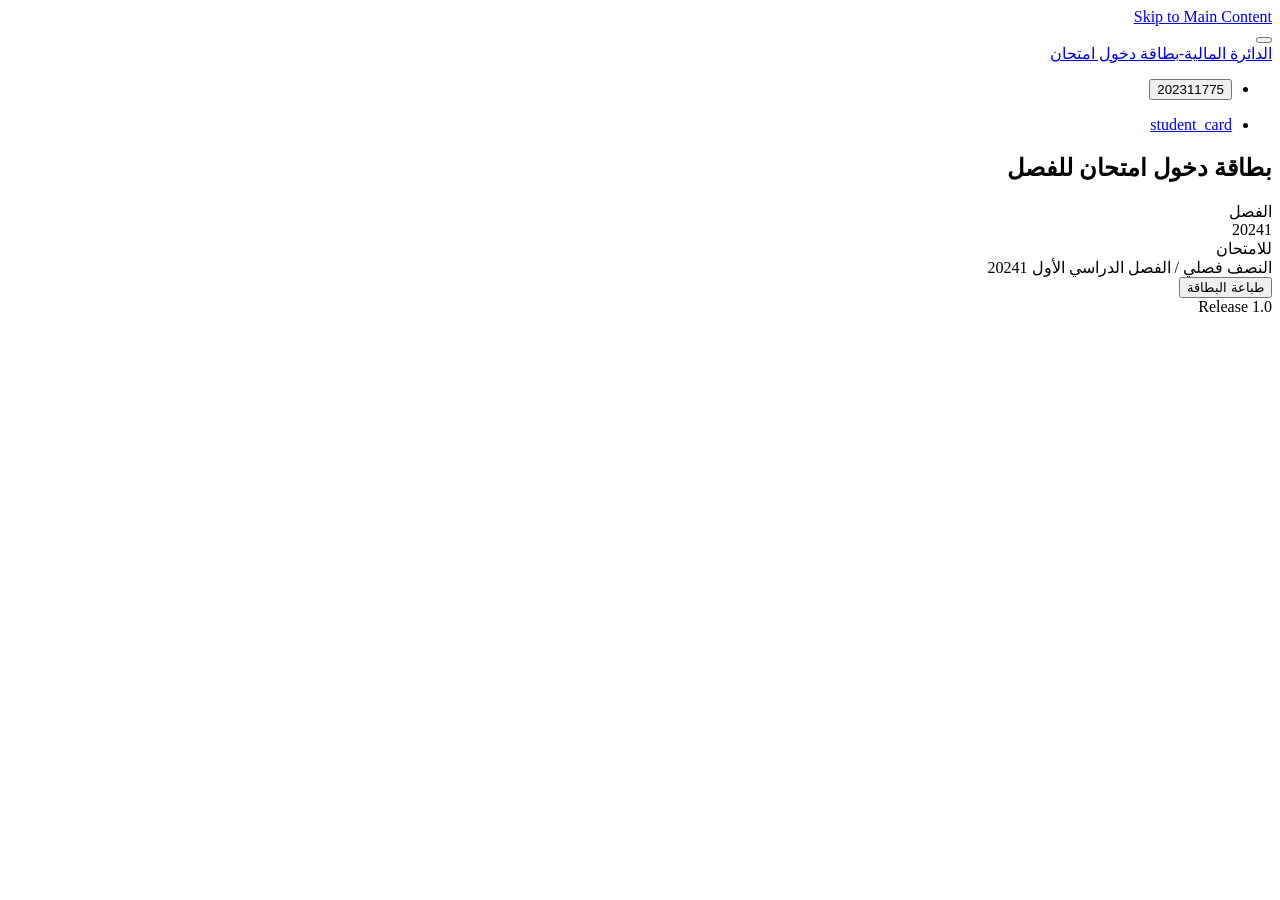
==== index.html @ 7c7b3736 "27/11/2024" ====
<!DOCTYPE html>
<!-- saved from url=(0079)https://portal.aau.edu.jo/ords/r/api/exam_entry_card/home?session=2274085735770 -->
<html class="u-RTL page-1 app-EXAM_ENTRY_CARD" lang="ar-jo" dir="rtl" style="--js-sticky-top: 56px;"><head><meta http-equiv="Content-Type" content="text/html; charset=UTF-8">
  <meta http-equiv="x-ua-compatible" content="IE=edge">
  
  <title>portal.aau.edu.jo</title>
  <!--<base href="/ords/">--><base href=".">
<link rel="stylesheet" href="./student_cards_files/Core.min.css" type="text/css">
<link rel="stylesheet" href="./student_cards_files/Theme-Standard.min.css" type="text/css">

  <link rel="stylesheet" href="./student_cards_files/font-apex.min.css" type="text/css">
<link rel="stylesheet" href="./student_cards_files/Core(1).min.css" type="text/css">

  
  <link rel="stylesheet" href="./student_cards_files/oraclesans-apex.min.css" type="text/css">
<link rel="stylesheet" href="./student_cards_files/Redwood.min.css" type="text/css">

  <link rel="stylesheet" href="./student_cards_files/app-icon.css" type="text/css">
<link rel="stylesheet" href="./student_cards_files/css" type="text/css">
<link rel="stylesheet" href="./student_cards_files/css(1)" type="text/css">
<link rel="stylesheet" href="./student_cards_files/droidarabickufi.css" type="text/css">
<link rel="stylesheet" href="./student_cards_files/material-components-web.min.css" type="text/css">
<link rel="stylesheet" href="./student_cards_files/icon" type="text/css">
<link rel="stylesheet" href="./student_cards_files/css2" type="text/css">
<link rel="stylesheet" href="./student_cards_files/custom.css" type="text/css">

  
  <link rel="icon" href="https://portal.aau.edu.jo/ords/r/api/120/files/static/v24/icons/app-icon-32.png"><link rel="apple-touch-icon" href="https://portal.aau.edu.jo/ords/r/api/120/files/static/v24/icons/app-icon-192.png">
  

<meta http-equiv="Pragma" content="no-cache"><meta http-equiv="Expires" content="-1"><meta http-equiv="Cache-Control" content="no-cache">
  <meta name="viewport" content="width=device-width, initial-scale=1.0">
</head>
<body class="t-PageBody t-PageBody--hideLeft t-PageBody--hideActions t-PageTemplate--standard apex-side-nav apex-icons-fontapex apex-theme-cms-v1 rw-mode-nav--dark rw-mode-header--pillar rw-mode-body-header--dark rw-mode-body--dark rw-pillar--ocean rw-layout--edge-to-edge js-navCollapsed--hidden js-navCollapsed t-PageBody--leftNav" dir="rtl" id="t_PageBody">
<a href="https://portal.aau.edu.jo/ords/#main" id="t_Body_skipToContent">Skip to Main Content</a>
<form action="https://portal.aau.edu.jo/ords/wwv_flow.accept?p_context=exam_entry_card/home/2274085735770" method="post" name="wwv_flow" id="wwvFlowForm" data-oj-binding-provider="none" novalidate="" autocomplete="off">
<input type="hidden" name="p_flow_id" value="120" id="pFlowId"><input type="hidden" name="p_flow_step_id" value="1" id="pFlowStepId"><input type="hidden" name="p_instance" value="2274085735770" id="pInstance"><input type="hidden" name="p_page_submission_id" value="228647572212440652623278448961007430142" id="pPageSubmissionId"><input type="hidden" name="p_request" value="" id="pRequest"><input type="hidden" name="p_reload_on_submit" value="A" id="pReloadOnSubmit"><input type="hidden" value="exam_entry_card/home/2274085735770" id="pContext"><input type="hidden" value="228647572212440652623278448961007430142" id="pSalt">
<header class="t-Header" id="t_Header" role="banner">
  
  <div class="t-Header-branding">
    <div class="t-Header-controls">
      <button class="t-Button t-Button--icon t-Button--header t-Button--headerTree" aria-label="Main Navigation" title="Main Navigation" id="t_Button_navControl" type="button" aria-controls="t_TreeNav" aria-expanded="false"><span class="t-Header-controlsIcon" aria-hidden="true"></span></button>
    </div>
    <div class="t-Header-logo">
      <a href="https://portal.aau.edu.jo/ords/r/api/exam_entry_card/home?session=2274085735770" class="t-Header-logo-link"><img src="./student_cards_files/app-118-logo.png" alt="" class="apex-logo-img"><span class="apex-logo-text">الدائرة المالية-بطاقة دخول امتحان</span></a>
      
    </div>
    <div class="t-Header-navBar">
      <div class="t-Header-navBar--start"></div>
      <div class="t-Header-navBar--center"><ul class="t-NavigationBar " id="138621544506162309"><li class="t-NavigationBar-item has-username">
  <button class="t-Button t-Button--icon t-Button t-Button--header t-Button--navBar" type="button" id="L138652260623162584" data-menu="menu_L138652260623162584" title="" aria-haspopup="menu">
      <span class="t-Icon fa fa-user" aria-hidden="true"></span><span class="t-Button-label">202311775</span><span class="t-Button-badge"></span><span class="a-Icon icon-down-arrow" aria-hidden="true"></span>
  </button></li></ul></div>
      <div class="t-Header-navBar--end"></div>
    </div>
  </div>
  <div class="t-Header-nav"></div>
</header>
<div class="t-Body">
  <div class="t-Body-nav" id="t_Body_nav" role="navigation" aria-label="Main Navigation">
  <div class="a-TreeView t-TreeNav js-defaultCollapsed js-defaultCollapsed t-TreeNav--styleA u-RTL" id="t_TreeNav" data-id="1_tree" aria-label="Main Navigation" role="tree" aria-hidden="true" style="visibility: inherit;"><ul role="group"><li id="t_TreeNav_0" role="none" class="a-TreeView-node a-TreeView-node--leaf a-TreeView-node--topLevel"><div role="none" class="a-TreeView-row is-selected is-current--top"></div><div role="none" class="a-TreeView-content is-selected is-current--top"><span class="fa fa fa-table-search"></span><a tabindex="0" role="treeitem" class="a-TreeView-label" href="https://portal.aau.edu.jo/ords/r/api/exam_entry_card/home?session=2274085735770" aria-level="1" aria-selected="true">student_card</a></div></li></ul></div>
</div>
<script>
(() => {
  const pref = "ORA_WWV_apex.toggleCore.nav.120.preferenceForExpanded",
        nav  = document.getElementById('t_TreeNav').classList,
        body = document.getElementById('t_PageBody');
  if ( !sessionStorage.getItem( pref ) ) { sessionStorage.setItem( pref, !nav.contains('js-defaultCollapsed') ); }
  if ( nav.contains('js-navCollapsed--default') ) {
      body?.classList.add('js-navCollapsed--icons');
      if ( sessionStorage.getItem( pref ) === "false" ) { body?.classList.add('js-navCollapsed'); }
  }
  if ( sessionStorage.getItem( pref ) === "true" && window.matchMedia("(min-width: " + getComputedStyle(document.documentElement).getPropertyValue("--js-mq-lg") + ")").matches) { body?.classList.add('js-navExpanded'); }
  for (const label of document.querySelectorAll(".a-TreeView .a-TreeView-label")) {
      label.textContent = label.textContent.replaceAll(/\[(.*?)\]/ig, '');
  }
})();
</script>
  <div class="t-Body-main">
    <div class="t-Body-title" id="t_Body_title"></div>
    <div class="t-Body-content" id="t_Body_content"><div id="t_Body_content_offset"></div>
      <main id="main" class="t-Body-mainContent">
        <span id="APEX_SUCCESS_MESSAGE" data-template-id="170057723151824652_S" class="apex-page-success u-hidden"></span><span id="APEX_ERROR_MESSAGE" data-template-id="170057723151824652_E" class="apex-page-error u-hidden"></span>
        <div class="t-Body-fullContent"></div>
        <div class="t-Body-contentInner"><div class="container">
<div class="row ">
<div class="col col-12 apex-col-auto col-start col-end"><div class="t-Region t-Region--scrollBody" id="R98217982225897513" role="region" aria-label="بطاقة دخول امتحان للفصل ">
 <div class="t-Region-header">
  <div class="t-Region-headerItems t-Region-headerItems--title">
    <span class="t-Region-headerIcon"><span class="t-Icon " aria-hidden="true"></span></span>
    <h2 class="t-Region-title" id="R98217982225897513_heading" data-apex-heading="">بطاقة دخول امتحان للفصل </h2>
  </div>
  <div class="t-Region-headerItems t-Region-headerItems--buttons"><span class="js-maximizeButtonContainer"></span></div>
 </div>
 <div class="t-Region-bodyWrap">
   <div class="t-Region-buttons t-Region-buttons--top">
    <div class="t-Region-buttons-left"></div>
    <div class="t-Region-buttons-right"></div>
   </div>
   <div class="t-Region-body">
     
     <div class="container">
<div class="row ">
<div class="col col-4  col-start"><div class="t-Form-fieldContainer t-Form-fieldContainer--floatingLabel apex-item-wrapper apex-item-wrapper--has-initial-value apex-item-wrapper--display-only js-show-label" id="P_SEMESTER_CONTAINER"><div class="t-Form-labelContainer">
<label for="P_SEMESTER" id="P_SEMESTER_LABEL" class="t-Form-label">الفصل</label>
</div><div class="t-Form-inputContainer"><div class="t-Form-itemWrapper"><input type="hidden" id="P_SEMESTER" name="P_SEMESTER" value="20241"><input type="hidden" data-for="P_SEMESTER" value="nMdt2wF-bXL_YjkxkVMdlHlNpdIYrtlthYIVon1ucSkvN5ANF7nZuulfW3Bt8bmImVnTgoxEdUhXgDXoP_2BcQ"><span id="P_SEMESTER_DISPLAY" class="display_only apex-item-display-only u-bold u-danger-text" data-escape="true">20241</span></div><span id="P_SEMESTER_error_placeholder" class="a-Form-error" data-template-id="170192329670824736_ET"></span></div></div></div><div class="col col-4  "><div class="t-Form-fieldContainer t-Form-fieldContainer--floatingLabel t-Form-fieldContainer--stretchInputs t-Form-fieldContainer--large t-Form-fieldContainer--boldDisplay apex-item-wrapper apex-item-wrapper--has-initial-value apex-item-wrapper--text-field apex-item-wrapper--display-only js-show-label" id="P1_NEW_1_CONTAINER"><div class="t-Form-labelContainer">
<label for="P1_NEW_1" id="P1_NEW_1_LABEL" class="t-Form-label">للامتحان</label>
</div><div class="t-Form-inputContainer"><div class="t-Form-itemWrapper"><input type="hidden" id="P1_NEW_1" name="P1_NEW_1" value="النصف فصلي / الفصل الدراسي الأول 20241"><input type="hidden" data-for="P1_NEW_1" value="Sd9bcSKvDNW-MnA-XjpFal_UKm7sTiJHJXW4dv8R8Gg2zZXHS1bBRmym5YA0ybVfk0k7ORHZkosWWCw8tpqLxg"><span id="P1_NEW_1_DISPLAY" class="display_only apex-item-display-only u-bold u-danger-text">النصف فصلي / الفصل الدراسي الأول 20241</span></div><span id="P1_NEW_1_error_placeholder" class="a-Form-error" data-template-id="170192329670824736_ET"></span></div></div></div><div class="col col-2  "><button onclick="void(0);" class="t-Button t-Button--large t-Button--success t-Button--gapTop" type="button" id="B98218137970897515"><span class="t-Button-label">طباعة البطاقة</span></button></div>
</div>
</div>
     
   </div>
   <div class="t-Region-buttons t-Region-buttons--bottom">
    <div class="t-Region-buttons-left"></div>
    <div class="t-Region-buttons-right"></div>
   </div>
 </div>
</div>
</div>
</div><div class="row ">
<div class="col col-12 apex-col-auto col-start col-end"><div class="t-CardsRegion u-colors js-apex-region" id="R38138539618250941" role="region" aria-label="Student Card" style="overflow: hidden; display: none;"><div style="direction: ltr; position: absolute; inset: 0px; overflow: hidden; z-index: -1; visibility: hidden;"><div style="position: absolute; top: 0px; left: 0px; transition: all; width: 200%; height: 200%;"></div></div><div class="js-resize-sensor" style="direction: ltr; position: absolute; inset: 0px; overflow: hidden; z-index: -1; visibility: hidden;"><div style="position: absolute; top: 0px; left: 0px; transition: all; width: 1318px; height: 508px;"></div></div><div id="R38138539618250941_Cards" class="a-TMV--cards a-TMV a-TMV--variableHeight u-RTL" style="width: 1317px;"><div class="a-TMV-body"><div class="a-GV-noDataMsg a-GV-altMessage" style="display:none;"><div class="a-GV-altMessage-icon"><span aria-hidden="true" class="a-Icon icon-irr-no-results"></span></div><span class="a-GV-altMessage-text">No data found</span></div><div class="a-GV-moreDataMsg a-GV-altMessage" style="display:none;"><div class="a-GV-altMessage-icon"><span aria-hidden="true" class="a-Icon icon-warning"></span></div><span class="a-GV-altMessage-text"></span></div><div class="a-TMV-w-scroll" tabindex="-1" style="width: 1317px;"><ul class="a-CardView-items a-CardView-items--grid u-color-30"><li class="a-CardView-item " data-id="0" data-rownum="1">
<div class="a-CardView has-title has-body has-media has-media--body ">
 <div class="a-CardView-media a-CardView-media--body ">
<img style="width:300px;height:250px;border-radius: 20%;" class="center" src="./student_cards_files/202311775.JPG" title="202311775"></div>
 <div class="a-CardView-header">
<div class="a-CardView-headerBody">
<span class="u-textCenter u-bold u-info-text"> محمد ياسر بسام القابوني</span>  </div>
</div>
<div class="a-CardView-body">
 <div class="a-CardView-mainContent"><span class="u-textStart   u-bold u-color-33-text">رقم الطالب:  202311775</span>
<br>
<br>
<span class="u-textStart   u-bold u-color-33-text">الكلية:  العلوم الحاسوبية والمعلوماتية</span>
<br>
<br>
<span class="u-textStart   u-bold u-color-33-text">التخصص:  هندسة البرمجيات</span>
<br>
<span class="u-textStart   u-color-9-text">تاريخ الطباعة:  25/11/2024</span></div>
  </div>
</div>
</li></ul></div></div></div>
<script type="text/javascript">
var gCard38138539618250941data = {
"values":[
[
"202311775"
,"\u0645\u062D\u0645\u062F \u064A\u0627\u0633\u0631 \u0628\u0633\u0627\u0645 \u0627\u0644\u0642\u0627\u0628\u0648\u0646\u064A"
,"\u0627\u0644\u0639\u0644\u0648\u0645 \u0627\u0644\u062D\u0627\u0633\u0648\u0628\u064A\u0629 \u0648\u0627\u0644\u0645\u0639\u0644\u0648\u0645\u0627\u062A\u064A\u0629"
,"\u0647\u0646\u062F\u0633\u0629 \u0627\u0644\u0628\u0631\u0645\u062C\u064A\u0627\u062A"
,"https:\/\/portal.aau.edu.jo\/i\/student_photos\/202311775.JPG"
,"27\/11\/2024"
,"N"
,"N"
,"N"
]
]
,"firstRow":1
,"moreData":false
}
;
</script>
</div></div>
</div>
</div></div>
      </main>
      <footer class="t-Footer" id="t_Footer" role="contentinfo">
        <div class="t-Footer-body">
          <div class="t-Footer-content"></div>
          <div class="t-Footer-apex">
            <div class="t-Footer-version">Release 1.0</div>
            <div class="t-Footer-customize"></div>
            
          </div>
        </div>
        <div class="t-Footer-top">
          <a href="https://portal.aau.edu.jo/ords/#top" class="t-Footer-topButton" id="t_Footer_topButton" title="Start of page" aria-label="Start of page"><span class="a-Icon icon-up-chevron" aria-hidden="true"></span></a>
        </div>
      </footer>
    </div>
  </div>
</div>
<div class="t-Body-inlineDialogs" id="t_Body_inlineDialogs"></div><input type="hidden" id="pPageFormRegionChecksums" value="[]">
<input type="hidden" id="pPageItemsRowVersion" value=""><input type="hidden" id="pPageItemsProtected" value="UF9TRU1FU1RFUjpQMV9ORVdfMQ/asCwduf9Es3yZO_PXCf_QuAdkUQ3z5hYZKjzQEU4eKFId4db0OBpQDXvDv46Z7nlLyFWKKSrdXwh72S3ftOsrQ"></form>


<script>
var apex_img_dir = "\u002Fi\u002F";
var apex = {env: {APP_USER: "202311775",APP_ID: "120",APP_PAGE_ID: "1",APP_SESSION: "2274085735770",APP_FILES: "r\u002Fapi\u002F120\u002Ffiles\u002Fstatic\u002Fv24\u002F",WORKSPACE_FILES: "r\u002Fapi\u002Ffiles\u002Fstatic\u002Fv31\u002F",APEX_VERSION: "22.2.2",APEX_BASE_VERSION: "22.2"},
libVersions:{ckeditor5:"35.0.1",cropperJs:"1.5.12",domPurify:"2.3.8",fullcalendar:"5.11.2",hammer:"2.0.8",jquery:"3.6.0",jqueryUi:"1.13.2",maplibre:"2.1.9",markedJs:"4.0.17",prismJs:"1.28.0",oraclejet:"12.1.3",monacoEditor:"0.32.1",lessJs:"4.1.3"}};
</script>
<script src="./student_cards_files/desktop_all.min.js.download"></script>
<script src="./student_cards_files/wwv_flow.js_messages"></script>

<script type="text/javascript">
apex.da.initDaEventList = function(){
apex.da.gEventList = [
{"executionType":"IMMEDIATE","bindEventType":"ready","anyActionsFireOnInit":false,actionList:[{"eventResult":true,"executeOnPageInit":false,"stopExecutionOnError":true,javascriptFunction:function (){ function refreshReport(){
    apex.region('attachmentsList').refresh();
}

apex.jQuery("#P1_SEARCH").on("keyup", apex.util.debounce( refreshReport, 100 ) );
//apex.jQuery("#P1_RUMMER_NO").on("keyup", apex.util.debounce( refreshReport, 100 ) );

},"action":"NATIVE_JAVASCRIPT_CODE"}]},
{"executionType":"IMMEDIATE","bindEventType":"ready","anyActionsFireOnInit":false,actionList:[{"eventResult":true,"executeOnPageInit":false,"stopExecutionOnError":true,javascriptFunction:function (){ apex.jQuery(function() {
  apex.theme42.util.configAPEXMsgs({
    autoDismiss: true,
    duration: 3000  // duration is optional (Default is 3000 milliseconds)
  });
});
},"action":"NATIVE_JAVASCRIPT_CODE"}]},
{"triggeringElementType":"BUTTON","triggeringButtonId":"B98218137970897515","bindType":"bind","executionType":"IMMEDIATE","bindEventType":"click","anyActionsFireOnInit":true,actionList:[{"eventResult":true,"executeOnPageInit":true,"stopExecutionOnError":true,"affectedElementsType":"REGION","affectedRegionId":"R38138539618250941",javascriptFunction:apex.da.show,"action":"NATIVE_SHOW"}]},
{"bindEventType":"ready","anyActionsFireOnInit":true,actionList:[{"eventResult":true,"executeOnPageInit":true,"stopExecutionOnError":true,"affectedElementsType":"REGION","affectedRegionId":"R38138539618250941",javascriptFunction:apex.da.hide,"action":"NATIVE_HIDE"}]}];
}
</script>

<script src="./student_cards_files/widget.stickyWidget.min.js.download"></script>
<script src="./student_cards_files/theme42.min.js.download"></script>



  


<script src="./student_cards_files/widget.treeView.min.js.download"></script>
<script src="./student_cards_files/interactiveGrid.min.js.download"></script>
<script src="./student_cards_files/widget.templateReport.min.js.download"></script>


<script type="text/javascript">
apex.session.initTimeouts(300,{"idle_time_ms":1800000,"life_time_ms":315359744000,"max_idle_time_ms":1800000},'\u002Fords\u002Fr\u002Fapi\u002Fexam_entry_card\u002Fhome','\u002Fords\u002Fr\u002Fapi\u002Fexam_entry_card\u002Fhome');
apex.jQuery( function() {
apex.page.init( this, function() {
try {
(function(){apex.jQuery('body').addClass('t-PageBody--leftNav');})();
(function(){apex.util.defineTemplates([{"name":"APEX_CARDS_BEFORE","template":"\u003Cul class=\u0022a-CardView-items #CARD_LAYOUT# #COMPONENT_CLASSES#\u0022\u003E\u000A","args":[{"name":"CARD_LAYOUT","escape":"ATTR"},{"name":"COMPONENT_CLASSES","escape":"ATTR"}]},{"name":"APEX_CARDS_CARD_38138539618250941","template":"\u003Cli class=\u0022a-CardView-item \u0026APEX$ROW_STATE_CLASSES.\u0022 data-id=\u0022\u0026APEX$ROW_ID.\u0022 data-rownum=\u0022\u0026APEX$ROW_INDEX.\u0022\u003E\u000A\u003Cdiv class=\u0022a-CardView{if ?TITLE_HTML_EXPR\u002F} has-title{endif\u002F}{if ?PRIMARY_BODY_HTML_EXPR\u002F} has-body{endif\u002F}{if ?MEDIA_HTML_EXPR\u002F} has-media has-media--body{endif\u002F}{if APEX$ACTION_EXISTS\u002F} has-actions{endif\u002F}{if APEX$FULL_ACTION_EXISTS\u002F} has-actions--full{endif\u002F} #CARD_CLASSES#\u0022\u003E\u000A{if ?MEDIA_HTML_EXPR\u002F}\u000A\u003Cdiv class=\u0022a-CardView-media #MEDIA_POSITION# #MEDIA_CLASSES#\u0022\u003E\u000A#MEDIA_HTML_EXPR#\u003C\u002Fdiv\u003E\u000A{endif\u002F}\u000A\u003Cdiv class=\u0022a-CardView-header\u0022\u003E\u000A\u003Cdiv class=\u0022a-CardView-headerBody\u0022\u003E\u000A{if ?TITLE_HTML_EXPR\u002F}#TITLE_HTML_EXPR#{endif\u002F}\u000A{if ?SUB_TITLE\u002F}\u000A\u003Ch4 class=\u0022a-CardView-subTitle #SUB_TITLE_CLASSES#\u0022\u003E#SUB_TITLE#\u003C\u002Fh4\u003E\u000A{endif\u002F}\u000A\u003C\u002Fdiv\u003E\u000A\u003C\u002Fdiv\u003E\u000A\u003Cdiv class=\u0022a-CardView-body\u0022\u003E\u000A{if ?PRIMARY_BODY_HTML_EXPR\u002F}\u000A\u003Cdiv class=\u0022a-CardView-mainContent\u0022\u003E#PRIMARY_BODY_HTML_EXPR#\u003C\u002Fdiv\u003E\u000A{endif\u002F}\u000A{if ?SECONDARY_BODY\u002F}\u000A\u003Cdiv class=\u0022a-CardView-subContent #SECONDARY_BODY_CLASSES#\u0022\u003E#SECONDARY_BODY#\u003C\u002Fdiv\u003E\u000A{endif\u002F}\u000A\u003C\u002Fdiv\u003E\u000A\u003C\u002Fdiv\u003E\u000A\u003C\u002Fli\u003E\u000A","args":[{"name":"CARD_CLASSES","escape":"ATTR"},{"name":"MEDIA_POSITION","escape":"ATTR"},{"name":"MEDIA_CLASSES","escape":"ATTR"},{"name":"MEDIA_HTML_EXPR","escape":"RAW"},{"name":"TITLE_HTML_EXPR","escape":"RAW"},{"name":"SUB_TITLE_CLASSES","escape":"ATTR"},{"name":"SUB_TITLE","escape":"HTML"},{"name":"PRIMARY_BODY_HTML_EXPR","escape":"RAW"},{"name":"SECONDARY_BODY_CLASSES","escape":"ATTR"},{"name":"SECONDARY_BODY","escape":"HTML"}]},{"name":"APEX_CARDS_AFTER","template":"\u003C\u002Ful\u003E"}]);apex.widget.templateReportRegionInit({"regionId":"38138539618250941","regionStaticId":"R38138539618250941","regionType":"Cards","ajaxIdentifier":"UkVHSU9OIFRZUEV-fjM4MTM4NTM5NjE4MjUwOTQx\u002FnIg7gbcviNGP2Dv_Irl2HYFN5__GGAfeSzO7zt8o-_OYvQjEfPpFXieZKQMaT14FN65dGjk6Ong2CKoWjaxz8Q","modelName":"R38138539618250941","modelOptions":{"regionId":38138539618250941,"paginationType":"progressive","pageSize":100},"pagination":{"scroll":true,"showRange":false,"firstAndLastButtons":false,"hideSinglePage":true},"footer":false,"hideEmptyFooter":true,"hasSize":false,"beforeTemplate":"{with\u002F}\u000ACARD_LAYOUT:=a-CardView-items--grid\u000ACOMPONENT_CLASSES:=u-color-30\u000A{apply APEX_CARDS_BEFORE\u002F}","recordTemplate":"{with\u002F}\u000ACARD_CLASSES:=\u000AMEDIA_POSITION:=a-CardView-media--body\u000AMEDIA_CLASSES:=\u000AMEDIA_HTML_EXPR:=\u003Cimg style=\u0022width:300px;height:250px;border-radius: 20\u0025;\u0022 class=\u0022center\u0022 src=\u0022\u0026IMG_URL2.\u0022 title=\u0022\u0026STUDENT_ID.\u0022\u003E\u000ATITLE_HTML_EXPR:=\u003Cspan class=\u0022u-textCenter u-bold u-info-text\u0022\u003E \u0026FULL_NAME.\u003C\u002Fspan\u003E\u000ASUB_TITLE_CLASSES:=\u000ASUB_TITLE:=\u000APRIMARY_BODY_HTML_EXPR:=\u003Cspan class=\u0022u-textStart   u-bold u-color-33-text\u0022\u003E\u0631\u0642\u0645 \u0627\u0644\u0637\u0627\u0644\u0628:  \u0026STUDENT_ID.\u003C\u002Fspan\u003E\u000A\u003Cbr\u003E\u000A\u003Cbr\u003E\u000A\u003Cspan class=\u0022u-textStart   u-bold u-color-33-text\u0022\u003E\u0627\u0644\u0643\u0644\u064A\u0629:  \u0026FACULTY_NAME.\u003C\u002Fspan\u003E\u000A\u003Cbr\u003E\u000A\u003Cbr\u003E\u000A\u003Cspan class=\u0022u-textStart   u-bold u-color-33-text\u0022\u003E\u0627\u0644\u062A\u062E\u0635\u0635:  \u0026MAJOR_NAME.\u003C\u002Fspan\u003E\u000A\u003Cbr\u003E\u000A\u003Cspan class=\u0022u-textStart   u-color-9-text\u0022\u003E\u062A\u0627\u0631\u064A\u062E \u0627\u0644\u0637\u0628\u0627\u0639\u0629:  \u0026PRINT_DATE.\u003C\u002Fspan\u003E\u000ASECONDARY_BODY_CLASSES:=\u000ASECONDARY_BODY:=\u000A{apply APEX_CARDS_CARD_38138539618250941\u002F}","afterTemplate":"{with\u002F}\u000A{apply APEX_CARDS_AFTER\u002F}","columns":[{"STUDENT_ID":{"index":0},"FULL_NAME":{"index":1},"FACULTY_NAME":{"index":2},"MAJOR_NAME":{"index":3},"IMG_URL2":{"index":4},"PRINT_DATE":{"index":5},"APEX$BUTTON_ACTION_EXISTS":{"index":6},"APEX$FULL_ACTION_EXISTS":{"index":7},"APEX$ACTION_EXISTS":{"index":8}}]},gCard38138539618250941data);})();
} catch(e) {apex.debug.error(e)};
apex.item.waitForDelayLoadItems().done(function() {
try {
(function(){apex.da.initDaEventList();
apex.da.init();})();
apex.theme42.initializePage.noSideCol();

} finally {
apex.event.trigger(apex.gPageContext$,'apexreadyend');
};
});
});
});apex.pwa.init( { serviceWorkerPath:'\u002Fords\u002Fr\u002Fapi\u002Fexam_entry_card\u002Fsw.js?v=22.2.2-2068417542\u0026lang=ar-jo' } );
</script>



<input id="apexCBMDummySelection" style="display:none;" value="x"><div id="pushModal" style="width: 100%; display:none; height: 100%;" class="u-DisplayNone u-Overlay--glass"></div><div class="t-NavigationBar-menu u-RTL a-Menu" style="display: none" id="menu_L138652260623162584" dir="rtl" role="menu"><ul><li class="" data-current="false" data-icon=""><a href="https://portal.aau.edu.jo/ords/separator" title="" target="">---</a></li><li class="" data-current="false" data-icon="fa fa-sign-out"><a href="https://portal.aau.edu.jo/ords/apex_authentication.logout?p_app_id=120&amp;p_session_id=2274085735770" title="" target="">تسجيل الخروج</a></li></ul></div></body></html>
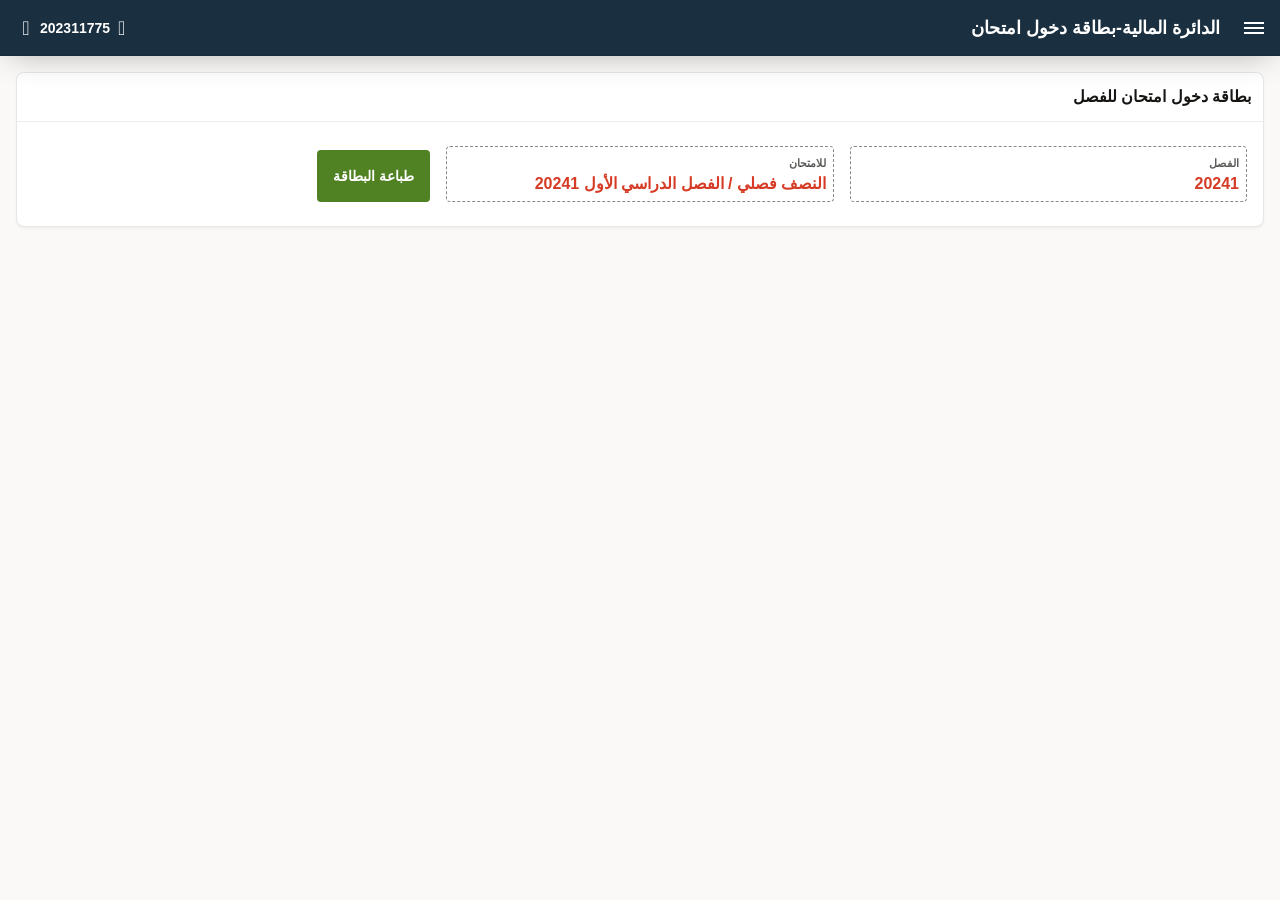
==== commit c38fe311: "Update index.html" ====
--- a/index.html
+++ b/index.html
@@ -135,7 +135,7 @@
 <br>
 <span class="u-textStart   u-bold u-color-33-text">التخصص:  هندسة البرمجيات</span>
 <br>
-<span class="u-textStart   u-color-9-text">تاريخ الطباعة:  25/11/2024</span></div>
+<span class="u-textStart   u-color-9-text">تاريخ الطباعة:  01/12/2024</span></div>
   </div>
 </div>
 </li></ul></div></div></div>
@@ -148,7 +148,7 @@
 ,"\u0627\u0644\u0639\u0644\u0648\u0645 \u0627\u0644\u062D\u0627\u0633\u0648\u0628\u064A\u0629 \u0648\u0627\u0644\u0645\u0639\u0644\u0648\u0645\u0627\u062A\u064A\u0629"
 ,"\u0647\u0646\u062F\u0633\u0629 \u0627\u0644\u0628\u0631\u0645\u062C\u064A\u0627\u062A"
 ,"https:\/\/portal.aau.edu.jo\/i\/student_photos\/202311775.JPG"
-,"27\/11\/2024"
+,"01\/12\/2024"
 ,"N"
 ,"N"
 ,"N"
@@ -251,4 +251,4 @@
 
 
 
-<input id="apexCBMDummySelection" style="display:none;" value="x"><div id="pushModal" style="width: 100%; display:none; height: 100%;" class="u-DisplayNone u-Overlay--glass"></div><div class="t-NavigationBar-menu u-RTL a-Menu" style="display: none" id="menu_L138652260623162584" dir="rtl" role="menu"><ul><li class="" data-current="false" data-icon=""><a href="https://portal.aau.edu.jo/ords/separator" title="" target="">---</a></li><li class="" data-current="false" data-icon="fa fa-sign-out"><a href="https://portal.aau.edu.jo/ords/apex_authentication.logout?p_app_id=120&amp;p_session_id=2274085735770" title="" target="">تسجيل الخروج</a></li></ul></div></body></html>+<input id="apexCBMDummySelection" style="display:none;" value="x"><div id="pushModal" style="width: 100%; display:none; height: 100%;" class="u-DisplayNone u-Overlay--glass"></div><div class="t-NavigationBar-menu u-RTL a-Menu" style="display: none" id="menu_L138652260623162584" dir="rtl" role="menu"><ul><li class="" data-current="false" data-icon=""><a href="https://portal.aau.edu.jo/ords/separator" title="" target="">---</a></li><li class="" data-current="false" data-icon="fa fa-sign-out"><a href="https://portal.aau.edu.jo/ords/apex_authentication.logout?p_app_id=120&amp;p_session_id=2274085735770" title="" target="">تسجيل الخروج</a></li></ul></div></body></html>
--- a/student_cards_files/Theme-Standard.min.css
+++ b/student_cards_files/Theme-Standard.min.css
@@ -0,0 +1,4 @@
+/*!
+* Copyright (c) 2022, Oracle and/or its affiliates.
+* apex-builder-app_ui 22.2.0
+*/:root{--a-palette-primary:#0572ce;--a-palette-primary-contrast:#fff;--a-palette-primary-shade:#ecf4fb;--a-palette-danger:#ee060b;--a-palette-danger-contrast:#fff;--a-palette-danger-shade:#ffefef;--a-alert-danger-icon:"\e242";--a-palette-warning:#b36205;--a-palette-warning-contrast:#fff;--a-palette-warning-shade:#fff8df;--a-alert-warning-icon:"\e017";--a-palette-success:#388729;--a-palette-success-contrast:#fff;--a-palette-success-shade:#f4fcf3;--a-alert-success-icon:"\e1ab";--a-palette-info:#0076df;--a-palette-info-contrast:#fff;--a-palette-info-shade:#f9fcff;--a-alert-info-icon:"\e1ac";--a-palette-color-1:var(--u-color-1,#309fdb);--a-palette-color-1-contrast:var(--u-color-1-contrast,#fff);--a-palette-color-2:var(--u-color-2,#13b6cf);--a-palette-color-2-contrast:var(--u-color-2-contrast,#fff);--a-palette-color-3:var(--u-color-3,#2ebfbc);--a-palette-color-3-contrast:var(--u-color-3-contrast,#fff);--a-palette-color-4:var(--u-color-4,#3caf85);--a-palette-color-4-contrast:var(--u-color-4-contrast,#fff);--a-palette-color-5:var(--u-color-5,#81bb5f);--a-palette-color-5-contrast:var(--u-color-5-contrast,#fff);--a-palette-color-6:var(--u-color-6,#ddde53);--a-palette-color-6-contrast:var(--u-color-6-contrast,#000);--a-palette-color-7:var(--u-color-7,#fbce4a);--a-palette-color-7-contrast:var(--u-color-7-contrast,#000);--a-palette-color-8:var(--u-color-8,#ed813e);--a-palette-color-8-contrast:var(--u-color-8-contrast,#fff);--a-palette-color-9:var(--u-color-9,#e95b54);--a-palette-color-9-contrast:var(--u-color-9-contrast,#fff);--a-palette-color-10:var(--u-color-10,#e85d88);--a-palette-color-10-contrast:var(--u-color-10-contrast,#fff);--a-palette-color-11:var(--u-color-11,#ca589d);--a-palette-color-11-contrast:var(--u-color-11-contrast,#fff);--a-palette-color-12:var(--u-color-12,#854e9b);--a-palette-color-12-contrast:var(--u-color-12-contrast,#fff);--a-palette-color-13:var(--u-color-13,#5a68ad);--a-palette-color-13-contrast:var(--u-color-13-contrast,#fff);--a-palette-color-14:var(--u-color-14,#afbac5);--a-palette-color-14-contrast:var(--u-color-14-contrast,#fff);--a-palette-color-15:var(--u-color-15,#6e8598);--a-palette-color-15-contrast:var(--u-color-15-contrast,#fff);--a-color-picker-preset-1:var(--a-palette-color-1);--a-color-picker-preset-2:var(--a-palette-color-2);--a-color-picker-preset-3:var(--a-palette-color-3);--a-color-picker-preset-4:var(--a-palette-color-4);--a-color-picker-preset-5:var(--a-palette-color-5);--a-color-picker-preset-6:var(--a-palette-color-6);--a-color-picker-preset-7:var(--a-palette-color-7);--a-color-picker-preset-8:var(--a-palette-color-8);--a-color-picker-preset-9:var(--a-palette-color-9);--a-color-picker-preset-10:var(--a-palette-color-10);--a-color-picker-preset-11:var(--a-palette-color-11);--a-color-picker-preset-12:var(--a-palette-color-12);--a-color-picker-preset-13:var(--a-palette-color-13);--a-color-picker-preset-14:var(--a-palette-color-14);--a-color-picker-preset-15:var(--a-palette-color-15);--a-button-border-color:rgba(0,0,0,.1);--a-cv-border-color:rgba(0,0,0,.1);--a-cv-background-color:#fff;--a-cv-header-border-color:rgba(0,0,0,.05);--a-cv-initials-text-color:#fff;--a-cv-initials-background-color:rgba(0,0,0,.6);--a-cv-actions-border-color:rgba(0,0,0,.05);--a-checkbox-border-color:rgba(0,0,0,.3);--a-checkbox-shadow:0 1px 2px rgba(0,0,0,.075) inset;--a-checkbox-background-color:#fff;--a-checkbox-text-color:#000;--a-checkbox-active-background-color:rgba(0,0,0,.05);--a-checkbox-checked-background-color:var(--a-palette-primary,#0572ce);--a-checkbox-checked-text-color:var(--a-palette-primary-contrast,#fff);--a-checkbox-icon-character:"\e007";--a-checkbox-label-spacing-y:2px;--a-checkbox-label-spacing-x:8px;--a-dev-toolbar-background-color:rgba(0,0,0,.75);--a-dev-toolbar-text-color:#fff;--a-dev-toolbar-backdrop-filter:blur(2px);--a-dev-toolbar-shadow:0 0 12px rgba(0,0,0,.3);--a-dev-toolbar-sep-border-color:rgba(0,0,0,.1);--a-dev-toolbar-button-background-color:transparent;--a-dev-toolbar-button-text-color:var(--a-dev-toolbar-text-color);--a-dev-toolbar-button-error-background-color:#ea1818;--a-dev-toolbar-button-error-text-color:#fff;--a-dev-toolbar-button-active-background-color:rgba(0,0,0,.5);--a-dev-toolbar-button-active-text-color:var(--a-dev-toolbar-text-color);--a-dev-toolbar-button-icon-color:var(--a-dev-toolbar-text-color);--a-dev-live-template-options-background-color:rgba(0,0,0,.65);--a-dev-live-template-options-text-color:#fff;--a-dev-live-template-options-hover-background-color:rgba(0,0,0,.85);--a-dev-toolbar-ui-selector-border-color:var(--a-palette-primary,#0572ce);--a-dev-toolbar-ui-selector-background-color:transparent;--a-dev-timeline-background-color:rgba(0,0,0,.5);--a-dev-timeline-text-color:hsla(0,0%,100%,.8);--a-dev-timeline-rule-background-color:hsla(0,0%,100%,.5);--a-dev-timeline-bar-background-color:#b22222;--a-dev-timeline-time-background-color:hsla(0,0%,48%,.75);--a-dev-timeline-time-text-color:#fff;--a-fs-control-seperator-border-color:rgba(0,0,0,.1);--a-fs-chart-border-color:rgba(0,0,0,.1);--a-resultsitem-border-color:rgba(0,0,0,.1);--a-filedrop-border-color:rgba(0,0,0,.1);--a-filedrop-error-border-color:var(--a-palette-danger);--a-filedrop-dragging-background-color:var(--a-palette-primary-shade,#ecf4fb);--a-filedrop-dragging-border-color:var(--a-palette-primary,#0572ce);--a-filedrop-progress-background-color:rgba(0,0,0,.1);--a-filedrop-progress-bar-background-color:rgba(0,0,0,.5);--a-form-error-text-color:var(--a-palette-danger);--a-form-required-asterisk-text-color:var(--a-palette-danger);--a-field-input-text-color:#000;--a-field-input-background-color:#fff;--a-field-input-border-color:rgba(0,0,0,.1);--a-field-select-background-image:url([data-uri]);--a-field-select-background-size:32px 16px;--a-field-select-arrow-padding:32px;--a-gv-border-color:#e0e0e0;--a-gv-background-color:#fff;--a-gv-cell-border-color:#eaeaea;--a-gv-row-hover-background-color:#f4f4f4;--a-gv-header-background-color:#f0f0f0;--a-gv-header-cell-border-color:#e0e0e0;--a-gv-footer-background-color:var(--a-gv-background-color);--a-gv-footer-border-color:var(--a-gv-header-cell-border-color);--a-gv-pagination-button-background-color:var(--a-button-background-color);--a-gv-pagination-button-text-color:var(--a-button-text-color);--a-gv-pagination-button-border-color:var(--a-button-border-color);--a-tooltip-background-color:rgba(0,0,0,.9);--a-tooltip-text-color:#fff;--a-gv-nodata-message-text-color:#707070;--a-gv-nodata-message-icon-color:#d0d0d0;--a-help-dialog-code-text-color:#606060;--a-mdeditor-background-color:#fff;--a-mdeditor-border-color:rgba(0,0,0,.1);--a-mdeditor-focus-border-color:var(--a-palette-primary);--a-menubar-background-color:#f0f0f0;--a-menubar-item-background-color:transparent;--a-menubar-item-text-color:inherit;--a-menubar-item-current-background-color:#fff;--a-menubar-item-current-text-color:#000;--a-menubar-item-border-color:rgba(0,0,0,.1);--a-menubar-item-split-icon-color:rgba(0,0,0,.25);--a-menubar-item-split-border-color:rgba(0,0,0,.025);--a-menu-text-color:#000;--a-menu-accel-text-color:#707070;--a-menu-background-color:#fff;--a-menu-border-color:rgba(0,0,0,.1);--a-menu-shadow:0 12px 24px -12px rgba(0,0,0,.3);--a-menu-default-background-color:transparent;--a-menu-default-text-color:var(--a-menu-text-color);--a-menu-default-accel-text-color:var(--a-menu-accel-text-color);--a-menu-focused-background-color:var(--a-palette-primary,#0572ce);--a-menu-focused-text-color:var(--a-palette-primary-contrast,#fff);--a-menu-focused-accel-text-color:#eff8ff;--a-menu-expanded-background-color:var(--a-menu-focused-background-color);--a-menu-expanded-text-color:var(--a-menu-focused-text-color);--a-menu-expanded-accel-text-color:var(--a-menu-focused-accel-text-color);--a-menu-disabled-focused-background-color:rgba(0,0,0,.025);--a-menu-disabled-focused-text-color:inherit;--a-menu-disabled-focused-shadow:0 -1px 0 0 rgba(0,0,0,.05) inset,0 1px 0 0 rgba(0,0,0,.05) inset;--a-menu-scroll-button-background-color:rgba(0,0,0,.05);--a-menu-scroll-button-text-color:inherit;--a-menu-scroll-button-active-background-color:var(--a-menu-focused-background-color);--a-menu-scroll-button-active-text-color:var(--a-menu-focused-text-color);--a-menu-scroll-up-shadow:0 2px 6px rgba(0,0,0,.15);--a-menu-scroll-down-shadow:0 -2px 6px rgba(0,0,0,.15);--a-menu-callout-background-color:var(--a-menu-background-color);--a-menu-callout-border-color:var(--a-menu-border-color);--a-menu-callout-shadow:0 0 6px rgba(0,0,0,.3);--a-popuplov-dialog-background-color:#fff;--a-percent-chart-background-color:rgba(0,0,0,.1);--a-percent-chart-border-color:rgba(0,0,0,.1);--a-percent-chart-bar-background-color:rgba(0,0,0,.2);--a-percent-chart-bar-border-color:rgba(0,0,0,.1);--a-report-controls-border-color:rgba(0,0,0,.1);--a-report-controls-cell-label-background-color:#fff;--a-report-controls-cell-label-text-color:#000;--a-report-controls-cell-label-border-color:rgba(0,0,0,.075);--a-report-controls-cell-label-icon-background-color:#f0f0f0;--a-report-controls-cell-label-icon-text-color:#fff;--a-report-controls-input-border-color:rgba(0,0,0,.1);--a-report-controls-input-focus-border-color:#4696fc;--a-splitter-bar-background-color:#eaeaea;--a-splitter-bar-border-color:rgba(0,0,0,.1);--a-splitter-bar-hover-background-color:#fff;--a-splitter-bar-active-background-color:var(--a-splitter-bar-hover-background-color);--a-splitter-bar-focus-background-color:#399bea;--a-splitter-bar-focus-border-color:var(--a-splitter-bar-focus-background-color);--a-splitter-thumb-border-color:var(--a-splitter-bar-border-color);--a-splitter-thumb-background-color:var(--a-splitter-bar-background-color);--a-splitter-thumb-arrow-color:#000;--a-splitter-thumb-hover-border-color:var(--a-splitter-bar-focus-background-color);--a-splitter-thumb-hover-background-color:var(--a-splitter-bar-hover-background-color);--a-splitter-thumb-focus-border-color:var(--a-splitter-bar-focus-background-color);--a-splitter-thumb-focus-background-color:var(--a-splitter-bar-focus-background-color);--a-splitter-thumb-focus-arrow-color:#fff;--a-splitter-thumb-focus-hover-background-color:var(--a-splitter-thumb-focus-background-color);--a-starrating-stars-fg-color:var(--a-palette-primary,#0572ce);--a-starrating-icon-character:"\e0f8";--a-switch-cursor:pointer;--a-switch-border-color:rgba(0,0,0,.1);--a-switch-border-radius:var(--a-switch-width,44px);--a-switch-shadow:inset rgba(0,0,0,.1) 0 0 0 1px;--a-switch-background-color:#8c8c8c;--a-switch-hover-background-color:#3f3f3f;--a-switch-active-background-color:var(--a-switch-hover-background-color);--a-switch-checked-background-color:var(--a-palette-primary,#0572ce);--a-switch-checked-hover-background-color:#0466b8;--a-switch-checked-active-background-color:var(--a-switch-checked-hover-background-color);--a-switch-focused-shadow:var(--a-switch-checked-background-color) 0 0 0 1px,inset #fff 0 0 0 1px;--a-switch-toggle-border-color:rgba(0,0,0,.1);--a-switch-toggle-shadow:none;--a-switch-toggle-background-color:#fff;--a-switch-toggle-hover-background-color:var(--a-switch-toggle-background-color);--a-switch-toggle-active-background-color:var(--a-switch-toggle-background-color);--a-switch-toggle-checked-background-color:var(--a-switch-toggle-background-color);--a-switch-toggle-checked-hover-background-color:var(--a-switch-toggle-background-color);--a-switch-toggle-checked-active-background-color:var(--a-switch-toggle-background-color);--a-switch-toggle-indeterminate-background-color:hsla(0,0%,100%,.5);--a-switch-toggle-indeterminate-shadow:inset #fff 0 0 0 1px;--a-toolbar-background-color:rgba(0,0,0,.05);--a-toolbar-border-color:rgba(0,0,0,.1);--a-toolbar-sep-border-color:rgba(0,0,0,.05);--a-treeview-disabled-background-color:rgba(0,0,0,.1);--a-treeview-toggle-cursor:pointer;--a-treeview-node-indent:calc(var(--a-treeview-toggle-size, 16px) + var(--a-treeview-node-padding-x, 4px));--a-treeview-node-text-color:#000;--a-treeview-node-hover-background-color:rgba(0,0,0,.05);--a-treeview-node-hover-text-color:inherit;--a-treeview-node-selected-background-color:#2d7bbb;--a-treeview-node-selected-text-color:#fff;--a-treeview-node-focused-background-color:#399bea;--a-treeview-node-focused-text-color:#fff;--a-treeview-node-focused-shadow:0 0 0 2px rgba(57,155,234,.5);--a-treeview-node-active-background-color:#ffffa3;--a-treeview-node-active-text-color:#000;--a-treeview-node-placeholder-background-color:#ffffa3;--a-treeview-node-placeholder-fill-background-color:rgba(0,0,0,.15);--a-treeview-drag-helper-background-color:rgba(229,238,251,.6);--a-treeview-drag-helper-border-color:#9ea9b7;--a-treeview-drag-helper-shadow:none;--a-treeview-drag-helper-backdrop-filter:blur(2px);--a-tooltip-backdrop-filter:blur(4px);--a-overlay-background-color:rgba(0,0,0,.15);--a-spinner-border-color:hsla(0,0%,100%,.25);--a-spinner-color:#fff;--a-spinner-container-background-color:rgba(0,0,0,.5);--a-spinner-container-backdrop-filter:blur(2px);--a-spinner-container-shadow:none;--a-spinner-cell-refresh-background-color:rgba(0,0,0,.2);--jui-widget-shadow:0 2px 4px rgba(0,0,0,.15);--jui-overlay-background-color:rgba(0,0,0,.25);--jui-dialog-background-color:#fff;--jui-dialog-text-color:#000;--jui-dialog-border-color:rgba(0,0,0,.2);--jui-dialog-shadow:0 4px 16px rgba(0,0,0,.15);--jui-dialog-titlebar-background-color:rgba(0,0,0,.025);--jui-dialog-titlebar-text-color:#000;--jui-dialog-titlebar-border-color:rgba(0,0,0,.1);--jui-dialog-title-close-border-color:rgba(0,0,0,.1);--jui-dialog-title-close-icon:"\00D7";--jui-dialog-buttonpane-background-color:rgba(0,0,0,.025);--jui-dialog-buttonpane-border-color:rgba(0,0,0,.1);--jui-datepicker-background-color:#fff;--jui-datepicker-border-color:rgba(0,0,0,.1);--jui-datepicker-shadow:0 4px 16px rgba(0,0,0,.15);--jui-datepicker-overflow:hidden;--jui-tooltip-background-color:#fff;--jui-tooltip-text-color:#000;--jui-tooltip-border-color:rgba(0,0,0,.1);--jui-tooltip-shadow:0 4px 16px rgba(0,0,0,.15);--prism-comment:green;--prism-string:#a31515;--prism-literal:#001080;--prism-keyword:#af00db;--prism-function:#795e26;--prism-deleted:#9a050f;--prism-class:#267f99;--prism-builtin:#795e26;--prism-property:#001080;--prism-namespace:#267f99;--prism-number:#098658;--prism-decorator:var(--prism-class);--prism-boolean:var(--prism-literal);--prism-variable:var(--prism-literal);--prism-constant:var(--prism-literal);--prism-symbol:var(--prism-literal);--prism-interpolation:var(--prism-literal);--prism-selector:var(--prism-keyword);--prism-keyword-control:var(--prism-keyword);--prism-regex:var(--prism-string);--prism-json-property:var(--prism-property);--prism-inline-background:var(--prism-background)}@media (prefers-reduced-motion:reduce){:root{--a-checkbox-icon-transition:none}}@media (prefers-reduced-transparency:reduce){:root{--a-dev-toolbar-auto-hide-opacity:1;--a-dev-toolbar-backdrop-filter:none}}@media (prefers-reduced-motion:reduce){:root{--a-dev-toolbar-transition:none;--a-love-apex-hover-animation:none}}.a-GV-table .a-GV-cell.is-focused,.a-GV-table .a-GV-controlBreakHeader.is-focused,.a-GV-table .a-GV-header.is-focused,.a-GV-table .a-GV-headerGroup.is-focused{box-shadow:0 0 0 1px var(--a-palette-primary,#0572ce) inset}.a-GV-columnControls .a-Button{background-color:#f4f4f4;color:#707070}.a-GV-columnControls .a-Button.is-active{background-color:#e0e0e0;border-color:rgba(0,0,0,.2)}.a-GV-header.is-active{background-color:#fff}.a-GV-table th.a-GV-controlBreakHeader{background-color:#f4f4f4;border-color:#eaeaea;color:#707070}.a-GV-cell.is-stale{font-style:italic}.is-aggregate .a-GV-cell{background-color:#f8f8f8}.is-aggregate .a-GV-rowHeader{color:#707070}.is-grandTotal{background-color:#e0e0e0}.is-grandTotal .a-GV-cell{background-color:transparent!important}.a-GV--hideDeleted .a-GV-table tr.is-deleted{display:none}.a-GV-header-dragHelper{background-color:#f4f4f4;border-color:#e0e0e0;color:#404040}.a-GV-colMoveMarker{background-color:rgba(0,0,0,.3)}.a-GV-rownum{color:#707070}.a-GV.a-GV--selectCells .a-GV-cell.is-selected{background-color:#d9e9f7}.a-GV-table .a-GV-cell.is-active{background-color:#e8e8e8;padding:0}.a-GV-cell .a-GV-columnItem input:not([type=radio]):not([type=checkbox]):focus,.a-GV-cell .a-GV-columnItem select[size="1"]:focus{background-color:#fff;box-shadow:0 0 0 1px var(--a-palette-primary,#0572ce) inset;outline:none}.a-GV-floatingItem:not(.is-expanded){background-color:#fff;box-shadow:0 0 0 1px var(--a-palette-primary,#0572ce) inset}.a-GV-floatingItem:not(.is-expanded) .a-GV-expandCollapse{background-color:#fff}.a-GV-floatingItem:not(.is-expanded) .a-GV-expandCollapse:hover{background-color:#f4f4f4}.a-GV-floatingItem.is-expanded{border-color:var(--a-palette-primary,#0572ce)}.a-GV-floatingItem.is-expanded .a-GV-expandCollapse{background-color:#404040;color:#fff}.a-GV--editMode .a-GV-cell.is-readonly,.a-GV--editMode .a-GV-row.is-readonly .a-GV-cell{background-color:#f8f8f8;color:#707070}.a-GV-status{color:#707070}.a-GV-pageButton:hover{--a-gv-pagination-button-background-color:var(--a-gv-pagination-button-hover-background-color);--a-gv-pagination-button-text-color:var(--a-gv-pagination-button-hover-text-color,var(--a-gv-pagination-button-text-color))}.a-GV-pageSelector-item.is-selected .a-GV-pageButton{--a-gv-pagination-button-background-color:var(--a-gv-pagination-button-selected-background-color,#e0e0e0);--a-gv-pagination-button-text-color:var(--a-gv-pagination-button-selected-text-color,var(--a-gv-pagination-button-text-color))}.a-IG-dialog-side{border-color:#e8e8e8}.a-IG-dialog-list-item{background-clip:padding-box;border-bottom:1px solid rgba(0,0,0,.075);transition:.1s ease}.a-IG-dialog-list-item:hover{background-color:rgba(0,0,0,.05)}.a-IG-dialog-list-item.is-active{background-color:rgba(0,0,0,.075)}.a-IG-dialog-list-link{color:#404040}.a-IG-dialog-label-checkbox{border:1px solid silver}.a-IG-dialog-label-checkbox:before{color:#404040}.a-IG-dialog-label-checkbox:active{background-color:#e0e0e0}.a-IG-dialog-input-checkbox:focus+.a-IG-dialog-label-checkbox{border-color:#4696fc;box-shadow:0 0 2px 0 rgba(70,150,252,.5)}.a-IG-dialog .a-Button--helpButton{opacity:.25}.a-IG-dialog .a-Button--helpButton:hover{opacity:1}.a-IG-dialog-toolbar--primary .a-Toolbar-buttonGroup .a-Toolbar-button{border:1px solid transparent}.a-IG-dialog-toolbar--primary .a-Toolbar-buttonGroup .a-Toolbar-input:checked+.a-Toolbar-button{-webkit-margin-after:-1px;background-color:#fff;border:1px solid #e0e0e0;border-bottom-color:#fff;box-shadow:none;margin-block-end:-1px}.a-IG-dialog-buttonGroup .a-IG-dialog-input:checked+.a-IG-dialog-button{background-color:#d0d0d0;box-shadow:inset 0 2px 1px rgba(0,0,0,.1),inset 0 0 0 1px rgba(0,0,0,.1)}.a-Button.a-IG-dialog-button{background-color:#f4f4f4;box-shadow:inset 0 0 0 1px #e4e4e4}.a-IG-dialog-side .a-Toolbar{border-color:rgba(0,0,0,.1)}.a-IRR-iconList-item+.a-IRR-iconList-item{border-left:1px solid rgba(0,0,0,.05)}.u-RTL .a-IRR-iconList-item+.a-IRR-iconList-item{border-left:0;border-right:1px solid rgba(0,0,0,.05)}.a-IRR-iconList-item .a-IRR-iconList-action,.a-IRR-iconList-item .a-IRR-iconList-link{background-color:rgba(0,0,0,.025)!important;box-shadow:inset 0 -1px 0 0 rgba(0,0,0,.05)}.a-IRR-iconList-item .a-IRR-iconList-action:hover,.a-IRR-iconList-item .a-IRR-iconList-link:hover{background-color:#fff!important}.a-IRR-iconList-item .a-IRR-iconList-action.is-active,.a-IRR-iconList-item .a-IRR-iconList-link.is-active{background-color:#fff!important;box-shadow:inset var(--a-palette-primary,#0572ce) 0 2px 0 0}.a-IRR-dialog--download .a-IconList-item,.a-IRR-dialog--subscription .a-IconList-item{box-shadow:inset 0 -1px 0 0 rgba(0,0,0,.05)}.a-IRR-dialog--download .a-IconList-item.is-selected,.a-IRR-dialog--subscription .a-IconList-item.is-selected{box-shadow:inset var(--a-palette-primary,#0572ce) 0 2px 0 0}.a-IRR-dialogRow--header{color:#404040}.a-IRR-dialogInfo:first-child{border-bottom-color:rgba(0,0,0,.05)}.a-IRR-radioIconList-item{box-shadow:inset 0 -1px 0 0 rgba(0,0,0,.05)}.a-IRR-radioIconList-item+.a-IRR-radioIconList-item{border-left:1px solid rgba(0,0,0,.05)}.u-RTL .a-IRR-radioIconList-item+.a-IRR-radioIconList-item{border-left:0;border-right:1px solid rgba(0,0,0,.05)}.a-IRR-radioIconList-item:hover{--a-iconlist-item-text-color:var(--a-iconlist-item-hover-text-color);--a-iconlist-item-background-color:var(--a-iconlist-item-hover-background-color,rgba(0,0,0,.025))}.a-IRR-radioIconList-item input[type=radio]:checked+label{--a-iconlist-item-text-color:var(--a-iconlist-item-selected-text-color);--a-iconlist-item-background-color:var(--a-iconlist-item-selected-background-color,var(--a-palette-primary-shade,#ecf3ff));box-shadow:inset var(--a-palette-primary,#0572ce) 0 2px 0 0}.a-IRR-dialogListContainer .u-Form-label{background-color:rgba(0,0,0,.025);border:1px solid rgba(0,0,0,.1)}.a-IRR-dialogList{border:1px solid rgba(0,0,0,.1)}.a-IRR-dialogList:focus{border-color:var(--a-palette-primary,#0572ce)}.a-IRR-dialogList a{color:#404040}.a-IRR-dialogList a:focus{box-shadow:inset 0 0 0 1px var(--a-palette-primary,#0572ce)}.a-IRR-dialogList a:hover{background-color:var(--a-palette-primary,#0572ce);color:var(--a-palette-primary-contrast,#fff)!important}
--- a/student_cards_files/font-apex.min.css
+++ b/student_cards_files/font-apex.min.css
@@ -0,0 +1 @@
+.fa,.fa:before{display:inline-block;vertical-align:top}.fa-automobile:before{content:"\f1b9"}.fa-bank:before{content:"\f19c"}.fa-bar-chart-o:before{content:"\f080"}.fa-bathtub:before{content:"\f2cd"}.fa-battery-empty:before{content:"\f244"}.fa-battery-full:before{content:"\f240"}.fa-battery-half:before{content:"\f242"}.fa-battery-quarter:before{content:"\f243"}.fa-battery-three-quarters:before{content:"\f241"}.fa-cab:before{content:"\f1ba"}.fa-calendar-alt:before{content:"\f133"}.fa-calendar-check:before{content:"\f274"}.fa-calendar-minus:before{content:"\f272"}.fa-calendar-plus:before{content:"\f271"}.fa-calendar-x:before{content:"\f273"}.fa-cart-search:before{content:"\e931"}.fa-cart-x:before{content:"\e933"}.fa-chain:before{content:"\f0c1"}.fa-chain-broken:before{content:"\f127"}.fa-close:before{content:"\f00d"}.fa-cog:before{content:"\f013"}.fa-cogs:before{content:"\f085"}.fa-dedent:before{content:"\f03b"}.fa-drivers-license:before{content:"\f2c2"}.fa-drivers-license-o:before{content:"\f2c3"}.fa-file-movie-o:before{content:"\f1c8"}.fa-file-photo-o:before,.fa-file-picture-o:before{content:"\f1c5"}.fa-file-sound-o:before{content:"\f1c7"}.fa-file-zip-o:before{content:"\f1c6"}.fa-flash:before{content:"\f0e7"}.fa-floppy-o:before{content:"\f0c7"}.fa-group:before{content:"\f0c0"}.fa-hand-paper-o:before{content:"\f256"}.fa-hand-rock-o:before{content:"\f255"}.fa-hotel:before{content:"\f236"}.fa-hourglass-end:before{content:"\f253"}.fa-hourglass-half:before{content:"\f252"}.fa-hourglass-start:before{content:"\f251"}.fa-institution:before{content:"\f19c"}.fa-intersex:before{content:"\f224"}.fa-legal:before{content:"\f0e3"}.fa-life-buoy:before,.fa-life-saver:before{content:"\f1cd"}.fa-mail-reply-all:before{content:"\f122"}.fa-mobile-phone:before{content:"\f10b"}.fa-mortar-board:before{content:"\f19d"}.fa-picture-o:before{content:"\f03e"}.fa-reorder:before{content:"\f0c9"}.fa-rouble:before,.fa-ruble:before{content:"\f158"}.fa-rupee:before{content:"\f156"}.fa-shekel:before,.fa-sheqel:before{content:"\f20b"}.fa-sort-down:before{content:"\f0dd"}.fa-sort-up:before{content:"\f0de"}.fa-star-half-empty:before,.fa-star-half-full:before{content:"\f123"}.fa-thermometer:before{content:"\f2c7"}.fa-thermometer-empty:before{content:"\f2cb"}.fa-thermometer-full:before{content:"\f2c7"}.fa-thermometer-half:before{content:"\f2c9"}.fa-thermometer-quarter:before{content:"\f2ca"}.fa-thermometer-three-quarters:before{content:"\f2c8"}.fa-toggle-down:before{content:"\f150"}.fa-toggle-left:before{content:"\f191"}.fa-toggle-right:before{content:"\f152"}.fa-toggle-up:before{content:"\f151"}.fa-turkish-lira:before{content:"\f195"}.fa-tv:before{content:"\f26c"}.fa-unsorted:before{content:"\f0dc"}.fa-user-search:before{content:"\e926"}.fa-user-times:before{content:"\f235"}.fa-vcard:before{content:"\f2bb"}.fa-vcard-o:before{content:"\f2bc"}.fa-won:before{content:"\f159"}.fa-x-circle:before{content:"\f057"}.fa-x-circle-o:before{content:"\f05c"}.fa-x-rectangle:before{content:"\f2d3"}.fa-x-rectangle-o:before{content:"\f2d4"}.fa-x-square:before{content:"\eb00"}.fa-x-square-o:before{content:"\eaff"}.fa-file-json:before{content:"\ec49"}.fa-file-csv:before{content:"\ec48"}.fa-file-sql:before{content:"\eadc"}.fa-map-marker-s:before{content:"\ec1f"}@font-face{font-family:'Font APEX Small';src:url(../fonts/Font-APEX-Small.woff2?) format('woff2'),url(../fonts/Font-APEX-Small.woff?) format('woff');font-weight:400;font-style:normal}@font-face{font-family:'Font APEX Large';src:url(../fonts/Font-APEX-Large.woff2?) format('woff2'),url(../fonts/Font-APEX-Large.woff?) format('woff');font-weight:400;font-style:normal}.fa{speak:none;font-style:normal;font-weight:400;font-variant:normal;text-transform:none;text-rendering:auto;line-height:1;-webkit-font-smoothing:antialiased;-moz-osx-font-smoothing:grayscale}.fa,.fa.fa-sm,.force-fa-lg .fa.fa-sm{font-size:16px}.fa.fa-sm:after,.fa.fa-sm:before,.fa:after,.fa:before,.force-fa-lg .fa.fa-sm:after,.force-fa-lg .fa.fa-sm:before{font-family:'Font APEX Small'!important}.fa.fa-lg,.force-fa-lg .fa{font-size:32px}.fa.fa-lg:after,.fa.fa-lg:before,.force-fa-lg .fa:after,.force-fa-lg .fa:before{font-family:'Font APEX Large'!important}.fa[class*=fam-]{position:relative}.fa[class*=fam-]:after{display:block;vertical-align:bottom;font-size:.5625em;line-height:1;background-color:#fff;border-radius:100%;overflow:hidden;position:absolute;right:0;bottom:0;margin-right:-12.5%;margin-bottom:-12.5%}.fa-2x,.fa-sm.fa-2x,.force-fa-lg .fa.fa-sm.fa-2x{font-size:32px}.fa-3x,.fa-sm.fa-3x,.force-fa-lg .fa.fa-sm.fa-3x{font-size:48px}.fa-4x,.fa-sm.fa-4x,.force-fa-lg .fa.fa-sm.fa-4x{font-size:64px}.fa-5x,.fa-sm.fa-5x,.force-fa-lg .fa.fa-sm.fa-5x{font-size:80px}.fa-lg.fa-2x,.force-fa-lg .fa.fa-2x{font-size:64px}.fa-lg.fa-3x,.force-fa-lg .fa.fa-3x{font-size:96px}.fa-lg.fa-4x,.force-fa-lg .fa.fa-4x{font-size:128px}.fa-lg.fa-5x,.force-fa-lg .fa.fa-5x{font-size:160px}@keyframes fa-anim-spin{0%{transform:rotate(0)}100%{transform:rotate(359deg)}}@keyframes fa-anim-flash{0%,100%{opacity:0}50%{opacity:1}}@keyframes fa-anim-horizontal-shake{0%,100%,60%{transform:translate(0,0)}10%,50%{transform:translate(-15%,0)}30%{transform:translate(15%,0)}}@keyframes fa-anim-vertical-shake{0%,100%,60%{transform:translate(0,0)}10%,50%{transform:translate(0,-15%)}30%{transform:translate(0,15%)}}.fa-anim-spin{animation:fa-anim-spin 2s infinite linear}.fa-anim-spin-step{animation:fa-anim-spin 2s infinite steps(8)}.fa-anim-flash{animation:fa-anim-flash 1s infinite ease}.fa-anim-horizontal-shake{animation:fa-anim-horizontal-shake 1s infinite ease}.fa-anim-vertical-shake{animation:fa-anim-vertical-shake 1s infinite ease}.fa-rotate-90:before{transform:rotate(90deg)}.fa-rotate-180:before{transform:rotate(180deg)}.fa-rotate-270:before{transform:rotate(270deg)}.fa-flip-horizontal:before{transform:scale(-1,1)}.fa-flip-vertical:before{transform:scale(1,-1)}.fam-25-percent:after{content:"\e9ca"}.fam-50-percent:after{content:"\e9ec"}.fam-75-percent:after{content:"\e9ed"}.fam-100-percent:after{content:"\e9ee"}.fam-arrow-down:after{content:"\e9ef"}.fam-arrow-left:after{content:"\e9f0"}.fam-arrow-right:after{content:"\e9f1"}.fam-arrow-up:after{content:"\e9f2"}.fam-blank:after{content:"\e9f3"}.fam-check:after{content:"\e9f4"}.fam-circle:after{content:"\e9f5"}.fam-clock:after{content:"\e9f6"}.fam-ellipsis-h:after{content:"\e9f7"}.fam-ellipsis-v:after{content:"\e9f8"}.fam-heart:after{content:"\e9f9"}.fam-information:after{content:"\e9fa"}.fam-minus:after{content:"\e9fb"}.fam-pause:after{content:"\e9fc"}.fam-play:after{content:"\e9fd"}.fam-plus:after{content:"\e9fe"}.fam-sleep:after{content:"\e9ff"}.fam-star:after{content:"\ea00"}.fam-stop:after{content:"\ea01"}.fam-warning:after{content:"\ea02"}.fam-x:after{content:"\ea03"}.fam-is-warning:after{color:var(--a-palette-warning,#FFD54F)!important}.fam-is-success:after{color:var(--a-palette-success,#00B533)!important}.fam-is-danger:after{color:var(--a-palette-danger,#e53935)!important}.fam-is-info:after{color:var(--a-palette-info,#0572CE)!important}.fam-is-disabled:after{color:var(--a-palette-disabled,#A0A0A0)!important}.fam-25-percent:before{content:"\e9ca"}.fam-50-percent:before{content:"\e9ec"}.fam-75-percent:before{content:"\e9ed"}.fam-100-percent:before{content:"\e9ee"}.fam-arrow-down:before{content:"\e9ef"}.fam-arrow-left:before{content:"\e9f0"}.fam-arrow-right:before{content:"\e9f1"}.fam-arrow-up:before{content:"\e9f2"}.fam-blank:before{content:"\e9f3"}.fam-check:before{content:"\e9f4"}.fam-circle:before{content:"\e9f5"}.fam-clock:before{content:"\e9f6"}.fam-ellipsis-h:before{content:"\e9f7"}.fam-ellipsis-v:before{content:"\e9f8"}.fam-heart:before{content:"\e9f9"}.fam-information:before{content:"\e9fa"}.fam-minus:before{content:"\e9fb"}.fam-pause:before{content:"\e9fc"}.fam-play:before{content:"\e9fd"}.fam-plus:before{content:"\e9fe"}.fam-sleep:before{content:"\e9ff"}.fam-star:before{content:"\ea00"}.fam-stop:before{content:"\ea01"}.fam-warning:before{content:"\ea02"}.fam-x:before{content:"\ea03"}.fa-american-sign-language-interpreting:before,.fa-asl-interpreting:before{content:"\f2a3"}.fa-assistive-listening-systems:before{content:"\f2a2"}.fa-audio-description:before{content:"\f29e"}.fa-blind:before{content:"\f296"}.fa-braille:before{content:"\f2a1"}.fa-deaf:before,.fa-deafness:before,.fa-hard-of-hearing:before{content:"\f2a4"}.fa-low-vision:before{content:"\f2a8"}.fa-sign-language:before,.fa-signing:before{content:"\f2a7"}.fa-universal-access:before{content:"\f29a"}.fa-volume-control-phone:before{content:"\f2a0"}.fa-wheelchair-alt:before{content:"\f29b"}.fa-calendar-alarm:before{content:"\e9aa"}.fa-calendar-arrow-down:before{content:"\e9ab"}.fa-calendar-arrow-up:before{content:"\e9ac"}.fa-calendar-ban:before{content:"\e9ad"}.fa-calendar-chart:before{content:"\e9ae"}.fa-calendar-clock:before{content:"\e9af"}.fa-calendar-edit:before{content:"\e9b1"}.fa-calendar-heart:before{content:"\e9b2"}.fa-calendar-lock:before{content:"\e9b3"}.fa-calendar-pointer:before{content:"\e9b5"}.fa-calendar-search:before{content:"\e9b6"}.fa-calendar-user:before{content:"\e9b7"}.fa-calendar-wrench:before{content:"\e9b8"}.fa-area-chart:before{content:"\f1fe"}.fa-bar-chart:before{content:"\f080"}.fa-bar-chart-horizontal:before{content:"\e905"}.fa-box-plot-chart:before{content:"\eaf5"}.fa-bubble-chart:before{content:"\e906"}.fa-combo-chart:before{content:"\e907"}.fa-dial-gauge-chart:before{content:"\e908"}.fa-donut-chart:before{content:"\e909"}.fa-funnel-chart:before{content:"\e90a"}.fa-gantt-chart:before{content:"\e90b"}.fa-line-area-chart:before{content:"\e90c"}.fa-line-chart:before{content:"\f201"}.fa-pie-chart:before{content:"\f200"}.fa-pie-chart-0:before{content:"\eaa7"}.fa-pie-chart-10:before{content:"\eaa9"}.fa-pie-chart-100:before{content:"\eabb"}.fa-pie-chart-15:before{content:"\eaaa"}.fa-pie-chart-20:before{content:"\eaab"}.fa-pie-chart-25:before{content:"\eaac"}.fa-pie-chart-30:before{content:"\eaad"}.fa-pie-chart-35:before{content:"\eaae"}.fa-pie-chart-40:before{content:"\eaaf"}.fa-pie-chart-45:before{content:"\eab0"}.fa-pie-chart-5:before{content:"\eaa8"}.fa-pie-chart-50:before{content:"\eab1"}.fa-pie-chart-55:before{content:"\eab2"}.fa-pie-chart-60:before{content:"\eab3"}.fa-pie-chart-65:before{content:"\eab4"}.fa-pie-chart-70:before{content:"\eab5"}.fa-pie-chart-75:before{content:"\eab6"}.fa-pie-chart-80:before{content:"\eab7"}.fa-pie-chart-85:before{content:"\eab8"}.fa-pie-chart-90:before{content:"\eab9"}.fa-pie-chart-95:before{content:"\eaba"}.fa-polar-chart:before{content:"\e911"}.fa-pyramid-chart:before{content:"\eaf6"}.fa-radar-chart:before{content:"\e912"}.fa-range-chart-area:before{content:"\e913"}.fa-range-chart-bar:before{content:"\e914"}.fa-scatter-chart:before{content:"\e915"}.fa-stock-chart:before{content:"\e916"}.fa-x-axis:before{content:"\e917"}.fa-y-axis:before{content:"\e918"}.fa-y1-axis:before{content:"\e919"}.fa-y2-axis:before{content:"\e91a"}.fa-bitcoin:before,.fa-btc:before{content:"\f15a"}.fa-cny:before,.fa-jpy:before,.fa-rmb:before,.fa-yen:before{content:"\f157"}.fa-dollar:before,.fa-usd:before{content:"\f155"}.fa-eur:before,.fa-euro:before{content:"\f153"}.fa-gbp:before{content:"\f154"}.fa-ils:before{content:"\f20b"}.fa-inr:before{content:"\f156"}.fa-krw:before{content:"\f159"}.fa-money:before{content:"\f0d6"}.fa-rub:before{content:"\f158"}.fa-try:before{content:"\f195"}.fa-angle-double-down:before{content:"\f103"}.fa-angle-double-left:before{content:"\f100"}.fa-angle-double-right:before{content:"\f101"}.fa-angle-double-up:before{content:"\f102"}.fa-angle-down:before{content:"\f107"}.fa-angle-left:before{content:"\f104"}.fa-angle-right:before{content:"\f105"}.fa-angle-up:before{content:"\f106"}.fa-arrow-circle-down:before{content:"\f0ab"}.fa-arrow-circle-left:before{content:"\f0a8"}.fa-arrow-circle-o-down:before{content:"\f01a"}.fa-arrow-circle-o-left:before{content:"\f190"}.fa-arrow-circle-o-right:before{content:"\f18e"}.fa-arrow-circle-o-up:before{content:"\f01b"}.fa-arrow-circle-right:before{content:"\f0a9"}.fa-arrow-circle-up:before{content:"\f0aa"}.fa-arrow-down:before{content:"\f063"}.fa-arrow-down-alt:before{content:"\ea6a"}.fa-arrow-down-left-alt:before{content:"\ea68"}.fa-arrow-down-right-alt:before{content:"\ea69"}.fa-arrow-left:before{content:"\f060"}.fa-arrow-left-alt:before{content:"\ea6b"}.fa-arrow-right:before{content:"\f061"}.fa-arrow-right-alt:before{content:"\ea6c"}.fa-arrow-up:before{content:"\f062"}.fa-arrow-up-alt:before{content:"\ea6f"}.fa-arrow-up-left-alt:before{content:"\ea6d"}.fa-arrow-up-right-alt:before{content:"\ea6e"}.fa-arrows:before{content:"\f047"}.fa-arrows-alt:before{content:"\f0b2"}.fa-arrows-h:before{content:"\f07e"}.fa-arrows-v:before{content:"\f07d"}.fa-box-arrow-in-east:before{content:"\f090"}.fa-box-arrow-in-ne:before{content:"\e9cf"}.fa-box-arrow-in-north:before{content:"\e9d0"}.fa-box-arrow-in-nw:before{content:"\e9d1"}.fa-box-arrow-in-se:before{content:"\e9d2"}.fa-box-arrow-in-south:before{content:"\e9d3"}.fa-box-arrow-in-sw:before{content:"\e9d4"}.fa-box-arrow-in-west:before{content:"\e9d5"}.fa-box-arrow-out-east:before{content:"\f08b"}.fa-box-arrow-out-ne:before,.fa-external-link:before{content:"\f08e"}.fa-box-arrow-out-north:before{content:"\e9d6"}.fa-box-arrow-out-nw:before{content:"\e9d7"}.fa-box-arrow-out-se:before{content:"\e9d8"}.fa-box-arrow-out-south:before{content:"\e9d9"}.fa-box-arrow-out-sw:before{content:"\e9da"}.fa-box-arrow-out-west:before{content:"\e9db"}.fa-caret-down:before{content:"\f0d7"}.fa-caret-left:before{content:"\f0d9"}.fa-caret-right:before{content:"\f0da"}.fa-caret-square-o-down:before{content:"\f150"}.fa-caret-square-o-left:before{content:"\f191"}.fa-caret-square-o-right:before{content:"\f152"}.fa-caret-square-o-up:before{content:"\f151"}.fa-caret-up:before{content:"\f0d8"}.fa-chevron-circle-down:before{content:"\f13a"}.fa-chevron-circle-left:before{content:"\f137"}.fa-chevron-circle-right:before{content:"\f138"}.fa-chevron-circle-up:before{content:"\f139"}.fa-chevron-down:before{content:"\f078"}.fa-chevron-left:before{content:"\f053"}.fa-chevron-right:before{content:"\f054"}.fa-chevron-up:before{content:"\f077"}.fa-circle-arrow-in-east:before{content:"\e9dc"}.fa-circle-arrow-in-ne:before{content:"\e9dd"}.fa-circle-arrow-in-north:before{content:"\e9de"}.fa-circle-arrow-in-nw:before{content:"\e9df"}.fa-circle-arrow-in-se:before{content:"\e9e0"}.fa-circle-arrow-in-south:before{content:"\e9e1"}.fa-circle-arrow-in-sw:before{content:"\e9e2"}.fa-circle-arrow-in-west:before{content:"\e9e3"}.fa-circle-arrow-out-east:before{content:"\e9e4"}.fa-circle-arrow-out-ne:before{content:"\e9e5"}.fa-circle-arrow-out-north:before{content:"\e9e6"}.fa-circle-arrow-out-nw:before{content:"\e9e7"}.fa-circle-arrow-out-se:before{content:"\e9e8"}.fa-circle-arrow-out-south:before{content:"\e9e9"}.fa-circle-arrow-out-sw:before{content:"\e9ea"}.fa-circle-arrow-out-west:before{content:"\e9eb"}.fa-exchange:before{content:"\f0ec"}.fa-hand-o-down:before{content:"\f0a7"}.fa-hand-o-left:before{content:"\f0a5"}.fa-hand-o-right:before{content:"\f0a4"}.fa-hand-o-up:before{content:"\f0a6"}.fa-long-arrow-down:before{content:"\f175"}.fa-long-arrow-left:before{content:"\f177"}.fa-long-arrow-right:before{content:"\f178"}.fa-long-arrow-up:before{content:"\f176"}.fa-page-bottom:before{content:"\e90d"}.fa-page-first:before{content:"\e90e"}.fa-page-last:before{content:"\e90f"}.fa-page-top:before{content:"\e910"}.fa-awesome-face:before{content:"\ea8b"}.fa-emoji-angry:before{content:"\1f621"}.fa-emoji-astonished:before{content:"\1f632"}.fa-emoji-big-eyes-smile:before{content:"\1f603"}.fa-emoji-big-frown:before{content:"\1f626"}.fa-emoji-cold-sweat:before{content:"\1f613"}.fa-emoji-confounded:before{content:"\1f616"}.fa-emoji-confused:before{content:"\1f615"}.fa-emoji-cool:before{content:"\1f60e"}.fa-emoji-cringe:before{content:"\1f62c"}.fa-emoji-cry:before{content:"\1f630"}.fa-emoji-delicious:before{content:"\1f60b"}.fa-emoji-disappointed:before{content:"\1f61e"}.fa-emoji-disappointed-relieved:before{content:"\1f622"}.fa-emoji-expressionless:before{content:"\1f611"}.fa-emoji-fearful:before{content:"\1f628"}.fa-emoji-frown:before{content:"\2639"}.fa-emoji-grimace:before{content:"\1f601"}.fa-emoji-grin-sweat:before{content:"\1f605"}.fa-emoji-happy-smile:before{content:"\1f604"}.fa-emoji-hushed:before{content:"\1f62f"}.fa-emoji-laughing:before{content:"\1f606"}.fa-emoji-lol:before{content:"\1f602"}.fa-emoji-love:before{content:"\1f618"}.fa-emoji-mean:before{content:"\1f608"}.fa-emoji-nerd:before{content:"\1f913"}.fa-emoji-neutral:before{content:"\1f610"}.fa-emoji-no-mouth:before{content:"\1f636"}.fa-emoji-open-mouth:before{content:"\1f62e"}.fa-emoji-pensive:before{content:"\1f614"}.fa-emoji-persevere:before{content:"\1f623"}.fa-emoji-pleased:before{content:"\263a"}.fa-emoji-relieved:before{content:"\1f60c"}.fa-emoji-rotfl:before{content:"\1f923"}.fa-emoji-scream:before{content:"\1f631"}.fa-emoji-sleeping:before{content:"\1f634"}.fa-emoji-sleepy:before{content:"\1f62a"}.fa-emoji-slight-frown:before{content:"\1f641"}.fa-emoji-slight-smile:before{content:"\1f642"}.fa-emoji-smile:before{content:"\1f600"}.fa-emoji-smirk:before{content:"\1f60f"}.fa-emoji-stuck-out-tongue:before{content:"\1f61b"}.fa-emoji-stuck-out-tongue-closed-eyes:before{content:"\1f61d"}.fa-emoji-stuck-out-tongue-wink:before{content:"\1f61c"}.fa-emoji-sweet-smile:before{content:"\1f60a"}.fa-emoji-tired:before{content:"\1f62b"}.fa-emoji-unamused:before{content:"\1f612"}.fa-emoji-upside-down:before{content:"\1f643"}.fa-emoji-weary:before{content:"\1f629"}.fa-emoji-wink:before{content:"\1f609"}.fa-emoji-worry:before{content:"\1f61f"}.fa-emoji-zipper-mouth:before{content:"\1f910"}.fa-hipster:before{content:"\eabc"}.fa-file:before{content:"\f15b"}.fa-file-archive-o:before{content:"\f1c6"}.fa-file-audio-o:before{content:"\f1c7"}.fa-file-code-o:before{content:"\f1c9"}.fa-file-excel-o:before{content:"\f1c3"}.fa-file-image-o:before{content:"\f1c5"}.fa-file-o:before{content:"\f016"}.fa-file-pdf-o:before{content:"\f1c1"}.fa-file-powerpoint-o:before{content:"\f1c4"}.fa-file-sql-o:before{content:"\eadc"}.fa-file-text:before{content:"\f15c"}.fa-file-text-o:before{content:"\f0f6"}.fa-file-video-o:before{content:"\f1c8"}.fa-file-word-o:before{content:"\f1c2"}.fa-check-square:before{content:"\f14a"}.fa-check-square-o:before{content:"\f046"}.fa-circle:before{content:"\f111"}.fa-circle-o:before{content:"\f10c"}.fa-dot-circle-o:before{content:"\f192"}.fa-minus-square:before{content:"\f146"}.fa-minus-square-o:before{content:"\f147"}.fa-plus-square:before{content:"\f0fe"}.fa-plus-square-o:before{content:"\f196"}.fa-square:before{content:"\f0c8"}.fa-square-o:before{content:"\f096"}.fa-square-selected-o:before{content:"\eafe"}.fa-times-square:before{content:"\eb00"}.fa-times-square-o:before{content:"\eaff"}.fa-genderless:before{content:"\f22d"}.fa-mars:before{content:"\f222"}.fa-mars-double:before{content:"\f227"}.fa-mars-stroke:before{content:"\f229"}.fa-mars-stroke-h:before{content:"\f22b"}.fa-mars-stroke-v:before{content:"\f22a"}.fa-mercury:before{content:"\f223"}.fa-neuter:before{content:"\f22c"}.fa-transgender:before{content:"\f224"}.fa-transgender-alt:before{content:"\f225"}.fa-venus:before{content:"\f221"}.fa-venus-double:before{content:"\f226"}.fa-venus-mars:before{content:"\f228"}.fa-hand-grab-o:before{content:"\f255"}.fa-hand-lizard-o:before{content:"\f258"}.fa-hand-peace-o:before{content:"\f25b"}.fa-hand-pointer-o:before{content:"\f25a"}.fa-hand-scissors-o:before{content:"\f257"}.fa-hand-spock-o:before{content:"\f259"}.fa-hand-stop-o:before{content:"\f256"}.fa-thumbs-down:before{content:"\f165"}.fa-thumbs-o-down:before{content:"\f088"}.fa-thumbs-o-up:before{content:"\f087"}.fa-thumbs-up:before{content:"\f164"}.fa-ambulance:before{content:"\f0f9"}.fa-h-square:before{content:"\f0fd"}.fa-heart:before{content:"\f004"}.fa-heart-o:before{content:"\f08a"}.fa-heartbeat:before{content:"\f21e"}.fa-hospital-o:before{content:"\f0f8"}.fa-medkit:before{content:"\f0fa"}.fa-stethoscope:before{content:"\f0f1"}.fa-user-md:before{content:"\f0f0"}.fa-wheelchair:before{content:"\f193"}.fa-number-0:before{content:"\e98f"}.fa-number-0-o:before{content:"\e98e"}.fa-number-1:before{content:"\e991"}.fa-number-1-o:before{content:"\e990"}.fa-number-2:before{content:"\e993"}.fa-number-2-o:before{content:"\e992"}.fa-number-3:before{content:"\e995"}.fa-number-3-o:before{content:"\e994"}.fa-number-4:before{content:"\e997"}.fa-number-4-o:before{content:"\e996"}.fa-number-5:before{content:"\e999"}.fa-number-5-o:before{content:"\e998"}.fa-number-6:before{content:"\e99b"}.fa-number-6-o:before{content:"\e99a"}.fa-number-7:before{content:"\e99d"}.fa-number-7-o:before{content:"\e99c"}.fa-number-8:before{content:"\e99f"}.fa-number-8-o:before{content:"\e99e"}.fa-number-9:before{content:"\e9a1"}.fa-number-9-o:before{content:"\e9a0"}.fa-credit-card:before{content:"\f09d"}.fa-credit-card-alt:before{content:"\f283"}.fa-credit-card-terminal:before{content:"\ea5d"}.fa-circle-o-notch:before{content:"\f1ce"}.fa-gear:before{content:"\f013"}.fa-refresh:before{content:"\f021"}.fa-spinner:before{content:"\f110"}.fa-align-center:before{content:"\f037"}.fa-align-justify:before{content:"\f039"}.fa-align-left:before{content:"\f036"}.fa-align-right:before{content:"\f038"}.fa-bold:before{content:"\f032"}.fa-clipboard:before{content:"\ea95"}.fa-clipboard-arrow-down:before{content:"\ea81"}.fa-clipboard-arrow-up:before{content:"\ea82"}.fa-clipboard-ban:before{content:"\ea83"}.fa-clipboard-bookmark:before{content:"\ea84"}.fa-clipboard-chart:before{content:"\ea85"}.fa-clipboard-check:before{content:"\ea87"}.fa-clipboard-check-alt:before{content:"\ea86"}.fa-clipboard-clock:before{content:"\ea88"}.fa-clipboard-edit:before{content:"\ea89"}.fa-clipboard-heart:before{content:"\ea8a"}.fa-clipboard-list:before{content:"\ea8c"}.fa-clipboard-lock:before{content:"\ea8d"}.fa-clipboard-new:before{content:"\ea8e"}.fa-clipboard-plus:before{content:"\ea8f"}.fa-clipboard-pointer:before{content:"\ea90"}.fa-clipboard-search:before{content:"\ea91"}.fa-clipboard-user:before{content:"\ea92"}.fa-clipboard-wrench:before{content:"\ea93"}.fa-clipboard-x:before{content:"\ea94"}.fa-columns:before{content:"\f0db"}.fa-copy:before,.fa-files-o:before{content:"\f0c5"}.fa-cut:before,.fa-scissors:before{content:"\f0c4"}.fa-eraser:before{content:"\f12d"}.fa-font:before{content:"\f031"}.fa-header:before{content:"\f1dc"}.fa-indent:before{content:"\f03c"}.fa-italic:before{content:"\f033"}.fa-link:before{content:"\f0c1"}.fa-list:before{content:"\f03a"}.fa-list-alt:before{content:"\f022"}.fa-list-ol:before{content:"\f0cb"}.fa-list-ul:before{content:"\f0ca"}.fa-outdent:before{content:"\f03b"}.fa-paperclip:before{content:"\f0c6"}.fa-paragraph:before{content:"\f1dd"}.fa-paste:before{content:"\f0ea"}.fa-repeat:before,.fa-rotate-right:before{content:"\f01e"}.fa-rotate-left:before,.fa-undo:before{content:"\f0e2"}.fa-save:before{content:"\f0c7"}.fa-strikethrough:before{content:"\f0cc"}.fa-subscript:before{content:"\f12c"}.fa-superscript:before{content:"\f12b"}.fa-table:before{content:"\f0ce"}.fa-text-height:before{content:"\f034"}.fa-text-width:before{content:"\f035"}.fa-th:before{content:"\f00a"}.fa-th-large:before{content:"\f009"}.fa-th-list:before{content:"\f00b"}.fa-underline:before{content:"\f0cd"}.fa-unlink:before{content:"\f127"}.fa-bicycle:before{content:"\f206"}.fa-bus:before{content:"\f207"}.fa-car:before{content:"\f1b9"}.fa-fighter-jet:before{content:"\f0fb"}.fa-motorcycle:before{content:"\f21c"}.fa-plane:before{content:"\f072"}.fa-rocket:before{content:"\f135"}.fa-ship:before{content:"\f21a"}.fa-space-shuttle:before{content:"\f197"}.fa-subway:before{content:"\f239"}.fa-taxi:before{content:"\f1ba"}.fa-train:before{content:"\f238"}.fa-truck:before{content:"\f0d1"}.fa-backward:before{content:"\f04a"}.fa-compress:before{content:"\f066"}.fa-eject:before{content:"\f052"}.fa-expand:before{content:"\f065"}.fa-fast-backward:before{content:"\f049"}.fa-fast-forward:before{content:"\f050"}.fa-forward:before{content:"\f04e"}.fa-pause:before{content:"\f04c"}.fa-pause-circle:before{content:"\f28b"}.fa-pause-circle-o:before{content:"\f28c"}.fa-play:before{content:"\f04b"}.fa-play-circle:before{content:"\f144"}.fa-play-circle-o:before{content:"\f01d"}.fa-random:before{content:"\f074"}.fa-step-backward:before{content:"\f048"}.fa-step-forward:before{content:"\f051"}.fa-stop:before{content:"\f04d"}.fa-stop-circle:before{content:"\f28d"}.fa-stop-circle-o:before{content:"\f28e"}.fa-address-book:before{content:"\f2b9"}.fa-address-book-o:before{content:"\f2ba"}.fa-address-card:before{content:"\f2bb"}.fa-address-card-o:before{content:"\f2bc"}.fa-adjust:before{content:"\f042"}.fa-alert:before{content:"\ea49"}.fa-anchor:before{content:"\f13d"}.fa-apex:before{content:"\e903"}.fa-apex-square:before{content:"\e904"}.fa-archive:before{content:"\f187"}.fa-asterisk:before{content:"\f069"}.fa-at:before{content:"\f1fa"}.fa-badge-list:before{content:"\ea4a"}.fa-badges:before{content:"\ea4b"}.fa-balance-scale:before{content:"\f24e"}.fa-ban:before{content:"\f05e"}.fa-barcode:before{content:"\f02a"}.fa-bars:before,.fa-navicon:before{content:"\f0c9"}.fa-bath:before{content:"\f2cd"}.fa-battery-0:before{content:"\f244"}.fa-battery-1:before{content:"\f243"}.fa-battery-2:before{content:"\f242"}.fa-battery-3:before{content:"\f241"}.fa-battery-4:before{content:"\f240"}.fa-battleship:before{content:"\eaef"}.fa-bed:before{content:"\f236"}.fa-beer:before{content:"\f0fc"}.fa-bell:before{content:"\f0f3"}.fa-bell-o:before{content:"\f0a2"}.fa-bell-slash:before{content:"\f1f6"}.fa-bell-slash-o:before{content:"\f1f7"}.fa-binoculars:before{content:"\f1e5"}.fa-birthday-cake:before{content:"\f1fd"}.fa-bolt:before{content:"\f0e7"}.fa-bomb:before{content:"\f1e2"}.fa-book:before{content:"\f02d"}.fa-bookmark:before{content:"\f02e"}.fa-bookmark-o:before{content:"\f097"}.fa-breadcrumb:before{content:"\ea4c"}.fa-briefcase:before{content:"\f0b1"}.fa-bug:before{content:"\f188"}.fa-building:before{content:"\f1ad"}.fa-building-o:before{content:"\f0f7"}.fa-bullhorn:before{content:"\f0a1"}.fa-bullseye:before{content:"\f140"}.fa-button:before{content:"\ea4f"}.fa-button-container:before{content:"\ea4d"}.fa-button-group:before{content:"\ea4e"}.fa-calculator:before{content:"\f1ec"}.fa-calendar:before{content:"\f073"}.fa-calendar-check-o:before{content:"\f274"}.fa-calendar-minus-o:before{content:"\f272"}.fa-calendar-o:before{content:"\f133"}.fa-calendar-plus-o:before{content:"\f271"}.fa-calendar-times-o:before{content:"\f273"}.fa-camera:before{content:"\f030"}.fa-camera-retro:before{content:"\f083"}.fa-cards:before{content:"\ea50"}.fa-carousel:before{content:"\ea51"}.fa-cart-arrow-down:before{content:"\f218"}.fa-cart-arrow-up:before{content:"\e92b"}.fa-cart-check:before{content:"\e92c"}.fa-cart-edit:before{content:"\e932"}.fa-cart-empty:before{content:"\e92d"}.fa-cart-full:before{content:"\e92e"}.fa-cart-heart:before{content:"\e92f"}.fa-cart-lock:before{content:"\e930"}.fa-cart-magnifying-glass:before{content:"\e931"}.fa-cart-plus:before{content:"\f217"}.fa-cart-times:before{content:"\e933"}.fa-cc:before{content:"\f20a"}.fa-certificate:before{content:"\f0a3"}.fa-change-case:before{content:"\eade"}.fa-check:before{content:"\f00c"}.fa-check-circle:before{content:"\f058"}.fa-check-circle-o:before{content:"\f05d"}.fa-child:before{content:"\f1ae"}.fa-circle-0-8:before{content:"\e970"}.fa-circle-1-8:before{content:"\e971"}.fa-circle-2-8:before{content:"\e972"}.fa-circle-3-8:before{content:"\e973"}.fa-circle-4-8:before{content:"\e974"}.fa-circle-5-8:before{content:"\e975"}.fa-circle-6-8:before{content:"\e976"}.fa-circle-7-8:before{content:"\e977"}.fa-circle-8-8:before{content:"\e978"}.fa-circle-thin:before{content:"\f1db"}.fa-clock-o:before{content:"\f017"}.fa-clone:before{content:"\f24d"}.fa-cloud:before{content:"\f0c2"}.fa-cloud-arrow-down:before,.fa-cloud-download:before{content:"\f0ed"}.fa-cloud-arrow-up:before,.fa-cloud-upload:before{content:"\f0ee"}.fa-cloud-ban:before{content:"\e989"}.fa-cloud-bookmark:before{content:"\ea71"}.fa-cloud-chart:before{content:"\e98a"}.fa-cloud-check:before{content:"\e98b"}.fa-cloud-clock:before{content:"\e98c"}.fa-cloud-cursor:before{content:"\e98d"}.fa-cloud-edit:before{content:"\e9a2"}.fa-cloud-file:before{content:"\eabf"}.fa-cloud-heart:before{content:"\e9a3"}.fa-cloud-lock:before{content:"\e9a4"}.fa-cloud-new:before{content:"\ea72"}.fa-cloud-play:before{content:"\e9a5"}.fa-cloud-plus:before{content:"\e9a6"}.fa-cloud-pointer:before{content:"\e9a7"}.fa-cloud-search:before{content:"\e9a8"}.fa-cloud-user:before{content:"\e9a9"}.fa-cloud-wrench:before{content:"\e91f"}.fa-cloud-x:before{content:"\e920"}.fa-code:before{content:"\f121"}.fa-code-fork:before{content:"\f126"}.fa-code-group:before{content:"\eadf"}.fa-coffee:before{content:"\f0f4"}.fa-collapsible:before{content:"\ea52"}.fa-comment:before{content:"\f075"}.fa-comment-o:before{content:"\f0e5"}.fa-commenting:before{content:"\f27a"}.fa-commenting-o:before{content:"\f27e"}.fa-comments:before{content:"\f086"}.fa-comments-o:before{content:"\f0e6"}.fa-compass:before{content:"\f14e"}.fa-contacts:before{content:"\e9cd"}.fa-copyright:before{content:"\f1f9"}.fa-creative-commons:before{content:"\f25e"}.fa-crop:before{content:"\f125"}.fa-crosshairs:before{content:"\f05b"}.fa-cube:before{content:"\f1b2"}.fa-cubes:before{content:"\f1b3"}.fa-cutlery:before{content:"\f0f5"}.fa-dashboard:before,.fa-tachometer:before{content:"\f0e4"}.fa-database:before{content:"\f1c0"}.fa-database-arrow-down:before{content:"\e9b9"}.fa-database-arrow-up:before{content:"\e9ba"}.fa-database-ban:before{content:"\e9bb"}.fa-database-bookmark:before{content:"\ea73"}.fa-database-chart:before{content:"\e9bc"}.fa-database-check:before{content:"\e9bd"}.fa-database-clock:before{content:"\e9be"}.fa-database-cursor:before{content:"\e9bf"}.fa-database-edit:before{content:"\e9c0"}.fa-database-file:before{content:"\ea74"}.fa-database-heart:before{content:"\e9c1"}.fa-database-lock:before{content:"\e9c2"}.fa-database-new:before{content:"\ea75"}.fa-database-play:before{content:"\e9c3"}.fa-database-plus:before{content:"\e9c4"}.fa-database-pointer:before{content:"\e9c5"}.fa-database-search:before{content:"\e9c6"}.fa-database-user:before{content:"\e9c7"}.fa-database-wrench:before{content:"\e9c8"}.fa-database-x:before{content:"\e9c9"}.fa-design:before{content:"\ea53"}.fa-desktop:before{content:"\f108"}.fa-diamond:before{content:"\f219"}.fa-download:before{content:"\f019"}.fa-download-alt:before{content:"\eabd"}.fa-dynamic-content:before{content:"\ea54"}.fa-edit:before,.fa-pencil-square-o:before{content:"\f044"}.fa-ellipsis-h:before{content:"\f141"}.fa-ellipsis-h-o:before{content:"\e95e"}.fa-ellipsis-v:before{content:"\f142"}.fa-ellipsis-v-o:before{content:"\e95f"}.fa-envelope:before{content:"\f0e0"}.fa-envelope-arrow-down:before{content:"\e96e"}.fa-envelope-arrow-up:before{content:"\e96f"}.fa-envelope-ban:before{content:"\e979"}.fa-envelope-bookmark:before{content:"\ea76"}.fa-envelope-chart:before{content:"\e97a"}.fa-envelope-check:before{content:"\e97b"}.fa-envelope-clock:before{content:"\e97c"}.fa-envelope-cursor:before{content:"\e97d"}.fa-envelope-edit:before{content:"\e97e"}.fa-envelope-heart:before{content:"\e97f"}.fa-envelope-lock:before{content:"\e980"}.fa-envelope-o:before{content:"\f003"}.fa-envelope-open:before{content:"\f2b6"}.fa-envelope-open-o:before{content:"\e981"}.fa-envelope-play:before{content:"\e982"}.fa-envelope-plus:before{content:"\e983"}.fa-envelope-pointer:before{content:"\e984"}.fa-envelope-search:before{content:"\e985"}.fa-envelope-square:before{content:"\f199"}.fa-envelope-user:before{content:"\e986"}.fa-envelope-wrench:before{content:"\e987"}.fa-envelope-x:before{content:"\e988"}.fa-exception:before,.fa-exclamation-diamond:before{content:"\eae0"}.fa-exclamation:before{content:"\f12a"}.fa-exclamation-circle:before{content:"\f06a"}.fa-exclamation-circle-o:before{content:"\eb07"}.fa-exclamation-diamond-o:before{content:"\eaf7"}.fa-exclamation-square:before{content:"\eb06"}.fa-exclamation-square-o:before{content:"\eb05"}.fa-exclamation-triangle:before,.fa-warning:before{content:"\f071"}.fa-exclamation-triangle-o:before{content:"\eb04"}.fa-expand-collapse:before{content:"\eae1"}.fa-external-link-square:before{content:"\f14c"}.fa-eye:before{content:"\f06e"}.fa-eye-slash:before{content:"\f070"}.fa-eyedropper:before{content:"\f1fb"}.fa-fax:before{content:"\f1ac"}.fa-feed:before,.fa-rss:before{content:"\f09e"}.fa-female:before{content:"\f182"}.fa-fighter-jet-alt:before{content:"\eaf0"}.fa-file-arrow-down:before{content:"\e95b"}.fa-file-arrow-up:before{content:"\e95c"}.fa-file-ban:before{content:"\e95d"}.fa-file-bookmark:before{content:"\ea77"}.fa-file-chart:before{content:"\e960"}.fa-file-check:before{content:"\e961"}.fa-file-clock:before{content:"\e962"}.fa-file-cursor:before{content:"\e963"}.fa-file-edit:before{content:"\e964"}.fa-file-heart:before{content:"\e965"}.fa-file-lock:before{content:"\e966"}.fa-file-new:before{content:"\ea78"}.fa-file-play:before{content:"\e967"}.fa-file-plus:before{content:"\e968"}.fa-file-pointer:before{content:"\e969"}.fa-file-search:before{content:"\e96a"}.fa-file-user:before{content:"\e96b"}.fa-file-wrench:before{content:"\e96c"}.fa-file-x:before{content:"\e96d"}.fa-film:before{content:"\f008"}.fa-filter:before{content:"\f0b0"}.fa-fire:before{content:"\f06d"}.fa-fire-extinguisher:before{content:"\f134"}.fa-fit-to-height:before{content:"\ea99"}.fa-fit-to-size:before{content:"\ea9a"}.fa-fit-to-width:before{content:"\ea9b"}.fa-flag:before{content:"\f024"}.fa-flag-checkered:before{content:"\f11e"}.fa-flag-o:before{content:"\f11d"}.fa-flashlight:before{content:"\ea17"}.fa-flask:before{content:"\f0c3"}.fa-folder:before{content:"\f07b"}.fa-folder-arrow-down:before{content:"\e94a"}.fa-folder-arrow-up:before{content:"\e94b"}.fa-folder-ban:before{content:"\e94c"}.fa-folder-bookmark:before{content:"\ea9c"}.fa-folder-chart:before{content:"\e94d"}.fa-folder-check:before{content:"\e94e"}.fa-folder-clock:before{content:"\e94f"}.fa-folder-cloud:before{content:"\ea5f"}.fa-folder-cursor:before{content:"\e950"}.fa-folder-edit:before{content:"\e951"}.fa-folder-file:before{content:"\ea79"}.fa-folder-heart:before{content:"\e952"}.fa-folder-lock:before{content:"\e953"}.fa-folder-network:before{content:"\ea9d"}.fa-folder-new:before{content:"\ea9e"}.fa-folder-o:before{content:"\f114"}.fa-folder-open:before{content:"\f07c"}.fa-folder-open-o:before{content:"\f115"}.fa-folder-play:before{content:"\e954"}.fa-folder-plus:before{content:"\e955"}.fa-folder-pointer:before{content:"\e956"}.fa-folder-search:before{content:"\e957"}.fa-folder-user:before{content:"\e958"}.fa-folder-wrench:before{content:"\e959"}.fa-folder-x:before{content:"\e95a"}.fa-folders:before{content:"\ea9f"}.fa-font-size:before{content:"\ea61"}.fa-font-size-decrease:before{content:"\ea19"}.fa-font-size-increase:before{content:"\ea60"}.fa-format:before{content:"\eae2"}.fa-forms:before{content:"\ea55"}.fa-frown-o:before{content:"\f119"}.fa-function:before{content:"\eae3"}.fa-futbol-o:before,.fa-soccer-ball-o:before{content:"\f1e3"}.fa-gamepad:before{content:"\f11b"}.fa-gavel:before{content:"\f0e3"}.fa-gears:before{content:"\f085"}.fa-gift:before{content:"\f06b"}.fa-glass:before{content:"\f000"}.fa-glasses:before{content:"\eac0"}.fa-globe:before{content:"\f0ac"}.fa-graduation-cap:before{content:"\f19d"}.fa-handshake-o:before{content:"\f2b5"}.fa-hardware:before{content:"\ea5e"}.fa-hashtag:before{content:"\f292"}.fa-hdd-o:before{content:"\f0a0"}.fa-headphones:before{content:"\f025"}.fa-headset:before{content:"\e943"}.fa-helicopter:before{content:"\eaf1"}.fa-hero:before{content:"\ea56"}.fa-history:before{content:"\f1da"}.fa-home:before{content:"\f015"}.fa-hourglass:before{content:"\f254"}.fa-hourglass-1:before{content:"\f251"}.fa-hourglass-2:before{content:"\f252"}.fa-hourglass-3:before{content:"\f253"}.fa-hourglass-o:before{content:"\f250"}.fa-i-cursor:before{content:"\f246"}.fa-id-badge:before{content:"\f2c1"}.fa-id-card:before{content:"\f2c2"}.fa-id-card-o:before{content:"\f2c3"}.fa-image:before,.fa-photo:before{content:"\f03e"}.fa-inbox:before{content:"\f01c"}.fa-index:before{content:"\eae4"}.fa-industry:before{content:"\f275"}.fa-info:before{content:"\f129"}.fa-info-circle:before{content:"\f05a"}.fa-info-circle-o:before{content:"\eb01"}.fa-info-square:before{content:"\eb03"}.fa-info-square-o:before{content:"\eb02"}.fa-key:before{content:"\f084"}.fa-key-alt:before{content:"\eae5"}.fa-keyboard-o:before{content:"\f11c"}.fa-language:before{content:"\f1ab"}.fa-laptop:before{content:"\f109"}.fa-layers:before{content:"\eaa0"}.fa-layout-1col-2col:before{content:"\ea1b"}.fa-layout-1col-3col:before{content:"\ea1c"}.fa-layout-1row-2row:before{content:"\ea1d"}.fa-layout-2col:before{content:"\ea1f"}.fa-layout-2col-1col:before{content:"\ea1e"}.fa-layout-2row:before{content:"\ea21"}.fa-layout-2row-1row:before{content:"\ea20"}.fa-layout-3col:before{content:"\ea23"}.fa-layout-3col-1col:before{content:"\ea22"}.fa-layout-3row:before{content:"\ea24"}.fa-layout-blank:before{content:"\ea25"}.fa-layout-footer:before{content:"\ea26"}.fa-layout-grid-3x:before{content:"\ea27"}.fa-layout-header:before{content:"\ea2e"}.fa-layout-header-1col-3col:before{content:"\ea1a"}.fa-layout-header-2row:before{content:"\ea5b"}.fa-layout-header-footer:before{content:"\ea28"}.fa-layout-header-nav-left-cards:before{content:"\ea29"}.fa-layout-header-nav-left-right-footer:before{content:"\ea2a"}.fa-layout-header-nav-right-cards:before{content:"\ea2b"}.fa-layout-header-sidebar-left:before{content:"\ea2c"}.fa-layout-header-sidebar-right:before{content:"\ea2d"}.fa-layout-list-left:before{content:"\ea2f"}.fa-layout-list-right:before{content:"\ea30"}.fa-layout-modal-blank:before{content:"\ea31"}.fa-layout-modal-columns:before{content:"\ea32"}.fa-layout-modal-grid-2x:before{content:"\ea33"}.fa-layout-modal-header:before{content:"\ea34"}.fa-layout-modal-nav-left:before{content:"\ea35"}.fa-layout-modal-nav-right:before{content:"\ea36"}.fa-layout-modal-rows:before{content:"\ea37"}.fa-layout-nav-left:before{content:"\ea3f"}.fa-layout-nav-left-cards:before{content:"\ea38"}.fa-layout-nav-left-hamburger:before{content:"\ea3a"}.fa-layout-nav-left-hamburger-header:before{content:"\ea39"}.fa-layout-nav-left-header-cards:before{content:"\ea3b"}.fa-layout-nav-left-header-header:before{content:"\ea3c"}.fa-layout-nav-left-right:before{content:"\ea3e"}.fa-layout-nav-left-right-header-footer:before{content:"\ea3d"}.fa-layout-nav-right:before{content:"\ea45"}.fa-layout-nav-right-cards:before{content:"\ea40"}.fa-layout-nav-right-hamburger:before{content:"\ea42"}.fa-layout-nav-right-hamburger-header:before{content:"\ea41"}.fa-layout-nav-right-header:before{content:"\ea44"}.fa-layout-nav-right-header-cards:before{content:"\ea43"}.fa-layout-sidebar-left:before{content:"\ea46"}.fa-layout-sidebar-right:before{content:"\ea47"}.fa-layouts-grid-2x:before{content:"\ea48"}.fa-leaf:before{content:"\f06c"}.fa-lemon-o:before{content:"\f094"}.fa-level-down:before{content:"\f149"}.fa-level-up:before{content:"\f148"}.fa-life-ring:before,.fa-support:before{content:"\f1cd"}.fa-lightbulb-o:before{content:"\f0eb"}.fa-location-arrow-o:before{content:"\f124"}.fa-lock:before{content:"\f023"}.fa-lock-check:before{content:"\eac3"}.fa-lock-file:before{content:"\ea7a"}.fa-lock-new:before{content:"\ea7b"}.fa-lock-password:before{content:"\eac4"}.fa-lock-plus:before{content:"\eac5"}.fa-lock-user:before{content:"\eac6"}.fa-lock-x:before{content:"\eac7"}.fa-magic:before{content:"\f0d0"}.fa-magnet:before{content:"\f076"}.fa-mail-forward:before,.fa-share:before{content:"\f064"}.fa-male:before{content:"\f183"}.fa-map:before{content:"\f279"}.fa-map-marker-o:before{content:"\f041"}.fa-map-o:before{content:"\f278"}.fa-map-pin:before{content:"\f276"}.fa-map-signs:before{content:"\f277"}.fa-materialized-view:before{content:"\eae6"}.fa-media-list:before{content:"\ea57"}.fa-meh-o:before{content:"\f11a"}.fa-microchip:before{content:"\f2db"}.fa-microphone:before{content:"\f130"}.fa-microphone-slash:before{content:"\f131"}.fa-military-vehicle:before{content:"\eaf2"}.fa-minus:before{content:"\f068"}.fa-minus-circle:before{content:"\f056"}.fa-minus-circle-o:before{content:"\eaf9"}.fa-missile:before{content:"\eaf3"}.fa-mobile:before{content:"\f10b"}.fa-moon-o:before{content:"\f186"}.fa-mouse-pointer:before{content:"\f245"}.fa-music:before{content:"\f001"}.fa-network-hub:before{content:"\eaa1"}.fa-network-triangle:before{content:"\eaa2"}.fa-newspaper-o:before{content:"\f1ea"}.fa-notebook:before{content:"\eaf8"}.fa-object-group:before{content:"\f247"}.fa-object-ungroup:before{content:"\f248"}.fa-office-phone:before{content:"\eafa"}.fa-package:before{content:"\e9ce"}.fa-padlock:before{content:"\eac2"}.fa-padlock-unlock:before{content:"\eac1"}.fa-paint-brush:before{content:"\f1fc"}.fa-paper-plane:before,.fa-send:before{content:"\f1d8"}.fa-paper-plane-o:before,.fa-send-o:before{content:"\f1d9"}.fa-paw:before{content:"\f1b0"}.fa-pencil:before{content:"\f040"}.fa-pencil-square:before{content:"\f14b"}.fa-percent:before{content:"\f295"}.fa-phone:before{content:"\f095"}.fa-phone-square:before{content:"\f098"}.fa-plug:before{content:"\f1e6"}.fa-plus:before{content:"\f067"}.fa-plus-circle:before{content:"\f055"}.fa-plus-circle-o:before{content:"\eafb"}.fa-podcast:before{content:"\f2ce"}.fa-power-off:before{content:"\f011"}.fa-pragma:before{content:"\eae7"}.fa-print:before{content:"\f02f"}.fa-procedure:before{content:"\eae8"}.fa-puzzle-piece:before{content:"\f12e"}.fa-qrcode:before{content:"\f029"}.fa-question:before{content:"\f128"}.fa-question-circle:before{content:"\f059"}.fa-question-circle-o:before{content:"\eb08"}.fa-question-square:before{content:"\eafd"}.fa-question-square-o:before{content:"\eafc"}.fa-quote-left:before{content:"\f10d"}.fa-quote-right:before{content:"\f10e"}.fa-recycle:before{content:"\f1b8"}.fa-redo-alt:before{content:"\ea63"}.fa-redo-arrow:before{content:"\ea64"}.fa-registered:before{content:"\f25d"}.fa-remove:before,.fa-times:before{content:"\f00d"}.fa-reply:before{content:"\f112"}.fa-reply-all:before{content:"\f122"}.fa-retweet:before{content:"\f079"}.fa-road:before{content:"\f018"}.fa-rss-square:before{content:"\f143"}.fa-save-as:before{content:"\ea65"}.fa-search:before{content:"\f002"}.fa-search-minus:before{content:"\f010"}.fa-search-plus:before{content:"\f00e"}.fa-sequence:before{content:"\eae9"}.fa-server:before{content:"\f233"}.fa-server-arrow-down:before{content:"\eac9"}.fa-server-arrow-up:before{content:"\eaca"}.fa-server-ban:before{content:"\eacb"}.fa-server-bookmark:before{content:"\eacc"}.fa-server-chart:before{content:"\eacd"}.fa-server-check:before{content:"\eace"}.fa-server-clock:before{content:"\eacf"}.fa-server-edit:before{content:"\ead0"}.fa-server-file:before{content:"\ead1"}.fa-server-heart:before{content:"\ead2"}.fa-server-lock:before{content:"\ead3"}.fa-server-new:before{content:"\ead4"}.fa-server-play:before{content:"\ead5"}.fa-server-plus:before{content:"\ead6"}.fa-server-pointer:before{content:"\ead7"}.fa-server-search:before{content:"\ead8"}.fa-server-user:before{content:"\ead9"}.fa-server-wrench:before{content:"\eada"}.fa-server-x:before{content:"\eadb"}.fa-shapes:before{content:"\e9cc"}.fa-share-alt:before{content:"\f1e0"}.fa-share-alt-square:before{content:"\f1e1"}.fa-share-square:before{content:"\f14d"}.fa-share-square-o:before{content:"\f045"}.fa-share2:before{content:"\eaa4"}.fa-shield:before{content:"\f132"}.fa-shopping-bag:before{content:"\f290"}.fa-shopping-basket:before{content:"\f291"}.fa-shopping-cart:before{content:"\f07a"}.fa-shower:before{content:"\f2cc"}.fa-sign-in:before{content:"\eb09"}.fa-sign-out:before{content:"\eb0a"}.fa-signal:before{content:"\f012"}.fa-sitemap:before{content:"\f0e8"}.fa-sitemap-horizontal:before{content:"\eaa5"}.fa-sitemap-vertical:before{content:"\eaa6"}.fa-sliders:before{content:"\f1de"}.fa-smile-o:before{content:"\f118"}.fa-snowflake:before{content:"\ea62"}.fa-sort:before{content:"\f0dc"}.fa-sort-alpha-asc:before{content:"\f15d"}.fa-sort-alpha-desc:before{content:"\f15e"}.fa-sort-amount-asc:before{content:"\f160"}.fa-sort-amount-desc:before{content:"\f161"}.fa-sort-asc:before{content:"\f0de"}.fa-sort-desc:before{content:"\f0dd"}.fa-sort-numeric-asc:before{content:"\f162"}.fa-sort-numeric-desc:before{content:"\f163"}.fa-spoon:before{content:"\f1b1"}.fa-star:before{content:"\f005"}.fa-star-half:before{content:"\f089"}.fa-star-half-o:before{content:"\f123"}.fa-star-o:before{content:"\f006"}.fa-sticky-note:before{content:"\f249"}.fa-sticky-note-o:before{content:"\f24a"}.fa-street-view:before{content:"\f21d"}.fa-suitcase:before{content:"\f0f2"}.fa-sun-o:before{content:"\f185"}.fa-synonym:before{content:"\eaea"}.fa-table-arrow-down:before{content:"\e937"}.fa-table-arrow-up:before{content:"\e938"}.fa-table-ban:before{content:"\e939"}.fa-table-bookmark:before{content:"\ea7c"}.fa-table-chart:before{content:"\e93a"}.fa-table-check:before{content:"\e93b"}.fa-table-clock:before{content:"\e93c"}.fa-table-cursor:before{content:"\e93d"}.fa-table-edit:before{content:"\e93e"}.fa-table-file:before{content:"\ea7d"}.fa-table-heart:before{content:"\e93f"}.fa-table-lock:before{content:"\e940"}.fa-table-new:before{content:"\ea7e"}.fa-table-play:before{content:"\e941"}.fa-table-plus:before{content:"\e942"}.fa-table-pointer:before{content:"\e945"}.fa-table-search:before{content:"\e946"}.fa-table-user:before{content:"\e947"}.fa-table-wrench:before{content:"\e948"}.fa-table-x:before{content:"\e949"}.fa-tablet:before{content:"\f10a"}.fa-tabs:before{content:"\ea58"}.fa-tag:before{content:"\f02b"}.fa-tags:before{content:"\f02c"}.fa-tank:before{content:"\eaf4"}.fa-tasks:before{content:"\f0ae"}.fa-television:before{content:"\f26c"}.fa-terminal:before{content:"\f120"}.fa-thermometer-0:before{content:"\f2cb"}.fa-thermometer-1:before{content:"\f2ca"}.fa-thermometer-2:before{content:"\f2c9"}.fa-thermometer-3:before{content:"\f2c8"}.fa-thermometer-4:before{content:"\f2c7"}.fa-thumb-tack:before{content:"\f08d"}.fa-ticket:before{content:"\f145"}.fa-tiles-2x2:before{content:"\e9cb"}.fa-tiles-3x3:before,.fa-tiles-9:before{content:"\ea98"}.fa-tiles-8:before{content:"\ea97"}.fa-times-circle:before{content:"\f057"}.fa-times-circle-o:before{content:"\f05c"}.fa-times-rectangle:before,.fa-window-close:before{content:"\f2d3"}.fa-times-rectangle-o:before,.fa-window-close-o:before{content:"\f2d4"}.fa-tint:before{content:"\f043"}.fa-toggle-off:before{content:"\f204"}.fa-toggle-on:before{content:"\f205"}.fa-tools:before{content:"\e944"}.fa-trademark:before{content:"\f25c"}.fa-trash:before{content:"\f1f8"}.fa-trash-o:before{content:"\f014"}.fa-tree:before{content:"\f1bb"}.fa-tree-org:before{content:"\ea59"}.fa-trigger:before{content:"\eaeb"}.fa-trophy:before{content:"\f091"}.fa-tty:before{content:"\f1e4"}.fa-umbrella:before{content:"\f0e9"}.fa-undo-alt:before{content:"\ea66"}.fa-undo-arrow:before{content:"\ea67"}.fa-university:before{content:"\f19c"}.fa-unlock:before{content:"\f09c"}.fa-unlock-alt:before{content:"\f13e"}.fa-upload:before{content:"\f093"}.fa-upload-alt:before{content:"\eabe"}.fa-user:before{content:"\f007"}.fa-user-arrow-down:before{content:"\e91b"}.fa-user-arrow-up:before{content:"\e91c"}.fa-user-ban:before{content:"\e929"}.fa-user-chart:before{content:"\e91d"}.fa-user-check:before{content:"\e921"}.fa-user-circle:before{content:"\f2bd"}.fa-user-circle-o:before{content:"\e91e"}.fa-user-clock:before{content:"\e922"}.fa-user-cursor:before{content:"\e92a"}.fa-user-edit:before{content:"\e927"}.fa-user-graduate:before{content:"\e923"}.fa-user-headset:before{content:"\e934"}.fa-user-heart:before{content:"\e924"}.fa-user-lock:before{content:"\e925"}.fa-user-magnifying-glass:before{content:"\e926"}.fa-user-man:before{content:"\ea96"}.fa-user-play:before{content:"\e935"}.fa-user-plus:before{content:"\f234"}.fa-user-pointer:before{content:"\e936"}.fa-user-secret:before{content:"\f21b"}.fa-user-woman:before{content:"\eac8"}.fa-user-wrench:before{content:"\e928"}.fa-user-x:before{content:"\f235"}.fa-users:before{content:"\f0c0"}.fa-users-chat:before{content:"\ea5c"}.fa-variable:before{content:"\eaec"}.fa-video-camera:before{content:"\f03d"}.fa-volume-down:before{content:"\f027"}.fa-volume-off:before{content:"\f026"}.fa-volume-up:before{content:"\f028"}.fa-wifi:before{content:"\f1eb"}.fa-window:before{content:"\ea16"}.fa-window-alt:before{content:"\eaa3"}.fa-window-alt-2:before{content:"\ea18"}.fa-window-arrow-down:before{content:"\ea04"}.fa-window-arrow-up:before{content:"\ea05"}.fa-window-ban:before{content:"\ea06"}.fa-window-bookmark:before{content:"\ea07"}.fa-window-chart:before{content:"\ea08"}.fa-window-check:before{content:"\ea09"}.fa-window-clock:before{content:"\ea0a"}.fa-window-cursor:before{content:"\ea0b"}.fa-window-edit:before{content:"\ea0c"}.fa-window-file:before{content:"\ea7f"}.fa-window-heart:before{content:"\ea0d"}.fa-window-lock:before{content:"\ea0e"}.fa-window-maximize:before{content:"\f2d0"}.fa-window-minimize:before{content:"\f2d1"}.fa-window-new:before{content:"\ea80"}.fa-window-play:before{content:"\ea0f"}.fa-window-plus:before{content:"\ea10"}.fa-window-pointer:before{content:"\ea11"}.fa-window-restore:before{content:"\f2d2"}.fa-window-search:before{content:"\ea12"}.fa-window-terminal:before{content:"\eadd"}.fa-window-user:before{content:"\ea13"}.fa-window-wrench:before{content:"\ea14"}.fa-window-x:before{content:"\ea15"}.fa-wizard:before{content:"\ea5a"}.fa-wrench:before{content:"\f0ad"}.fa-map-pin-triangle:before{content:"\ec02"}.fa-traffic-light-stop:before{content:"\ec54"}.fa-map-pin-heart:before{content:"\ec04"}.fa-map-pin-heart-o:before{content:"\ec05"}.fa-map-pin-circle:before{content:"\ec06"}.fa-map-pin-circle-o:before{content:"\ec07"}.fa-map-markers:before{content:"\ec08"}.fa-map-markers-o:before{content:"\ec09"}.fa-map-marker-slash:before{content:"\ec0a"}.fa-map-marker-slash-o:before{content:"\ec0b"}.fa-map-marker-shine:before{content:"\ec0c"}.fa-map-marker-shine-o:before{content:"\ec0d"}.fa-map-marker-face-frown:before{content:"\ec0e"}.fa-map-marker-face-frown-o:before{content:"\ec0f"}.fa-map-marker-face-meh:before{content:"\ec10"}.fa-map-marker-face-meh-o:before{content:"\ec11"}.fa-map-marker-face-smile:before{content:"\ec12"}.fa-map-marker-face-smile-o:before{content:"\ec13"}.fa-map-marker-camera-o:before{content:"\ec1d"}.fa-map-marker-camera:before{content:"\ec1e"}.fa-map-marker:before{content:"\ec1f"}.fa-map-marker-check-o:before{content:"\ec20"}.fa-map-marker-check:before{content:"\ec21"}.fa-line-map:before{content:"\ec22"}.fa-2d-mode:before{content:"\ec24"}.fa-3d-mode:before{content:"\ec25"}.fa-location:before{content:"\ec30"}.fa-location-slash:before{content:"\ec31"}.fa-map-pin-triangle-o:before{content:"\ec03"}.fa-traffic-light-go:before{content:"\ec53"}.fa-traffic-light:before{content:"\ec52"}.fa-location-circle:before{content:"\ec4f"}.fa-location-circle-o:before{content:"\ec4e"}.fa-location-arrow:before{content:"\ec4d"}.fa-nurse:before{content:"\ec38"}.fa-biohazard:before{content:"\ec32"}.fa-prescription-sheet:before{content:"\ec3a"}.fa-radiation:before{content:"\ec3b"}.fa-syringe:before{content:"\ec3c"}.fa-vial:before{content:"\ec3d"}.fa-vials:before{content:"\ec3e"}.fa-x-ray:before{content:"\ec3f"}.fa-file-medical:before{content:"\ec4a"}.fa-file-prescription:before{content:"\ec4b"}.fa-medication-pills:before{content:"\ec37"}.fa-medication-pill-bottle:before{content:"\ec36"}.fa-medication-pill:before{content:"\ec35"}.fa-medication:before{content:"\ec34"}.fa-medical-mask:before{content:"\ec33"}.fa-prescription:before{content:"\ec39"}.fa-text-color:before{content:"\ec00"}.fa-abacus:before{content:"\ec01"}.fa-frown:before{content:"\ec14"}.fa-meh:before{content:"\ec15"}.fa-smile:before{content:"\ec16"}.fa-size-xxl:before{content:"\ec17"}.fa-size-xl:before{content:"\ec18"}.fa-size-l:before{content:"\ec19"}.fa-size-m:before{content:"\ec1a"}.fa-size-s:before{content:"\ec1b"}.fa-size-xs:before{content:"\ec1c"}.fa-heat-map:before{content:"\ec23"}.fa-flag-swallowtail-o:before{content:"\ec26"}.fa-flag-swallowtail:before{content:"\ec27"}.fa-flag-pennant-o:before{content:"\ec28"}.fa-flag-pennant:before{content:"\ec29"}.fa-alarm-clock:before{content:"\ec2a"}.fa-alarm-check:before{content:"\ec2b"}.fa-alarm-snooze:before{content:"\ec2c"}.fa-alarm-plus:before{content:"\ec2d"}.fa-alarm-minus:before{content:"\ec2e"}.fa-alarm-times:before{content:"\ec2f"}.fa-user-slash:before{content:"\ec40"}.fa-users-alt:before{content:"\ec41"}.fa-podium:before{content:"\ec42"}.fa-presentation:before{content:"\ec43"}.fa-analytics:before{content:"\ec44"}.fa-tasks-alt:before{content:"\ec45"}.fa-bug-slash:before{content:"\ec46"}.fa-file-brackets:before{content:"\ec47"}.fa-file-csv-o:before{content:"\ec48"}.fa-file-json-o:before{content:"\ec49"}.fa-file-signature:before{content:"\ec4c"}.fa-sort-amount-asc-alt:before{content:"\ec50"}.fa-sort-amount-desc-alt:before{content:"\ec51"}.fa-404:before{content:"\ec55"}.fa-4k:before{content:"\ec56"}.fa-accordion:before{content:"\ec57"}.fa-accessor-more:before{content:"\ec58"}.fa-accessor-one:before{content:"\ec59"}.fa-badge:before{content:"\ec5a"}.fa-badge-check:before{content:"\ec5b"}.fa-badge-dollar:before{content:"\ec5c"}.fa-badge-percent:before{content:"\ec5d"}.fa-workflow:before{content:"\ec5e"}.fa-calendar-bookmark:before{content:"\e9b0"}.fa-calendar-file:before{content:"\e9b4"}.fa-calendar-new:before{content:"\ea70"}.u-RTL .fa-arrow-down-left-alt:not(.fa-dir-strict):before{content:"\ea69"}.u-RTL .fa-arrow-down-right-alt:not(.fa-dir-strict):before{content:"\ea68"}.u-RTL .fa-arrow-left-alt:not(.fa-dir-strict):before{content:"\ea6c"}.u-RTL .fa-arrow-right-alt:not(.fa-dir-strict):before{content:"\ea6b"}.u-RTL .fa-arrow-up-left-alt:not(.fa-dir-strict):before{content:"\ea6e"}.u-RTL .fa-arrow-up-right-alt:not(.fa-dir-strict):before{content:"\ea6d"}.u-RTL .fam-arrow-left:not(.fa-dir-strict):after{content:"\e9f1"}.u-RTL .fam-arrow-right:not(.fa-dir-strict):after{content:"\e9f0"}.u-RTL .fa-align-left:not(.fa-dir-strict):before{content:"\f038"}.u-RTL .fa-align-right:not(.fa-dir-strict):before{content:"\f036"}.u-RTL .fa-chevron-left:not(.fa-dir-strict):before{content:"\f054"}.u-RTL .fa-chevron-right:not(.fa-dir-strict):before{content:"\f053"}.u-RTL .fa-arrow-left:not(.fa-dir-strict):before{content:"\f061"}.u-RTL .fa-arrow-right:not(.fa-dir-strict):before{content:"\f060"}.u-RTL .fa-hand-o-left:not(.fa-dir-strict):before{content:"\f0a4"}.u-RTL .fa-hand-o-right:not(.fa-dir-strict):before{content:"\f0a5"}.u-RTL .fa-arrow-circle-left:not(.fa-dir-strict):before{content:"\f0a9"}.u-RTL .fa-arrow-circle-right:not(.fa-dir-strict):before{content:"\f0a8"}.u-RTL .fa-caret-left:not(.fa-dir-strict):before{content:"\f0da"}.u-RTL .fa-caret-right:not(.fa-dir-strict):before{content:"\f0d9"}.u-RTL .fa-rotate-left:not(.fa-dir-strict):before{content:"\f01e"}.u-RTL .fa-rotate-right:not(.fa-dir-strict):before{content:"\f0e2"}.u-RTL .fa-angle-double-left:not(.fa-dir-strict):before{content:"\f101"}.u-RTL .fa-angle-double-right:not(.fa-dir-strict):before{content:"\f100"}.u-RTL .fa-angle-left:not(.fa-dir-strict):before{content:"\f105"}.u-RTL .fa-angle-right:not(.fa-dir-strict):before{content:"\f104"}.u-RTL .fa-quote-left:not(.fa-dir-strict):before{content:"\f10e"}.u-RTL .fa-quote-right:not(.fa-dir-strict):before{content:"\f10d"}.u-RTL .fa-chevron-circle-left:not(.fa-dir-strict):before{content:"\f138"}.u-RTL .fa-chevron-circle-right:not(.fa-dir-strict):before{content:"\f137"}.u-RTL .fa-long-arrow-left:not(.fa-dir-strict):before{content:"\f178"}.u-RTL .fa-long-arrow-right:not(.fa-dir-strict):before{content:"\f177"}.u-RTL .fa-arrow-circle-o-left:not(.fa-dir-strict):before{content:"\f18e"}.u-RTL .fa-arrow-circle-o-right:not(.fa-dir-strict):before{content:"\f190"}.u-RTL .fa-caret-square-o-left:not(.fa-dir-strict):before{content:"\f152"}.u-RTL .fa-caret-square-o-right:not(.fa-dir-strict):before{content:"\f191"}
--- a/student_cards_files/oraclesans-apex.min.css
+++ b/student_cards_files/oraclesans-apex.min.css
@@ -0,0 +1 @@
+/*! Copyright (c) 2020, Oracle and/or its affiliates. All rights reserved. */@font-face{font-display:fallback;font-family:'Oracle Sans';font-weight:100;src:url(OracleSans_Web/WOFF2/OracleSans_W_ULt.woff2) format('woff2');src:url(OracleSans_Web/WOFF/OracleSans_W_ULt.woff) format('woff')}@font-face{font-display:fallback;font-family:'Oracle Sans';font-weight:200;src:url(OracleSans_Web/WOFF2/OracleSans_W_ULt.woff2) format('woff2');src:url(OracleSans_Web/WOFF/OracleSans_W_ULt.woff) format('woff')}@font-face{font-display:fallback;font-family:'Oracle Sans';font-weight:300;src:url(OracleSans_Web/WOFF2/OracleSans_W_Lt.woff2) format('woff2');src:url(OracleSans_Web/WOFF/OracleSans_W_Lt.woff) format('woff')}@font-face{font-display:fallback;font-family:'Oracle Sans';font-weight:400;src:url(OracleSans_Web/WOFF2/OracleSans_W_Rg.woff2) format('woff2');src:url(OracleSans_Web/WOFF/OracleSans_W_Rg.woff) format('woff')}@font-face{font-display:fallback;font-family:'Oracle Sans';font-weight:500;src:url(OracleSans_Web/WOFF2/OracleSans_W_Rg.woff2) format('woff2');src:url(OracleSans_Web/WOFF/OracleSans_W_Rg.woff) format('woff')}@font-face{font-display:fallback;font-family:'Oracle Sans';font-weight:600;src:url(OracleSans_Web/WOFF2/OracleSans_W_SBd.woff2) format('woff2');src:url(OracleSans_Web/WOFF/OracleSans_W_SBd.woff) format('woff')}@font-face{font-display:fallback;font-family:'Oracle Sans';font-weight:700;src:url(OracleSans_Web/WOFF2/OracleSans_W_Bd.woff2) format('woff2');src:url(OracleSans_Web/WOFF/OracleSans_W_Bd.woff) format('woff')}@font-face{font-display:fallback;font-family:'Oracle Sans';font-weight:800;src:url(OracleSans_Web/WOFF2/OracleSans_W_XBd.woff2) format('woff2');src:url(OracleSans_Web/WOFF/OracleSans_W_XBd.woff) format('woff')}@font-face{font-display:fallback;font-family:'Oracle Sans';font-weight:900;src:url(OracleSans_Web/WOFF2/OracleSans_W_XBd.woff2) format('woff2');src:url(OracleSans_Web/WOFF/OracleSans_W_XBd.woff) format('woff')}@font-face{font-display:fallback;font-family:'Oracle Sans';font-weight:100;font-style:italic;src:url(OracleSans_Web/WOFF2/OracleSans_W_ULtIt.woff2) format('woff2');src:url(OracleSans_Web/WOFF/OracleSans_W_ULtIt.woff) format('woff')}@font-face{font-display:fallback;font-family:'Oracle Sans';font-weight:200;font-style:italic;src:url(OracleSans_Web/WOFF2/OracleSans_W_ULtIt.woff2) format('woff2');src:url(OracleSans_Web/WOFF/OracleSans_W_ULtIt.woff) format('woff')}@font-face{font-display:fallback;font-family:'Oracle Sans';font-weight:300;font-style:italic;src:url(OracleSans_Web/WOFF2/OracleSans_W_LtIt.woff2) format('woff2');src:url(OracleSans_Web/WOFF/OracleSans_W_LtIt.woff) format('woff')}@font-face{font-display:fallback;font-family:'Oracle Sans';font-weight:400;font-style:italic;src:url(OracleSans_Web/WOFF2/OracleSans_W_It.woff2) format('woff2');src:url(OracleSans_Web/WOFF/OracleSans_W_It.woff) format('woff')}@font-face{font-display:fallback;font-family:'Oracle Sans';font-weight:500;font-style:italic;src:url(OracleSans_Web/WOFF2/OracleSans_W_It.woff2) format('woff2');src:url(OracleSans_Web/WOFF/OracleSans_W_It.woff) format('woff')}@font-face{font-display:fallback;font-family:'Oracle Sans';font-weight:600;font-style:italic;src:url(OracleSans_Web/WOFF2/OracleSans_W_SBdIt.woff2) format('woff2');src:url(OracleSans_Web/WOFF/OracleSans_W_SBdIt.woff) format('woff')}@font-face{font-display:fallback;font-family:'Oracle Sans';font-weight:700;font-style:italic;src:url(OracleSans_Web/WOFF2/OracleSans_W_BdIt.woff2) format('woff2');src:url(OracleSans_Web/WOFF/OracleSans_W_BdIt.woff) format('woff')}@font-face{font-display:fallback;font-family:'Oracle Sans';font-weight:800;font-style:italic;src:url(OracleSans_Web/WOFF2/OracleSans_W_XBdIt.woff2) format('woff2');src:url(OracleSans_Web/WOFF/OracleSans_W_XBdIt.woff) format('woff')}@font-face{font-display:fallback;font-family:'Oracle Sans';font-weight:900;font-style:italic;src:url(OracleSans_Web/WOFF2/OracleSans_W_XBdIt.woff2) format('woff2');src:url(OracleSans_Web/WOFF/OracleSans_W_XBdIt.woff) format('woff')}@font-face{font-display:fallback;font-family:'Oracle Sans';font-weight:100;font-stretch:condensed;src:url(OracleSansCd_Web/WOFF2/OracleSansCd_W_Lt.woff2) format('woff2');src:url(OracleSansCd_Web/WOFF/OracleSansCd_W_Lt.woff) format('woff')}@font-face{font-display:fallback;font-family:'Oracle Sans';font-weight:200;font-stretch:condensed;src:url(OracleSansCd_Web/WOFF2/OracleSansCd_W_Lt.woff2) format('woff2');src:url(OracleSansCd_Web/WOFF/OracleSansCd_W_Lt.woff) format('woff')}@font-face{font-display:fallback;font-family:'Oracle Sans';font-weight:300;font-stretch:condensed;src:url(OracleSansCd_Web/WOFF2/OracleSansCd_W_Lt.woff2) format('woff2');src:url(OracleSansCd_Web/WOFF/OracleSansCd_W_Lt.woff) format('woff')}@font-face{font-display:fallback;font-family:'Oracle Sans';font-weight:400;font-stretch:condensed;src:url(OracleSansCd_Web/WOFF2/OracleSansCd_W_Rg.woff2) format('woff2');src:url(OracleSansCd_Web/WOFF/OracleSansCd_W_Rg.woff) format('woff')}@font-face{font-display:fallback;font-family:'Oracle Sans';font-weight:500;font-stretch:condensed;src:url(OracleSansCd_Web/WOFF2/OracleSansCd_W_Rg.woff2) format('woff2');src:url(OracleSansCd_Web/WOFF/OracleSansCd_W_Rg.woff) format('woff')}@font-face{font-display:fallback;font-family:'Oracle Sans';font-weight:600;font-stretch:condensed;src:url(OracleSansCd_Web/WOFF2/OracleSansCd_W_Rg.woff2) format('woff2');src:url(OracleSansCd_Web/WOFF/OracleSansCd_W_Rg.woff) format('woff')}@font-face{font-display:fallback;font-family:'Oracle Sans';font-weight:700;font-stretch:condensed;src:url(OracleSansCd_Web/WOFF2/OracleSansCd_W_Bd.woff2) format('woff2');src:url(OracleSansCd_Web/WOFF/OracleSansCd_W_Bd.woff) format('woff')}@font-face{font-display:fallback;font-family:'Oracle Sans';font-weight:800;font-stretch:condensed;src:url(OracleSansCd_Web/WOFF2/OracleSansCd_W_Bd.woff2) format('woff2');src:url(OracleSansCd_Web/WOFF/OracleSansCd_W_Bd.woff) format('woff')}@font-face{font-display:fallback;font-family:'Oracle Sans';font-weight:900;font-stretch:condensed;src:url(OracleSansCd_Web/WOFF2/OracleSansCd_W_Bd.woff2) format('woff2');src:url(OracleSansCd_Web/WOFF/OracleSansCd_W_Bd.woff) format('woff')}@font-face{font-display:fallback;font-family:'Oracle Sans';font-weight:100;font-style:italic;font-stretch:condensed;src:url(OracleSansCd_Web/WOFF2/OracleSansCd_W_LtIt.woff2) format('woff2');src:url(OracleSansCd_Web/WOFF/OracleSansCd_W_LtIt.woff) format('woff')}@font-face{font-display:fallback;font-family:'Oracle Sans';font-weight:200;font-style:italic;font-stretch:condensed;src:url(OracleSansCd_Web/WOFF2/OracleSansCd_W_LtIt.woff2) format('woff2');src:url(OracleSansCd_Web/WOFF/OracleSansCd_W_LtIt.woff) format('woff')}@font-face{font-display:fallback;font-family:'Oracle Sans';font-weight:300;font-style:italic;font-stretch:condensed;src:url(OracleSansCd_Web/WOFF2/OracleSansCd_W_LtIt.woff2) format('woff2');src:url(OracleSansCd_Web/WOFF/OracleSansCd_W_LtIt.woff) format('woff')}@font-face{font-display:fallback;font-family:'Oracle Sans';font-weight:400;font-style:italic;font-stretch:condensed;src:url(OracleSansCd_Web/WOFF2/OracleSansCd_W_It.woff2) format('woff2');src:url(OracleSansCd_Web/WOFF/OracleSansCd_W_It.woff) format('woff')}@font-face{font-display:fallback;font-family:'Oracle Sans';font-weight:500;font-style:italic;font-stretch:condensed;src:url(OracleSansCd_Web/WOFF2/OracleSansCd_W_It.woff2) format('woff2');src:url(OracleSansCd_Web/WOFF/OracleSansCd_W_It.woff) format('woff')}@font-face{font-display:fallback;font-family:'Oracle Sans';font-weight:600;font-style:italic;font-stretch:condensed;src:url(OracleSansCd_Web/WOFF2/OracleSansCd_W_It.woff2) format('woff2');src:url(OracleSansCd_Web/WOFF/OracleSansCd_W_It.woff) format('woff')}@font-face{font-display:fallback;font-family:'Oracle Sans';font-weight:700;font-style:italic;font-stretch:condensed;src:url(OracleSansCd_Web/WOFF2/OracleSansCd_W_BdIt.woff2) format('woff2');src:url(OracleSansCd_Web/WOFF/OracleSansCd_W_BdIt.woff) format('woff')}@font-face{font-display:fallback;font-family:'Oracle Sans';font-weight:800;font-style:italic;font-stretch:condensed;src:url(OracleSansCd_Web/WOFF2/OracleSansCd_W_BdIt.woff2) format('woff2');src:url(OracleSansCd_Web/WOFF/OracleSansCd_W_BdIt.woff) format('woff')}@font-face{font-display:fallback;font-family:'Oracle Sans';font-weight:900;font-style:italic;font-stretch:condensed;src:url(OracleSansCd_Web/WOFF2/OracleSansCd_W_BdIt.woff2) format('woff2');src:url(OracleSansCd_Web/WOFF/OracleSansCd_W_BdIt.woff) format('woff')}
--- a/student_cards_files/app-icon.css
+++ b/student_cards_files/app-icon.css
@@ -0,0 +1,7 @@
+.app-icon {
+    background-image: url(app-icon.svg);
+    background-repeat: no-repeat;
+    background-size: cover;
+    background-position: 50%;
+    background-color: #CA589D;
+}
--- a/student_cards_files/droidarabickufi.css
+++ b/student_cards_files/droidarabickufi.css
@@ -0,0 +1,23 @@
+/*
+ * Droid Arabic Kufi (Arabic) http://www.google.com/fonts/earlyaccess
+ */
+@font-face {
+  font-family: 'Droid Arabic Kufi';
+  font-style: normal;
+  font-weight: 400;
+  src: url(//fonts.gstatic.com/ea/droidarabickufi/v6/DroidKufi-Regular.eot);
+  src: url(//fonts.gstatic.com/ea/droidarabickufi/v6/DroidKufi-Regular.eot?#iefix) format('embedded-opentype'),
+       url(//fonts.gstatic.com/ea/droidarabickufi/v6/DroidKufi-Regular.woff2) format('woff2'),
+       url(//fonts.gstatic.com/ea/droidarabickufi/v6/DroidKufi-Regular.woff) format('woff'),
+       url(//fonts.gstatic.com/ea/droidarabickufi/v6/DroidKufi-Regular.ttf) format('truetype');
+}
+@font-face {
+  font-family: 'Droid Arabic Kufi';
+  font-style: normal;
+  font-weight: 700;
+  src: url(//fonts.gstatic.com/ea/droidarabickufi/v6/DroidKufi-Bold.eot);
+  src: url(//fonts.gstatic.com/ea/droidarabickufi/v6/DroidKufi-Bold.eot?#iefix) format('embedded-opentype'),
+       url(//fonts.gstatic.com/ea/droidarabickufi/v6/DroidKufi-Bold.woff2) format('woff2'),
+       url(//fonts.gstatic.com/ea/droidarabickufi/v6/DroidKufi-Bold.woff) format('woff'),
+       url(//fonts.gstatic.com/ea/droidarabickufi/v6/DroidKufi-Bold.ttf) format('truetype');
+}
--- a/student_cards_files/material-components-web.min.css
+++ b/student_cards_files/material-components-web.min.css
@@ -0,0 +1,42 @@
+/**
+ * @license
+ * Copyright Google LLC All Rights Reserved.
+ *
+ * Use of this source code is governed by an MIT-style license that can be
+ * found in the LICENSE file at https://github.com/material-components/material-components-web/blob/master/LICENSE
+ */
+.mdc-banner__graphic{color:#fff;color:var(--mdc-theme-surface, #fff)}.mdc-banner__graphic{background-color:#6200ee;background-color:var(--mdc-theme-primary, #6200ee)}.mdc-banner__content,.mdc-banner__fixed{min-width:344px}@media(max-width: 480px),(max-width: 344px){.mdc-banner__content,.mdc-banner__fixed{min-width:100%}}.mdc-banner__content{max-width:720px}.mdc-banner{z-index:1;border-bottom-style:solid;box-sizing:border-box;display:none;flex-shrink:0;height:0;position:relative;width:100%}@media(max-width: 480px){.mdc-banner .mdc-banner__fixed{left:0;right:0}.mdc-banner .mdc-banner__text{margin-left:16px;margin-right:36px}[dir=rtl] .mdc-banner .mdc-banner__text,.mdc-banner .mdc-banner__text[dir=rtl]{margin-left:36px;margin-right:16px}}@media(max-width: 480px){.mdc-banner.mdc-banner--mobile-stacked .mdc-banner__content{flex-wrap:wrap}.mdc-banner.mdc-banner--mobile-stacked .mdc-banner__graphic{margin-bottom:12px}.mdc-banner.mdc-banner--mobile-stacked .mdc-banner__text{margin-left:16px;margin-right:8px;padding-bottom:4px}[dir=rtl] .mdc-banner.mdc-banner--mobile-stacked .mdc-banner__text,.mdc-banner.mdc-banner--mobile-stacked .mdc-banner__text[dir=rtl]{margin-left:8px;margin-right:16px}.mdc-banner.mdc-banner--mobile-stacked .mdc-banner__actions{margin-left:auto}}.mdc-banner--opening,.mdc-banner--open,.mdc-banner--closing{display:flex}.mdc-banner--open{transition:height 300ms ease}.mdc-banner--open .mdc-banner__content{transition:-webkit-transform 300ms ease;transition:transform 300ms ease;transition:transform 300ms ease, -webkit-transform 300ms ease;-webkit-transform:translateY(0);transform:translateY(0)}.mdc-banner--closing{transition:height 250ms ease}.mdc-banner--closing .mdc-banner__content{transition:-webkit-transform 250ms ease;transition:transform 250ms ease;transition:transform 250ms ease, -webkit-transform 250ms ease}.mdc-banner--centered .mdc-banner__content{left:0;margin-left:auto;margin-right:auto;right:0}.mdc-banner__fixed{border-bottom-style:solid;box-sizing:border-box;height:inherit;position:fixed;width:100%}.mdc-banner__content{display:flex;min-height:52px;position:absolute;-webkit-transform:translateY(-100%);transform:translateY(-100%);width:100%}.mdc-banner__graphic-text-wrapper{display:flex;width:100%}.mdc-banner__graphic{margin-left:16px;margin-right:0;flex-shrink:0;margin-top:16px;margin-bottom:16px;text-align:center}[dir=rtl] .mdc-banner__graphic,.mdc-banner__graphic[dir=rtl]{margin-left:0;margin-right:16px}.mdc-banner__icon{position:relative;top:50%;-webkit-transform:translateY(-50%);transform:translateY(-50%)}.mdc-banner__text{margin-left:24px;margin-right:90px;align-self:center;flex-grow:1;padding-top:16px;padding-bottom:16px}[dir=rtl] .mdc-banner__text,.mdc-banner__text[dir=rtl]{margin-left:90px;margin-right:24px}.mdc-banner__actions{padding-left:0;padding-right:8px;align-self:flex-end;display:flex;flex-shrink:0;padding-bottom:8px;padding-top:8px}[dir=rtl] .mdc-banner__actions,.mdc-banner__actions[dir=rtl]{padding-left:8px;padding-right:0}.mdc-banner__secondary-action{margin-left:0;margin-right:8px}[dir=rtl] .mdc-banner__secondary-action,.mdc-banner__secondary-action[dir=rtl]{margin-left:8px;margin-right:0}.mdc-banner{background-color:#fff;border-bottom-color:rgba(0, 0, 0, 0.12);border-bottom-width:1px;border-radius:0}.mdc-banner .mdc-banner__text{color:#000}.mdc-banner .mdc-banner__text{letter-spacing:0.0178571429em;font-size:0.875rem;font-family:Roboto, sans-serif;font-weight:400;line-height:1.25rem}.mdc-banner .mdc-banner__graphic{border-radius:50%}.mdc-banner .mdc-banner__graphic{height:40px;width:40px}.mdc-banner .mdc-banner__fixed{background-color:#fff}.mdc-banner .mdc-banner__fixed{border-bottom-color:rgba(0, 0, 0, 0.12)}.mdc-banner .mdc-banner__fixed{border-bottom-width:1px}.mdc-banner .mdc-button:not(:disabled){color:#6200ee;color:var(--mdc-text-button-label-text-color, #6200ee)}.mdc-banner .mdc-button .mdc-button__ripple::before,.mdc-banner .mdc-button .mdc-button__ripple::after{background-color:#6200ee;background-color:var(--mdc-text-button-hover-state-layer-color, #6200ee)}.mdc-banner .mdc-button:hover .mdc-button__ripple::before,.mdc-banner .mdc-button.mdc-ripple-surface--hover .mdc-button__ripple::before{opacity:0.04;opacity:var(--mdc-text-button-hover-state-layer-opacity, 0.04)}.mdc-banner .mdc-button.mdc-ripple-upgraded--background-focused .mdc-button__ripple::before,.mdc-banner .mdc-button:not(.mdc-ripple-upgraded):focus .mdc-button__ripple::before{transition-duration:75ms;opacity:0.12;opacity:var(--mdc-text-button-focus-state-layer-opacity, 0.12)}.mdc-banner .mdc-button:not(.mdc-ripple-upgraded) .mdc-button__ripple::after{transition:opacity 150ms linear}.mdc-banner .mdc-button:not(.mdc-ripple-upgraded):active .mdc-button__ripple::after{transition-duration:75ms;opacity:0.1;opacity:var(--mdc-text-button-pressed-state-layer-opacity, 0.1)}.mdc-banner .mdc-button.mdc-ripple-upgraded{--mdc-ripple-fg-opacity:var(--mdc-text-button-pressed-state-layer-opacity, 0.1)}.mdc-banner__secondary-action{margin-left:0;margin-right:8px}[dir=rtl] .mdc-banner__secondary-action,.mdc-banner__secondary-action[dir=rtl]{margin-left:8px;margin-right:0}.mdc-touch-target-wrapper{display:inline}.mdc-elevation-overlay{position:absolute;border-radius:inherit;pointer-events:none;opacity:0;opacity:var(--mdc-elevation-overlay-opacity, 0);transition:opacity 280ms cubic-bezier(0.4, 0, 0.2, 1);background-color:#fff;background-color:var(--mdc-elevation-overlay-color, #fff)}.mdc-button{position:relative;display:inline-flex;align-items:center;justify-content:center;box-sizing:border-box;min-width:64px;border:none;outline:none;line-height:inherit;-webkit-user-select:none;-moz-user-select:none;-ms-user-select:none;user-select:none;-webkit-appearance:none;overflow:visible;vertical-align:middle;background:transparent}.mdc-button .mdc-elevation-overlay{width:100%;height:100%;top:0;left:0}.mdc-button::-moz-focus-inner{padding:0;border:0}.mdc-button:active{outline:none}.mdc-button:hover{cursor:pointer}.mdc-button:disabled{cursor:default;pointer-events:none}.mdc-button .mdc-button__icon{margin-left:0;margin-right:8px;display:inline-block;position:relative;vertical-align:top}[dir=rtl] .mdc-button .mdc-button__icon,.mdc-button .mdc-button__icon[dir=rtl]{margin-left:8px;margin-right:0}.mdc-button .mdc-button__label{position:relative}.mdc-button .mdc-button__focus-ring{display:none}@media screen and (forced-colors: active){.mdc-button.mdc-ripple-upgraded--background-focused .mdc-button__focus-ring,.mdc-button:not(.mdc-ripple-upgraded):focus .mdc-button__focus-ring{pointer-events:none;border:2px solid transparent;border-radius:6px;box-sizing:content-box;position:absolute;top:50%;left:50%;-webkit-transform:translate(-50%, -50%);transform:translate(-50%, -50%);height:calc(
+      100% + 4px
+    );width:calc(
+      100% + 4px
+    );display:block}}@media screen and (forced-colors: active)and (forced-colors: active){.mdc-button.mdc-ripple-upgraded--background-focused .mdc-button__focus-ring,.mdc-button:not(.mdc-ripple-upgraded):focus .mdc-button__focus-ring{border-color:CanvasText}}@media screen and (forced-colors: active){.mdc-button.mdc-ripple-upgraded--background-focused .mdc-button__focus-ring::after,.mdc-button:not(.mdc-ripple-upgraded):focus .mdc-button__focus-ring::after{content:"";border:2px solid transparent;border-radius:8px;display:block;position:absolute;top:50%;left:50%;-webkit-transform:translate(-50%, -50%);transform:translate(-50%, -50%);height:calc(100% + 4px);width:calc(100% + 4px)}}@media screen and (forced-colors: active)and (forced-colors: active){.mdc-button.mdc-ripple-upgraded--background-focused .mdc-button__focus-ring::after,.mdc-button:not(.mdc-ripple-upgraded):focus .mdc-button__focus-ring::after{border-color:CanvasText}}.mdc-button .mdc-button__touch{position:absolute;top:50%;height:48px;left:0;right:0;-webkit-transform:translateY(-50%);transform:translateY(-50%)}.mdc-button__label+.mdc-button__icon{margin-left:8px;margin-right:0}[dir=rtl] .mdc-button__label+.mdc-button__icon,.mdc-button__label+.mdc-button__icon[dir=rtl]{margin-left:0;margin-right:8px}svg.mdc-button__icon{fill:currentColor}.mdc-button--touch{margin-top:6px;margin-bottom:6px}.mdc-button{-moz-osx-font-smoothing:grayscale;-webkit-font-smoothing:antialiased;font-family:Roboto, sans-serif;font-family:var(--mdc-typography-button-font-family, var(--mdc-typography-font-family, Roboto, sans-serif));text-decoration:none;-webkit-text-decoration:var(--mdc-typography-button-text-decoration, none);text-decoration:var(--mdc-typography-button-text-decoration, none)}.mdc-button{padding:0 8px 0 8px}.mdc-button--unelevated{transition:box-shadow 280ms cubic-bezier(0.4, 0, 0.2, 1);padding:0 16px 0 16px}.mdc-button--unelevated.mdc-button--icon-trailing{padding:0 12px 0 16px}.mdc-button--unelevated.mdc-button--icon-leading{padding:0 16px 0 12px}.mdc-button--raised{transition:box-shadow 280ms cubic-bezier(0.4, 0, 0.2, 1);padding:0 16px 0 16px}.mdc-button--raised.mdc-button--icon-trailing{padding:0 12px 0 16px}.mdc-button--raised.mdc-button--icon-leading{padding:0 16px 0 12px}.mdc-button--outlined{border-style:solid;transition:border 280ms cubic-bezier(0.4, 0, 0.2, 1)}.mdc-button--outlined .mdc-button__ripple{border-style:solid;border-color:transparent}@-webkit-keyframes mdc-ripple-fg-radius-in{from{-webkit-animation-timing-function:cubic-bezier(0.4, 0, 0.2, 1);animation-timing-function:cubic-bezier(0.4, 0, 0.2, 1);-webkit-transform:translate(var(--mdc-ripple-fg-translate-start, 0)) scale(1);transform:translate(var(--mdc-ripple-fg-translate-start, 0)) scale(1)}to{-webkit-transform:translate(var(--mdc-ripple-fg-translate-end, 0)) scale(var(--mdc-ripple-fg-scale, 1));transform:translate(var(--mdc-ripple-fg-translate-end, 0)) scale(var(--mdc-ripple-fg-scale, 1))}}@keyframes mdc-ripple-fg-radius-in{from{-webkit-animation-timing-function:cubic-bezier(0.4, 0, 0.2, 1);animation-timing-function:cubic-bezier(0.4, 0, 0.2, 1);-webkit-transform:translate(var(--mdc-ripple-fg-translate-start, 0)) scale(1);transform:translate(var(--mdc-ripple-fg-translate-start, 0)) scale(1)}to{-webkit-transform:translate(var(--mdc-ripple-fg-translate-end, 0)) scale(var(--mdc-ripple-fg-scale, 1));transform:translate(var(--mdc-ripple-fg-translate-end, 0)) scale(var(--mdc-ripple-fg-scale, 1))}}@-webkit-keyframes mdc-ripple-fg-opacity-in{from{-webkit-animation-timing-function:linear;animation-timing-function:linear;opacity:0}to{opacity:var(--mdc-ripple-fg-opacity, 0)}}@keyframes mdc-ripple-fg-opacity-in{from{-webkit-animation-timing-function:linear;animation-timing-function:linear;opacity:0}to{opacity:var(--mdc-ripple-fg-opacity, 0)}}@-webkit-keyframes mdc-ripple-fg-opacity-out{from{-webkit-animation-timing-function:linear;animation-timing-function:linear;opacity:var(--mdc-ripple-fg-opacity, 0)}to{opacity:0}}@keyframes mdc-ripple-fg-opacity-out{from{-webkit-animation-timing-function:linear;animation-timing-function:linear;opacity:var(--mdc-ripple-fg-opacity, 0)}to{opacity:0}}.mdc-button{--mdc-ripple-fg-size: 0;--mdc-ripple-left: 0;--mdc-ripple-top: 0;--mdc-ripple-fg-scale: 1;--mdc-ripple-fg-translate-end: 0;--mdc-ripple-fg-translate-start: 0;-webkit-tap-highlight-color:rgba(0,0,0,0);will-change:transform,opacity}.mdc-button .mdc-button__ripple::before,.mdc-button .mdc-button__ripple::after{position:absolute;border-radius:50%;opacity:0;pointer-events:none;content:""}.mdc-button .mdc-button__ripple::before{transition:opacity 15ms linear,background-color 15ms linear;z-index:1;z-index:var(--mdc-ripple-z-index, 1)}.mdc-button .mdc-button__ripple::after{z-index:0;z-index:var(--mdc-ripple-z-index, 0)}.mdc-button.mdc-ripple-upgraded .mdc-button__ripple::before{-webkit-transform:scale(var(--mdc-ripple-fg-scale, 1));transform:scale(var(--mdc-ripple-fg-scale, 1))}.mdc-button.mdc-ripple-upgraded .mdc-button__ripple::after{top:0;left:0;-webkit-transform:scale(0);transform:scale(0);-webkit-transform-origin:center center;transform-origin:center center}.mdc-button.mdc-ripple-upgraded--unbounded .mdc-button__ripple::after{top:var(--mdc-ripple-top, 0);left:var(--mdc-ripple-left, 0)}.mdc-button.mdc-ripple-upgraded--foreground-activation .mdc-button__ripple::after{-webkit-animation:mdc-ripple-fg-radius-in 225ms forwards,mdc-ripple-fg-opacity-in 75ms forwards;animation:mdc-ripple-fg-radius-in 225ms forwards,mdc-ripple-fg-opacity-in 75ms forwards}.mdc-button.mdc-ripple-upgraded--foreground-deactivation .mdc-button__ripple::after{-webkit-animation:mdc-ripple-fg-opacity-out 150ms;animation:mdc-ripple-fg-opacity-out 150ms;-webkit-transform:translate(var(--mdc-ripple-fg-translate-end, 0)) scale(var(--mdc-ripple-fg-scale, 1));transform:translate(var(--mdc-ripple-fg-translate-end, 0)) scale(var(--mdc-ripple-fg-scale, 1))}.mdc-button .mdc-button__ripple::before,.mdc-button .mdc-button__ripple::after{top:calc(50% - 100%);left:calc(50% - 100%);width:200%;height:200%}.mdc-button.mdc-ripple-upgraded .mdc-button__ripple::after{width:var(--mdc-ripple-fg-size, 100%);height:var(--mdc-ripple-fg-size, 100%)}.mdc-button__ripple{position:absolute;box-sizing:content-box;overflow:hidden;z-index:0;top:0;left:0;bottom:0;right:0}.mdc-button{font-family:Roboto, sans-serif;font-family:var(--mdc-text-button-label-text-font, var(--mdc-typography-button-font-family, var(--mdc-typography-font-family, Roboto, sans-serif)));font-size:0.875rem;font-size:var(--mdc-text-button-label-text-size, var(--mdc-typography-button-font-size, 0.875rem));letter-spacing:0.0892857143em;letter-spacing:var(--mdc-text-button-label-text-tracking, var(--mdc-typography-button-letter-spacing, 0.0892857143em));font-weight:500;font-weight:var(--mdc-text-button-label-text-weight, var(--mdc-typography-button-font-weight, 500));text-transform:uppercase;text-transform:var(--mdc-text-button-label-text-transform, var(--mdc-typography-button-text-transform, uppercase));height:36px;height:var(--mdc-text-button-container-height, 36px);border-radius:4px;border-radius:var(--mdc-text-button-container-shape, var(--mdc-shape-small, 4px))}.mdc-button:not(:disabled){color:#6200ee;color:var(--mdc-text-button-label-text-color, var(--mdc-theme-primary, #6200ee))}.mdc-button:disabled{color:rgba(0, 0, 0, 0.38);color:var(--mdc-text-button-disabled-label-text-color, rgba(0, 0, 0, 0.38))}.mdc-button .mdc-button__icon{font-size:1.125rem;font-size:var(--mdc-text-button-with-icon-icon-size, 1.125rem);width:1.125rem;width:var(--mdc-text-button-with-icon-icon-size, 1.125rem);height:1.125rem;height:var(--mdc-text-button-with-icon-icon-size, 1.125rem)}.mdc-button .mdc-button__ripple::before,.mdc-button .mdc-button__ripple::after{background-color:#6200ee;background-color:var(--mdc-text-button-hover-state-layer-color, var(--mdc-theme-primary, #6200ee))}.mdc-button:hover .mdc-button__ripple::before,.mdc-button.mdc-ripple-surface--hover .mdc-button__ripple::before{opacity:0.04;opacity:var(--mdc-text-button-hover-state-layer-opacity, 0.04)}.mdc-button.mdc-ripple-upgraded--background-focused .mdc-button__ripple::before,.mdc-button:not(.mdc-ripple-upgraded):focus .mdc-button__ripple::before{transition-duration:75ms;opacity:0.12;opacity:var(--mdc-text-button-focus-state-layer-opacity, 0.12)}.mdc-button:not(.mdc-ripple-upgraded) .mdc-button__ripple::after{transition:opacity 150ms linear}.mdc-button:not(.mdc-ripple-upgraded):active .mdc-button__ripple::after{transition-duration:75ms;opacity:0.12;opacity:var(--mdc-text-button-pressed-state-layer-opacity, 0.12)}.mdc-button.mdc-ripple-upgraded{--mdc-ripple-fg-opacity:var(--mdc-text-button-pressed-state-layer-opacity, 0.12)}.mdc-button .mdc-button__ripple{border-radius:4px;border-radius:var(--mdc-text-button-container-shape, var(--mdc-shape-small, 4px))}.mdc-button--unelevated{font-family:Roboto, sans-serif;font-family:var(--mdc-filled-button-label-text-font, var(--mdc-typography-button-font-family, var(--mdc-typography-font-family, Roboto, sans-serif)));font-size:0.875rem;font-size:var(--mdc-filled-button-label-text-size, var(--mdc-typography-button-font-size, 0.875rem));letter-spacing:0.0892857143em;letter-spacing:var(--mdc-filled-button-label-text-tracking, var(--mdc-typography-button-letter-spacing, 0.0892857143em));font-weight:500;font-weight:var(--mdc-filled-button-label-text-weight, var(--mdc-typography-button-font-weight, 500));text-transform:uppercase;text-transform:var(--mdc-filled-button-label-text-transform, var(--mdc-typography-button-text-transform, uppercase));height:36px;height:var(--mdc-filled-button-container-height, 36px);border-radius:4px;border-radius:var(--mdc-filled-button-container-shape, var(--mdc-shape-small, 4px))}.mdc-button--unelevated:not(:disabled){background-color:#6200ee;background-color:var(--mdc-filled-button-container-color, var(--mdc-theme-primary, #6200ee))}.mdc-button--unelevated:disabled{background-color:rgba(0, 0, 0, 0.12);background-color:var(--mdc-filled-button-disabled-container-color, rgba(0, 0, 0, 0.12))}.mdc-button--unelevated:not(:disabled){color:#fff;color:var(--mdc-filled-button-label-text-color, var(--mdc-theme-on-primary, #fff))}.mdc-button--unelevated:disabled{color:rgba(0, 0, 0, 0.38);color:var(--mdc-filled-button-disabled-label-text-color, rgba(0, 0, 0, 0.38))}.mdc-button--unelevated .mdc-button__icon{font-size:1.125rem;font-size:var(--mdc-filled-button-with-icon-icon-size, 1.125rem);width:1.125rem;width:var(--mdc-filled-button-with-icon-icon-size, 1.125rem);height:1.125rem;height:var(--mdc-filled-button-with-icon-icon-size, 1.125rem)}.mdc-button--unelevated .mdc-button__ripple::before,.mdc-button--unelevated .mdc-button__ripple::after{background-color:#fff;background-color:var(--mdc-filled-button-hover-state-layer-color, var(--mdc-theme-on-primary, #fff))}.mdc-button--unelevated:hover .mdc-button__ripple::before,.mdc-button--unelevated.mdc-ripple-surface--hover .mdc-button__ripple::before{opacity:0.08;opacity:var(--mdc-filled-button-hover-state-layer-opacity, 0.08)}.mdc-button--unelevated.mdc-ripple-upgraded--background-focused .mdc-button__ripple::before,.mdc-button--unelevated:not(.mdc-ripple-upgraded):focus .mdc-button__ripple::before{transition-duration:75ms;opacity:0.24;opacity:var(--mdc-filled-button-focus-state-layer-opacity, 0.24)}.mdc-button--unelevated:not(.mdc-ripple-upgraded) .mdc-button__ripple::after{transition:opacity 150ms linear}.mdc-button--unelevated:not(.mdc-ripple-upgraded):active .mdc-button__ripple::after{transition-duration:75ms;opacity:0.24;opacity:var(--mdc-filled-button-pressed-state-layer-opacity, 0.24)}.mdc-button--unelevated.mdc-ripple-upgraded{--mdc-ripple-fg-opacity:var(--mdc-filled-button-pressed-state-layer-opacity, 0.24)}.mdc-button--unelevated .mdc-button__ripple{border-radius:4px;border-radius:var(--mdc-filled-button-container-shape, var(--mdc-shape-small, 4px))}.mdc-button--raised{font-family:Roboto, sans-serif;font-family:var(--mdc-protected-button-label-text-font, var(--mdc-typography-button-font-family, var(--mdc-typography-font-family, Roboto, sans-serif)));font-size:0.875rem;font-size:var(--mdc-protected-button-label-text-size, var(--mdc-typography-button-font-size, 0.875rem));letter-spacing:0.0892857143em;letter-spacing:var(--mdc-protected-button-label-text-tracking, var(--mdc-typography-button-letter-spacing, 0.0892857143em));font-weight:500;font-weight:var(--mdc-protected-button-label-text-weight, var(--mdc-typography-button-font-weight, 500));text-transform:uppercase;text-transform:var(--mdc-protected-button-label-text-transform, var(--mdc-typography-button-text-transform, uppercase));height:36px;height:var(--mdc-protected-button-container-height, 36px);border-radius:4px;border-radius:var(--mdc-protected-button-container-shape, var(--mdc-shape-small, 4px));--mdc-elevation-box-shadow-for-gss:0px 3px 1px -2px rgba(0, 0, 0, 0.2), 0px 2px 2px 0px rgba(0, 0, 0, 0.14), 0px 1px 5px 0px rgba(0, 0, 0, 0.12);box-shadow:0px 3px 1px -2px rgba(0, 0, 0, 0.2), 0px 2px 2px 0px rgba(0, 0, 0, 0.14), 0px 1px 5px 0px rgba(0, 0, 0, 0.12);box-shadow:var(--mdc-protected-button-container-elevation, var(--mdc-elevation-box-shadow-for-gss))}.mdc-button--raised:not(:disabled){background-color:#6200ee;background-color:var(--mdc-protected-button-container-color, var(--mdc-theme-primary, #6200ee))}.mdc-button--raised:disabled{background-color:rgba(0, 0, 0, 0.12);background-color:var(--mdc-protected-button-disabled-container-color, rgba(0, 0, 0, 0.12))}.mdc-button--raised:not(:disabled){color:#fff;color:var(--mdc-protected-button-label-text-color, var(--mdc-theme-on-primary, #fff))}.mdc-button--raised:disabled{color:rgba(0, 0, 0, 0.38);color:var(--mdc-protected-button-disabled-label-text-color, rgba(0, 0, 0, 0.38))}.mdc-button--raised .mdc-button__icon{font-size:1.125rem;font-size:var(--mdc-protected-button-with-icon-icon-size, 1.125rem);width:1.125rem;width:var(--mdc-protected-button-with-icon-icon-size, 1.125rem);height:1.125rem;height:var(--mdc-protected-button-with-icon-icon-size, 1.125rem)}.mdc-button--raised .mdc-button__ripple::before,.mdc-button--raised .mdc-button__ripple::after{background-color:#fff;background-color:var(--mdc-protected-button-hover-state-layer-color, var(--mdc-theme-on-primary, #fff))}.mdc-button--raised:hover .mdc-button__ripple::before,.mdc-button--raised.mdc-ripple-surface--hover .mdc-button__ripple::before{opacity:0.08;opacity:var(--mdc-protected-button-hover-state-layer-opacity, 0.08)}.mdc-button--raised.mdc-ripple-upgraded--background-focused .mdc-button__ripple::before,.mdc-button--raised:not(.mdc-ripple-upgraded):focus .mdc-button__ripple::before{transition-duration:75ms;opacity:0.24;opacity:var(--mdc-protected-button-focus-state-layer-opacity, 0.24)}.mdc-button--raised:not(.mdc-ripple-upgraded) .mdc-button__ripple::after{transition:opacity 150ms linear}.mdc-button--raised:not(.mdc-ripple-upgraded):active .mdc-button__ripple::after{transition-duration:75ms;opacity:0.24;opacity:var(--mdc-protected-button-pressed-state-layer-opacity, 0.24)}.mdc-button--raised.mdc-ripple-upgraded{--mdc-ripple-fg-opacity:var(--mdc-protected-button-pressed-state-layer-opacity, 0.24)}.mdc-button--raised .mdc-button__ripple{border-radius:4px;border-radius:var(--mdc-protected-button-container-shape, var(--mdc-shape-small, 4px))}.mdc-button--raised.mdc-ripple-upgraded--background-focused,.mdc-button--raised:not(.mdc-ripple-upgraded):focus{--mdc-elevation-box-shadow-for-gss:0px 2px 4px -1px rgba(0, 0, 0, 0.2), 0px 4px 5px 0px rgba(0, 0, 0, 0.14), 0px 1px 10px 0px rgba(0, 0, 0, 0.12);box-shadow:0px 2px 4px -1px rgba(0, 0, 0, 0.2), 0px 4px 5px 0px rgba(0, 0, 0, 0.14), 0px 1px 10px 0px rgba(0, 0, 0, 0.12);box-shadow:var(--mdc-protected-button-focus-container-elevation, var(--mdc-elevation-box-shadow-for-gss))}.mdc-button--raised:hover{--mdc-elevation-box-shadow-for-gss:0px 2px 4px -1px rgba(0, 0, 0, 0.2), 0px 4px 5px 0px rgba(0, 0, 0, 0.14), 0px 1px 10px 0px rgba(0, 0, 0, 0.12);box-shadow:0px 2px 4px -1px rgba(0, 0, 0, 0.2), 0px 4px 5px 0px rgba(0, 0, 0, 0.14), 0px 1px 10px 0px rgba(0, 0, 0, 0.12);box-shadow:var(--mdc-protected-button-hover-container-elevation, var(--mdc-elevation-box-shadow-for-gss))}.mdc-button--raised:not(:disabled):active{--mdc-elevation-box-shadow-for-gss:0px 5px 5px -3px rgba(0, 0, 0, 0.2), 0px 8px 10px 1px rgba(0, 0, 0, 0.14), 0px 3px 14px 2px rgba(0, 0, 0, 0.12);box-shadow:0px 5px 5px -3px rgba(0, 0, 0, 0.2), 0px 8px 10px 1px rgba(0, 0, 0, 0.14), 0px 3px 14px 2px rgba(0, 0, 0, 0.12);box-shadow:var(--mdc-protected-button-pressed-container-elevation, var(--mdc-elevation-box-shadow-for-gss))}.mdc-button--raised:disabled{--mdc-elevation-box-shadow-for-gss:0px 0px 0px 0px rgba(0, 0, 0, 0.2), 0px 0px 0px 0px rgba(0, 0, 0, 0.14), 0px 0px 0px 0px rgba(0, 0, 0, 0.12);box-shadow:0px 0px 0px 0px rgba(0, 0, 0, 0.2), 0px 0px 0px 0px rgba(0, 0, 0, 0.14), 0px 0px 0px 0px rgba(0, 0, 0, 0.12);box-shadow:var(--mdc-protected-button-disabled-container-elevation, var(--mdc-elevation-box-shadow-for-gss))}.mdc-button--outlined{font-family:Roboto, sans-serif;font-family:var(--mdc-outlined-button-label-text-font, var(--mdc-typography-button-font-family, var(--mdc-typography-font-family, Roboto, sans-serif)));font-size:0.875rem;font-size:var(--mdc-outlined-button-label-text-size, var(--mdc-typography-button-font-size, 0.875rem));letter-spacing:0.0892857143em;letter-spacing:var(--mdc-outlined-button-label-text-tracking, var(--mdc-typography-button-letter-spacing, 0.0892857143em));font-weight:500;font-weight:var(--mdc-outlined-button-label-text-weight, var(--mdc-typography-button-font-weight, 500));text-transform:uppercase;text-transform:var(--mdc-outlined-button-label-text-transform, var(--mdc-typography-button-text-transform, uppercase));height:36px;height:var(--mdc-outlined-button-container-height, 36px);border-radius:4px;border-radius:var(--mdc-outlined-button-container-shape, var(--mdc-shape-small, 4px));padding:0 15px 0 15px;border-width:1px;border-width:var(--mdc-outlined-button-outline-width, 1px)}.mdc-button--outlined:not(:disabled){color:#6200ee;color:var(--mdc-outlined-button-label-text-color, var(--mdc-theme-primary, #6200ee))}.mdc-button--outlined:disabled{color:rgba(0, 0, 0, 0.38);color:var(--mdc-outlined-button-disabled-label-text-color, rgba(0, 0, 0, 0.38))}.mdc-button--outlined .mdc-button__icon{font-size:1.125rem;font-size:var(--mdc-outlined-button-with-icon-icon-size, 1.125rem);width:1.125rem;width:var(--mdc-outlined-button-with-icon-icon-size, 1.125rem);height:1.125rem;height:var(--mdc-outlined-button-with-icon-icon-size, 1.125rem)}.mdc-button--outlined .mdc-button__ripple::before,.mdc-button--outlined .mdc-button__ripple::after{background-color:#6200ee;background-color:var(--mdc-outlined-button-hover-state-layer-color, var(--mdc-theme-primary, #6200ee))}.mdc-button--outlined:hover .mdc-button__ripple::before,.mdc-button--outlined.mdc-ripple-surface--hover .mdc-button__ripple::before{opacity:0.04;opacity:var(--mdc-outlined-button-hover-state-layer-opacity, 0.04)}.mdc-button--outlined.mdc-ripple-upgraded--background-focused .mdc-button__ripple::before,.mdc-button--outlined:not(.mdc-ripple-upgraded):focus .mdc-button__ripple::before{transition-duration:75ms;opacity:0.12;opacity:var(--mdc-outlined-button-focus-state-layer-opacity, 0.12)}.mdc-button--outlined:not(.mdc-ripple-upgraded) .mdc-button__ripple::after{transition:opacity 150ms linear}.mdc-button--outlined:not(.mdc-ripple-upgraded):active .mdc-button__ripple::after{transition-duration:75ms;opacity:0.12;opacity:var(--mdc-outlined-button-pressed-state-layer-opacity, 0.12)}.mdc-button--outlined.mdc-ripple-upgraded{--mdc-ripple-fg-opacity:var(--mdc-outlined-button-pressed-state-layer-opacity, 0.12)}.mdc-button--outlined .mdc-button__ripple{border-radius:4px;border-radius:var(--mdc-outlined-button-container-shape, var(--mdc-shape-small, 4px))}.mdc-button--outlined:not(:disabled){border-color:rgba(0, 0, 0, 0.12);border-color:var(--mdc-outlined-button-outline-color, rgba(0, 0, 0, 0.12))}.mdc-button--outlined:disabled{border-color:rgba(0, 0, 0, 0.12);border-color:var(--mdc-outlined-button-disabled-outline-color, rgba(0, 0, 0, 0.12))}.mdc-button--outlined.mdc-button--icon-trailing{padding:0 11px 0 15px}.mdc-button--outlined.mdc-button--icon-leading{padding:0 15px 0 11px}.mdc-button--outlined .mdc-button__ripple{top:-1px;left:-1px;bottom:-1px;right:-1px;border-width:1px;border-width:var(--mdc-outlined-button-outline-width, 1px)}.mdc-button--outlined .mdc-button__touch{left:calc(-1 * 1px);left:calc(-1 * var(--mdc-outlined-button-outline-width, 1px));width:calc(100% + 2 * 1px);width:calc(100% + 2 * var(--mdc-outlined-button-outline-width, 1px))}.mdc-button--raised .mdc-button__icon,.mdc-button--unelevated .mdc-button__icon,.mdc-button--outlined .mdc-button__icon{margin-left:-4px;margin-right:8px}[dir=rtl] .mdc-button--raised .mdc-button__icon,[dir=rtl] .mdc-button--unelevated .mdc-button__icon,[dir=rtl] .mdc-button--outlined .mdc-button__icon,.mdc-button--raised .mdc-button__icon[dir=rtl],.mdc-button--unelevated .mdc-button__icon[dir=rtl],.mdc-button--outlined .mdc-button__icon[dir=rtl]{margin-left:8px;margin-right:-4px}.mdc-button--raised .mdc-button__label+.mdc-button__icon,.mdc-button--unelevated .mdc-button__label+.mdc-button__icon,.mdc-button--outlined .mdc-button__label+.mdc-button__icon{margin-left:8px;margin-right:-4px}[dir=rtl] .mdc-button--raised .mdc-button__label+.mdc-button__icon,[dir=rtl] .mdc-button--unelevated .mdc-button__label+.mdc-button__icon,[dir=rtl] .mdc-button--outlined .mdc-button__label+.mdc-button__icon,.mdc-button--raised .mdc-button__label+.mdc-button__icon[dir=rtl],.mdc-button--unelevated .mdc-button__label+.mdc-button__icon[dir=rtl],.mdc-button--outlined .mdc-button__label+.mdc-button__icon[dir=rtl]{margin-left:-4px;margin-right:8px}.mdc-card{border-radius:4px;border-radius:var(--mdc-shape-medium, 4px);background-color:#fff;background-color:var(--mdc-theme-surface, #fff);position:relative;box-shadow:0px 2px 1px -1px rgba(0, 0, 0, 0.2),0px 1px 1px 0px rgba(0, 0, 0, 0.14),0px 1px 3px 0px rgba(0,0,0,.12);display:flex;flex-direction:column;box-sizing:border-box}.mdc-card .mdc-elevation-overlay{width:100%;height:100%;top:0;left:0}.mdc-card::after{border-radius:4px;border-radius:var(--mdc-shape-medium, 4px);position:absolute;box-sizing:border-box;width:100%;height:100%;top:0;left:0;border:1px solid transparent;border-radius:inherit;content:"";pointer-events:none;pointer-events:none}@media screen and (forced-colors: active){.mdc-card::after{border-color:CanvasText}}.mdc-card--outlined{box-shadow:0px 0px 0px 0px rgba(0, 0, 0, 0.2),0px 0px 0px 0px rgba(0, 0, 0, 0.14),0px 0px 0px 0px rgba(0,0,0,.12);border-width:1px;border-style:solid;border-color:#e0e0e0}.mdc-card--outlined::after{border:none}.mdc-card__content{border-radius:inherit;height:100%}.mdc-card__media{position:relative;box-sizing:border-box;background-repeat:no-repeat;background-position:center;background-size:cover}.mdc-card__media::before{display:block;content:""}.mdc-card__media:first-child{border-top-left-radius:inherit;border-top-right-radius:inherit}.mdc-card__media:last-child{border-bottom-left-radius:inherit;border-bottom-right-radius:inherit}.mdc-card__media--square::before{margin-top:100%}.mdc-card__media--16-9::before{margin-top:56.25%}.mdc-card__media-content{position:absolute;top:0;right:0;bottom:0;left:0;box-sizing:border-box}.mdc-card__primary-action{display:flex;flex-direction:column;box-sizing:border-box;position:relative;outline:none;color:inherit;text-decoration:none;cursor:pointer;overflow:hidden}.mdc-card__primary-action:first-child{border-top-left-radius:inherit;border-top-right-radius:inherit}.mdc-card__primary-action:last-child{border-bottom-left-radius:inherit;border-bottom-right-radius:inherit}.mdc-card__actions{display:flex;flex-direction:row;align-items:center;box-sizing:border-box;min-height:52px;padding:8px}.mdc-card__actions--full-bleed{padding:0}.mdc-card__action-buttons,.mdc-card__action-icons{display:flex;flex-direction:row;align-items:center;box-sizing:border-box}.mdc-card__action-icons{color:rgba(0, 0, 0, 0.6);flex-grow:1;justify-content:flex-end}.mdc-card__action-buttons+.mdc-card__action-icons{margin-left:16px;margin-right:0}[dir=rtl] .mdc-card__action-buttons+.mdc-card__action-icons,.mdc-card__action-buttons+.mdc-card__action-icons[dir=rtl]{margin-left:0;margin-right:16px}.mdc-card__action{display:inline-flex;flex-direction:row;align-items:center;box-sizing:border-box;justify-content:center;cursor:pointer;-webkit-user-select:none;-moz-user-select:none;-ms-user-select:none;user-select:none}.mdc-card__action:focus{outline:none}.mdc-card__action--button{margin-left:0;margin-right:8px;padding:0 8px}[dir=rtl] .mdc-card__action--button,.mdc-card__action--button[dir=rtl]{margin-left:8px;margin-right:0}.mdc-card__action--button:last-child{margin-left:0;margin-right:0}[dir=rtl] .mdc-card__action--button:last-child,.mdc-card__action--button:last-child[dir=rtl]{margin-left:0;margin-right:0}.mdc-card__actions--full-bleed .mdc-card__action--button{justify-content:space-between;width:100%;height:auto;max-height:none;margin:0;padding:8px 16px;text-align:left}[dir=rtl] .mdc-card__actions--full-bleed .mdc-card__action--button,.mdc-card__actions--full-bleed .mdc-card__action--button[dir=rtl]{text-align:right}.mdc-card__action--icon{margin:-6px 0;padding:12px}.mdc-card__action--icon:not(:disabled){color:rgba(0, 0, 0, 0.6)}.mdc-card__primary-action{--mdc-ripple-fg-size: 0;--mdc-ripple-left: 0;--mdc-ripple-top: 0;--mdc-ripple-fg-scale: 1;--mdc-ripple-fg-translate-end: 0;--mdc-ripple-fg-translate-start: 0;-webkit-tap-highlight-color:rgba(0,0,0,0);will-change:transform,opacity}.mdc-card__primary-action .mdc-card__ripple::before,.mdc-card__primary-action .mdc-card__ripple::after{position:absolute;border-radius:50%;opacity:0;pointer-events:none;content:""}.mdc-card__primary-action .mdc-card__ripple::before{transition:opacity 15ms linear,background-color 15ms linear;z-index:1;z-index:var(--mdc-ripple-z-index, 1)}.mdc-card__primary-action .mdc-card__ripple::after{z-index:0;z-index:var(--mdc-ripple-z-index, 0)}.mdc-card__primary-action.mdc-ripple-upgraded .mdc-card__ripple::before{-webkit-transform:scale(var(--mdc-ripple-fg-scale, 1));transform:scale(var(--mdc-ripple-fg-scale, 1))}.mdc-card__primary-action.mdc-ripple-upgraded .mdc-card__ripple::after{top:0;left:0;-webkit-transform:scale(0);transform:scale(0);-webkit-transform-origin:center center;transform-origin:center center}.mdc-card__primary-action.mdc-ripple-upgraded--unbounded .mdc-card__ripple::after{top:var(--mdc-ripple-top, 0);left:var(--mdc-ripple-left, 0)}.mdc-card__primary-action.mdc-ripple-upgraded--foreground-activation .mdc-card__ripple::after{-webkit-animation:mdc-ripple-fg-radius-in 225ms forwards,mdc-ripple-fg-opacity-in 75ms forwards;animation:mdc-ripple-fg-radius-in 225ms forwards,mdc-ripple-fg-opacity-in 75ms forwards}.mdc-card__primary-action.mdc-ripple-upgraded--foreground-deactivation .mdc-card__ripple::after{-webkit-animation:mdc-ripple-fg-opacity-out 150ms;animation:mdc-ripple-fg-opacity-out 150ms;-webkit-transform:translate(var(--mdc-ripple-fg-translate-end, 0)) scale(var(--mdc-ripple-fg-scale, 1));transform:translate(var(--mdc-ripple-fg-translate-end, 0)) scale(var(--mdc-ripple-fg-scale, 1))}.mdc-card__primary-action .mdc-card__ripple::before,.mdc-card__primary-action .mdc-card__ripple::after{top:calc(50% - 100%);left:calc(50% - 100%);width:200%;height:200%}.mdc-card__primary-action.mdc-ripple-upgraded .mdc-card__ripple::after{width:var(--mdc-ripple-fg-size, 100%);height:var(--mdc-ripple-fg-size, 100%)}.mdc-card__primary-action .mdc-card__ripple::before,.mdc-card__primary-action .mdc-card__ripple::after{background-color:#000;background-color:var(--mdc-ripple-color, #000)}.mdc-card__primary-action:hover .mdc-card__ripple::before,.mdc-card__primary-action.mdc-ripple-surface--hover .mdc-card__ripple::before{opacity:0.04;opacity:var(--mdc-ripple-hover-opacity, 0.04)}.mdc-card__primary-action.mdc-ripple-upgraded--background-focused .mdc-card__ripple::before,.mdc-card__primary-action:not(.mdc-ripple-upgraded):focus .mdc-card__ripple::before{transition-duration:75ms;opacity:0.12;opacity:var(--mdc-ripple-focus-opacity, 0.12)}.mdc-card__primary-action:not(.mdc-ripple-upgraded) .mdc-card__ripple::after{transition:opacity 150ms linear}.mdc-card__primary-action:not(.mdc-ripple-upgraded):active .mdc-card__ripple::after{transition-duration:75ms;opacity:0.12;opacity:var(--mdc-ripple-press-opacity, 0.12)}.mdc-card__primary-action.mdc-ripple-upgraded{--mdc-ripple-fg-opacity:var(--mdc-ripple-press-opacity, 0.12)}.mdc-card__primary-action .mdc-card__ripple{box-sizing:content-box;height:100%;overflow:hidden;left:0;pointer-events:none;position:absolute;top:0;width:100%}.mdc-card__primary-action.mdc-ripple-upgraded--background-focused::after,.mdc-card__primary-action:not(.mdc-ripple-upgraded):focus::after{position:absolute;box-sizing:border-box;width:100%;height:100%;top:0;left:0;border:5px double transparent;border-radius:inherit;content:"";pointer-events:none}@media screen and (forced-colors: active){.mdc-card__primary-action.mdc-ripple-upgraded--background-focused::after,.mdc-card__primary-action:not(.mdc-ripple-upgraded):focus::after{border-color:CanvasText}}.mdc-checkbox{padding:calc((40px - 18px) / 2);padding:calc((var(--mdc-checkbox-ripple-size, 40px) - 18px) / 2);margin:calc((40px - 40px) / 2);margin:calc((var(--mdc-checkbox-touch-target-size, 40px) - 40px) / 2)}.mdc-checkbox .mdc-checkbox__ripple::before,.mdc-checkbox .mdc-checkbox__ripple::after{background-color:#000;background-color:var(--mdc-ripple-color, #000)}.mdc-checkbox:hover .mdc-checkbox__ripple::before,.mdc-checkbox.mdc-ripple-surface--hover .mdc-checkbox__ripple::before{opacity:0.04;opacity:var(--mdc-ripple-hover-opacity, 0.04)}.mdc-checkbox.mdc-ripple-upgraded--background-focused .mdc-checkbox__ripple::before,.mdc-checkbox:not(.mdc-ripple-upgraded):focus .mdc-checkbox__ripple::before{transition-duration:75ms;opacity:0.12;opacity:var(--mdc-ripple-focus-opacity, 0.12)}.mdc-checkbox:not(.mdc-ripple-upgraded) .mdc-checkbox__ripple::after{transition:opacity 150ms linear}.mdc-checkbox:not(.mdc-ripple-upgraded):active .mdc-checkbox__ripple::after{transition-duration:75ms;opacity:0.12;opacity:var(--mdc-ripple-press-opacity, 0.12)}.mdc-checkbox.mdc-ripple-upgraded{--mdc-ripple-fg-opacity:var(--mdc-ripple-press-opacity, 0.12)}.mdc-checkbox.mdc-checkbox--selected .mdc-checkbox__ripple::before,.mdc-checkbox.mdc-checkbox--selected .mdc-checkbox__ripple::after{background-color:#018786;background-color:var(--mdc-ripple-color, var(--mdc-theme-secondary, #018786))}.mdc-checkbox.mdc-checkbox--selected:hover .mdc-checkbox__ripple::before,.mdc-checkbox.mdc-checkbox--selected.mdc-ripple-surface--hover .mdc-checkbox__ripple::before{opacity:0.04;opacity:var(--mdc-ripple-hover-opacity, 0.04)}.mdc-checkbox.mdc-checkbox--selected.mdc-ripple-upgraded--background-focused .mdc-checkbox__ripple::before,.mdc-checkbox.mdc-checkbox--selected:not(.mdc-ripple-upgraded):focus .mdc-checkbox__ripple::before{transition-duration:75ms;opacity:0.12;opacity:var(--mdc-ripple-focus-opacity, 0.12)}.mdc-checkbox.mdc-checkbox--selected:not(.mdc-ripple-upgraded) .mdc-checkbox__ripple::after{transition:opacity 150ms linear}.mdc-checkbox.mdc-checkbox--selected:not(.mdc-ripple-upgraded):active .mdc-checkbox__ripple::after{transition-duration:75ms;opacity:0.12;opacity:var(--mdc-ripple-press-opacity, 0.12)}.mdc-checkbox.mdc-checkbox--selected.mdc-ripple-upgraded{--mdc-ripple-fg-opacity:var(--mdc-ripple-press-opacity, 0.12)}.mdc-checkbox.mdc-ripple-upgraded--background-focused.mdc-checkbox--selected .mdc-checkbox__ripple::before,.mdc-checkbox.mdc-ripple-upgraded--background-focused.mdc-checkbox--selected .mdc-checkbox__ripple::after{background-color:#018786;background-color:var(--mdc-ripple-color, var(--mdc-theme-secondary, #018786))}.mdc-checkbox .mdc-checkbox__background{top:calc((40px - 18px) / 2);top:calc((var(--mdc-checkbox-ripple-size, 40px) - 18px) / 2);left:calc((40px - 18px) / 2);left:calc((var(--mdc-checkbox-ripple-size, 40px) - 18px) / 2)}.mdc-checkbox .mdc-checkbox__native-control{top:calc((40px - 40px) / 2);top:calc((40px - var(--mdc-checkbox-touch-target-size, 40px)) / 2);right:calc((40px - 40px) / 2);right:calc((40px - var(--mdc-checkbox-touch-target-size, 40px)) / 2);left:calc((40px - 40px) / 2);left:calc((40px - var(--mdc-checkbox-touch-target-size, 40px)) / 2);width:40px;width:var(--mdc-checkbox-touch-target-size, 40px);height:40px;height:var(--mdc-checkbox-touch-target-size, 40px)}.mdc-checkbox .mdc-checkbox__native-control:enabled:not(:checked):not(:indeterminate):not([data-indeterminate=true])~.mdc-checkbox__background{border-color:rgba(0, 0, 0, 0.54);border-color:var(--mdc-checkbox-unchecked-color, rgba(0, 0, 0, 0.54));background-color:transparent}.mdc-checkbox .mdc-checkbox__native-control:enabled:checked~.mdc-checkbox__background,.mdc-checkbox .mdc-checkbox__native-control:enabled:indeterminate~.mdc-checkbox__background,.mdc-checkbox .mdc-checkbox__native-control[data-indeterminate=true]:enabled~.mdc-checkbox__background{border-color:#018786;border-color:var(--mdc-checkbox-checked-color, var(--mdc-theme-secondary, #018786));background-color:#018786;background-color:var(--mdc-checkbox-checked-color, var(--mdc-theme-secondary, #018786))}@-webkit-keyframes mdc-checkbox-fade-in-background-8A000000FF01878600000000FF018786{0%{border-color:rgba(0, 0, 0, 0.54);border-color:var(--mdc-checkbox-unchecked-color, rgba(0, 0, 0, 0.54));background-color:transparent}50%{border-color:#018786;border-color:var(--mdc-checkbox-checked-color, var(--mdc-theme-secondary, #018786));background-color:#018786;background-color:var(--mdc-checkbox-checked-color, var(--mdc-theme-secondary, #018786))}}@keyframes mdc-checkbox-fade-in-background-8A000000FF01878600000000FF018786{0%{border-color:rgba(0, 0, 0, 0.54);border-color:var(--mdc-checkbox-unchecked-color, rgba(0, 0, 0, 0.54));background-color:transparent}50%{border-color:#018786;border-color:var(--mdc-checkbox-checked-color, var(--mdc-theme-secondary, #018786));background-color:#018786;background-color:var(--mdc-checkbox-checked-color, var(--mdc-theme-secondary, #018786))}}@-webkit-keyframes mdc-checkbox-fade-out-background-8A000000FF01878600000000FF018786{0%,80%{border-color:#018786;border-color:var(--mdc-checkbox-checked-color, var(--mdc-theme-secondary, #018786));background-color:#018786;background-color:var(--mdc-checkbox-checked-color, var(--mdc-theme-secondary, #018786))}100%{border-color:rgba(0, 0, 0, 0.54);border-color:var(--mdc-checkbox-unchecked-color, rgba(0, 0, 0, 0.54));background-color:transparent}}@keyframes mdc-checkbox-fade-out-background-8A000000FF01878600000000FF018786{0%,80%{border-color:#018786;border-color:var(--mdc-checkbox-checked-color, var(--mdc-theme-secondary, #018786));background-color:#018786;background-color:var(--mdc-checkbox-checked-color, var(--mdc-theme-secondary, #018786))}100%{border-color:rgba(0, 0, 0, 0.54);border-color:var(--mdc-checkbox-unchecked-color, rgba(0, 0, 0, 0.54));background-color:transparent}}.mdc-checkbox.mdc-checkbox--anim-unchecked-checked .mdc-checkbox__native-control:enabled~.mdc-checkbox__background,.mdc-checkbox.mdc-checkbox--anim-unchecked-indeterminate .mdc-checkbox__native-control:enabled~.mdc-checkbox__background{-webkit-animation-name:mdc-checkbox-fade-in-background-8A000000FF01878600000000FF018786;animation-name:mdc-checkbox-fade-in-background-8A000000FF01878600000000FF018786}.mdc-checkbox.mdc-checkbox--anim-checked-unchecked .mdc-checkbox__native-control:enabled~.mdc-checkbox__background,.mdc-checkbox.mdc-checkbox--anim-indeterminate-unchecked .mdc-checkbox__native-control:enabled~.mdc-checkbox__background{-webkit-animation-name:mdc-checkbox-fade-out-background-8A000000FF01878600000000FF018786;animation-name:mdc-checkbox-fade-out-background-8A000000FF01878600000000FF018786}.mdc-checkbox .mdc-checkbox__native-control[disabled]:not(:checked):not(:indeterminate):not([data-indeterminate=true])~.mdc-checkbox__background{border-color:rgba(0, 0, 0, 0.38);border-color:var(--mdc-checkbox-disabled-color, rgba(0, 0, 0, 0.38));background-color:transparent}.mdc-checkbox .mdc-checkbox__native-control[disabled]:checked~.mdc-checkbox__background,.mdc-checkbox .mdc-checkbox__native-control[disabled]:indeterminate~.mdc-checkbox__background,.mdc-checkbox .mdc-checkbox__native-control[data-indeterminate=true][disabled]~.mdc-checkbox__background{border-color:transparent;background-color:rgba(0, 0, 0, 0.38);background-color:var(--mdc-checkbox-disabled-color, rgba(0, 0, 0, 0.38))}.mdc-checkbox .mdc-checkbox__native-control:enabled~.mdc-checkbox__background .mdc-checkbox__checkmark{color:#fff;color:var(--mdc-checkbox-ink-color, #fff)}.mdc-checkbox .mdc-checkbox__native-control:enabled~.mdc-checkbox__background .mdc-checkbox__mixedmark{border-color:#fff;border-color:var(--mdc-checkbox-ink-color, #fff)}.mdc-checkbox .mdc-checkbox__native-control:disabled~.mdc-checkbox__background .mdc-checkbox__checkmark{color:#fff;color:var(--mdc-checkbox-ink-color, #fff)}.mdc-checkbox .mdc-checkbox__native-control:disabled~.mdc-checkbox__background .mdc-checkbox__mixedmark{border-color:#fff;border-color:var(--mdc-checkbox-ink-color, #fff)}@-webkit-keyframes mdc-checkbox-unchecked-checked-checkmark-path{0%,50%{stroke-dashoffset:29.7833385}50%{-webkit-animation-timing-function:cubic-bezier(0, 0, 0.2, 1);animation-timing-function:cubic-bezier(0, 0, 0.2, 1)}100%{stroke-dashoffset:0}}@keyframes mdc-checkbox-unchecked-checked-checkmark-path{0%,50%{stroke-dashoffset:29.7833385}50%{-webkit-animation-timing-function:cubic-bezier(0, 0, 0.2, 1);animation-timing-function:cubic-bezier(0, 0, 0.2, 1)}100%{stroke-dashoffset:0}}@-webkit-keyframes mdc-checkbox-unchecked-indeterminate-mixedmark{0%,68.2%{-webkit-transform:scaleX(0);transform:scaleX(0)}68.2%{-webkit-animation-timing-function:cubic-bezier(0, 0, 0, 1);animation-timing-function:cubic-bezier(0, 0, 0, 1)}100%{-webkit-transform:scaleX(1);transform:scaleX(1)}}@keyframes mdc-checkbox-unchecked-indeterminate-mixedmark{0%,68.2%{-webkit-transform:scaleX(0);transform:scaleX(0)}68.2%{-webkit-animation-timing-function:cubic-bezier(0, 0, 0, 1);animation-timing-function:cubic-bezier(0, 0, 0, 1)}100%{-webkit-transform:scaleX(1);transform:scaleX(1)}}@-webkit-keyframes mdc-checkbox-checked-unchecked-checkmark-path{from{-webkit-animation-timing-function:cubic-bezier(0.4, 0, 1, 1);animation-timing-function:cubic-bezier(0.4, 0, 1, 1);opacity:1;stroke-dashoffset:0}to{opacity:0;stroke-dashoffset:-29.7833385}}@keyframes mdc-checkbox-checked-unchecked-checkmark-path{from{-webkit-animation-timing-function:cubic-bezier(0.4, 0, 1, 1);animation-timing-function:cubic-bezier(0.4, 0, 1, 1);opacity:1;stroke-dashoffset:0}to{opacity:0;stroke-dashoffset:-29.7833385}}@-webkit-keyframes mdc-checkbox-checked-indeterminate-checkmark{from{-webkit-animation-timing-function:cubic-bezier(0, 0, 0.2, 1);animation-timing-function:cubic-bezier(0, 0, 0.2, 1);-webkit-transform:rotate(0deg);transform:rotate(0deg);opacity:1}to{-webkit-transform:rotate(45deg);transform:rotate(45deg);opacity:0}}@keyframes mdc-checkbox-checked-indeterminate-checkmark{from{-webkit-animation-timing-function:cubic-bezier(0, 0, 0.2, 1);animation-timing-function:cubic-bezier(0, 0, 0.2, 1);-webkit-transform:rotate(0deg);transform:rotate(0deg);opacity:1}to{-webkit-transform:rotate(45deg);transform:rotate(45deg);opacity:0}}@-webkit-keyframes mdc-checkbox-indeterminate-checked-checkmark{from{-webkit-animation-timing-function:cubic-bezier(0.14, 0, 0, 1);animation-timing-function:cubic-bezier(0.14, 0, 0, 1);-webkit-transform:rotate(45deg);transform:rotate(45deg);opacity:0}to{-webkit-transform:rotate(360deg);transform:rotate(360deg);opacity:1}}@keyframes mdc-checkbox-indeterminate-checked-checkmark{from{-webkit-animation-timing-function:cubic-bezier(0.14, 0, 0, 1);animation-timing-function:cubic-bezier(0.14, 0, 0, 1);-webkit-transform:rotate(45deg);transform:rotate(45deg);opacity:0}to{-webkit-transform:rotate(360deg);transform:rotate(360deg);opacity:1}}@-webkit-keyframes mdc-checkbox-checked-indeterminate-mixedmark{from{-webkit-animation-timing-function:mdc-animation-deceleration-curve-timing-function;animation-timing-function:mdc-animation-deceleration-curve-timing-function;-webkit-transform:rotate(-45deg);transform:rotate(-45deg);opacity:0}to{-webkit-transform:rotate(0deg);transform:rotate(0deg);opacity:1}}@keyframes mdc-checkbox-checked-indeterminate-mixedmark{from{-webkit-animation-timing-function:mdc-animation-deceleration-curve-timing-function;animation-timing-function:mdc-animation-deceleration-curve-timing-function;-webkit-transform:rotate(-45deg);transform:rotate(-45deg);opacity:0}to{-webkit-transform:rotate(0deg);transform:rotate(0deg);opacity:1}}@-webkit-keyframes mdc-checkbox-indeterminate-checked-mixedmark{from{-webkit-animation-timing-function:cubic-bezier(0.14, 0, 0, 1);animation-timing-function:cubic-bezier(0.14, 0, 0, 1);-webkit-transform:rotate(0deg);transform:rotate(0deg);opacity:1}to{-webkit-transform:rotate(315deg);transform:rotate(315deg);opacity:0}}@keyframes mdc-checkbox-indeterminate-checked-mixedmark{from{-webkit-animation-timing-function:cubic-bezier(0.14, 0, 0, 1);animation-timing-function:cubic-bezier(0.14, 0, 0, 1);-webkit-transform:rotate(0deg);transform:rotate(0deg);opacity:1}to{-webkit-transform:rotate(315deg);transform:rotate(315deg);opacity:0}}@-webkit-keyframes mdc-checkbox-indeterminate-unchecked-mixedmark{0%{-webkit-animation-timing-function:linear;animation-timing-function:linear;-webkit-transform:scaleX(1);transform:scaleX(1);opacity:1}32.8%,100%{-webkit-transform:scaleX(0);transform:scaleX(0);opacity:0}}@keyframes mdc-checkbox-indeterminate-unchecked-mixedmark{0%{-webkit-animation-timing-function:linear;animation-timing-function:linear;-webkit-transform:scaleX(1);transform:scaleX(1);opacity:1}32.8%,100%{-webkit-transform:scaleX(0);transform:scaleX(0);opacity:0}}.mdc-checkbox{display:inline-block;position:relative;flex:0 0 18px;box-sizing:content-box;width:18px;height:18px;line-height:0;white-space:nowrap;cursor:pointer;vertical-align:bottom}.mdc-checkbox.mdc-ripple-upgraded--background-focused .mdc-checkbox__focus-ring,.mdc-checkbox:not(.mdc-ripple-upgraded):focus .mdc-checkbox__focus-ring{pointer-events:none;border:2px solid transparent;border-radius:6px;box-sizing:content-box;position:absolute;top:50%;left:50%;-webkit-transform:translate(-50%, -50%);transform:translate(-50%, -50%);height:100%;width:100%}@media screen and (forced-colors: active){.mdc-checkbox.mdc-ripple-upgraded--background-focused .mdc-checkbox__focus-ring,.mdc-checkbox:not(.mdc-ripple-upgraded):focus .mdc-checkbox__focus-ring{border-color:CanvasText}}.mdc-checkbox.mdc-ripple-upgraded--background-focused .mdc-checkbox__focus-ring::after,.mdc-checkbox:not(.mdc-ripple-upgraded):focus .mdc-checkbox__focus-ring::after{content:"";border:2px solid transparent;border-radius:8px;display:block;position:absolute;top:50%;left:50%;-webkit-transform:translate(-50%, -50%);transform:translate(-50%, -50%);height:calc(100% + 4px);width:calc(100% + 4px)}@media screen and (forced-colors: active){.mdc-checkbox.mdc-ripple-upgraded--background-focused .mdc-checkbox__focus-ring::after,.mdc-checkbox:not(.mdc-ripple-upgraded):focus .mdc-checkbox__focus-ring::after{border-color:CanvasText}}@media all and (-ms-high-contrast: none){.mdc-checkbox .mdc-checkbox__focus-ring{display:none}}@media screen and (forced-colors: active),(-ms-high-contrast: active){.mdc-checkbox__mixedmark{margin:0 1px}}.mdc-checkbox--disabled{cursor:default;pointer-events:none}.mdc-checkbox__background{display:inline-flex;position:absolute;align-items:center;justify-content:center;box-sizing:border-box;width:18px;height:18px;border:2px solid currentColor;border-radius:2px;background-color:transparent;pointer-events:none;will-change:background-color,border-color;transition:background-color 90ms 0ms cubic-bezier(0.4, 0, 0.6, 1),border-color 90ms 0ms cubic-bezier(0.4, 0, 0.6, 1)}.mdc-checkbox__checkmark{position:absolute;top:0;right:0;bottom:0;left:0;width:100%;opacity:0;transition:opacity 180ms 0ms cubic-bezier(0.4, 0, 0.6, 1)}.mdc-checkbox--upgraded .mdc-checkbox__checkmark{opacity:1}.mdc-checkbox__checkmark-path{transition:stroke-dashoffset 180ms 0ms cubic-bezier(0.4, 0, 0.6, 1);stroke:currentColor;stroke-width:3.12px;stroke-dashoffset:29.7833385;stroke-dasharray:29.7833385}.mdc-checkbox__mixedmark{width:100%;height:0;-webkit-transform:scaleX(0) rotate(0deg);transform:scaleX(0) rotate(0deg);border-width:1px;border-style:solid;opacity:0;transition:opacity 90ms 0ms cubic-bezier(0.4, 0, 0.6, 1),-webkit-transform 90ms 0ms cubic-bezier(0.4, 0, 0.6, 1);transition:opacity 90ms 0ms cubic-bezier(0.4, 0, 0.6, 1),transform 90ms 0ms cubic-bezier(0.4, 0, 0.6, 1);transition:opacity 90ms 0ms cubic-bezier(0.4, 0, 0.6, 1),transform 90ms 0ms cubic-bezier(0.4, 0, 0.6, 1),-webkit-transform 90ms 0ms cubic-bezier(0.4, 0, 0.6, 1)}.mdc-checkbox--anim-unchecked-checked .mdc-checkbox__background,.mdc-checkbox--anim-unchecked-indeterminate .mdc-checkbox__background,.mdc-checkbox--anim-checked-unchecked .mdc-checkbox__background,.mdc-checkbox--anim-indeterminate-unchecked .mdc-checkbox__background{-webkit-animation-duration:180ms;animation-duration:180ms;-webkit-animation-timing-function:linear;animation-timing-function:linear}.mdc-checkbox--anim-unchecked-checked .mdc-checkbox__checkmark-path{-webkit-animation:mdc-checkbox-unchecked-checked-checkmark-path 180ms linear 0s;animation:mdc-checkbox-unchecked-checked-checkmark-path 180ms linear 0s;transition:none}.mdc-checkbox--anim-unchecked-indeterminate .mdc-checkbox__mixedmark{-webkit-animation:mdc-checkbox-unchecked-indeterminate-mixedmark 90ms linear 0s;animation:mdc-checkbox-unchecked-indeterminate-mixedmark 90ms linear 0s;transition:none}.mdc-checkbox--anim-checked-unchecked .mdc-checkbox__checkmark-path{-webkit-animation:mdc-checkbox-checked-unchecked-checkmark-path 90ms linear 0s;animation:mdc-checkbox-checked-unchecked-checkmark-path 90ms linear 0s;transition:none}.mdc-checkbox--anim-checked-indeterminate .mdc-checkbox__checkmark{-webkit-animation:mdc-checkbox-checked-indeterminate-checkmark 90ms linear 0s;animation:mdc-checkbox-checked-indeterminate-checkmark 90ms linear 0s;transition:none}.mdc-checkbox--anim-checked-indeterminate .mdc-checkbox__mixedmark{-webkit-animation:mdc-checkbox-checked-indeterminate-mixedmark 90ms linear 0s;animation:mdc-checkbox-checked-indeterminate-mixedmark 90ms linear 0s;transition:none}.mdc-checkbox--anim-indeterminate-checked .mdc-checkbox__checkmark{-webkit-animation:mdc-checkbox-indeterminate-checked-checkmark 500ms linear 0s;animation:mdc-checkbox-indeterminate-checked-checkmark 500ms linear 0s;transition:none}.mdc-checkbox--anim-indeterminate-checked .mdc-checkbox__mixedmark{-webkit-animation:mdc-checkbox-indeterminate-checked-mixedmark 500ms linear 0s;animation:mdc-checkbox-indeterminate-checked-mixedmark 500ms linear 0s;transition:none}.mdc-checkbox--anim-indeterminate-unchecked .mdc-checkbox__mixedmark{-webkit-animation:mdc-checkbox-indeterminate-unchecked-mixedmark 300ms linear 0s;animation:mdc-checkbox-indeterminate-unchecked-mixedmark 300ms linear 0s;transition:none}.mdc-checkbox__native-control:checked~.mdc-checkbox__background,.mdc-checkbox__native-control:indeterminate~.mdc-checkbox__background,.mdc-checkbox__native-control[data-indeterminate=true]~.mdc-checkbox__background{transition:border-color 90ms 0ms cubic-bezier(0, 0, 0.2, 1),background-color 90ms 0ms cubic-bezier(0, 0, 0.2, 1)}.mdc-checkbox__native-control:checked~.mdc-checkbox__background .mdc-checkbox__checkmark-path,.mdc-checkbox__native-control:indeterminate~.mdc-checkbox__background .mdc-checkbox__checkmark-path,.mdc-checkbox__native-control[data-indeterminate=true]~.mdc-checkbox__background .mdc-checkbox__checkmark-path{stroke-dashoffset:0}.mdc-checkbox__native-control{position:absolute;margin:0;padding:0;opacity:0;cursor:inherit}.mdc-checkbox__native-control:disabled{cursor:default;pointer-events:none}.mdc-checkbox--touch{margin:calc((48px - 40px) / 2);margin:calc((var(--mdc-checkbox-state-layer-size, 48px) - var(--mdc-checkbox-state-layer-size, 40px)) / 2)}.mdc-checkbox--touch .mdc-checkbox__native-control{top:calc((40px - 48px) / 2);top:calc((var(--mdc-checkbox-state-layer-size, 40px) - var(--mdc-checkbox-state-layer-size, 48px)) / 2);right:calc((40px - 48px) / 2);right:calc((var(--mdc-checkbox-state-layer-size, 40px) - var(--mdc-checkbox-state-layer-size, 48px)) / 2);left:calc((40px - 48px) / 2);left:calc((var(--mdc-checkbox-state-layer-size, 40px) - var(--mdc-checkbox-state-layer-size, 48px)) / 2);width:48px;width:var(--mdc-checkbox-state-layer-size, 48px);height:48px;height:var(--mdc-checkbox-state-layer-size, 48px)}.mdc-checkbox__native-control:checked~.mdc-checkbox__background .mdc-checkbox__checkmark{transition:opacity 180ms 0ms cubic-bezier(0, 0, 0.2, 1),-webkit-transform 180ms 0ms cubic-bezier(0, 0, 0.2, 1);transition:opacity 180ms 0ms cubic-bezier(0, 0, 0.2, 1),transform 180ms 0ms cubic-bezier(0, 0, 0.2, 1);transition:opacity 180ms 0ms cubic-bezier(0, 0, 0.2, 1),transform 180ms 0ms cubic-bezier(0, 0, 0.2, 1),-webkit-transform 180ms 0ms cubic-bezier(0, 0, 0.2, 1);opacity:1}.mdc-checkbox__native-control:checked~.mdc-checkbox__background .mdc-checkbox__mixedmark{-webkit-transform:scaleX(1) rotate(-45deg);transform:scaleX(1) rotate(-45deg)}.mdc-checkbox__native-control:indeterminate~.mdc-checkbox__background .mdc-checkbox__checkmark,.mdc-checkbox__native-control[data-indeterminate=true]~.mdc-checkbox__background .mdc-checkbox__checkmark{-webkit-transform:rotate(45deg);transform:rotate(45deg);opacity:0;transition:opacity 90ms 0ms cubic-bezier(0.4, 0, 0.6, 1),-webkit-transform 90ms 0ms cubic-bezier(0.4, 0, 0.6, 1);transition:opacity 90ms 0ms cubic-bezier(0.4, 0, 0.6, 1),transform 90ms 0ms cubic-bezier(0.4, 0, 0.6, 1);transition:opacity 90ms 0ms cubic-bezier(0.4, 0, 0.6, 1),transform 90ms 0ms cubic-bezier(0.4, 0, 0.6, 1),-webkit-transform 90ms 0ms cubic-bezier(0.4, 0, 0.6, 1)}.mdc-checkbox__native-control:indeterminate~.mdc-checkbox__background .mdc-checkbox__mixedmark,.mdc-checkbox__native-control[data-indeterminate=true]~.mdc-checkbox__background .mdc-checkbox__mixedmark{-webkit-transform:scaleX(1) rotate(0deg);transform:scaleX(1) rotate(0deg);opacity:1}.mdc-checkbox.mdc-checkbox--upgraded .mdc-checkbox__background,.mdc-checkbox.mdc-checkbox--upgraded .mdc-checkbox__checkmark,.mdc-checkbox.mdc-checkbox--upgraded .mdc-checkbox__checkmark-path,.mdc-checkbox.mdc-checkbox--upgraded .mdc-checkbox__mixedmark{transition:none}.mdc-checkbox{--mdc-ripple-fg-size: 0;--mdc-ripple-left: 0;--mdc-ripple-top: 0;--mdc-ripple-fg-scale: 1;--mdc-ripple-fg-translate-end: 0;--mdc-ripple-fg-translate-start: 0;-webkit-tap-highlight-color:rgba(0,0,0,0);will-change:transform,opacity}.mdc-checkbox .mdc-checkbox__ripple::before,.mdc-checkbox .mdc-checkbox__ripple::after{position:absolute;border-radius:50%;opacity:0;pointer-events:none;content:""}.mdc-checkbox .mdc-checkbox__ripple::before{transition:opacity 15ms linear,background-color 15ms linear;z-index:1;z-index:var(--mdc-ripple-z-index, 1)}.mdc-checkbox .mdc-checkbox__ripple::after{z-index:0;z-index:var(--mdc-ripple-z-index, 0)}.mdc-checkbox.mdc-ripple-upgraded .mdc-checkbox__ripple::before{-webkit-transform:scale(var(--mdc-ripple-fg-scale, 1));transform:scale(var(--mdc-ripple-fg-scale, 1))}.mdc-checkbox.mdc-ripple-upgraded .mdc-checkbox__ripple::after{top:0;left:0;-webkit-transform:scale(0);transform:scale(0);-webkit-transform-origin:center center;transform-origin:center center}.mdc-checkbox.mdc-ripple-upgraded--unbounded .mdc-checkbox__ripple::after{top:var(--mdc-ripple-top, 0);left:var(--mdc-ripple-left, 0)}.mdc-checkbox.mdc-ripple-upgraded--foreground-activation .mdc-checkbox__ripple::after{-webkit-animation:mdc-ripple-fg-radius-in 225ms forwards,mdc-ripple-fg-opacity-in 75ms forwards;animation:mdc-ripple-fg-radius-in 225ms forwards,mdc-ripple-fg-opacity-in 75ms forwards}.mdc-checkbox.mdc-ripple-upgraded--foreground-deactivation .mdc-checkbox__ripple::after{-webkit-animation:mdc-ripple-fg-opacity-out 150ms;animation:mdc-ripple-fg-opacity-out 150ms;-webkit-transform:translate(var(--mdc-ripple-fg-translate-end, 0)) scale(var(--mdc-ripple-fg-scale, 1));transform:translate(var(--mdc-ripple-fg-translate-end, 0)) scale(var(--mdc-ripple-fg-scale, 1))}.mdc-checkbox .mdc-checkbox__ripple::before,.mdc-checkbox .mdc-checkbox__ripple::after{top:calc(50% - 50%);left:calc(50% - 50%);width:100%;height:100%}.mdc-checkbox.mdc-ripple-upgraded .mdc-checkbox__ripple::before,.mdc-checkbox.mdc-ripple-upgraded .mdc-checkbox__ripple::after{top:var(--mdc-ripple-top, calc(50% - 50%));left:var(--mdc-ripple-left, calc(50% - 50%));width:var(--mdc-ripple-fg-size, 100%);height:var(--mdc-ripple-fg-size, 100%)}.mdc-checkbox.mdc-ripple-upgraded .mdc-checkbox__ripple::after{width:var(--mdc-ripple-fg-size, 100%);height:var(--mdc-ripple-fg-size, 100%)}.mdc-checkbox{z-index:0}.mdc-checkbox .mdc-checkbox__ripple::before,.mdc-checkbox .mdc-checkbox__ripple::after{z-index:-1;z-index:var(--mdc-ripple-z-index, -1)}.mdc-checkbox__ripple{position:absolute;top:0;left:0;width:100%;height:100%;pointer-events:none}@media screen and (forced-colors: active),(-ms-high-contrast: active){.mdc-checkbox .mdc-checkbox__native-control[disabled]:not(:checked):not(:indeterminate):not([data-indeterminate=true])~.mdc-checkbox__background{border-color:GrayText;border-color:var(--mdc-checkbox-disabled-unselected-icon-color, GrayText);background-color:transparent}.mdc-checkbox .mdc-checkbox__native-control[disabled]:checked~.mdc-checkbox__background,.mdc-checkbox .mdc-checkbox__native-control[disabled]:indeterminate~.mdc-checkbox__background,.mdc-checkbox .mdc-checkbox__native-control[data-indeterminate=true][disabled]~.mdc-checkbox__background{border-color:GrayText;background-color:GrayText;background-color:var(--mdc-checkbox-disabled-selected-icon-color, GrayText)}.mdc-checkbox .mdc-checkbox__native-control:enabled~.mdc-checkbox__background .mdc-checkbox__checkmark{color:ButtonText;color:var(--mdc-checkbox-selected-checkmark-color, ButtonText)}.mdc-checkbox .mdc-checkbox__native-control:enabled~.mdc-checkbox__background .mdc-checkbox__mixedmark{border-color:ButtonText;border-color:var(--mdc-checkbox-selected-checkmark-color, ButtonText)}.mdc-checkbox .mdc-checkbox__native-control:disabled~.mdc-checkbox__background .mdc-checkbox__checkmark{color:ButtonFace;color:var(--mdc-checkbox-disabled-selected-checkmark-color, ButtonFace)}.mdc-checkbox .mdc-checkbox__native-control:disabled~.mdc-checkbox__background .mdc-checkbox__mixedmark{border-color:ButtonFace;border-color:var(--mdc-checkbox-disabled-selected-checkmark-color, ButtonFace)}}.mdc-deprecated-chip-trailing-action__touch{position:absolute;top:50%;height:48px;left:50%;width:48px;-webkit-transform:translate(-50%, -50%);transform:translate(-50%, -50%)}.mdc-deprecated-chip-trailing-action{border:none;display:inline-flex;position:relative;align-items:center;justify-content:center;box-sizing:border-box;padding:0;outline:none;cursor:pointer;-webkit-appearance:none;background:none}.mdc-deprecated-chip-trailing-action .mdc-deprecated-chip-trailing-action__icon{height:18px;width:18px;font-size:18px}.mdc-deprecated-chip-trailing-action .mdc-deprecated-chip-trailing-action{color:#000;color:var(--mdc-theme-on-surface, #000)}.mdc-deprecated-chip-trailing-action .mdc-deprecated-chip-trailing-action__touch{width:26px}.mdc-deprecated-chip-trailing-action .mdc-deprecated-chip-trailing-action__icon{fill:currentColor;color:inherit}.mdc-deprecated-chip-trailing-action{--mdc-ripple-fg-size: 0;--mdc-ripple-left: 0;--mdc-ripple-top: 0;--mdc-ripple-fg-scale: 1;--mdc-ripple-fg-translate-end: 0;--mdc-ripple-fg-translate-start: 0;-webkit-tap-highlight-color:rgba(0,0,0,0);will-change:transform,opacity}.mdc-deprecated-chip-trailing-action .mdc-deprecated-chip-trailing-action__ripple::before,.mdc-deprecated-chip-trailing-action .mdc-deprecated-chip-trailing-action__ripple::after{position:absolute;border-radius:50%;opacity:0;pointer-events:none;content:""}.mdc-deprecated-chip-trailing-action .mdc-deprecated-chip-trailing-action__ripple::before{transition:opacity 15ms linear,background-color 15ms linear;z-index:1;z-index:var(--mdc-ripple-z-index, 1)}.mdc-deprecated-chip-trailing-action .mdc-deprecated-chip-trailing-action__ripple::after{z-index:0;z-index:var(--mdc-ripple-z-index, 0)}.mdc-deprecated-chip-trailing-action.mdc-ripple-upgraded .mdc-deprecated-chip-trailing-action__ripple::before{-webkit-transform:scale(var(--mdc-ripple-fg-scale, 1));transform:scale(var(--mdc-ripple-fg-scale, 1))}.mdc-deprecated-chip-trailing-action.mdc-ripple-upgraded .mdc-deprecated-chip-trailing-action__ripple::after{top:0;left:0;-webkit-transform:scale(0);transform:scale(0);-webkit-transform-origin:center center;transform-origin:center center}.mdc-deprecated-chip-trailing-action.mdc-ripple-upgraded--unbounded .mdc-deprecated-chip-trailing-action__ripple::after{top:var(--mdc-ripple-top, 0);left:var(--mdc-ripple-left, 0)}.mdc-deprecated-chip-trailing-action.mdc-ripple-upgraded--foreground-activation .mdc-deprecated-chip-trailing-action__ripple::after{-webkit-animation:mdc-ripple-fg-radius-in 225ms forwards,mdc-ripple-fg-opacity-in 75ms forwards;animation:mdc-ripple-fg-radius-in 225ms forwards,mdc-ripple-fg-opacity-in 75ms forwards}.mdc-deprecated-chip-trailing-action.mdc-ripple-upgraded--foreground-deactivation .mdc-deprecated-chip-trailing-action__ripple::after{-webkit-animation:mdc-ripple-fg-opacity-out 150ms;animation:mdc-ripple-fg-opacity-out 150ms;-webkit-transform:translate(var(--mdc-ripple-fg-translate-end, 0)) scale(var(--mdc-ripple-fg-scale, 1));transform:translate(var(--mdc-ripple-fg-translate-end, 0)) scale(var(--mdc-ripple-fg-scale, 1))}.mdc-deprecated-chip-trailing-action .mdc-deprecated-chip-trailing-action__ripple::before,.mdc-deprecated-chip-trailing-action .mdc-deprecated-chip-trailing-action__ripple::after{top:calc(50% - 50%);left:calc(50% - 50%);width:100%;height:100%}.mdc-deprecated-chip-trailing-action.mdc-ripple-upgraded .mdc-deprecated-chip-trailing-action__ripple::before,.mdc-deprecated-chip-trailing-action.mdc-ripple-upgraded .mdc-deprecated-chip-trailing-action__ripple::after{top:var(--mdc-ripple-top, calc(50% - 50%));left:var(--mdc-ripple-left, calc(50% - 50%));width:var(--mdc-ripple-fg-size, 100%);height:var(--mdc-ripple-fg-size, 100%)}.mdc-deprecated-chip-trailing-action.mdc-ripple-upgraded .mdc-deprecated-chip-trailing-action__ripple::after{width:var(--mdc-ripple-fg-size, 100%);height:var(--mdc-ripple-fg-size, 100%)}.mdc-deprecated-chip-trailing-action .mdc-deprecated-chip-trailing-action__ripple::before,.mdc-deprecated-chip-trailing-action .mdc-deprecated-chip-trailing-action__ripple::after{background-color:#000;background-color:var(--mdc-ripple-color, var(--mdc-theme-on-surface, #000))}.mdc-deprecated-chip-trailing-action:hover .mdc-deprecated-chip-trailing-action__ripple::before,.mdc-deprecated-chip-trailing-action.mdc-ripple-surface--hover .mdc-deprecated-chip-trailing-action__ripple::before{opacity:0.04;opacity:var(--mdc-ripple-hover-opacity, 0.04)}.mdc-deprecated-chip-trailing-action.mdc-ripple-upgraded--background-focused .mdc-deprecated-chip-trailing-action__ripple::before,.mdc-deprecated-chip-trailing-action:not(.mdc-ripple-upgraded):focus .mdc-deprecated-chip-trailing-action__ripple::before{transition-duration:75ms;opacity:0.12;opacity:var(--mdc-ripple-focus-opacity, 0.12)}.mdc-deprecated-chip-trailing-action:not(.mdc-ripple-upgraded) .mdc-deprecated-chip-trailing-action__ripple::after{transition:opacity 150ms linear}.mdc-deprecated-chip-trailing-action:not(.mdc-ripple-upgraded):active .mdc-deprecated-chip-trailing-action__ripple::after{transition-duration:75ms;opacity:0.12;opacity:var(--mdc-ripple-press-opacity, 0.12)}.mdc-deprecated-chip-trailing-action.mdc-ripple-upgraded{--mdc-ripple-fg-opacity:var(--mdc-ripple-press-opacity, 0.12)}.mdc-deprecated-chip-trailing-action .mdc-deprecated-chip-trailing-action__ripple{position:absolute;box-sizing:content-box;width:100%;height:100%;overflow:hidden}.mdc-chip__icon--leading{color:rgba(0,0,0,.54)}.mdc-deprecated-chip-trailing-action{color:#000}.mdc-chip__icon--trailing{color:rgba(0,0,0,.54)}.mdc-chip__icon--trailing:hover{color:rgba(0,0,0,.62)}.mdc-chip__icon--trailing:focus{color:rgba(0,0,0,.87)}.mdc-chip__icon.mdc-chip__icon--leading:not(.mdc-chip__icon--leading-hidden){width:20px;height:20px;font-size:20px}.mdc-deprecated-chip-trailing-action__icon{height:18px;width:18px;font-size:18px}.mdc-chip__icon.mdc-chip__icon--trailing{width:18px;height:18px;font-size:18px}.mdc-deprecated-chip-trailing-action{margin-left:4px;margin-right:-4px}[dir=rtl] .mdc-deprecated-chip-trailing-action,.mdc-deprecated-chip-trailing-action[dir=rtl]{margin-left:-4px;margin-right:4px}.mdc-chip__icon--trailing{margin-left:4px;margin-right:-4px}[dir=rtl] .mdc-chip__icon--trailing,.mdc-chip__icon--trailing[dir=rtl]{margin-left:-4px;margin-right:4px}.mdc-chip{border-radius:16px;background-color:#e0e0e0;color:rgba(0, 0, 0, 0.87);-moz-osx-font-smoothing:grayscale;-webkit-font-smoothing:antialiased;font-family:Roboto, sans-serif;font-family:var(--mdc-typography-body2-font-family, var(--mdc-typography-font-family, Roboto, sans-serif));font-size:0.875rem;font-size:var(--mdc-typography-body2-font-size, 0.875rem);line-height:1.25rem;line-height:var(--mdc-typography-body2-line-height, 1.25rem);font-weight:400;font-weight:var(--mdc-typography-body2-font-weight, 400);letter-spacing:0.0178571429em;letter-spacing:var(--mdc-typography-body2-letter-spacing, 0.0178571429em);text-decoration:inherit;-webkit-text-decoration:var(--mdc-typography-body2-text-decoration, inherit);text-decoration:var(--mdc-typography-body2-text-decoration, inherit);text-transform:inherit;text-transform:var(--mdc-typography-body2-text-transform, inherit);height:32px;position:relative;display:inline-flex;align-items:center;box-sizing:border-box;padding:0 12px;border-width:0;outline:none;cursor:pointer;-webkit-appearance:none}.mdc-chip .mdc-chip__ripple{border-radius:16px}.mdc-chip:hover{color:rgba(0, 0, 0, 0.87)}.mdc-chip.mdc-chip--selected .mdc-chip__checkmark,.mdc-chip .mdc-chip__icon--leading:not(.mdc-chip__icon--leading-hidden){margin-left:-4px;margin-right:4px}[dir=rtl] .mdc-chip.mdc-chip--selected .mdc-chip__checkmark,[dir=rtl] .mdc-chip .mdc-chip__icon--leading:not(.mdc-chip__icon--leading-hidden),.mdc-chip.mdc-chip--selected .mdc-chip__checkmark[dir=rtl],.mdc-chip .mdc-chip__icon--leading:not(.mdc-chip__icon--leading-hidden)[dir=rtl]{margin-left:4px;margin-right:-4px}.mdc-chip .mdc-elevation-overlay{width:100%;height:100%;top:0;left:0}.mdc-chip::-moz-focus-inner{padding:0;border:0}.mdc-chip:hover{color:#000;color:var(--mdc-theme-on-surface, #000)}.mdc-chip .mdc-chip__touch{position:absolute;top:50%;height:48px;left:0;right:0;-webkit-transform:translateY(-50%);transform:translateY(-50%)}.mdc-chip--exit{transition:opacity 75ms cubic-bezier(0.4, 0, 0.2, 1),width 150ms cubic-bezier(0, 0, 0.2, 1),padding 100ms linear,margin 100ms linear;opacity:0}.mdc-chip__overflow{text-overflow:ellipsis;overflow:hidden}.mdc-chip__text{white-space:nowrap}.mdc-chip__icon{border-radius:50%;outline:none;vertical-align:middle}.mdc-chip__checkmark{height:20px}.mdc-chip__checkmark-path{transition:stroke-dashoffset 150ms 50ms cubic-bezier(0.4, 0, 0.6, 1);stroke-width:2px;stroke-dashoffset:29.7833385;stroke-dasharray:29.7833385}.mdc-chip__primary-action:focus{outline:none}.mdc-chip--selected .mdc-chip__checkmark-path{stroke-dashoffset:0}.mdc-chip__icon--leading,.mdc-chip__icon--trailing{position:relative}.mdc-chip-set--choice .mdc-chip.mdc-chip--selected{color:#6200ee;color:var(--mdc-theme-primary, #6200ee)}.mdc-chip-set--choice .mdc-chip.mdc-chip--selected .mdc-chip__icon--leading{color:rgba(98,0,238,.54)}.mdc-chip-set--choice .mdc-chip.mdc-chip--selected:hover{color:#6200ee;color:var(--mdc-theme-primary, #6200ee)}.mdc-chip-set--choice .mdc-chip .mdc-chip__checkmark-path{stroke:#6200ee;stroke:var(--mdc-theme-primary, #6200ee)}.mdc-chip-set--choice .mdc-chip--selected{background-color:#fff;background-color:var(--mdc-theme-surface, #fff)}.mdc-chip__checkmark-svg{width:0;height:20px;transition:width 150ms cubic-bezier(0.4, 0, 0.2, 1)}.mdc-chip--selected .mdc-chip__checkmark-svg{width:20px}.mdc-chip-set--filter .mdc-chip__icon--leading{transition:opacity 75ms linear;transition-delay:-50ms;opacity:1}.mdc-chip-set--filter .mdc-chip__icon--leading+.mdc-chip__checkmark{transition:opacity 75ms linear;transition-delay:80ms;opacity:0}.mdc-chip-set--filter .mdc-chip__icon--leading+.mdc-chip__checkmark .mdc-chip__checkmark-svg{transition:width 0ms}.mdc-chip-set--filter .mdc-chip--selected .mdc-chip__icon--leading{opacity:0}.mdc-chip-set--filter .mdc-chip--selected .mdc-chip__icon--leading+.mdc-chip__checkmark{width:0;opacity:1}.mdc-chip-set--filter .mdc-chip__icon--leading-hidden.mdc-chip__icon--leading{width:0;opacity:0}.mdc-chip-set--filter .mdc-chip__icon--leading-hidden.mdc-chip__icon--leading+.mdc-chip__checkmark{width:20px}.mdc-chip{--mdc-ripple-fg-size: 0;--mdc-ripple-left: 0;--mdc-ripple-top: 0;--mdc-ripple-fg-scale: 1;--mdc-ripple-fg-translate-end: 0;--mdc-ripple-fg-translate-start: 0;-webkit-tap-highlight-color:rgba(0,0,0,0);will-change:transform,opacity}.mdc-chip .mdc-chip__ripple::before,.mdc-chip .mdc-chip__ripple::after{position:absolute;border-radius:50%;opacity:0;pointer-events:none;content:""}.mdc-chip .mdc-chip__ripple::before{transition:opacity 15ms linear,background-color 15ms linear;z-index:1;z-index:var(--mdc-ripple-z-index, 1)}.mdc-chip .mdc-chip__ripple::after{z-index:0;z-index:var(--mdc-ripple-z-index, 0)}.mdc-chip.mdc-ripple-upgraded .mdc-chip__ripple::before{-webkit-transform:scale(var(--mdc-ripple-fg-scale, 1));transform:scale(var(--mdc-ripple-fg-scale, 1))}.mdc-chip.mdc-ripple-upgraded .mdc-chip__ripple::after{top:0;left:0;-webkit-transform:scale(0);transform:scale(0);-webkit-transform-origin:center center;transform-origin:center center}.mdc-chip.mdc-ripple-upgraded--unbounded .mdc-chip__ripple::after{top:var(--mdc-ripple-top, 0);left:var(--mdc-ripple-left, 0)}.mdc-chip.mdc-ripple-upgraded--foreground-activation .mdc-chip__ripple::after{-webkit-animation:mdc-ripple-fg-radius-in 225ms forwards,mdc-ripple-fg-opacity-in 75ms forwards;animation:mdc-ripple-fg-radius-in 225ms forwards,mdc-ripple-fg-opacity-in 75ms forwards}.mdc-chip.mdc-ripple-upgraded--foreground-deactivation .mdc-chip__ripple::after{-webkit-animation:mdc-ripple-fg-opacity-out 150ms;animation:mdc-ripple-fg-opacity-out 150ms;-webkit-transform:translate(var(--mdc-ripple-fg-translate-end, 0)) scale(var(--mdc-ripple-fg-scale, 1));transform:translate(var(--mdc-ripple-fg-translate-end, 0)) scale(var(--mdc-ripple-fg-scale, 1))}.mdc-chip .mdc-chip__ripple::before,.mdc-chip .mdc-chip__ripple::after{top:calc(50% - 100%);left:calc(50% - 100%);width:200%;height:200%}.mdc-chip.mdc-ripple-upgraded .mdc-chip__ripple::after{width:var(--mdc-ripple-fg-size, 100%);height:var(--mdc-ripple-fg-size, 100%)}.mdc-chip .mdc-chip__ripple::before,.mdc-chip .mdc-chip__ripple::after{background-color:rgba(0, 0, 0, 0.87);background-color:var(--mdc-ripple-color, rgba(0, 0, 0, 0.87))}.mdc-chip:hover .mdc-chip__ripple::before,.mdc-chip.mdc-ripple-surface--hover .mdc-chip__ripple::before{opacity:0.04;opacity:var(--mdc-ripple-hover-opacity, 0.04)}.mdc-chip.mdc-ripple-upgraded--background-focused .mdc-chip__ripple::before,.mdc-chip.mdc-ripple-upgraded:focus-within .mdc-chip__ripple::before,.mdc-chip:not(.mdc-ripple-upgraded):focus .mdc-chip__ripple::before,.mdc-chip:not(.mdc-ripple-upgraded):focus-within .mdc-chip__ripple::before{transition-duration:75ms;opacity:0.12;opacity:var(--mdc-ripple-focus-opacity, 0.12)}.mdc-chip:not(.mdc-ripple-upgraded) .mdc-chip__ripple::after{transition:opacity 150ms linear}.mdc-chip:not(.mdc-ripple-upgraded):active .mdc-chip__ripple::after{transition-duration:75ms;opacity:0.12;opacity:var(--mdc-ripple-press-opacity, 0.12)}.mdc-chip.mdc-ripple-upgraded{--mdc-ripple-fg-opacity:var(--mdc-ripple-press-opacity, 0.12)}.mdc-chip .mdc-chip__ripple{position:absolute;top:0;left:0;width:100%;height:100%;pointer-events:none;overflow:hidden}.mdc-chip-set--choice .mdc-chip.mdc-chip--selected .mdc-chip__ripple::before{opacity:0.08;opacity:var(--mdc-ripple-selected-opacity, 0.08)}.mdc-chip-set--choice .mdc-chip.mdc-chip--selected .mdc-chip__ripple::before,.mdc-chip-set--choice .mdc-chip.mdc-chip--selected .mdc-chip__ripple::after{background-color:#6200ee;background-color:var(--mdc-ripple-color, var(--mdc-theme-primary, #6200ee))}.mdc-chip-set--choice .mdc-chip.mdc-chip--selected:hover .mdc-chip__ripple::before,.mdc-chip-set--choice .mdc-chip.mdc-chip--selected.mdc-ripple-surface--hover .mdc-chip__ripple::before{opacity:0.12;opacity:var(--mdc-ripple-hover-opacity, 0.12)}.mdc-chip-set--choice .mdc-chip.mdc-chip--selected.mdc-ripple-upgraded--background-focused .mdc-chip__ripple::before,.mdc-chip-set--choice .mdc-chip.mdc-chip--selected.mdc-ripple-upgraded:focus-within .mdc-chip__ripple::before,.mdc-chip-set--choice .mdc-chip.mdc-chip--selected:not(.mdc-ripple-upgraded):focus .mdc-chip__ripple::before,.mdc-chip-set--choice .mdc-chip.mdc-chip--selected:not(.mdc-ripple-upgraded):focus-within .mdc-chip__ripple::before{transition-duration:75ms;opacity:0.2;opacity:var(--mdc-ripple-focus-opacity, 0.2)}.mdc-chip-set--choice .mdc-chip.mdc-chip--selected:not(.mdc-ripple-upgraded) .mdc-chip__ripple::after{transition:opacity 150ms linear}.mdc-chip-set--choice .mdc-chip.mdc-chip--selected:not(.mdc-ripple-upgraded):active .mdc-chip__ripple::after{transition-duration:75ms;opacity:0.2;opacity:var(--mdc-ripple-press-opacity, 0.2)}.mdc-chip-set--choice .mdc-chip.mdc-chip--selected.mdc-ripple-upgraded{--mdc-ripple-fg-opacity:var(--mdc-ripple-press-opacity, 0.2)}@-webkit-keyframes mdc-chip-entry{from{-webkit-transform:scale(0.8);transform:scale(0.8);opacity:.4}to{-webkit-transform:scale(1);transform:scale(1);opacity:1}}@keyframes mdc-chip-entry{from{-webkit-transform:scale(0.8);transform:scale(0.8);opacity:.4}to{-webkit-transform:scale(1);transform:scale(1);opacity:1}}.mdc-chip-set{padding:4px;display:flex;flex-wrap:wrap;box-sizing:border-box}.mdc-chip-set .mdc-chip{margin:4px}.mdc-chip-set .mdc-chip--touch{margin-top:8px;margin-bottom:8px}.mdc-chip-set--input .mdc-chip{-webkit-animation:mdc-chip-entry 100ms cubic-bezier(0, 0, 0.2, 1);animation:mdc-chip-entry 100ms cubic-bezier(0, 0, 0.2, 1)}.mdc-circular-progress__determinate-circle,.mdc-circular-progress__indeterminate-circle-graphic{stroke:#6200ee;stroke:var(--mdc-theme-primary, #6200ee)}.mdc-circular-progress__determinate-track{stroke:transparent}@-webkit-keyframes mdc-circular-progress-container-rotate{to{-webkit-transform:rotate(360deg);transform:rotate(360deg)}}@keyframes mdc-circular-progress-container-rotate{to{-webkit-transform:rotate(360deg);transform:rotate(360deg)}}@-webkit-keyframes mdc-circular-progress-spinner-layer-rotate{12.5%{-webkit-transform:rotate(135deg);transform:rotate(135deg)}25%{-webkit-transform:rotate(270deg);transform:rotate(270deg)}37.5%{-webkit-transform:rotate(405deg);transform:rotate(405deg)}50%{-webkit-transform:rotate(540deg);transform:rotate(540deg)}62.5%{-webkit-transform:rotate(675deg);transform:rotate(675deg)}75%{-webkit-transform:rotate(810deg);transform:rotate(810deg)}87.5%{-webkit-transform:rotate(945deg);transform:rotate(945deg)}100%{-webkit-transform:rotate(1080deg);transform:rotate(1080deg)}}@keyframes mdc-circular-progress-spinner-layer-rotate{12.5%{-webkit-transform:rotate(135deg);transform:rotate(135deg)}25%{-webkit-transform:rotate(270deg);transform:rotate(270deg)}37.5%{-webkit-transform:rotate(405deg);transform:rotate(405deg)}50%{-webkit-transform:rotate(540deg);transform:rotate(540deg)}62.5%{-webkit-transform:rotate(675deg);transform:rotate(675deg)}75%{-webkit-transform:rotate(810deg);transform:rotate(810deg)}87.5%{-webkit-transform:rotate(945deg);transform:rotate(945deg)}100%{-webkit-transform:rotate(1080deg);transform:rotate(1080deg)}}@-webkit-keyframes mdc-circular-progress-color-1-fade-in-out{from{opacity:.99}25%{opacity:.99}26%{opacity:0}89%{opacity:0}90%{opacity:.99}to{opacity:.99}}@keyframes mdc-circular-progress-color-1-fade-in-out{from{opacity:.99}25%{opacity:.99}26%{opacity:0}89%{opacity:0}90%{opacity:.99}to{opacity:.99}}@-webkit-keyframes mdc-circular-progress-color-2-fade-in-out{from{opacity:0}15%{opacity:0}25%{opacity:.99}50%{opacity:.99}51%{opacity:0}to{opacity:0}}@keyframes mdc-circular-progress-color-2-fade-in-out{from{opacity:0}15%{opacity:0}25%{opacity:.99}50%{opacity:.99}51%{opacity:0}to{opacity:0}}@-webkit-keyframes mdc-circular-progress-color-3-fade-in-out{from{opacity:0}40%{opacity:0}50%{opacity:.99}75%{opacity:.99}76%{opacity:0}to{opacity:0}}@keyframes mdc-circular-progress-color-3-fade-in-out{from{opacity:0}40%{opacity:0}50%{opacity:.99}75%{opacity:.99}76%{opacity:0}to{opacity:0}}@-webkit-keyframes mdc-circular-progress-color-4-fade-in-out{from{opacity:0}65%{opacity:0}75%{opacity:.99}90%{opacity:.99}to{opacity:0}}@keyframes mdc-circular-progress-color-4-fade-in-out{from{opacity:0}65%{opacity:0}75%{opacity:.99}90%{opacity:.99}to{opacity:0}}@-webkit-keyframes mdc-circular-progress-left-spin{from{-webkit-transform:rotate(265deg);transform:rotate(265deg)}50%{-webkit-transform:rotate(130deg);transform:rotate(130deg)}to{-webkit-transform:rotate(265deg);transform:rotate(265deg)}}@keyframes mdc-circular-progress-left-spin{from{-webkit-transform:rotate(265deg);transform:rotate(265deg)}50%{-webkit-transform:rotate(130deg);transform:rotate(130deg)}to{-webkit-transform:rotate(265deg);transform:rotate(265deg)}}@-webkit-keyframes mdc-circular-progress-right-spin{from{-webkit-transform:rotate(-265deg);transform:rotate(-265deg)}50%{-webkit-transform:rotate(-130deg);transform:rotate(-130deg)}to{-webkit-transform:rotate(-265deg);transform:rotate(-265deg)}}@keyframes mdc-circular-progress-right-spin{from{-webkit-transform:rotate(-265deg);transform:rotate(-265deg)}50%{-webkit-transform:rotate(-130deg);transform:rotate(-130deg)}to{-webkit-transform:rotate(-265deg);transform:rotate(-265deg)}}.mdc-circular-progress{display:inline-flex;position:relative;direction:ltr;line-height:0;transition:opacity 250ms 0ms cubic-bezier(0.4, 0, 0.6, 1)}.mdc-circular-progress__determinate-container,.mdc-circular-progress__indeterminate-circle-graphic,.mdc-circular-progress__indeterminate-container,.mdc-circular-progress__spinner-layer{position:absolute;width:100%;height:100%}.mdc-circular-progress__determinate-container{-webkit-transform:rotate(-90deg);transform:rotate(-90deg)}.mdc-circular-progress__indeterminate-container{font-size:0;letter-spacing:0;white-space:nowrap;opacity:0}.mdc-circular-progress__determinate-circle-graphic,.mdc-circular-progress__indeterminate-circle-graphic{fill:transparent}.mdc-circular-progress__determinate-circle{transition:stroke-dashoffset 500ms 0ms cubic-bezier(0, 0, 0.2, 1)}.mdc-circular-progress__gap-patch{position:absolute;top:0;left:47.5%;box-sizing:border-box;width:5%;height:100%;overflow:hidden}.mdc-circular-progress__gap-patch .mdc-circular-progress__indeterminate-circle-graphic{left:-900%;width:2000%;-webkit-transform:rotate(180deg);transform:rotate(180deg)}.mdc-circular-progress__circle-clipper{display:inline-flex;position:relative;width:50%;height:100%;overflow:hidden}.mdc-circular-progress__circle-clipper .mdc-circular-progress__indeterminate-circle-graphic{width:200%}.mdc-circular-progress__circle-right .mdc-circular-progress__indeterminate-circle-graphic{left:-100%}.mdc-circular-progress--indeterminate .mdc-circular-progress__determinate-container{opacity:0}.mdc-circular-progress--indeterminate .mdc-circular-progress__indeterminate-container{opacity:1}.mdc-circular-progress--indeterminate .mdc-circular-progress__indeterminate-container{-webkit-animation:mdc-circular-progress-container-rotate 1568.2352941176ms linear infinite;animation:mdc-circular-progress-container-rotate 1568.2352941176ms linear infinite}.mdc-circular-progress--indeterminate .mdc-circular-progress__spinner-layer{-webkit-animation:mdc-circular-progress-spinner-layer-rotate 5332ms cubic-bezier(0.4, 0, 0.2, 1) infinite both;animation:mdc-circular-progress-spinner-layer-rotate 5332ms cubic-bezier(0.4, 0, 0.2, 1) infinite both}.mdc-circular-progress--indeterminate .mdc-circular-progress__color-1{-webkit-animation:mdc-circular-progress-spinner-layer-rotate 5332ms cubic-bezier(0.4, 0, 0.2, 1) infinite both,mdc-circular-progress-color-1-fade-in-out 5332ms cubic-bezier(0.4, 0, 0.2, 1) infinite both;animation:mdc-circular-progress-spinner-layer-rotate 5332ms cubic-bezier(0.4, 0, 0.2, 1) infinite both,mdc-circular-progress-color-1-fade-in-out 5332ms cubic-bezier(0.4, 0, 0.2, 1) infinite both}.mdc-circular-progress--indeterminate .mdc-circular-progress__color-2{-webkit-animation:mdc-circular-progress-spinner-layer-rotate 5332ms cubic-bezier(0.4, 0, 0.2, 1) infinite both,mdc-circular-progress-color-2-fade-in-out 5332ms cubic-bezier(0.4, 0, 0.2, 1) infinite both;animation:mdc-circular-progress-spinner-layer-rotate 5332ms cubic-bezier(0.4, 0, 0.2, 1) infinite both,mdc-circular-progress-color-2-fade-in-out 5332ms cubic-bezier(0.4, 0, 0.2, 1) infinite both}.mdc-circular-progress--indeterminate .mdc-circular-progress__color-3{-webkit-animation:mdc-circular-progress-spinner-layer-rotate 5332ms cubic-bezier(0.4, 0, 0.2, 1) infinite both,mdc-circular-progress-color-3-fade-in-out 5332ms cubic-bezier(0.4, 0, 0.2, 1) infinite both;animation:mdc-circular-progress-spinner-layer-rotate 5332ms cubic-bezier(0.4, 0, 0.2, 1) infinite both,mdc-circular-progress-color-3-fade-in-out 5332ms cubic-bezier(0.4, 0, 0.2, 1) infinite both}.mdc-circular-progress--indeterminate .mdc-circular-progress__color-4{-webkit-animation:mdc-circular-progress-spinner-layer-rotate 5332ms cubic-bezier(0.4, 0, 0.2, 1) infinite both,mdc-circular-progress-color-4-fade-in-out 5332ms cubic-bezier(0.4, 0, 0.2, 1) infinite both;animation:mdc-circular-progress-spinner-layer-rotate 5332ms cubic-bezier(0.4, 0, 0.2, 1) infinite both,mdc-circular-progress-color-4-fade-in-out 5332ms cubic-bezier(0.4, 0, 0.2, 1) infinite both}.mdc-circular-progress--indeterminate .mdc-circular-progress__circle-left .mdc-circular-progress__indeterminate-circle-graphic{-webkit-animation:mdc-circular-progress-left-spin 1333ms cubic-bezier(0.4, 0, 0.2, 1) infinite both;animation:mdc-circular-progress-left-spin 1333ms cubic-bezier(0.4, 0, 0.2, 1) infinite both}.mdc-circular-progress--indeterminate .mdc-circular-progress__circle-right .mdc-circular-progress__indeterminate-circle-graphic{-webkit-animation:mdc-circular-progress-right-spin 1333ms cubic-bezier(0.4, 0, 0.2, 1) infinite both;animation:mdc-circular-progress-right-spin 1333ms cubic-bezier(0.4, 0, 0.2, 1) infinite both}.mdc-circular-progress--closed{opacity:0}.mdc-floating-label{-moz-osx-font-smoothing:grayscale;-webkit-font-smoothing:antialiased;font-family:Roboto, sans-serif;font-family:var(--mdc-typography-subtitle1-font-family, var(--mdc-typography-font-family, Roboto, sans-serif));font-size:1rem;font-size:var(--mdc-typography-subtitle1-font-size, 1rem);font-weight:400;font-weight:var(--mdc-typography-subtitle1-font-weight, 400);letter-spacing:0.009375em;letter-spacing:var(--mdc-typography-subtitle1-letter-spacing, 0.009375em);text-decoration:inherit;-webkit-text-decoration:var(--mdc-typography-subtitle1-text-decoration, inherit);text-decoration:var(--mdc-typography-subtitle1-text-decoration, inherit);text-transform:inherit;text-transform:var(--mdc-typography-subtitle1-text-transform, inherit);position:absolute;left:0;-webkit-transform-origin:left top;transform-origin:left top;line-height:1.15rem;text-align:left;text-overflow:ellipsis;white-space:nowrap;cursor:text;overflow:hidden;will-change:transform;transition:color 150ms cubic-bezier(0.4, 0, 0.2, 1),-webkit-transform 150ms cubic-bezier(0.4, 0, 0.2, 1);transition:transform 150ms cubic-bezier(0.4, 0, 0.2, 1),color 150ms cubic-bezier(0.4, 0, 0.2, 1);transition:transform 150ms cubic-bezier(0.4, 0, 0.2, 1),color 150ms cubic-bezier(0.4, 0, 0.2, 1),-webkit-transform 150ms cubic-bezier(0.4, 0, 0.2, 1)}[dir=rtl] .mdc-floating-label,.mdc-floating-label[dir=rtl]{right:0;left:auto;-webkit-transform-origin:right top;transform-origin:right top;text-align:right}.mdc-floating-label--float-above{cursor:auto}.mdc-floating-label--required::after{margin-left:1px;margin-right:0px;content:"*"}[dir=rtl] .mdc-floating-label--required::after,.mdc-floating-label--required[dir=rtl]::after{margin-left:0;margin-right:1px}.mdc-floating-label--float-above{-webkit-transform:translateY(-106%) scale(0.75);transform:translateY(-106%) scale(0.75)}.mdc-floating-label--shake{-webkit-animation:mdc-floating-label-shake-float-above-standard 250ms 1;animation:mdc-floating-label-shake-float-above-standard 250ms 1}@-webkit-keyframes mdc-floating-label-shake-float-above-standard{0%{-webkit-transform:translateX(calc(0 - 0%)) translateY(-106%) scale(0.75);transform:translateX(calc(0 - 0%)) translateY(-106%) scale(0.75)}33%{-webkit-animation-timing-function:cubic-bezier(0.5, 0, 0.701732, 0.495819);animation-timing-function:cubic-bezier(0.5, 0, 0.701732, 0.495819);-webkit-transform:translateX(calc(4% - 0%)) translateY(-106%) scale(0.75);transform:translateX(calc(4% - 0%)) translateY(-106%) scale(0.75)}66%{-webkit-animation-timing-function:cubic-bezier(0.302435, 0.381352, 0.55, 0.956352);animation-timing-function:cubic-bezier(0.302435, 0.381352, 0.55, 0.956352);-webkit-transform:translateX(calc(-4% - 0%)) translateY(-106%) scale(0.75);transform:translateX(calc(-4% - 0%)) translateY(-106%) scale(0.75)}100%{-webkit-transform:translateX(calc(0 - 0%)) translateY(-106%) scale(0.75);transform:translateX(calc(0 - 0%)) translateY(-106%) scale(0.75)}}@keyframes mdc-floating-label-shake-float-above-standard{0%{-webkit-transform:translateX(calc(0 - 0%)) translateY(-106%) scale(0.75);transform:translateX(calc(0 - 0%)) translateY(-106%) scale(0.75)}33%{-webkit-animation-timing-function:cubic-bezier(0.5, 0, 0.701732, 0.495819);animation-timing-function:cubic-bezier(0.5, 0, 0.701732, 0.495819);-webkit-transform:translateX(calc(4% - 0%)) translateY(-106%) scale(0.75);transform:translateX(calc(4% - 0%)) translateY(-106%) scale(0.75)}66%{-webkit-animation-timing-function:cubic-bezier(0.302435, 0.381352, 0.55, 0.956352);animation-timing-function:cubic-bezier(0.302435, 0.381352, 0.55, 0.956352);-webkit-transform:translateX(calc(-4% - 0%)) translateY(-106%) scale(0.75);transform:translateX(calc(-4% - 0%)) translateY(-106%) scale(0.75)}100%{-webkit-transform:translateX(calc(0 - 0%)) translateY(-106%) scale(0.75);transform:translateX(calc(0 - 0%)) translateY(-106%) scale(0.75)}}.mdc-line-ripple::before,.mdc-line-ripple::after{position:absolute;bottom:0;left:0;width:100%;border-bottom-style:solid;content:""}.mdc-line-ripple::before{border-bottom-width:1px}.mdc-line-ripple::before{z-index:1}.mdc-line-ripple::after{-webkit-transform:scaleX(0);transform:scaleX(0);border-bottom-width:2px;opacity:0;z-index:2}.mdc-line-ripple::after{transition:opacity 180ms cubic-bezier(0.4, 0, 0.2, 1),-webkit-transform 180ms cubic-bezier(0.4, 0, 0.2, 1);transition:transform 180ms cubic-bezier(0.4, 0, 0.2, 1),opacity 180ms cubic-bezier(0.4, 0, 0.2, 1);transition:transform 180ms cubic-bezier(0.4, 0, 0.2, 1),opacity 180ms cubic-bezier(0.4, 0, 0.2, 1),-webkit-transform 180ms cubic-bezier(0.4, 0, 0.2, 1)}.mdc-line-ripple--active::after{-webkit-transform:scaleX(1);transform:scaleX(1);opacity:1}.mdc-line-ripple--deactivating::after{opacity:0}.mdc-notched-outline{display:flex;position:absolute;top:0;right:0;left:0;box-sizing:border-box;width:100%;max-width:100%;height:100%;text-align:left;pointer-events:none}[dir=rtl] .mdc-notched-outline,.mdc-notched-outline[dir=rtl]{text-align:right}.mdc-notched-outline__leading,.mdc-notched-outline__notch,.mdc-notched-outline__trailing{box-sizing:border-box;height:100%;border-top:1px solid;border-bottom:1px solid;pointer-events:none}.mdc-notched-outline__leading{border-left:1px solid;border-right:none;width:12px}[dir=rtl] .mdc-notched-outline__leading,.mdc-notched-outline__leading[dir=rtl]{border-left:none;border-right:1px solid}.mdc-notched-outline__trailing{border-left:none;border-right:1px solid;flex-grow:1}[dir=rtl] .mdc-notched-outline__trailing,.mdc-notched-outline__trailing[dir=rtl]{border-left:1px solid;border-right:none}.mdc-notched-outline__notch{flex:0 0 auto;width:auto;max-width:calc(100% - 12px * 2)}.mdc-notched-outline .mdc-floating-label{display:inline-block;position:relative;max-width:100%}.mdc-notched-outline .mdc-floating-label--float-above{text-overflow:clip}.mdc-notched-outline--upgraded .mdc-floating-label--float-above{max-width:133.3333333333%}.mdc-notched-outline--notched .mdc-notched-outline__notch{padding-left:0;padding-right:8px;border-top:none}[dir=rtl] .mdc-notched-outline--notched .mdc-notched-outline__notch,.mdc-notched-outline--notched .mdc-notched-outline__notch[dir=rtl]{padding-left:8px;padding-right:0}.mdc-notched-outline--no-label .mdc-notched-outline__notch{display:none}.mdc-select{display:inline-flex;position:relative}.mdc-select:not(.mdc-select--disabled) .mdc-select__selected-text{color:rgba(0, 0, 0, 0.87)}.mdc-select.mdc-select--disabled .mdc-select__selected-text{color:rgba(0, 0, 0, 0.38)}.mdc-select:not(.mdc-select--disabled) .mdc-floating-label{color:rgba(0, 0, 0, 0.6)}.mdc-select:not(.mdc-select--disabled).mdc-select--focused .mdc-floating-label{color:rgba(98, 0, 238, 0.87)}.mdc-select.mdc-select--disabled .mdc-floating-label{color:rgba(0, 0, 0, 0.38)}.mdc-select:not(.mdc-select--disabled) .mdc-select__dropdown-icon{fill:rgba(0, 0, 0, 0.54)}.mdc-select:not(.mdc-select--disabled).mdc-select--focused .mdc-select__dropdown-icon{fill:#6200ee;fill:var(--mdc-theme-primary, #6200ee)}.mdc-select.mdc-select--disabled .mdc-select__dropdown-icon{fill:rgba(0, 0, 0, 0.38)}.mdc-select:not(.mdc-select--disabled)+.mdc-select-helper-text{color:rgba(0, 0, 0, 0.6)}.mdc-select.mdc-select--disabled+.mdc-select-helper-text{color:rgba(0, 0, 0, 0.38)}.mdc-select:not(.mdc-select--disabled) .mdc-select__icon{color:rgba(0, 0, 0, 0.54)}.mdc-select.mdc-select--disabled .mdc-select__icon{color:rgba(0, 0, 0, 0.38)}@media screen and (forced-colors: active),(-ms-high-contrast: active){.mdc-select.mdc-select--disabled .mdc-select__selected-text{color:GrayText}.mdc-select.mdc-select--disabled .mdc-select__dropdown-icon{fill:red}.mdc-select.mdc-select--disabled .mdc-floating-label{color:GrayText}.mdc-select.mdc-select--disabled .mdc-line-ripple::before{border-bottom-color:GrayText}.mdc-select.mdc-select--disabled .mdc-notched-outline__leading,.mdc-select.mdc-select--disabled .mdc-notched-outline__notch,.mdc-select.mdc-select--disabled .mdc-notched-outline__trailing{border-color:GrayText}.mdc-select.mdc-select--disabled .mdc-select__icon{color:GrayText}.mdc-select.mdc-select--disabled+.mdc-select-helper-text{color:GrayText}}.mdc-select .mdc-floating-label{top:50%;-webkit-transform:translateY(-50%);transform:translateY(-50%);pointer-events:none}.mdc-select .mdc-select__anchor{padding-left:16px;padding-right:0}[dir=rtl] .mdc-select .mdc-select__anchor,.mdc-select .mdc-select__anchor[dir=rtl]{padding-left:0;padding-right:16px}.mdc-select.mdc-select--with-leading-icon .mdc-select__anchor{padding-left:0;padding-right:0}[dir=rtl] .mdc-select.mdc-select--with-leading-icon .mdc-select__anchor,.mdc-select.mdc-select--with-leading-icon .mdc-select__anchor[dir=rtl]{padding-left:0;padding-right:0}.mdc-select .mdc-select__icon{width:24px;height:24px;font-size:24px}.mdc-select .mdc-select__dropdown-icon{width:24px;height:24px}.mdc-select .mdc-select__menu .mdc-deprecated-list-item{padding-left:16px;padding-right:16px}[dir=rtl] .mdc-select .mdc-select__menu .mdc-deprecated-list-item,.mdc-select .mdc-select__menu .mdc-deprecated-list-item[dir=rtl]{padding-left:16px;padding-right:16px}.mdc-select .mdc-select__menu .mdc-deprecated-list-item__graphic{margin-left:0;margin-right:12px}[dir=rtl] .mdc-select .mdc-select__menu .mdc-deprecated-list-item__graphic,.mdc-select .mdc-select__menu .mdc-deprecated-list-item__graphic[dir=rtl]{margin-left:12px;margin-right:0}.mdc-select__dropdown-icon{margin-left:12px;margin-right:12px;display:inline-flex;position:relative;align-self:center;align-items:center;justify-content:center;flex-shrink:0;pointer-events:none}.mdc-select__dropdown-icon .mdc-select__dropdown-icon-active,.mdc-select__dropdown-icon .mdc-select__dropdown-icon-inactive{position:absolute;top:0;left:0}.mdc-select__dropdown-icon .mdc-select__dropdown-icon-graphic{width:41.6666666667%;height:20.8333333333%}.mdc-select__dropdown-icon .mdc-select__dropdown-icon-inactive{opacity:1;transition:opacity 75ms linear 75ms}.mdc-select__dropdown-icon .mdc-select__dropdown-icon-active{opacity:0;transition:opacity 75ms linear}[dir=rtl] .mdc-select__dropdown-icon,.mdc-select__dropdown-icon[dir=rtl]{margin-left:12px;margin-right:12px}.mdc-select--activated .mdc-select__dropdown-icon .mdc-select__dropdown-icon-inactive{opacity:0;transition:opacity 49.5ms linear}.mdc-select--activated .mdc-select__dropdown-icon .mdc-select__dropdown-icon-active{opacity:1;transition:opacity 100.5ms linear 49.5ms}.mdc-select__anchor{width:200px;min-width:0;flex:1 1 auto;position:relative;box-sizing:border-box;overflow:hidden;outline:none;cursor:pointer}.mdc-select__anchor .mdc-floating-label--float-above{-webkit-transform:translateY(-106%) scale(0.75);transform:translateY(-106%) scale(0.75)}.mdc-select__selected-text-container{display:flex;-webkit-appearance:none;-moz-appearance:none;appearance:none;pointer-events:none;box-sizing:border-box;width:auto;min-width:0;flex-grow:1;height:28px;border:none;outline:none;padding:0;background-color:transparent;color:inherit}.mdc-select__selected-text{-moz-osx-font-smoothing:grayscale;-webkit-font-smoothing:antialiased;font-family:Roboto, sans-serif;font-family:var(--mdc-typography-subtitle1-font-family, var(--mdc-typography-font-family, Roboto, sans-serif));font-size:1rem;font-size:var(--mdc-typography-subtitle1-font-size, 1rem);line-height:1.75rem;line-height:var(--mdc-typography-subtitle1-line-height, 1.75rem);font-weight:400;font-weight:var(--mdc-typography-subtitle1-font-weight, 400);letter-spacing:0.009375em;letter-spacing:var(--mdc-typography-subtitle1-letter-spacing, 0.009375em);text-decoration:inherit;-webkit-text-decoration:var(--mdc-typography-subtitle1-text-decoration, inherit);text-decoration:var(--mdc-typography-subtitle1-text-decoration, inherit);text-transform:inherit;text-transform:var(--mdc-typography-subtitle1-text-transform, inherit);text-overflow:ellipsis;white-space:nowrap;overflow:hidden;display:block;width:100%;text-align:left}[dir=rtl] .mdc-select__selected-text,.mdc-select__selected-text[dir=rtl]{text-align:right}.mdc-select--invalid:not(.mdc-select--disabled) .mdc-floating-label{color:#b00020;color:var(--mdc-theme-error, #b00020)}.mdc-select--invalid:not(.mdc-select--disabled).mdc-select--focused .mdc-floating-label{color:#b00020;color:var(--mdc-theme-error, #b00020)}.mdc-select--invalid:not(.mdc-select--disabled).mdc-select--invalid+.mdc-select-helper-text--validation-msg{color:#b00020;color:var(--mdc-theme-error, #b00020)}.mdc-select--invalid:not(.mdc-select--disabled) .mdc-select__dropdown-icon{fill:#b00020;fill:var(--mdc-theme-error, #b00020)}.mdc-select--invalid:not(.mdc-select--disabled).mdc-select--focused .mdc-select__dropdown-icon{fill:#b00020;fill:var(--mdc-theme-error, #b00020)}.mdc-select--disabled{cursor:default;pointer-events:none}.mdc-select--with-leading-icon .mdc-select__menu .mdc-deprecated-list-item{padding-left:12px;padding-right:12px}[dir=rtl] .mdc-select--with-leading-icon .mdc-select__menu .mdc-deprecated-list-item,.mdc-select--with-leading-icon .mdc-select__menu .mdc-deprecated-list-item[dir=rtl]{padding-left:12px;padding-right:12px}@media screen and (forced-colors: active),(-ms-high-contrast: active){.mdc-select__menu::before{position:absolute;box-sizing:border-box;width:100%;height:100%;top:0;left:0;border:1px solid transparent;border-radius:inherit;content:"";pointer-events:none}}@media screen and (forced-colors: active)and (forced-colors: active),screen and (-ms-high-contrast: active)and (forced-colors: active){.mdc-select__menu::before{border-color:CanvasText}}.mdc-select__menu .mdc-deprecated-list .mdc-select__icon,.mdc-select__menu .mdc-list .mdc-select__icon{margin-left:0;margin-right:0}[dir=rtl] .mdc-select__menu .mdc-deprecated-list .mdc-select__icon,[dir=rtl] .mdc-select__menu .mdc-list .mdc-select__icon,.mdc-select__menu .mdc-deprecated-list .mdc-select__icon[dir=rtl],.mdc-select__menu .mdc-list .mdc-select__icon[dir=rtl]{margin-left:0;margin-right:0}.mdc-select__menu .mdc-deprecated-list .mdc-deprecated-list-item--selected,.mdc-select__menu .mdc-deprecated-list .mdc-deprecated-list-item--activated,.mdc-select__menu .mdc-list .mdc-deprecated-list-item--selected,.mdc-select__menu .mdc-list .mdc-deprecated-list-item--activated{color:#000;color:var(--mdc-theme-on-surface, #000)}.mdc-select__menu .mdc-deprecated-list .mdc-deprecated-list-item--selected .mdc-deprecated-list-item__graphic,.mdc-select__menu .mdc-deprecated-list .mdc-deprecated-list-item--activated .mdc-deprecated-list-item__graphic,.mdc-select__menu .mdc-list .mdc-deprecated-list-item--selected .mdc-deprecated-list-item__graphic,.mdc-select__menu .mdc-list .mdc-deprecated-list-item--activated .mdc-deprecated-list-item__graphic{color:#000;color:var(--mdc-theme-on-surface, #000)}.mdc-select__menu .mdc-list-item__start{display:inline-flex;align-items:center}.mdc-select__option{padding-left:16px;padding-right:16px}[dir=rtl] .mdc-select__option,.mdc-select__option[dir=rtl]{padding-left:16px;padding-right:16px}.mdc-select__one-line-option.mdc-list-item--with-one-line{height:48px}.mdc-select__two-line-option.mdc-list-item--with-two-lines{height:64px}.mdc-select__two-line-option.mdc-list-item--with-two-lines .mdc-list-item__start{margin-top:20px}.mdc-select__two-line-option.mdc-list-item--with-two-lines .mdc-list-item__primary-text{display:block;margin-top:0;line-height:normal;margin-bottom:-20px}.mdc-select__two-line-option.mdc-list-item--with-two-lines .mdc-list-item__primary-text::before{display:inline-block;width:0;height:28px;content:"";vertical-align:0}.mdc-select__two-line-option.mdc-list-item--with-two-lines .mdc-list-item__primary-text::after{display:inline-block;width:0;height:20px;content:"";vertical-align:-20px}.mdc-select__two-line-option.mdc-list-item--with-two-lines.mdc-list-item--with-trailing-meta .mdc-list-item__end{display:block;margin-top:0;line-height:normal}.mdc-select__two-line-option.mdc-list-item--with-two-lines.mdc-list-item--with-trailing-meta .mdc-list-item__end::before{display:inline-block;width:0;height:36px;content:"";vertical-align:0}.mdc-select__option-with-leading-content{padding-left:0;padding-right:12px}.mdc-select__option-with-leading-content.mdc-list-item{padding-left:0;padding-right:auto}[dir=rtl] .mdc-select__option-with-leading-content.mdc-list-item,.mdc-select__option-with-leading-content.mdc-list-item[dir=rtl]{padding-left:auto;padding-right:0}.mdc-select__option-with-leading-content .mdc-list-item__start{margin-left:12px;margin-right:0}[dir=rtl] .mdc-select__option-with-leading-content .mdc-list-item__start,.mdc-select__option-with-leading-content .mdc-list-item__start[dir=rtl]{margin-left:0;margin-right:12px}.mdc-select__option-with-leading-content .mdc-list-item__start{width:36px;height:24px}[dir=rtl] .mdc-select__option-with-leading-content,.mdc-select__option-with-leading-content[dir=rtl]{padding-left:12px;padding-right:0}.mdc-select__option-with-meta.mdc-list-item{padding-left:auto;padding-right:0}[dir=rtl] .mdc-select__option-with-meta.mdc-list-item,.mdc-select__option-with-meta.mdc-list-item[dir=rtl]{padding-left:0;padding-right:auto}.mdc-select__option-with-meta .mdc-list-item__end{margin-left:12px;margin-right:12px}[dir=rtl] .mdc-select__option-with-meta .mdc-list-item__end,.mdc-select__option-with-meta .mdc-list-item__end[dir=rtl]{margin-left:12px;margin-right:12px}.mdc-select--filled .mdc-select__anchor{height:56px;display:flex;align-items:baseline}.mdc-select--filled .mdc-select__anchor::before{display:inline-block;width:0;height:40px;content:"";vertical-align:0}.mdc-select--filled.mdc-select--no-label .mdc-select__anchor .mdc-select__selected-text::before{content:"​"}.mdc-select--filled.mdc-select--no-label .mdc-select__anchor .mdc-select__selected-text-container{height:100%;display:inline-flex;align-items:center}.mdc-select--filled.mdc-select--no-label .mdc-select__anchor::before{display:none}.mdc-select--filled .mdc-select__anchor{border-top-left-radius:4px;border-top-left-radius:var(--mdc-shape-small, 4px);border-top-right-radius:4px;border-top-right-radius:var(--mdc-shape-small, 4px);border-bottom-right-radius:0;border-bottom-left-radius:0}.mdc-select--filled:not(.mdc-select--disabled) .mdc-select__anchor{background-color:whitesmoke}.mdc-select--filled.mdc-select--disabled .mdc-select__anchor{background-color:#fafafa}.mdc-select--filled:not(.mdc-select--disabled) .mdc-line-ripple::before{border-bottom-color:rgba(0, 0, 0, 0.42)}.mdc-select--filled:not(.mdc-select--disabled):hover .mdc-line-ripple::before{border-bottom-color:rgba(0, 0, 0, 0.87)}.mdc-select--filled:not(.mdc-select--disabled) .mdc-line-ripple::after{border-bottom-color:#6200ee;border-bottom-color:var(--mdc-theme-primary, #6200ee)}.mdc-select--filled.mdc-select--disabled .mdc-line-ripple::before{border-bottom-color:rgba(0, 0, 0, 0.06)}.mdc-select--filled .mdc-floating-label{max-width:calc(100% - 64px)}.mdc-select--filled .mdc-floating-label--float-above{max-width:calc(100% / 0.75 - 64px / 0.75)}.mdc-select--filled .mdc-menu-surface--is-open-below{border-top-left-radius:0px;border-top-right-radius:0px}.mdc-select--filled.mdc-select--focused.mdc-line-ripple::after{-webkit-transform:scale(1, 2);transform:scale(1, 2);opacity:1}.mdc-select--filled .mdc-floating-label{left:16px;right:initial}[dir=rtl] .mdc-select--filled .mdc-floating-label,.mdc-select--filled .mdc-floating-label[dir=rtl]{left:initial;right:16px}.mdc-select--filled.mdc-select--with-leading-icon .mdc-floating-label{left:48px;right:initial}[dir=rtl] .mdc-select--filled.mdc-select--with-leading-icon .mdc-floating-label,.mdc-select--filled.mdc-select--with-leading-icon .mdc-floating-label[dir=rtl]{left:initial;right:48px}.mdc-select--filled.mdc-select--with-leading-icon .mdc-floating-label{max-width:calc(100% - 96px)}.mdc-select--filled.mdc-select--with-leading-icon .mdc-floating-label--float-above{max-width:calc(100% / 0.75 - 96px / 0.75)}.mdc-select--invalid:not(.mdc-select--disabled) .mdc-line-ripple::before{border-bottom-color:#b00020;border-bottom-color:var(--mdc-theme-error, #b00020)}.mdc-select--invalid:not(.mdc-select--disabled):hover .mdc-line-ripple::before{border-bottom-color:#b00020;border-bottom-color:var(--mdc-theme-error, #b00020)}.mdc-select--invalid:not(.mdc-select--disabled) .mdc-line-ripple::after{border-bottom-color:#b00020;border-bottom-color:var(--mdc-theme-error, #b00020)}.mdc-select--outlined{border:none}.mdc-select--outlined .mdc-select__anchor{height:56px}.mdc-select--outlined .mdc-select__anchor .mdc-floating-label--float-above{-webkit-transform:translateY(-37.25px) scale(1);transform:translateY(-37.25px) scale(1)}.mdc-select--outlined .mdc-select__anchor .mdc-floating-label--float-above{font-size:.75rem}.mdc-select--outlined .mdc-select__anchor.mdc-notched-outline--upgraded .mdc-floating-label--float-above,.mdc-select--outlined .mdc-select__anchor .mdc-notched-outline--upgraded .mdc-floating-label--float-above{-webkit-transform:translateY(-34.75px) scale(0.75);transform:translateY(-34.75px) scale(0.75)}.mdc-select--outlined .mdc-select__anchor.mdc-notched-outline--upgraded .mdc-floating-label--float-above,.mdc-select--outlined .mdc-select__anchor .mdc-notched-outline--upgraded .mdc-floating-label--float-above{font-size:1rem}.mdc-select--outlined .mdc-select__anchor .mdc-floating-label--shake{-webkit-animation:mdc-floating-label-shake-float-above-select-outlined-56px 250ms 1;animation:mdc-floating-label-shake-float-above-select-outlined-56px 250ms 1}@-webkit-keyframes mdc-floating-label-shake-float-above-select-outlined-56px{0%{-webkit-transform:translateX(calc(0 - 0%)) translateY(-34.75px) scale(0.75);transform:translateX(calc(0 - 0%)) translateY(-34.75px) scale(0.75)}33%{-webkit-animation-timing-function:cubic-bezier(0.5, 0, 0.701732, 0.495819);animation-timing-function:cubic-bezier(0.5, 0, 0.701732, 0.495819);-webkit-transform:translateX(calc(4% - 0%)) translateY(-34.75px) scale(0.75);transform:translateX(calc(4% - 0%)) translateY(-34.75px) scale(0.75)}66%{-webkit-animation-timing-function:cubic-bezier(0.302435, 0.381352, 0.55, 0.956352);animation-timing-function:cubic-bezier(0.302435, 0.381352, 0.55, 0.956352);-webkit-transform:translateX(calc(-4% - 0%)) translateY(-34.75px) scale(0.75);transform:translateX(calc(-4% - 0%)) translateY(-34.75px) scale(0.75)}100%{-webkit-transform:translateX(calc(0 - 0%)) translateY(-34.75px) scale(0.75);transform:translateX(calc(0 - 0%)) translateY(-34.75px) scale(0.75)}}@keyframes mdc-floating-label-shake-float-above-select-outlined-56px{0%{-webkit-transform:translateX(calc(0 - 0%)) translateY(-34.75px) scale(0.75);transform:translateX(calc(0 - 0%)) translateY(-34.75px) scale(0.75)}33%{-webkit-animation-timing-function:cubic-bezier(0.5, 0, 0.701732, 0.495819);animation-timing-function:cubic-bezier(0.5, 0, 0.701732, 0.495819);-webkit-transform:translateX(calc(4% - 0%)) translateY(-34.75px) scale(0.75);transform:translateX(calc(4% - 0%)) translateY(-34.75px) scale(0.75)}66%{-webkit-animation-timing-function:cubic-bezier(0.302435, 0.381352, 0.55, 0.956352);animation-timing-function:cubic-bezier(0.302435, 0.381352, 0.55, 0.956352);-webkit-transform:translateX(calc(-4% - 0%)) translateY(-34.75px) scale(0.75);transform:translateX(calc(-4% - 0%)) translateY(-34.75px) scale(0.75)}100%{-webkit-transform:translateX(calc(0 - 0%)) translateY(-34.75px) scale(0.75);transform:translateX(calc(0 - 0%)) translateY(-34.75px) scale(0.75)}}.mdc-select--outlined .mdc-notched-outline .mdc-notched-outline__leading{border-top-left-radius:4px;border-top-left-radius:var(--mdc-shape-small, 4px);border-top-right-radius:0;border-bottom-right-radius:0;border-bottom-left-radius:4px;border-bottom-left-radius:var(--mdc-shape-small, 4px)}[dir=rtl] .mdc-select--outlined .mdc-notched-outline .mdc-notched-outline__leading,.mdc-select--outlined .mdc-notched-outline .mdc-notched-outline__leading[dir=rtl]{border-top-left-radius:0;border-top-right-radius:4px;border-top-right-radius:var(--mdc-shape-small, 4px);border-bottom-right-radius:4px;border-bottom-right-radius:var(--mdc-shape-small, 4px);border-bottom-left-radius:0}@supports(top: max(0%)){.mdc-select--outlined .mdc-notched-outline .mdc-notched-outline__leading{width:max(12px, var(--mdc-shape-small, 4px))}}@supports(top: max(0%)){.mdc-select--outlined .mdc-notched-outline .mdc-notched-outline__notch{max-width:calc(100% - max(12px, var(--mdc-shape-small, 4px))*2)}}.mdc-select--outlined .mdc-notched-outline .mdc-notched-outline__trailing{border-top-left-radius:0;border-top-right-radius:4px;border-top-right-radius:var(--mdc-shape-small, 4px);border-bottom-right-radius:4px;border-bottom-right-radius:var(--mdc-shape-small, 4px);border-bottom-left-radius:0}[dir=rtl] .mdc-select--outlined .mdc-notched-outline .mdc-notched-outline__trailing,.mdc-select--outlined .mdc-notched-outline .mdc-notched-outline__trailing[dir=rtl]{border-top-left-radius:4px;border-top-left-radius:var(--mdc-shape-small, 4px);border-top-right-radius:0;border-bottom-right-radius:0;border-bottom-left-radius:4px;border-bottom-left-radius:var(--mdc-shape-small, 4px)}@supports(top: max(0%)){.mdc-select--outlined .mdc-select__anchor{padding-left:max(16px, calc(var(--mdc-shape-small, 4px) + 4px))}}[dir=rtl] .mdc-select--outlined .mdc-select__anchor,.mdc-select--outlined .mdc-select__anchor[dir=rtl]{padding-left:0}@supports(top: max(0%)){[dir=rtl] .mdc-select--outlined .mdc-select__anchor,.mdc-select--outlined .mdc-select__anchor[dir=rtl]{padding-right:max(16px, calc(var(--mdc-shape-small, 4px) + 4px))}}@supports(top: max(0%)){.mdc-select--outlined+.mdc-select-helper-text{margin-left:max(16px, calc(var(--mdc-shape-small, 4px) + 4px))}}[dir=rtl] .mdc-select--outlined+.mdc-select-helper-text,.mdc-select--outlined+.mdc-select-helper-text[dir=rtl]{margin-left:0}@supports(top: max(0%)){[dir=rtl] .mdc-select--outlined+.mdc-select-helper-text,.mdc-select--outlined+.mdc-select-helper-text[dir=rtl]{margin-right:max(16px, calc(var(--mdc-shape-small, 4px) + 4px))}}.mdc-select--outlined:not(.mdc-select--disabled) .mdc-select__anchor{background-color:transparent}.mdc-select--outlined.mdc-select--disabled .mdc-select__anchor{background-color:transparent}.mdc-select--outlined:not(.mdc-select--disabled) .mdc-notched-outline__leading,.mdc-select--outlined:not(.mdc-select--disabled) .mdc-notched-outline__notch,.mdc-select--outlined:not(.mdc-select--disabled) .mdc-notched-outline__trailing{border-color:rgba(0, 0, 0, 0.38)}.mdc-select--outlined:not(.mdc-select--disabled):not(.mdc-select--focused) .mdc-select__anchor:hover .mdc-notched-outline .mdc-notched-outline__leading,.mdc-select--outlined:not(.mdc-select--disabled):not(.mdc-select--focused) .mdc-select__anchor:hover .mdc-notched-outline .mdc-notched-outline__notch,.mdc-select--outlined:not(.mdc-select--disabled):not(.mdc-select--focused) .mdc-select__anchor:hover .mdc-notched-outline .mdc-notched-outline__trailing{border-color:rgba(0, 0, 0, 0.87)}.mdc-select--outlined:not(.mdc-select--disabled).mdc-select--focused .mdc-notched-outline .mdc-notched-outline__leading,.mdc-select--outlined:not(.mdc-select--disabled).mdc-select--focused .mdc-notched-outline .mdc-notched-outline__notch,.mdc-select--outlined:not(.mdc-select--disabled).mdc-select--focused .mdc-notched-outline .mdc-notched-outline__trailing{border-width:2px}.mdc-select--outlined:not(.mdc-select--disabled).mdc-select--focused .mdc-notched-outline .mdc-notched-outline__leading,.mdc-select--outlined:not(.mdc-select--disabled).mdc-select--focused .mdc-notched-outline .mdc-notched-outline__notch,.mdc-select--outlined:not(.mdc-select--disabled).mdc-select--focused .mdc-notched-outline .mdc-notched-outline__trailing{border-color:#6200ee;border-color:var(--mdc-theme-primary, #6200ee)}.mdc-select--outlined.mdc-select--disabled .mdc-notched-outline__leading,.mdc-select--outlined.mdc-select--disabled .mdc-notched-outline__notch,.mdc-select--outlined.mdc-select--disabled .mdc-notched-outline__trailing{border-color:rgba(0, 0, 0, 0.06)}.mdc-select--outlined .mdc-select__anchor :not(.mdc-notched-outline--notched) .mdc-notched-outline__notch{max-width:calc(100% - 60px)}.mdc-select--outlined .mdc-select__anchor{display:flex;align-items:baseline;overflow:visible}.mdc-select--outlined .mdc-select__anchor .mdc-floating-label--shake{-webkit-animation:mdc-floating-label-shake-float-above-select-outlined 250ms 1;animation:mdc-floating-label-shake-float-above-select-outlined 250ms 1}.mdc-select--outlined .mdc-select__anchor .mdc-floating-label--float-above{-webkit-transform:translateY(-37.25px) scale(1);transform:translateY(-37.25px) scale(1)}.mdc-select--outlined .mdc-select__anchor .mdc-floating-label--float-above{font-size:.75rem}.mdc-select--outlined .mdc-select__anchor.mdc-notched-outline--upgraded .mdc-floating-label--float-above,.mdc-select--outlined .mdc-select__anchor .mdc-notched-outline--upgraded .mdc-floating-label--float-above{-webkit-transform:translateY(-34.75px) scale(0.75);transform:translateY(-34.75px) scale(0.75)}.mdc-select--outlined .mdc-select__anchor.mdc-notched-outline--upgraded .mdc-floating-label--float-above,.mdc-select--outlined .mdc-select__anchor .mdc-notched-outline--upgraded .mdc-floating-label--float-above{font-size:1rem}.mdc-select--outlined .mdc-select__anchor .mdc-notched-outline--notched .mdc-notched-outline__notch{padding-top:1px}.mdc-select--outlined .mdc-select__anchor .mdc-select__selected-text::before{content:"​"}.mdc-select--outlined .mdc-select__anchor .mdc-select__selected-text-container{height:100%;display:inline-flex;align-items:center}.mdc-select--outlined .mdc-select__anchor::before{display:none}.mdc-select--outlined .mdc-select__selected-text-container{display:flex;border:none;z-index:1;background-color:transparent}.mdc-select--outlined .mdc-select__icon{z-index:2}.mdc-select--outlined .mdc-floating-label{line-height:1.15rem;left:4px;right:initial}[dir=rtl] .mdc-select--outlined .mdc-floating-label,.mdc-select--outlined .mdc-floating-label[dir=rtl]{left:initial;right:4px}.mdc-select--outlined.mdc-select--focused .mdc-notched-outline--notched .mdc-notched-outline__notch{padding-top:2px}.mdc-select--outlined.mdc-select--invalid:not(.mdc-select--disabled) .mdc-notched-outline__leading,.mdc-select--outlined.mdc-select--invalid:not(.mdc-select--disabled) .mdc-notched-outline__notch,.mdc-select--outlined.mdc-select--invalid:not(.mdc-select--disabled) .mdc-notched-outline__trailing{border-color:#b00020;border-color:var(--mdc-theme-error, #b00020)}.mdc-select--outlined.mdc-select--invalid:not(.mdc-select--disabled):not(.mdc-select--focused) .mdc-select__anchor:hover .mdc-notched-outline .mdc-notched-outline__leading,.mdc-select--outlined.mdc-select--invalid:not(.mdc-select--disabled):not(.mdc-select--focused) .mdc-select__anchor:hover .mdc-notched-outline .mdc-notched-outline__notch,.mdc-select--outlined.mdc-select--invalid:not(.mdc-select--disabled):not(.mdc-select--focused) .mdc-select__anchor:hover .mdc-notched-outline .mdc-notched-outline__trailing{border-color:#b00020;border-color:var(--mdc-theme-error, #b00020)}.mdc-select--outlined.mdc-select--invalid:not(.mdc-select--disabled).mdc-select--focused .mdc-notched-outline .mdc-notched-outline__leading,.mdc-select--outlined.mdc-select--invalid:not(.mdc-select--disabled).mdc-select--focused .mdc-notched-outline .mdc-notched-outline__notch,.mdc-select--outlined.mdc-select--invalid:not(.mdc-select--disabled).mdc-select--focused .mdc-notched-outline .mdc-notched-outline__trailing{border-width:2px}.mdc-select--outlined.mdc-select--invalid:not(.mdc-select--disabled).mdc-select--focused .mdc-notched-outline .mdc-notched-outline__leading,.mdc-select--outlined.mdc-select--invalid:not(.mdc-select--disabled).mdc-select--focused .mdc-notched-outline .mdc-notched-outline__notch,.mdc-select--outlined.mdc-select--invalid:not(.mdc-select--disabled).mdc-select--focused .mdc-notched-outline .mdc-notched-outline__trailing{border-color:#b00020;border-color:var(--mdc-theme-error, #b00020)}.mdc-select--outlined.mdc-select--with-leading-icon .mdc-floating-label{left:36px;right:initial}[dir=rtl] .mdc-select--outlined.mdc-select--with-leading-icon .mdc-floating-label,.mdc-select--outlined.mdc-select--with-leading-icon .mdc-floating-label[dir=rtl]{left:initial;right:36px}.mdc-select--outlined.mdc-select--with-leading-icon .mdc-floating-label--float-above{-webkit-transform:translateY(-37.25px) translateX(-32px) scale(1);transform:translateY(-37.25px) translateX(-32px) scale(1)}[dir=rtl] .mdc-select--outlined.mdc-select--with-leading-icon .mdc-floating-label--float-above,.mdc-select--outlined.mdc-select--with-leading-icon .mdc-floating-label--float-above[dir=rtl]{-webkit-transform:translateY(-37.25px) translateX(32px) scale(1);transform:translateY(-37.25px) translateX(32px) scale(1)}.mdc-select--outlined.mdc-select--with-leading-icon .mdc-floating-label--float-above{font-size:.75rem}.mdc-select--outlined.mdc-select--with-leading-icon.mdc-notched-outline--upgraded .mdc-floating-label--float-above,.mdc-select--outlined.mdc-select--with-leading-icon .mdc-notched-outline--upgraded .mdc-floating-label--float-above{-webkit-transform:translateY(-34.75px) translateX(-32px) scale(0.75);transform:translateY(-34.75px) translateX(-32px) scale(0.75)}[dir=rtl] .mdc-select--outlined.mdc-select--with-leading-icon.mdc-notched-outline--upgraded .mdc-floating-label--float-above,[dir=rtl] .mdc-select--outlined.mdc-select--with-leading-icon .mdc-notched-outline--upgraded .mdc-floating-label--float-above,.mdc-select--outlined.mdc-select--with-leading-icon.mdc-notched-outline--upgraded .mdc-floating-label--float-above[dir=rtl],.mdc-select--outlined.mdc-select--with-leading-icon .mdc-notched-outline--upgraded .mdc-floating-label--float-above[dir=rtl]{-webkit-transform:translateY(-34.75px) translateX(32px) scale(0.75);transform:translateY(-34.75px) translateX(32px) scale(0.75)}.mdc-select--outlined.mdc-select--with-leading-icon.mdc-notched-outline--upgraded .mdc-floating-label--float-above,.mdc-select--outlined.mdc-select--with-leading-icon .mdc-notched-outline--upgraded .mdc-floating-label--float-above{font-size:1rem}.mdc-select--outlined.mdc-select--with-leading-icon .mdc-floating-label--shake{-webkit-animation:mdc-floating-label-shake-float-above-select-outlined-leading-icon-56px 250ms 1;animation:mdc-floating-label-shake-float-above-select-outlined-leading-icon-56px 250ms 1}@-webkit-keyframes mdc-floating-label-shake-float-above-select-outlined-leading-icon-56px{0%{-webkit-transform:translateX(calc(0 - 32px)) translateY(-34.75px) scale(0.75);transform:translateX(calc(0 - 32px)) translateY(-34.75px) scale(0.75)}33%{-webkit-animation-timing-function:cubic-bezier(0.5, 0, 0.701732, 0.495819);animation-timing-function:cubic-bezier(0.5, 0, 0.701732, 0.495819);-webkit-transform:translateX(calc(4% - 32px)) translateY(-34.75px) scale(0.75);transform:translateX(calc(4% - 32px)) translateY(-34.75px) scale(0.75)}66%{-webkit-animation-timing-function:cubic-bezier(0.302435, 0.381352, 0.55, 0.956352);animation-timing-function:cubic-bezier(0.302435, 0.381352, 0.55, 0.956352);-webkit-transform:translateX(calc(-4% - 32px)) translateY(-34.75px) scale(0.75);transform:translateX(calc(-4% - 32px)) translateY(-34.75px) scale(0.75)}100%{-webkit-transform:translateX(calc(0 - 32px)) translateY(-34.75px) scale(0.75);transform:translateX(calc(0 - 32px)) translateY(-34.75px) scale(0.75)}}@keyframes mdc-floating-label-shake-float-above-select-outlined-leading-icon-56px{0%{-webkit-transform:translateX(calc(0 - 32px)) translateY(-34.75px) scale(0.75);transform:translateX(calc(0 - 32px)) translateY(-34.75px) scale(0.75)}33%{-webkit-animation-timing-function:cubic-bezier(0.5, 0, 0.701732, 0.495819);animation-timing-function:cubic-bezier(0.5, 0, 0.701732, 0.495819);-webkit-transform:translateX(calc(4% - 32px)) translateY(-34.75px) scale(0.75);transform:translateX(calc(4% - 32px)) translateY(-34.75px) scale(0.75)}66%{-webkit-animation-timing-function:cubic-bezier(0.302435, 0.381352, 0.55, 0.956352);animation-timing-function:cubic-bezier(0.302435, 0.381352, 0.55, 0.956352);-webkit-transform:translateX(calc(-4% - 32px)) translateY(-34.75px) scale(0.75);transform:translateX(calc(-4% - 32px)) translateY(-34.75px) scale(0.75)}100%{-webkit-transform:translateX(calc(0 - 32px)) translateY(-34.75px) scale(0.75);transform:translateX(calc(0 - 32px)) translateY(-34.75px) scale(0.75)}}[dir=rtl] .mdc-select--outlined.mdc-select--with-leading-icon .mdc-floating-label--shake,.mdc-select--outlined.mdc-select--with-leading-icon[dir=rtl] .mdc-floating-label--shake{-webkit-animation:mdc-floating-label-shake-float-above-select-outlined-leading-icon-56px 250ms 1;animation:mdc-floating-label-shake-float-above-select-outlined-leading-icon-56px 250ms 1}@-webkit-keyframes mdc-floating-label-shake-float-above-select-outlined-leading-icon-56px-rtl{0%{-webkit-transform:translateX(calc(0 - -32px)) translateY(-34.75px) scale(0.75);transform:translateX(calc(0 - -32px)) translateY(-34.75px) scale(0.75)}33%{-webkit-animation-timing-function:cubic-bezier(0.5, 0, 0.701732, 0.495819);animation-timing-function:cubic-bezier(0.5, 0, 0.701732, 0.495819);-webkit-transform:translateX(calc(4% - -32px)) translateY(-34.75px) scale(0.75);transform:translateX(calc(4% - -32px)) translateY(-34.75px) scale(0.75)}66%{-webkit-animation-timing-function:cubic-bezier(0.302435, 0.381352, 0.55, 0.956352);animation-timing-function:cubic-bezier(0.302435, 0.381352, 0.55, 0.956352);-webkit-transform:translateX(calc(-4% - -32px)) translateY(-34.75px) scale(0.75);transform:translateX(calc(-4% - -32px)) translateY(-34.75px) scale(0.75)}100%{-webkit-transform:translateX(calc(0 - -32px)) translateY(-34.75px) scale(0.75);transform:translateX(calc(0 - -32px)) translateY(-34.75px) scale(0.75)}}@keyframes mdc-floating-label-shake-float-above-select-outlined-leading-icon-56px-rtl{0%{-webkit-transform:translateX(calc(0 - -32px)) translateY(-34.75px) scale(0.75);transform:translateX(calc(0 - -32px)) translateY(-34.75px) scale(0.75)}33%{-webkit-animation-timing-function:cubic-bezier(0.5, 0, 0.701732, 0.495819);animation-timing-function:cubic-bezier(0.5, 0, 0.701732, 0.495819);-webkit-transform:translateX(calc(4% - -32px)) translateY(-34.75px) scale(0.75);transform:translateX(calc(4% - -32px)) translateY(-34.75px) scale(0.75)}66%{-webkit-animation-timing-function:cubic-bezier(0.302435, 0.381352, 0.55, 0.956352);animation-timing-function:cubic-bezier(0.302435, 0.381352, 0.55, 0.956352);-webkit-transform:translateX(calc(-4% - -32px)) translateY(-34.75px) scale(0.75);transform:translateX(calc(-4% - -32px)) translateY(-34.75px) scale(0.75)}100%{-webkit-transform:translateX(calc(0 - -32px)) translateY(-34.75px) scale(0.75);transform:translateX(calc(0 - -32px)) translateY(-34.75px) scale(0.75)}}.mdc-select--outlined.mdc-select--with-leading-icon .mdc-select__anchor :not(.mdc-notched-outline--notched) .mdc-notched-outline__notch{max-width:calc(100% - 96px)}.mdc-select--outlined .mdc-menu-surface{margin-bottom:8px}.mdc-select--outlined.mdc-select--no-label .mdc-menu-surface,.mdc-select--outlined .mdc-menu-surface--is-open-below{margin-bottom:0}.mdc-select__anchor{--mdc-ripple-fg-size: 0;--mdc-ripple-left: 0;--mdc-ripple-top: 0;--mdc-ripple-fg-scale: 1;--mdc-ripple-fg-translate-end: 0;--mdc-ripple-fg-translate-start: 0;-webkit-tap-highlight-color:rgba(0,0,0,0);will-change:transform,opacity}.mdc-select__anchor .mdc-select__ripple::before,.mdc-select__anchor .mdc-select__ripple::after{position:absolute;border-radius:50%;opacity:0;pointer-events:none;content:""}.mdc-select__anchor .mdc-select__ripple::before{transition:opacity 15ms linear,background-color 15ms linear;z-index:1;z-index:var(--mdc-ripple-z-index, 1)}.mdc-select__anchor .mdc-select__ripple::after{z-index:0;z-index:var(--mdc-ripple-z-index, 0)}.mdc-select__anchor.mdc-ripple-upgraded .mdc-select__ripple::before{-webkit-transform:scale(var(--mdc-ripple-fg-scale, 1));transform:scale(var(--mdc-ripple-fg-scale, 1))}.mdc-select__anchor.mdc-ripple-upgraded .mdc-select__ripple::after{top:0;left:0;-webkit-transform:scale(0);transform:scale(0);-webkit-transform-origin:center center;transform-origin:center center}.mdc-select__anchor.mdc-ripple-upgraded--unbounded .mdc-select__ripple::after{top:var(--mdc-ripple-top, 0);left:var(--mdc-ripple-left, 0)}.mdc-select__anchor.mdc-ripple-upgraded--foreground-activation .mdc-select__ripple::after{-webkit-animation:mdc-ripple-fg-radius-in 225ms forwards,mdc-ripple-fg-opacity-in 75ms forwards;animation:mdc-ripple-fg-radius-in 225ms forwards,mdc-ripple-fg-opacity-in 75ms forwards}.mdc-select__anchor.mdc-ripple-upgraded--foreground-deactivation .mdc-select__ripple::after{-webkit-animation:mdc-ripple-fg-opacity-out 150ms;animation:mdc-ripple-fg-opacity-out 150ms;-webkit-transform:translate(var(--mdc-ripple-fg-translate-end, 0)) scale(var(--mdc-ripple-fg-scale, 1));transform:translate(var(--mdc-ripple-fg-translate-end, 0)) scale(var(--mdc-ripple-fg-scale, 1))}.mdc-select__anchor .mdc-select__ripple::before,.mdc-select__anchor .mdc-select__ripple::after{top:calc(50% - 100%);left:calc(50% - 100%);width:200%;height:200%}.mdc-select__anchor.mdc-ripple-upgraded .mdc-select__ripple::after{width:var(--mdc-ripple-fg-size, 100%);height:var(--mdc-ripple-fg-size, 100%)}.mdc-select__anchor .mdc-select__ripple::before,.mdc-select__anchor .mdc-select__ripple::after{background-color:rgba(0, 0, 0, 0.87);background-color:var(--mdc-ripple-color, rgba(0, 0, 0, 0.87))}.mdc-select__anchor:hover .mdc-select__ripple::before,.mdc-select__anchor.mdc-ripple-surface--hover .mdc-select__ripple::before{opacity:0.04;opacity:var(--mdc-ripple-hover-opacity, 0.04)}.mdc-select__anchor.mdc-ripple-upgraded--background-focused .mdc-select__ripple::before,.mdc-select__anchor:not(.mdc-ripple-upgraded):focus .mdc-select__ripple::before{transition-duration:75ms;opacity:0.12;opacity:var(--mdc-ripple-focus-opacity, 0.12)}.mdc-select__anchor .mdc-select__ripple{position:absolute;top:0;left:0;width:100%;height:100%;pointer-events:none}.mdc-select__menu .mdc-deprecated-list .mdc-deprecated-list-item--selected .mdc-deprecated-list-item__ripple::before,.mdc-select__menu .mdc-deprecated-list .mdc-deprecated-list-item--selected .mdc-deprecated-list-item__ripple::after{background-color:#000;background-color:var(--mdc-ripple-color, var(--mdc-theme-on-surface, #000))}.mdc-select__menu .mdc-deprecated-list .mdc-deprecated-list-item--selected:hover .mdc-deprecated-list-item__ripple::before,.mdc-select__menu .mdc-deprecated-list .mdc-deprecated-list-item--selected.mdc-ripple-surface--hover .mdc-deprecated-list-item__ripple::before{opacity:0.04;opacity:var(--mdc-ripple-hover-opacity, 0.04)}.mdc-select__menu .mdc-deprecated-list .mdc-deprecated-list-item--selected.mdc-ripple-upgraded--background-focused .mdc-deprecated-list-item__ripple::before,.mdc-select__menu .mdc-deprecated-list .mdc-deprecated-list-item--selected:not(.mdc-ripple-upgraded):focus .mdc-deprecated-list-item__ripple::before{transition-duration:75ms;opacity:0.12;opacity:var(--mdc-ripple-focus-opacity, 0.12)}.mdc-select__menu .mdc-deprecated-list .mdc-deprecated-list-item--selected:not(.mdc-ripple-upgraded) .mdc-deprecated-list-item__ripple::after{transition:opacity 150ms linear}.mdc-select__menu .mdc-deprecated-list .mdc-deprecated-list-item--selected:not(.mdc-ripple-upgraded):active .mdc-deprecated-list-item__ripple::after{transition-duration:75ms;opacity:0.12;opacity:var(--mdc-ripple-press-opacity, 0.12)}.mdc-select__menu .mdc-deprecated-list .mdc-deprecated-list-item--selected.mdc-ripple-upgraded{--mdc-ripple-fg-opacity:var(--mdc-ripple-press-opacity, 0.12)}.mdc-select__menu .mdc-deprecated-list .mdc-deprecated-list-item--selected .mdc-list-item__ripple::before,.mdc-select__menu .mdc-deprecated-list .mdc-deprecated-list-item--selected .mdc-list-item__ripple::after{background-color:#000;background-color:var(--mdc-ripple-color, var(--mdc-theme-on-surface, #000))}.mdc-select__menu .mdc-deprecated-list .mdc-deprecated-list-item--selected:hover .mdc-list-item__ripple::before,.mdc-select__menu .mdc-deprecated-list .mdc-deprecated-list-item--selected.mdc-ripple-surface--hover .mdc-list-item__ripple::before{opacity:0.04;opacity:var(--mdc-ripple-hover-opacity, 0.04)}.mdc-select__menu .mdc-deprecated-list .mdc-deprecated-list-item--selected.mdc-ripple-upgraded--background-focused .mdc-list-item__ripple::before,.mdc-select__menu .mdc-deprecated-list .mdc-deprecated-list-item--selected:not(.mdc-ripple-upgraded):focus .mdc-list-item__ripple::before{transition-duration:75ms;opacity:0.12;opacity:var(--mdc-ripple-focus-opacity, 0.12)}.mdc-select__menu .mdc-deprecated-list .mdc-deprecated-list-item--selected:not(.mdc-ripple-upgraded) .mdc-list-item__ripple::after{transition:opacity 150ms linear}.mdc-select__menu .mdc-deprecated-list .mdc-deprecated-list-item--selected:not(.mdc-ripple-upgraded):active .mdc-list-item__ripple::after{transition-duration:75ms;opacity:0.12;opacity:var(--mdc-ripple-press-opacity, 0.12)}.mdc-select__menu .mdc-deprecated-list .mdc-deprecated-list-item--selected.mdc-ripple-upgraded{--mdc-ripple-fg-opacity:var(--mdc-ripple-press-opacity, 0.12)}.mdc-select-helper-text{margin:0;margin-left:16px;margin-right:16px;-moz-osx-font-smoothing:grayscale;-webkit-font-smoothing:antialiased;font-family:Roboto, sans-serif;font-family:var(--mdc-typography-caption-font-family, var(--mdc-typography-font-family, Roboto, sans-serif));font-size:0.75rem;font-size:var(--mdc-typography-caption-font-size, 0.75rem);line-height:1.25rem;line-height:var(--mdc-typography-caption-line-height, 1.25rem);font-weight:400;font-weight:var(--mdc-typography-caption-font-weight, 400);letter-spacing:0.0333333333em;letter-spacing:var(--mdc-typography-caption-letter-spacing, 0.0333333333em);text-decoration:inherit;-webkit-text-decoration:var(--mdc-typography-caption-text-decoration, inherit);text-decoration:var(--mdc-typography-caption-text-decoration, inherit);text-transform:inherit;text-transform:var(--mdc-typography-caption-text-transform, inherit);display:block;margin-top:0;line-height:normal}[dir=rtl] .mdc-select-helper-text,.mdc-select-helper-text[dir=rtl]{margin-left:16px;margin-right:16px}.mdc-select-helper-text::before{display:inline-block;width:0;height:16px;content:"";vertical-align:0}.mdc-select-helper-text--validation-msg{opacity:0;transition:opacity 180ms cubic-bezier(0.4, 0, 0.2, 1)}.mdc-select--invalid+.mdc-select-helper-text--validation-msg,.mdc-select-helper-text--validation-msg-persistent{opacity:1}.mdc-select--with-leading-icon .mdc-select__icon{display:inline-block;box-sizing:border-box;border:none;text-decoration:none;cursor:pointer;-webkit-user-select:none;-moz-user-select:none;-ms-user-select:none;user-select:none;flex-shrink:0;align-self:center;background-color:transparent;fill:currentColor}.mdc-select--with-leading-icon .mdc-select__icon{margin-left:12px;margin-right:12px}[dir=rtl] .mdc-select--with-leading-icon .mdc-select__icon,.mdc-select--with-leading-icon .mdc-select__icon[dir=rtl]{margin-left:12px;margin-right:12px}.mdc-select__icon:not([tabindex]),.mdc-select__icon[tabindex="-1"]{cursor:default;pointer-events:none}.mdc-data-table__content{-moz-osx-font-smoothing:grayscale;-webkit-font-smoothing:antialiased;font-family:Roboto, sans-serif;font-family:var(--mdc-typography-body2-font-family, var(--mdc-typography-font-family, Roboto, sans-serif));font-size:0.875rem;font-size:var(--mdc-typography-body2-font-size, 0.875rem);line-height:1.25rem;line-height:var(--mdc-typography-body2-line-height, 1.25rem);font-weight:400;font-weight:var(--mdc-typography-body2-font-weight, 400);letter-spacing:0.0178571429em;letter-spacing:var(--mdc-typography-body2-letter-spacing, 0.0178571429em);text-decoration:inherit;-webkit-text-decoration:var(--mdc-typography-body2-text-decoration, inherit);text-decoration:var(--mdc-typography-body2-text-decoration, inherit);text-transform:inherit;text-transform:var(--mdc-typography-body2-text-transform, inherit)}.mdc-data-table{background-color:#fff;background-color:var(--mdc-theme-surface, #fff);border-radius:4px;border-radius:var(--mdc-shape-medium, 4px);border-width:1px;border-style:solid;border-color:rgba(0,0,0,.12);-webkit-overflow-scrolling:touch;display:inline-flex;flex-direction:column;box-sizing:border-box;position:relative}.mdc-data-table .mdc-data-table__header-cell:first-child{border-top-left-radius:4px;border-top-left-radius:var(--mdc-shape-medium, 4px)}[dir=rtl] .mdc-data-table .mdc-data-table__header-cell:first-child,.mdc-data-table .mdc-data-table__header-cell:first-child[dir=rtl]{border-top-right-radius:4px;border-top-right-radius:var(--mdc-shape-medium, 4px);border-top-left-radius:0}.mdc-data-table .mdc-data-table__header-cell:last-child{border-top-right-radius:4px;border-top-right-radius:var(--mdc-shape-medium, 4px)}[dir=rtl] .mdc-data-table .mdc-data-table__header-cell:last-child,.mdc-data-table .mdc-data-table__header-cell:last-child[dir=rtl]{border-top-left-radius:4px;border-top-left-radius:var(--mdc-shape-medium, 4px);border-top-right-radius:0}.mdc-data-table.mdc-data-table--without-footer .mdc-data-table__row:last-child .mdc-data-table__cell:first-child{border-bottom-left-radius:4px;border-bottom-left-radius:var(--mdc-shape-medium, 4px)}[dir=rtl] .mdc-data-table.mdc-data-table--without-footer .mdc-data-table__row:last-child .mdc-data-table__cell:first-child,.mdc-data-table.mdc-data-table--without-footer .mdc-data-table__row:last-child .mdc-data-table__cell:first-child[dir=rtl]{border-bottom-right-radius:4px;border-bottom-right-radius:var(--mdc-shape-medium, 4px);border-bottom-left-radius:0}.mdc-data-table.mdc-data-table--without-footer .mdc-data-table__row:last-child .mdc-data-table__cell:last-child{border-bottom-right-radius:4px;border-bottom-right-radius:var(--mdc-shape-medium, 4px)}[dir=rtl] .mdc-data-table.mdc-data-table--without-footer .mdc-data-table__row:last-child .mdc-data-table__cell:last-child,.mdc-data-table.mdc-data-table--without-footer .mdc-data-table__row:last-child .mdc-data-table__cell:last-child[dir=rtl]{border-bottom-left-radius:4px;border-bottom-left-radius:var(--mdc-shape-medium, 4px);border-bottom-right-radius:0}.mdc-data-table__row{background-color:inherit}.mdc-data-table__header-cell{background-color:#fff;background-color:var(--mdc-theme-surface, #fff)}.mdc-data-table__row--selected{background-color:rgba(98, 0, 238, 0.04)}.mdc-data-table__pagination-rows-per-page-select:not(.mdc-select--disabled) .mdc-notched-outline__leading,.mdc-data-table__pagination-rows-per-page-select:not(.mdc-select--disabled) .mdc-notched-outline__notch,.mdc-data-table__pagination-rows-per-page-select:not(.mdc-select--disabled) .mdc-notched-outline__trailing{border-color:rgba(0, 0, 0, 0.12)}.mdc-data-table__cell,.mdc-data-table__header-cell{border-bottom-color:rgba(0,0,0,.12)}.mdc-data-table__pagination{border-top-color:rgba(0,0,0,.12)}.mdc-data-table__cell,.mdc-data-table__header-cell{border-bottom-width:1px;border-bottom-style:solid}.mdc-data-table__pagination{border-top-width:1px;border-top-style:solid}.mdc-data-table__row:last-child .mdc-data-table__cell{border-bottom:none}.mdc-data-table__row:not(.mdc-data-table__row--selected):hover{background-color:rgba(0, 0, 0, 0.04)}.mdc-data-table__header-cell{color:rgba(0, 0, 0, 0.87)}.mdc-data-table__pagination-total,.mdc-data-table__pagination-rows-per-page-label,.mdc-data-table__cell{color:rgba(0, 0, 0, 0.87)}.mdc-data-table__row{height:52px}.mdc-data-table__pagination{min-height:52px}.mdc-data-table__header-row{height:56px}.mdc-data-table__cell,.mdc-data-table__header-cell{padding:0 16px 0 16px}.mdc-data-table__header-cell--checkbox,.mdc-data-table__cell--checkbox{padding-left:4px;padding-right:0}[dir=rtl] .mdc-data-table__header-cell--checkbox,[dir=rtl] .mdc-data-table__cell--checkbox,.mdc-data-table__header-cell--checkbox[dir=rtl],.mdc-data-table__cell--checkbox[dir=rtl]{padding-left:0;padding-right:4px}.mdc-data-table__table-container{-webkit-overflow-scrolling:touch;overflow-x:auto;width:100%}.mdc-data-table__table{min-width:100%;border:0;white-space:nowrap;border-spacing:0;table-layout:fixed}.mdc-data-table__cell{-moz-osx-font-smoothing:grayscale;-webkit-font-smoothing:antialiased;font-family:Roboto, sans-serif;font-family:var(--mdc-typography-body2-font-family, var(--mdc-typography-font-family, Roboto, sans-serif));font-size:0.875rem;font-size:var(--mdc-typography-body2-font-size, 0.875rem);line-height:1.25rem;line-height:var(--mdc-typography-body2-line-height, 1.25rem);font-weight:400;font-weight:var(--mdc-typography-body2-font-weight, 400);letter-spacing:0.0178571429em;letter-spacing:var(--mdc-typography-body2-letter-spacing, 0.0178571429em);text-decoration:inherit;-webkit-text-decoration:var(--mdc-typography-body2-text-decoration, inherit);text-decoration:var(--mdc-typography-body2-text-decoration, inherit);text-transform:inherit;text-transform:var(--mdc-typography-body2-text-transform, inherit);box-sizing:border-box;overflow:hidden;text-align:left;text-overflow:ellipsis}[dir=rtl] .mdc-data-table__cell,.mdc-data-table__cell[dir=rtl]{text-align:right}.mdc-data-table__cell--numeric{text-align:right}[dir=rtl] .mdc-data-table__cell--numeric,.mdc-data-table__cell--numeric[dir=rtl]{text-align:left}.mdc-data-table__cell--checkbox{width:1px}.mdc-data-table__header-cell{-moz-osx-font-smoothing:grayscale;-webkit-font-smoothing:antialiased;font-family:Roboto, sans-serif;font-family:var(--mdc-typography-subtitle2-font-family, var(--mdc-typography-font-family, Roboto, sans-serif));font-size:0.875rem;font-size:var(--mdc-typography-subtitle2-font-size, 0.875rem);line-height:1.375rem;line-height:var(--mdc-typography-subtitle2-line-height, 1.375rem);font-weight:500;font-weight:var(--mdc-typography-subtitle2-font-weight, 500);letter-spacing:0.0071428571em;letter-spacing:var(--mdc-typography-subtitle2-letter-spacing, 0.0071428571em);text-decoration:inherit;-webkit-text-decoration:var(--mdc-typography-subtitle2-text-decoration, inherit);text-decoration:var(--mdc-typography-subtitle2-text-decoration, inherit);text-transform:inherit;text-transform:var(--mdc-typography-subtitle2-text-transform, inherit);box-sizing:border-box;text-overflow:ellipsis;overflow:hidden;outline:none;text-align:left}[dir=rtl] .mdc-data-table__header-cell,.mdc-data-table__header-cell[dir=rtl]{text-align:right}.mdc-data-table__header-cell--checkbox{width:1px}.mdc-data-table__header-cell--numeric{text-align:right}[dir=rtl] .mdc-data-table__header-cell--numeric,.mdc-data-table__header-cell--numeric[dir=rtl]{text-align:left}.mdc-data-table__sort-icon-button{width:28px;height:28px;padding:2px;-webkit-transform:rotate(0.0001deg);transform:rotate(0.0001deg);margin-left:4px;margin-right:0;transition:-webkit-transform 150ms 0ms cubic-bezier(0.4, 0, 0.2, 1);transition:transform 150ms 0ms cubic-bezier(0.4, 0, 0.2, 1);transition:transform 150ms 0ms cubic-bezier(0.4, 0, 0.2, 1), -webkit-transform 150ms 0ms cubic-bezier(0.4, 0, 0.2, 1);opacity:0}.mdc-data-table__sort-icon-button .mdc-icon-button__focus-ring{display:none}.mdc-data-table__sort-icon-button.mdc-ripple-upgraded--background-focused .mdc-icon-button__focus-ring,.mdc-data-table__sort-icon-button:not(.mdc-ripple-upgraded):focus .mdc-icon-button__focus-ring{display:block;max-height:28px;max-width:28px}@media screen and (forced-colors: active){.mdc-data-table__sort-icon-button.mdc-ripple-upgraded--background-focused .mdc-icon-button__focus-ring,.mdc-data-table__sort-icon-button:not(.mdc-ripple-upgraded):focus .mdc-icon-button__focus-ring{pointer-events:none;border:2px solid transparent;border-radius:6px;box-sizing:content-box;position:absolute;top:50%;left:50%;-webkit-transform:translate(-50%, -50%);transform:translate(-50%, -50%);height:100%;width:100%}}@media screen and (forced-colors: active)and (forced-colors: active){.mdc-data-table__sort-icon-button.mdc-ripple-upgraded--background-focused .mdc-icon-button__focus-ring,.mdc-data-table__sort-icon-button:not(.mdc-ripple-upgraded):focus .mdc-icon-button__focus-ring{border-color:CanvasText}}@media screen and (forced-colors: active){.mdc-data-table__sort-icon-button.mdc-ripple-upgraded--background-focused .mdc-icon-button__focus-ring::after,.mdc-data-table__sort-icon-button:not(.mdc-ripple-upgraded):focus .mdc-icon-button__focus-ring::after{content:"";border:2px solid transparent;border-radius:8px;display:block;position:absolute;top:50%;left:50%;-webkit-transform:translate(-50%, -50%);transform:translate(-50%, -50%);height:calc(100% + 4px);width:calc(100% + 4px)}}@media screen and (forced-colors: active)and (forced-colors: active){.mdc-data-table__sort-icon-button.mdc-ripple-upgraded--background-focused .mdc-icon-button__focus-ring::after,.mdc-data-table__sort-icon-button:not(.mdc-ripple-upgraded):focus .mdc-icon-button__focus-ring::after{border-color:CanvasText}}.mdc-data-table__sort-icon-button.mdc-icon-button--reduced-size .mdc-icon-button__ripple{width:28px;height:28px;margin-top:0px;margin-bottom:0px;margin-right:0px;margin-left:0px}.mdc-data-table__sort-icon-button.mdc-icon-button--reduced-size.mdc-ripple-upgraded--background-focused .mdc-icon-button__focus-ring,.mdc-data-table__sort-icon-button.mdc-icon-button--reduced-size:not(.mdc-ripple-upgraded):focus .mdc-icon-button__focus-ring{max-height:28px;max-width:28px}.mdc-data-table__sort-icon-button .mdc-icon-button__touch{position:absolute;top:50%;height:28px;left:50%;width:28px;-webkit-transform:translate(-50%, -50%);transform:translate(-50%, -50%)}[dir=rtl] .mdc-data-table__sort-icon-button,.mdc-data-table__sort-icon-button[dir=rtl]{margin-left:0;margin-right:4px}.mdc-data-table__header-cell--numeric .mdc-data-table__sort-icon-button{margin-left:0;margin-right:4px}[dir=rtl] .mdc-data-table__header-cell--numeric .mdc-data-table__sort-icon-button,.mdc-data-table__header-cell--numeric .mdc-data-table__sort-icon-button[dir=rtl]{margin-left:4px;margin-right:0}.mdc-data-table__header-cell--sorted-descending .mdc-data-table__sort-icon-button{-webkit-transform:rotate(-180deg);transform:rotate(-180deg)}.mdc-data-table__sort-icon-button:focus,.mdc-data-table__header-cell:hover .mdc-data-table__sort-icon-button,.mdc-data-table__header-cell--sorted .mdc-data-table__sort-icon-button{opacity:1}.mdc-data-table__header-cell-wrapper{align-items:center;display:inline-flex;vertical-align:middle}.mdc-data-table__header-cell--with-sort{cursor:pointer}.mdc-data-table__sort-status-label{clip:rect(1px, 1px, 1px, 1px);height:1px;overflow:hidden;position:absolute;white-space:nowrap;width:1px}.mdc-data-table--sticky-header .mdc-data-table__header-cell{position:-webkit-sticky;position:sticky;top:0;z-index:1}.mdc-data-table__sort-icon-button{color:rgba(0, 0, 0, 0.6)}.mdc-data-table__sort-icon-button .mdc-icon-button__ripple::before,.mdc-data-table__sort-icon-button .mdc-icon-button__ripple::after{background-color:rgba(0, 0, 0, 0.6);background-color:var(--mdc-ripple-color, rgba(0, 0, 0, 0.6))}.mdc-data-table__sort-icon-button:hover .mdc-icon-button__ripple::before,.mdc-data-table__sort-icon-button.mdc-ripple-surface--hover .mdc-icon-button__ripple::before{opacity:0.04;opacity:var(--mdc-ripple-hover-opacity, 0.04)}.mdc-data-table__sort-icon-button.mdc-ripple-upgraded--background-focused .mdc-icon-button__ripple::before,.mdc-data-table__sort-icon-button:not(.mdc-ripple-upgraded):focus .mdc-icon-button__ripple::before{transition-duration:75ms;opacity:0.12;opacity:var(--mdc-ripple-focus-opacity, 0.12)}.mdc-data-table__sort-icon-button:not(.mdc-ripple-upgraded) .mdc-icon-button__ripple::after{transition:opacity 150ms linear}.mdc-data-table__sort-icon-button:not(.mdc-ripple-upgraded):active .mdc-icon-button__ripple::after{transition-duration:75ms;opacity:0.12;opacity:var(--mdc-ripple-press-opacity, 0.12)}.mdc-data-table__sort-icon-button.mdc-ripple-upgraded{--mdc-ripple-fg-opacity:var(--mdc-ripple-press-opacity, 0.12)}.mdc-data-table__header-cell--sorted .mdc-data-table__sort-icon-button{color:rgba(0, 0, 0, 0.87)}.mdc-data-table__header-cell--sorted .mdc-data-table__sort-icon-button .mdc-icon-button__ripple::before,.mdc-data-table__header-cell--sorted .mdc-data-table__sort-icon-button .mdc-icon-button__ripple::after{background-color:rgba(0, 0, 0, 0.87);background-color:var(--mdc-ripple-color, rgba(0, 0, 0, 0.87))}.mdc-data-table__header-cell--sorted .mdc-data-table__sort-icon-button:hover .mdc-icon-button__ripple::before,.mdc-data-table__header-cell--sorted .mdc-data-table__sort-icon-button.mdc-ripple-surface--hover .mdc-icon-button__ripple::before{opacity:0.04;opacity:var(--mdc-ripple-hover-opacity, 0.04)}.mdc-data-table__header-cell--sorted .mdc-data-table__sort-icon-button.mdc-ripple-upgraded--background-focused .mdc-icon-button__ripple::before,.mdc-data-table__header-cell--sorted .mdc-data-table__sort-icon-button:not(.mdc-ripple-upgraded):focus .mdc-icon-button__ripple::before{transition-duration:75ms;opacity:0.12;opacity:var(--mdc-ripple-focus-opacity, 0.12)}.mdc-data-table__header-cell--sorted .mdc-data-table__sort-icon-button:not(.mdc-ripple-upgraded) .mdc-icon-button__ripple::after{transition:opacity 150ms linear}.mdc-data-table__header-cell--sorted .mdc-data-table__sort-icon-button:not(.mdc-ripple-upgraded):active .mdc-icon-button__ripple::after{transition-duration:75ms;opacity:0.12;opacity:var(--mdc-ripple-press-opacity, 0.12)}.mdc-data-table__header-cell--sorted .mdc-data-table__sort-icon-button.mdc-ripple-upgraded{--mdc-ripple-fg-opacity:var(--mdc-ripple-press-opacity, 0.12)}.mdc-data-table__progress-indicator{display:none;position:absolute;width:100%}.mdc-data-table--in-progress .mdc-data-table__progress-indicator{display:block}.mdc-data-table__scrim{background-color:#fff;background-color:var(--mdc-theme-surface, #fff);height:100%;opacity:.32;position:absolute;top:0;width:100%}.mdc-data-table__pagination{-moz-osx-font-smoothing:grayscale;-webkit-font-smoothing:antialiased;font-family:Roboto, sans-serif;font-family:var(--mdc-typography-body2-font-family, var(--mdc-typography-font-family, Roboto, sans-serif));font-size:0.875rem;font-size:var(--mdc-typography-body2-font-size, 0.875rem);line-height:1.25rem;line-height:var(--mdc-typography-body2-line-height, 1.25rem);font-weight:400;font-weight:var(--mdc-typography-body2-font-weight, 400);letter-spacing:0.0178571429em;letter-spacing:var(--mdc-typography-body2-letter-spacing, 0.0178571429em);text-decoration:inherit;-webkit-text-decoration:var(--mdc-typography-body2-text-decoration, inherit);text-decoration:var(--mdc-typography-body2-text-decoration, inherit);text-transform:inherit;text-transform:var(--mdc-typography-body2-text-transform, inherit);box-sizing:border-box;display:flex;justify-content:flex-end}.mdc-data-table__pagination-trailing{margin-left:4px;margin-right:0;align-items:center;display:flex;flex-wrap:wrap;justify-content:flex-end}[dir=rtl] .mdc-data-table__pagination-trailing,.mdc-data-table__pagination-trailing[dir=rtl]{margin-left:0;margin-right:4px}.mdc-data-table__pagination-navigation{align-items:center;display:flex}.mdc-data-table__pagination-button{margin-left:0;margin-right:4px}[dir=rtl] .mdc-data-table__pagination-button .mdc-button__icon,.mdc-data-table__pagination-button .mdc-button__icon[dir=rtl]{-webkit-transform:rotate(180deg);transform:rotate(180deg)}[dir=rtl] .mdc-data-table__pagination-button,.mdc-data-table__pagination-button[dir=rtl]{margin-left:4px;margin-right:0}.mdc-data-table__pagination-total{margin-left:14px;margin-right:36px;white-space:nowrap}[dir=rtl] .mdc-data-table__pagination-total,.mdc-data-table__pagination-total[dir=rtl]{margin-left:36px;margin-right:14px}.mdc-data-table__pagination-rows-per-page{margin-left:0;margin-right:22px;align-items:center;display:inline-flex}[dir=rtl] .mdc-data-table__pagination-rows-per-page,.mdc-data-table__pagination-rows-per-page[dir=rtl]{margin-left:22px;margin-right:0}.mdc-data-table__pagination-rows-per-page-label{margin-left:0;margin-right:12px;white-space:nowrap}[dir=rtl] .mdc-data-table__pagination-rows-per-page-label,.mdc-data-table__pagination-rows-per-page-label[dir=rtl]{margin-left:12px;margin-right:0}.mdc-data-table__pagination-rows-per-page-select{min-width:80px;min-width:var(--mdc-menu-min-width, 80px);margin:8px 0}.mdc-data-table__pagination-rows-per-page-select .mdc-select__anchor{width:100%;min-width:80px}.mdc-data-table__pagination-rows-per-page-select .mdc-select__anchor{height:36px}.mdc-data-table__pagination-rows-per-page-select .mdc-select__anchor .mdc-floating-label--float-above{-webkit-transform:translateY(-27.25px) scale(1);transform:translateY(-27.25px) scale(1)}.mdc-data-table__pagination-rows-per-page-select .mdc-select__anchor .mdc-floating-label--float-above{font-size:.75rem}.mdc-data-table__pagination-rows-per-page-select .mdc-select__anchor.mdc-notched-outline--upgraded .mdc-floating-label--float-above,.mdc-data-table__pagination-rows-per-page-select .mdc-select__anchor .mdc-notched-outline--upgraded .mdc-floating-label--float-above{-webkit-transform:translateY(-24.75px) scale(0.75);transform:translateY(-24.75px) scale(0.75)}.mdc-data-table__pagination-rows-per-page-select .mdc-select__anchor.mdc-notched-outline--upgraded .mdc-floating-label--float-above,.mdc-data-table__pagination-rows-per-page-select .mdc-select__anchor .mdc-notched-outline--upgraded .mdc-floating-label--float-above{font-size:1rem}.mdc-data-table__pagination-rows-per-page-select .mdc-select__anchor .mdc-floating-label--shake{-webkit-animation:mdc-floating-label-shake-float-above-select-outlined-36px 250ms 1;animation:mdc-floating-label-shake-float-above-select-outlined-36px 250ms 1}@-webkit-keyframes mdc-floating-label-shake-float-above-select-outlined-36px{0%{-webkit-transform:translateX(calc(0 - 0%)) translateY(-24.75px) scale(0.75);transform:translateX(calc(0 - 0%)) translateY(-24.75px) scale(0.75)}33%{-webkit-animation-timing-function:cubic-bezier(0.5, 0, 0.701732, 0.495819);animation-timing-function:cubic-bezier(0.5, 0, 0.701732, 0.495819);-webkit-transform:translateX(calc(4% - 0%)) translateY(-24.75px) scale(0.75);transform:translateX(calc(4% - 0%)) translateY(-24.75px) scale(0.75)}66%{-webkit-animation-timing-function:cubic-bezier(0.302435, 0.381352, 0.55, 0.956352);animation-timing-function:cubic-bezier(0.302435, 0.381352, 0.55, 0.956352);-webkit-transform:translateX(calc(-4% - 0%)) translateY(-24.75px) scale(0.75);transform:translateX(calc(-4% - 0%)) translateY(-24.75px) scale(0.75)}100%{-webkit-transform:translateX(calc(0 - 0%)) translateY(-24.75px) scale(0.75);transform:translateX(calc(0 - 0%)) translateY(-24.75px) scale(0.75)}}@keyframes mdc-floating-label-shake-float-above-select-outlined-36px{0%{-webkit-transform:translateX(calc(0 - 0%)) translateY(-24.75px) scale(0.75);transform:translateX(calc(0 - 0%)) translateY(-24.75px) scale(0.75)}33%{-webkit-animation-timing-function:cubic-bezier(0.5, 0, 0.701732, 0.495819);animation-timing-function:cubic-bezier(0.5, 0, 0.701732, 0.495819);-webkit-transform:translateX(calc(4% - 0%)) translateY(-24.75px) scale(0.75);transform:translateX(calc(4% - 0%)) translateY(-24.75px) scale(0.75)}66%{-webkit-animation-timing-function:cubic-bezier(0.302435, 0.381352, 0.55, 0.956352);animation-timing-function:cubic-bezier(0.302435, 0.381352, 0.55, 0.956352);-webkit-transform:translateX(calc(-4% - 0%)) translateY(-24.75px) scale(0.75);transform:translateX(calc(-4% - 0%)) translateY(-24.75px) scale(0.75)}100%{-webkit-transform:translateX(calc(0 - 0%)) translateY(-24.75px) scale(0.75);transform:translateX(calc(0 - 0%)) translateY(-24.75px) scale(0.75)}}.mdc-data-table__pagination-rows-per-page-select .mdc-select__dropdown-icon{width:20px;height:20px}.mdc-data-table__pagination-rows-per-page-select.mdc-select--outlined .mdc-select__anchor :not(.mdc-notched-outline--notched) .mdc-notched-outline__notch{max-width:calc(100% - 56px)}.mdc-data-table__pagination-rows-per-page-select .mdc-list-item.mdc-list-item--with-one-line{height:36px}.mdc-data-table__header-row-checkbox.mdc-checkbox--selected .mdc-checkbox__ripple::before,.mdc-data-table__header-row-checkbox.mdc-checkbox--selected .mdc-checkbox__ripple::after,.mdc-data-table__row-checkbox.mdc-checkbox--selected .mdc-checkbox__ripple::before,.mdc-data-table__row-checkbox.mdc-checkbox--selected .mdc-checkbox__ripple::after{background-color:#6200ee;background-color:var(--mdc-ripple-color, var(--mdc-theme-primary, #6200ee))}.mdc-data-table__header-row-checkbox.mdc-checkbox--selected:hover .mdc-checkbox__ripple::before,.mdc-data-table__header-row-checkbox.mdc-checkbox--selected.mdc-ripple-surface--hover .mdc-checkbox__ripple::before,.mdc-data-table__row-checkbox.mdc-checkbox--selected:hover .mdc-checkbox__ripple::before,.mdc-data-table__row-checkbox.mdc-checkbox--selected.mdc-ripple-surface--hover .mdc-checkbox__ripple::before{opacity:0.04;opacity:var(--mdc-ripple-hover-opacity, 0.04)}.mdc-data-table__header-row-checkbox.mdc-checkbox--selected.mdc-ripple-upgraded--background-focused .mdc-checkbox__ripple::before,.mdc-data-table__header-row-checkbox.mdc-checkbox--selected:not(.mdc-ripple-upgraded):focus .mdc-checkbox__ripple::before,.mdc-data-table__row-checkbox.mdc-checkbox--selected.mdc-ripple-upgraded--background-focused .mdc-checkbox__ripple::before,.mdc-data-table__row-checkbox.mdc-checkbox--selected:not(.mdc-ripple-upgraded):focus .mdc-checkbox__ripple::before{transition-duration:75ms;opacity:0.12;opacity:var(--mdc-ripple-focus-opacity, 0.12)}.mdc-data-table__header-row-checkbox.mdc-checkbox--selected:not(.mdc-ripple-upgraded) .mdc-checkbox__ripple::after,.mdc-data-table__row-checkbox.mdc-checkbox--selected:not(.mdc-ripple-upgraded) .mdc-checkbox__ripple::after{transition:opacity 150ms linear}.mdc-data-table__header-row-checkbox.mdc-checkbox--selected:not(.mdc-ripple-upgraded):active .mdc-checkbox__ripple::after,.mdc-data-table__row-checkbox.mdc-checkbox--selected:not(.mdc-ripple-upgraded):active .mdc-checkbox__ripple::after{transition-duration:75ms;opacity:0.12;opacity:var(--mdc-ripple-press-opacity, 0.12)}.mdc-data-table__header-row-checkbox.mdc-checkbox--selected.mdc-ripple-upgraded,.mdc-data-table__row-checkbox.mdc-checkbox--selected.mdc-ripple-upgraded{--mdc-ripple-fg-opacity:var(--mdc-ripple-press-opacity, 0.12)}.mdc-data-table__header-row-checkbox.mdc-ripple-upgraded--background-focused.mdc-checkbox--selected .mdc-checkbox__ripple::before,.mdc-data-table__header-row-checkbox.mdc-ripple-upgraded--background-focused.mdc-checkbox--selected .mdc-checkbox__ripple::after,.mdc-data-table__row-checkbox.mdc-ripple-upgraded--background-focused.mdc-checkbox--selected .mdc-checkbox__ripple::before,.mdc-data-table__row-checkbox.mdc-ripple-upgraded--background-focused.mdc-checkbox--selected .mdc-checkbox__ripple::after{background-color:#6200ee;background-color:var(--mdc-ripple-color, var(--mdc-theme-primary, #6200ee))}.mdc-data-table__header-row-checkbox .mdc-checkbox__native-control:enabled:not(:checked):not(:indeterminate):not([data-indeterminate=true])~.mdc-checkbox__background,.mdc-data-table__row-checkbox .mdc-checkbox__native-control:enabled:not(:checked):not(:indeterminate):not([data-indeterminate=true])~.mdc-checkbox__background{border-color:rgba(0, 0, 0, 0.54);border-color:var(--mdc-checkbox-unchecked-color, rgba(0, 0, 0, 0.54));background-color:transparent}.mdc-data-table__header-row-checkbox .mdc-checkbox__native-control:enabled:checked~.mdc-checkbox__background,.mdc-data-table__header-row-checkbox .mdc-checkbox__native-control:enabled:indeterminate~.mdc-checkbox__background,.mdc-data-table__header-row-checkbox .mdc-checkbox__native-control[data-indeterminate=true]:enabled~.mdc-checkbox__background,.mdc-data-table__row-checkbox .mdc-checkbox__native-control:enabled:checked~.mdc-checkbox__background,.mdc-data-table__row-checkbox .mdc-checkbox__native-control:enabled:indeterminate~.mdc-checkbox__background,.mdc-data-table__row-checkbox .mdc-checkbox__native-control[data-indeterminate=true]:enabled~.mdc-checkbox__background{border-color:#6200ee;border-color:var(--mdc-checkbox-checked-color, var(--mdc-theme-secondary, #6200ee));background-color:#6200ee;background-color:var(--mdc-checkbox-checked-color, var(--mdc-theme-secondary, #6200ee))}@-webkit-keyframes mdc-checkbox-fade-in-background-8A000000FF6200EE00000000FF6200EE{0%{border-color:rgba(0, 0, 0, 0.54);border-color:var(--mdc-checkbox-unchecked-color, rgba(0, 0, 0, 0.54));background-color:transparent}50%{border-color:#6200ee;border-color:var(--mdc-checkbox-checked-color, var(--mdc-theme-secondary, #6200ee));background-color:#6200ee;background-color:var(--mdc-checkbox-checked-color, var(--mdc-theme-secondary, #6200ee))}}@keyframes mdc-checkbox-fade-in-background-8A000000FF6200EE00000000FF6200EE{0%{border-color:rgba(0, 0, 0, 0.54);border-color:var(--mdc-checkbox-unchecked-color, rgba(0, 0, 0, 0.54));background-color:transparent}50%{border-color:#6200ee;border-color:var(--mdc-checkbox-checked-color, var(--mdc-theme-secondary, #6200ee));background-color:#6200ee;background-color:var(--mdc-checkbox-checked-color, var(--mdc-theme-secondary, #6200ee))}}@-webkit-keyframes mdc-checkbox-fade-out-background-8A000000FF6200EE00000000FF6200EE{0%,80%{border-color:#6200ee;border-color:var(--mdc-checkbox-checked-color, var(--mdc-theme-secondary, #6200ee));background-color:#6200ee;background-color:var(--mdc-checkbox-checked-color, var(--mdc-theme-secondary, #6200ee))}100%{border-color:rgba(0, 0, 0, 0.54);border-color:var(--mdc-checkbox-unchecked-color, rgba(0, 0, 0, 0.54));background-color:transparent}}@keyframes mdc-checkbox-fade-out-background-8A000000FF6200EE00000000FF6200EE{0%,80%{border-color:#6200ee;border-color:var(--mdc-checkbox-checked-color, var(--mdc-theme-secondary, #6200ee));background-color:#6200ee;background-color:var(--mdc-checkbox-checked-color, var(--mdc-theme-secondary, #6200ee))}100%{border-color:rgba(0, 0, 0, 0.54);border-color:var(--mdc-checkbox-unchecked-color, rgba(0, 0, 0, 0.54));background-color:transparent}}.mdc-data-table__header-row-checkbox.mdc-checkbox--anim-unchecked-checked .mdc-checkbox__native-control:enabled~.mdc-checkbox__background,.mdc-data-table__header-row-checkbox.mdc-checkbox--anim-unchecked-indeterminate .mdc-checkbox__native-control:enabled~.mdc-checkbox__background,.mdc-data-table__row-checkbox.mdc-checkbox--anim-unchecked-checked .mdc-checkbox__native-control:enabled~.mdc-checkbox__background,.mdc-data-table__row-checkbox.mdc-checkbox--anim-unchecked-indeterminate .mdc-checkbox__native-control:enabled~.mdc-checkbox__background{-webkit-animation-name:mdc-checkbox-fade-in-background-8A000000FF6200EE00000000FF6200EE;animation-name:mdc-checkbox-fade-in-background-8A000000FF6200EE00000000FF6200EE}.mdc-data-table__header-row-checkbox.mdc-checkbox--anim-checked-unchecked .mdc-checkbox__native-control:enabled~.mdc-checkbox__background,.mdc-data-table__header-row-checkbox.mdc-checkbox--anim-indeterminate-unchecked .mdc-checkbox__native-control:enabled~.mdc-checkbox__background,.mdc-data-table__row-checkbox.mdc-checkbox--anim-checked-unchecked .mdc-checkbox__native-control:enabled~.mdc-checkbox__background,.mdc-data-table__row-checkbox.mdc-checkbox--anim-indeterminate-unchecked .mdc-checkbox__native-control:enabled~.mdc-checkbox__background{-webkit-animation-name:mdc-checkbox-fade-out-background-8A000000FF6200EE00000000FF6200EE;animation-name:mdc-checkbox-fade-out-background-8A000000FF6200EE00000000FF6200EE}.mdc-dialog .mdc-dialog__surface{background-color:#fff;background-color:var(--mdc-theme-surface, #fff)}.mdc-dialog .mdc-dialog__scrim{background-color:rgba(0,0,0,.32)}.mdc-dialog .mdc-dialog__surface-scrim{background-color:rgba(0,0,0,.32)}.mdc-dialog .mdc-dialog__title{color:rgba(0,0,0,.87)}.mdc-dialog .mdc-dialog__content{color:rgba(0,0,0,.6)}.mdc-dialog .mdc-dialog__close{color:#000;color:var(--mdc-theme-on-surface, #000)}.mdc-dialog .mdc-dialog__close .mdc-icon-button__ripple::before,.mdc-dialog .mdc-dialog__close .mdc-icon-button__ripple::after{background-color:#000;background-color:var(--mdc-ripple-color, var(--mdc-theme-on-surface, #000))}.mdc-dialog .mdc-dialog__close:hover .mdc-icon-button__ripple::before,.mdc-dialog .mdc-dialog__close.mdc-ripple-surface--hover .mdc-icon-button__ripple::before{opacity:0.04;opacity:var(--mdc-ripple-hover-opacity, 0.04)}.mdc-dialog .mdc-dialog__close.mdc-ripple-upgraded--background-focused .mdc-icon-button__ripple::before,.mdc-dialog .mdc-dialog__close:not(.mdc-ripple-upgraded):focus .mdc-icon-button__ripple::before{transition-duration:75ms;opacity:0.12;opacity:var(--mdc-ripple-focus-opacity, 0.12)}.mdc-dialog .mdc-dialog__close:not(.mdc-ripple-upgraded) .mdc-icon-button__ripple::after{transition:opacity 150ms linear}.mdc-dialog .mdc-dialog__close:not(.mdc-ripple-upgraded):active .mdc-icon-button__ripple::after{transition-duration:75ms;opacity:0.12;opacity:var(--mdc-ripple-press-opacity, 0.12)}.mdc-dialog .mdc-dialog__close.mdc-ripple-upgraded{--mdc-ripple-fg-opacity:var(--mdc-ripple-press-opacity, 0.12)}.mdc-dialog.mdc-dialog--scrollable .mdc-dialog__title,.mdc-dialog.mdc-dialog--scrollable .mdc-dialog__actions,.mdc-dialog.mdc-dialog--scrollable.mdc-dialog-scroll-divider-footer .mdc-dialog__actions{border-color:rgba(0,0,0,.12)}.mdc-dialog.mdc-dialog--scrollable .mdc-dialog__title{border-bottom:1px solid rgba(0,0,0,.12);margin-bottom:0}.mdc-dialog.mdc-dialog-scroll-divider-header.mdc-dialog--fullscreen .mdc-dialog__header{box-shadow:0px 3px 1px -2px rgba(0, 0, 0, 0.2),0px 2px 2px 0px rgba(0, 0, 0, 0.14),0px 1px 5px 0px rgba(0,0,0,.12)}.mdc-dialog .mdc-dialog__surface{border-radius:4px;border-radius:var(--mdc-shape-medium, 4px)}.mdc-dialog__surface{box-shadow:0px 11px 15px -7px rgba(0, 0, 0, 0.2),0px 24px 38px 3px rgba(0, 0, 0, 0.14),0px 9px 46px 8px rgba(0,0,0,.12)}.mdc-dialog__title{-moz-osx-font-smoothing:grayscale;-webkit-font-smoothing:antialiased;font-family:Roboto, sans-serif;font-family:var(--mdc-typography-headline6-font-family, var(--mdc-typography-font-family, Roboto, sans-serif));font-size:1.25rem;font-size:var(--mdc-typography-headline6-font-size, 1.25rem);line-height:2rem;line-height:var(--mdc-typography-headline6-line-height, 2rem);font-weight:500;font-weight:var(--mdc-typography-headline6-font-weight, 500);letter-spacing:0.0125em;letter-spacing:var(--mdc-typography-headline6-letter-spacing, 0.0125em);text-decoration:inherit;-webkit-text-decoration:var(--mdc-typography-headline6-text-decoration, inherit);text-decoration:var(--mdc-typography-headline6-text-decoration, inherit);text-transform:inherit;text-transform:var(--mdc-typography-headline6-text-transform, inherit)}.mdc-dialog__content{-moz-osx-font-smoothing:grayscale;-webkit-font-smoothing:antialiased;font-family:Roboto, sans-serif;font-family:var(--mdc-typography-body1-font-family, var(--mdc-typography-font-family, Roboto, sans-serif));font-size:1rem;font-size:var(--mdc-typography-body1-font-size, 1rem);line-height:1.5rem;line-height:var(--mdc-typography-body1-line-height, 1.5rem);font-weight:400;font-weight:var(--mdc-typography-body1-font-weight, 400);letter-spacing:0.03125em;letter-spacing:var(--mdc-typography-body1-letter-spacing, 0.03125em);text-decoration:inherit;-webkit-text-decoration:var(--mdc-typography-body1-text-decoration, inherit);text-decoration:var(--mdc-typography-body1-text-decoration, inherit);text-transform:inherit;text-transform:var(--mdc-typography-body1-text-transform, inherit)}.mdc-dialog,.mdc-dialog__scrim{position:fixed;top:0;left:0;align-items:center;justify-content:center;box-sizing:border-box;width:100%;height:100%}.mdc-dialog{display:none;z-index:7;z-index:var(--mdc-dialog-z-index, 7)}.mdc-dialog .mdc-dialog__content{padding:20px 24px 20px 24px}.mdc-dialog .mdc-dialog__surface{min-width:280px}@media(max-width: 592px){.mdc-dialog .mdc-dialog__surface{max-width:calc(100vw - 32px)}}@media(min-width: 592px){.mdc-dialog .mdc-dialog__surface{max-width:560px}}.mdc-dialog .mdc-dialog__surface{max-height:calc(100% - 32px)}.mdc-dialog.mdc-dialog--fullscreen .mdc-dialog__surface{max-width:none}@media(max-width: 960px){.mdc-dialog.mdc-dialog--fullscreen .mdc-dialog__surface{max-height:560px;width:560px}.mdc-dialog.mdc-dialog--fullscreen .mdc-dialog__surface .mdc-dialog__close{right:-12px}}@media(max-width: 720px)and (max-width: 672px){.mdc-dialog.mdc-dialog--fullscreen .mdc-dialog__surface{width:calc(100vw - 112px)}}@media(max-width: 720px)and (min-width: 672px){.mdc-dialog.mdc-dialog--fullscreen .mdc-dialog__surface{width:560px}}@media(max-width: 720px)and (max-height: 720px){.mdc-dialog.mdc-dialog--fullscreen .mdc-dialog__surface{max-height:calc(100vh - 160px)}}@media(max-width: 720px)and (min-height: 720px){.mdc-dialog.mdc-dialog--fullscreen .mdc-dialog__surface{max-height:560px}}@media(max-width: 720px){.mdc-dialog.mdc-dialog--fullscreen .mdc-dialog__surface .mdc-dialog__close{right:-12px}}@media(max-width: 720px)and (max-height: 400px){.mdc-dialog.mdc-dialog--fullscreen .mdc-dialog__surface{height:100%;max-height:100vh;max-width:100vw;width:100vw;border-radius:0}.mdc-dialog.mdc-dialog--fullscreen .mdc-dialog__surface .mdc-dialog__close{order:-1;left:-12px}.mdc-dialog.mdc-dialog--fullscreen .mdc-dialog__surface .mdc-dialog__header{padding:0 16px 9px;justify-content:flex-start}.mdc-dialog.mdc-dialog--fullscreen .mdc-dialog__surface .mdc-dialog__title{margin-left:calc(16px - 2 * 12px)}}@media(max-width: 600px){.mdc-dialog.mdc-dialog--fullscreen .mdc-dialog__surface{height:100%;max-height:100vh;max-width:100vw;width:100vw;border-radius:0}.mdc-dialog.mdc-dialog--fullscreen .mdc-dialog__surface .mdc-dialog__close{order:-1;left:-12px}.mdc-dialog.mdc-dialog--fullscreen .mdc-dialog__surface .mdc-dialog__header{padding:0 16px 9px;justify-content:flex-start}.mdc-dialog.mdc-dialog--fullscreen .mdc-dialog__surface .mdc-dialog__title{margin-left:calc(16px - 2 * 12px)}}@media(min-width: 960px){.mdc-dialog.mdc-dialog--fullscreen .mdc-dialog__surface{width:calc(100vw - 400px)}.mdc-dialog.mdc-dialog--fullscreen .mdc-dialog__surface .mdc-dialog__close{right:-12px}}.mdc-dialog.mdc-dialog__scrim--hidden .mdc-dialog__scrim{opacity:0}.mdc-dialog__scrim{opacity:0;z-index:-1}.mdc-dialog__container{display:flex;flex-direction:row;align-items:center;justify-content:space-around;box-sizing:border-box;height:100%;-webkit-transform:scale(0.8);transform:scale(0.8);opacity:0;pointer-events:none}.mdc-dialog__surface{position:relative;display:flex;flex-direction:column;flex-grow:0;flex-shrink:0;box-sizing:border-box;max-width:100%;max-height:100%;pointer-events:auto;overflow-y:auto}.mdc-dialog__surface .mdc-elevation-overlay{width:100%;height:100%;top:0;left:0}[dir=rtl] .mdc-dialog__surface,.mdc-dialog__surface[dir=rtl]{text-align:right}@media screen and (forced-colors: active),(-ms-high-contrast: active){.mdc-dialog__surface{outline:2px solid windowText}}.mdc-dialog__surface::before{position:absolute;box-sizing:border-box;width:100%;height:100%;top:0;left:0;border:2px solid transparent;border-radius:inherit;content:"";pointer-events:none}@media screen and (forced-colors: active){.mdc-dialog__surface::before{border-color:CanvasText}}@media screen and (-ms-high-contrast: active),screen and (-ms-high-contrast: none){.mdc-dialog__surface::before{content:none}}.mdc-dialog__title{display:block;margin-top:0;position:relative;flex-shrink:0;box-sizing:border-box;margin:0 0 1px;padding:0 24px 9px}.mdc-dialog__title::before{display:inline-block;width:0;height:40px;content:"";vertical-align:0}[dir=rtl] .mdc-dialog__title,.mdc-dialog__title[dir=rtl]{text-align:right}.mdc-dialog--scrollable .mdc-dialog__title{margin-bottom:1px;padding-bottom:15px}.mdc-dialog--fullscreen .mdc-dialog__header{align-items:baseline;border-bottom:1px solid transparent;display:inline-flex;justify-content:space-between;padding:0 24px 9px;z-index:1}@media screen and (forced-colors: active){.mdc-dialog--fullscreen .mdc-dialog__header{border-bottom-color:CanvasText}}.mdc-dialog--fullscreen .mdc-dialog__header .mdc-dialog__close{right:-12px}.mdc-dialog--fullscreen .mdc-dialog__title{margin-bottom:0;padding:0;border-bottom:0}.mdc-dialog--fullscreen.mdc-dialog--scrollable .mdc-dialog__title{border-bottom:0;margin-bottom:0}.mdc-dialog--fullscreen .mdc-dialog__close{top:5px}.mdc-dialog--fullscreen.mdc-dialog--scrollable .mdc-dialog__actions{border-top:1px solid transparent}@media screen and (forced-colors: active){.mdc-dialog--fullscreen.mdc-dialog--scrollable .mdc-dialog__actions{border-top-color:CanvasText}}.mdc-dialog__content{flex-grow:1;box-sizing:border-box;margin:0;overflow:auto}.mdc-dialog__content>:first-child{margin-top:0}.mdc-dialog__content>:last-child{margin-bottom:0}.mdc-dialog__title+.mdc-dialog__content,.mdc-dialog__header+.mdc-dialog__content{padding-top:0}.mdc-dialog--scrollable .mdc-dialog__title+.mdc-dialog__content{padding-top:8px;padding-bottom:8px}.mdc-dialog__content .mdc-deprecated-list:first-child:last-child{padding:6px 0 0}.mdc-dialog--scrollable .mdc-dialog__content .mdc-deprecated-list:first-child:last-child{padding:0}.mdc-dialog__actions{display:flex;position:relative;flex-shrink:0;flex-wrap:wrap;align-items:center;justify-content:flex-end;box-sizing:border-box;min-height:52px;margin:0;padding:8px;border-top:1px solid transparent}@media screen and (forced-colors: active){.mdc-dialog__actions{border-top-color:CanvasText}}.mdc-dialog--stacked .mdc-dialog__actions{flex-direction:column;align-items:flex-end}.mdc-dialog__button{margin-left:8px;margin-right:0;max-width:100%;text-align:right}[dir=rtl] .mdc-dialog__button,.mdc-dialog__button[dir=rtl]{margin-left:0;margin-right:8px}.mdc-dialog__button:first-child{margin-left:0;margin-right:0}[dir=rtl] .mdc-dialog__button:first-child,.mdc-dialog__button:first-child[dir=rtl]{margin-left:0;margin-right:0}[dir=rtl] .mdc-dialog__button,.mdc-dialog__button[dir=rtl]{text-align:left}.mdc-dialog--stacked .mdc-dialog__button:not(:first-child){margin-top:12px}.mdc-dialog--open,.mdc-dialog--opening,.mdc-dialog--closing{display:flex}.mdc-dialog--opening .mdc-dialog__scrim{transition:opacity 150ms linear}.mdc-dialog--opening .mdc-dialog__container{transition:opacity 75ms linear,-webkit-transform 150ms 0ms cubic-bezier(0, 0, 0.2, 1);transition:opacity 75ms linear,transform 150ms 0ms cubic-bezier(0, 0, 0.2, 1);transition:opacity 75ms linear,transform 150ms 0ms cubic-bezier(0, 0, 0.2, 1),-webkit-transform 150ms 0ms cubic-bezier(0, 0, 0.2, 1)}.mdc-dialog--closing .mdc-dialog__scrim,.mdc-dialog--closing .mdc-dialog__container{transition:opacity 75ms linear}.mdc-dialog--closing .mdc-dialog__container{-webkit-transform:none;transform:none}.mdc-dialog--open .mdc-dialog__scrim{opacity:1}.mdc-dialog--open .mdc-dialog__container{-webkit-transform:none;transform:none;opacity:1}.mdc-dialog--open.mdc-dialog__surface-scrim--shown .mdc-dialog__surface-scrim{opacity:1;z-index:1}.mdc-dialog--open.mdc-dialog__surface-scrim--hiding .mdc-dialog__surface-scrim{transition:opacity 75ms linear}.mdc-dialog--open.mdc-dialog__surface-scrim--showing .mdc-dialog__surface-scrim{transition:opacity 150ms linear}.mdc-dialog__surface-scrim{display:none;opacity:0;position:absolute;width:100%;height:100%}.mdc-dialog__surface-scrim--shown .mdc-dialog__surface-scrim,.mdc-dialog__surface-scrim--showing .mdc-dialog__surface-scrim,.mdc-dialog__surface-scrim--hiding .mdc-dialog__surface-scrim{display:block}.mdc-dialog-scroll-lock{overflow:hidden}.mdc-dialog--no-content-padding .mdc-dialog__content{padding:0}.mdc-dialog--sheet .mdc-dialog__close{right:12px;top:9px;position:absolute;z-index:1}.mdc-drawer{border-color:rgba(0, 0, 0, 0.12);background-color:#fff;background-color:var(--mdc-theme-surface, #fff);border-top-left-radius:0;border-top-right-radius:0;border-top-right-radius:var(--mdc-shape-large, 0);border-bottom-right-radius:0;border-bottom-right-radius:var(--mdc-shape-large, 0);border-bottom-left-radius:0;z-index:6;width:256px;display:flex;flex-direction:column;flex-shrink:0;box-sizing:border-box;height:100%;border-right-width:1px;border-right-style:solid;overflow:hidden;transition-property:-webkit-transform;transition-property:transform;transition-property:transform, -webkit-transform;transition-timing-function:cubic-bezier(0.4, 0, 0.2, 1)}.mdc-drawer .mdc-drawer__title{color:rgba(0, 0, 0, 0.87)}.mdc-drawer .mdc-deprecated-list-group__subheader{color:rgba(0, 0, 0, 0.6)}.mdc-drawer .mdc-drawer__subtitle{color:rgba(0, 0, 0, 0.6)}.mdc-drawer .mdc-deprecated-list-item__graphic{color:rgba(0, 0, 0, 0.6)}.mdc-drawer .mdc-deprecated-list-item{color:rgba(0, 0, 0, 0.87)}.mdc-drawer .mdc-deprecated-list-item--activated .mdc-deprecated-list-item__graphic{color:#6200ee}.mdc-drawer .mdc-deprecated-list-item--activated{color:rgba(98, 0, 238, 0.87)}[dir=rtl] .mdc-drawer,.mdc-drawer[dir=rtl]{border-top-left-radius:0;border-top-left-radius:var(--mdc-shape-large, 0);border-top-right-radius:0;border-bottom-right-radius:0;border-bottom-left-radius:0;border-bottom-left-radius:var(--mdc-shape-large, 0)}.mdc-drawer .mdc-deprecated-list-item{border-radius:4px;border-radius:var(--mdc-shape-small, 4px)}.mdc-drawer.mdc-drawer--open:not(.mdc-drawer--closing)+.mdc-drawer-app-content{margin-left:256px;margin-right:0}[dir=rtl] .mdc-drawer.mdc-drawer--open:not(.mdc-drawer--closing)+.mdc-drawer-app-content,.mdc-drawer.mdc-drawer--open:not(.mdc-drawer--closing)+.mdc-drawer-app-content[dir=rtl]{margin-left:0;margin-right:256px}[dir=rtl] .mdc-drawer,.mdc-drawer[dir=rtl]{border-right-width:0;border-left-width:1px;border-right-style:none;border-left-style:solid}.mdc-drawer .mdc-deprecated-list-item{-moz-osx-font-smoothing:grayscale;-webkit-font-smoothing:antialiased;font-family:Roboto, sans-serif;font-family:var(--mdc-typography-subtitle2-font-family, var(--mdc-typography-font-family, Roboto, sans-serif));font-size:0.875rem;font-size:var(--mdc-typography-subtitle2-font-size, 0.875rem);line-height:1.375rem;line-height:var(--mdc-typography-subtitle2-line-height, 1.375rem);font-weight:500;font-weight:var(--mdc-typography-subtitle2-font-weight, 500);letter-spacing:0.0071428571em;letter-spacing:var(--mdc-typography-subtitle2-letter-spacing, 0.0071428571em);text-decoration:inherit;-webkit-text-decoration:var(--mdc-typography-subtitle2-text-decoration, inherit);text-decoration:var(--mdc-typography-subtitle2-text-decoration, inherit);text-transform:inherit;text-transform:var(--mdc-typography-subtitle2-text-transform, inherit);height:calc(48px - 2 * 4px);margin:8px 8px;padding:0 8px}.mdc-drawer .mdc-deprecated-list-item:nth-child(1){margin-top:2px}.mdc-drawer .mdc-deprecated-list-item:nth-last-child(1){margin-bottom:0}.mdc-drawer .mdc-deprecated-list-group__subheader{-moz-osx-font-smoothing:grayscale;-webkit-font-smoothing:antialiased;font-family:Roboto, sans-serif;font-family:var(--mdc-typography-body2-font-family, var(--mdc-typography-font-family, Roboto, sans-serif));font-size:0.875rem;font-size:var(--mdc-typography-body2-font-size, 0.875rem);line-height:1.25rem;line-height:var(--mdc-typography-body2-line-height, 1.25rem);font-weight:400;font-weight:var(--mdc-typography-body2-font-weight, 400);letter-spacing:0.0178571429em;letter-spacing:var(--mdc-typography-body2-letter-spacing, 0.0178571429em);text-decoration:inherit;-webkit-text-decoration:var(--mdc-typography-body2-text-decoration, inherit);text-decoration:var(--mdc-typography-body2-text-decoration, inherit);text-transform:inherit;text-transform:var(--mdc-typography-body2-text-transform, inherit);display:block;margin-top:0;line-height:normal;margin:0;padding:0 16px}.mdc-drawer .mdc-deprecated-list-group__subheader::before{display:inline-block;width:0;height:24px;content:"";vertical-align:0}.mdc-drawer .mdc-deprecated-list-divider{margin:3px 0 4px}.mdc-drawer .mdc-deprecated-list-item__text,.mdc-drawer .mdc-deprecated-list-item__graphic{pointer-events:none}.mdc-drawer--animate{-webkit-transform:translateX(-100%);transform:translateX(-100%)}[dir=rtl] .mdc-drawer--animate,.mdc-drawer--animate[dir=rtl]{-webkit-transform:translateX(100%);transform:translateX(100%)}.mdc-drawer--opening{-webkit-transform:translateX(0);transform:translateX(0);transition-duration:250ms}[dir=rtl] .mdc-drawer--opening,.mdc-drawer--opening[dir=rtl]{-webkit-transform:translateX(0);transform:translateX(0)}.mdc-drawer--closing{-webkit-transform:translateX(-100%);transform:translateX(-100%);transition-duration:200ms}[dir=rtl] .mdc-drawer--closing,.mdc-drawer--closing[dir=rtl]{-webkit-transform:translateX(100%);transform:translateX(100%)}.mdc-drawer__header{flex-shrink:0;box-sizing:border-box;min-height:64px;padding:0 16px 4px}.mdc-drawer__title{-moz-osx-font-smoothing:grayscale;-webkit-font-smoothing:antialiased;font-family:Roboto, sans-serif;font-family:var(--mdc-typography-headline6-font-family, var(--mdc-typography-font-family, Roboto, sans-serif));font-size:1.25rem;font-size:var(--mdc-typography-headline6-font-size, 1.25rem);line-height:2rem;line-height:var(--mdc-typography-headline6-line-height, 2rem);font-weight:500;font-weight:var(--mdc-typography-headline6-font-weight, 500);letter-spacing:0.0125em;letter-spacing:var(--mdc-typography-headline6-letter-spacing, 0.0125em);text-decoration:inherit;-webkit-text-decoration:var(--mdc-typography-headline6-text-decoration, inherit);text-decoration:var(--mdc-typography-headline6-text-decoration, inherit);text-transform:inherit;text-transform:var(--mdc-typography-headline6-text-transform, inherit);display:block;margin-top:0;line-height:normal;margin-bottom:-20px}.mdc-drawer__title::before{display:inline-block;width:0;height:36px;content:"";vertical-align:0}.mdc-drawer__title::after{display:inline-block;width:0;height:20px;content:"";vertical-align:-20px}.mdc-drawer__subtitle{-moz-osx-font-smoothing:grayscale;-webkit-font-smoothing:antialiased;font-family:Roboto, sans-serif;font-family:var(--mdc-typography-body2-font-family, var(--mdc-typography-font-family, Roboto, sans-serif));font-size:0.875rem;font-size:var(--mdc-typography-body2-font-size, 0.875rem);line-height:1.25rem;line-height:var(--mdc-typography-body2-line-height, 1.25rem);font-weight:400;font-weight:var(--mdc-typography-body2-font-weight, 400);letter-spacing:0.0178571429em;letter-spacing:var(--mdc-typography-body2-letter-spacing, 0.0178571429em);text-decoration:inherit;-webkit-text-decoration:var(--mdc-typography-body2-text-decoration, inherit);text-decoration:var(--mdc-typography-body2-text-decoration, inherit);text-transform:inherit;text-transform:var(--mdc-typography-body2-text-transform, inherit);display:block;margin-top:0;line-height:normal;margin-bottom:0}.mdc-drawer__subtitle::before{display:inline-block;width:0;height:20px;content:"";vertical-align:0}.mdc-drawer__content{height:100%;overflow-y:auto;-webkit-overflow-scrolling:touch}.mdc-drawer--dismissible{left:0;right:initial;display:none;position:absolute}[dir=rtl] .mdc-drawer--dismissible,.mdc-drawer--dismissible[dir=rtl]{left:initial;right:0}.mdc-drawer--dismissible.mdc-drawer--open{display:flex}.mdc-drawer-app-content{margin-left:0;margin-right:0;position:relative}[dir=rtl] .mdc-drawer-app-content,.mdc-drawer-app-content[dir=rtl]{margin-left:0;margin-right:0}.mdc-drawer--modal{box-shadow:0px 8px 10px -5px rgba(0, 0, 0, 0.2),0px 16px 24px 2px rgba(0, 0, 0, 0.14),0px 6px 30px 5px rgba(0,0,0,.12);left:0;right:initial;display:none;position:fixed}.mdc-drawer--modal+.mdc-drawer-scrim{background-color:rgba(0, 0, 0, 0.32)}[dir=rtl] .mdc-drawer--modal,.mdc-drawer--modal[dir=rtl]{left:initial;right:0}.mdc-drawer--modal.mdc-drawer--open{display:flex}.mdc-drawer-scrim{display:none;position:fixed;top:0;left:0;width:100%;height:100%;z-index:5;transition-property:opacity;transition-timing-function:cubic-bezier(0.4, 0, 0.2, 1)}.mdc-drawer--open+.mdc-drawer-scrim{display:block}.mdc-drawer--animate+.mdc-drawer-scrim{opacity:0}.mdc-drawer--opening+.mdc-drawer-scrim{transition-duration:250ms;opacity:1}.mdc-drawer--closing+.mdc-drawer-scrim{transition-duration:200ms;opacity:0}.mdc-elevation--z0{box-shadow:0px 0px 0px 0px rgba(0, 0, 0, 0.2),0px 0px 0px 0px rgba(0, 0, 0, 0.14),0px 0px 0px 0px rgba(0,0,0,.12)}.mdc-elevation--z1{box-shadow:0px 2px 1px -1px rgba(0, 0, 0, 0.2),0px 1px 1px 0px rgba(0, 0, 0, 0.14),0px 1px 3px 0px rgba(0,0,0,.12)}.mdc-elevation--z2{box-shadow:0px 3px 1px -2px rgba(0, 0, 0, 0.2),0px 2px 2px 0px rgba(0, 0, 0, 0.14),0px 1px 5px 0px rgba(0,0,0,.12)}.mdc-elevation--z3{box-shadow:0px 3px 3px -2px rgba(0, 0, 0, 0.2),0px 3px 4px 0px rgba(0, 0, 0, 0.14),0px 1px 8px 0px rgba(0,0,0,.12)}.mdc-elevation--z4{box-shadow:0px 2px 4px -1px rgba(0, 0, 0, 0.2),0px 4px 5px 0px rgba(0, 0, 0, 0.14),0px 1px 10px 0px rgba(0,0,0,.12)}.mdc-elevation--z5{box-shadow:0px 3px 5px -1px rgba(0, 0, 0, 0.2),0px 5px 8px 0px rgba(0, 0, 0, 0.14),0px 1px 14px 0px rgba(0,0,0,.12)}.mdc-elevation--z6{box-shadow:0px 3px 5px -1px rgba(0, 0, 0, 0.2),0px 6px 10px 0px rgba(0, 0, 0, 0.14),0px 1px 18px 0px rgba(0,0,0,.12)}.mdc-elevation--z7{box-shadow:0px 4px 5px -2px rgba(0, 0, 0, 0.2),0px 7px 10px 1px rgba(0, 0, 0, 0.14),0px 2px 16px 1px rgba(0,0,0,.12)}.mdc-elevation--z8{box-shadow:0px 5px 5px -3px rgba(0, 0, 0, 0.2),0px 8px 10px 1px rgba(0, 0, 0, 0.14),0px 3px 14px 2px rgba(0,0,0,.12)}.mdc-elevation--z9{box-shadow:0px 5px 6px -3px rgba(0, 0, 0, 0.2),0px 9px 12px 1px rgba(0, 0, 0, 0.14),0px 3px 16px 2px rgba(0,0,0,.12)}.mdc-elevation--z10{box-shadow:0px 6px 6px -3px rgba(0, 0, 0, 0.2),0px 10px 14px 1px rgba(0, 0, 0, 0.14),0px 4px 18px 3px rgba(0,0,0,.12)}.mdc-elevation--z11{box-shadow:0px 6px 7px -4px rgba(0, 0, 0, 0.2),0px 11px 15px 1px rgba(0, 0, 0, 0.14),0px 4px 20px 3px rgba(0,0,0,.12)}.mdc-elevation--z12{box-shadow:0px 7px 8px -4px rgba(0, 0, 0, 0.2),0px 12px 17px 2px rgba(0, 0, 0, 0.14),0px 5px 22px 4px rgba(0,0,0,.12)}.mdc-elevation--z13{box-shadow:0px 7px 8px -4px rgba(0, 0, 0, 0.2),0px 13px 19px 2px rgba(0, 0, 0, 0.14),0px 5px 24px 4px rgba(0,0,0,.12)}.mdc-elevation--z14{box-shadow:0px 7px 9px -4px rgba(0, 0, 0, 0.2),0px 14px 21px 2px rgba(0, 0, 0, 0.14),0px 5px 26px 4px rgba(0,0,0,.12)}.mdc-elevation--z15{box-shadow:0px 8px 9px -5px rgba(0, 0, 0, 0.2),0px 15px 22px 2px rgba(0, 0, 0, 0.14),0px 6px 28px 5px rgba(0,0,0,.12)}.mdc-elevation--z16{box-shadow:0px 8px 10px -5px rgba(0, 0, 0, 0.2),0px 16px 24px 2px rgba(0, 0, 0, 0.14),0px 6px 30px 5px rgba(0,0,0,.12)}.mdc-elevation--z17{box-shadow:0px 8px 11px -5px rgba(0, 0, 0, 0.2),0px 17px 26px 2px rgba(0, 0, 0, 0.14),0px 6px 32px 5px rgba(0,0,0,.12)}.mdc-elevation--z18{box-shadow:0px 9px 11px -5px rgba(0, 0, 0, 0.2),0px 18px 28px 2px rgba(0, 0, 0, 0.14),0px 7px 34px 6px rgba(0,0,0,.12)}.mdc-elevation--z19{box-shadow:0px 9px 12px -6px rgba(0, 0, 0, 0.2),0px 19px 29px 2px rgba(0, 0, 0, 0.14),0px 7px 36px 6px rgba(0,0,0,.12)}.mdc-elevation--z20{box-shadow:0px 10px 13px -6px rgba(0, 0, 0, 0.2),0px 20px 31px 3px rgba(0, 0, 0, 0.14),0px 8px 38px 7px rgba(0,0,0,.12)}.mdc-elevation--z21{box-shadow:0px 10px 13px -6px rgba(0, 0, 0, 0.2),0px 21px 33px 3px rgba(0, 0, 0, 0.14),0px 8px 40px 7px rgba(0,0,0,.12)}.mdc-elevation--z22{box-shadow:0px 10px 14px -6px rgba(0, 0, 0, 0.2),0px 22px 35px 3px rgba(0, 0, 0, 0.14),0px 8px 42px 7px rgba(0,0,0,.12)}.mdc-elevation--z23{box-shadow:0px 11px 14px -7px rgba(0, 0, 0, 0.2),0px 23px 36px 3px rgba(0, 0, 0, 0.14),0px 9px 44px 8px rgba(0,0,0,.12)}.mdc-elevation--z24{box-shadow:0px 11px 15px -7px rgba(0, 0, 0, 0.2),0px 24px 38px 3px rgba(0, 0, 0, 0.14),0px 9px 46px 8px rgba(0,0,0,.12)}.mdc-elevation-transition{transition:box-shadow 280ms cubic-bezier(0.4, 0, 0.2, 1);will-change:box-shadow}.mdc-fab{position:relative;display:inline-flex;position:relative;align-items:center;justify-content:center;box-sizing:border-box;width:56px;height:56px;padding:0;border:none;fill:currentColor;text-decoration:none;cursor:pointer;-webkit-user-select:none;-moz-user-select:none;-ms-user-select:none;user-select:none;-moz-appearance:none;-webkit-appearance:none;overflow:visible;transition:box-shadow 280ms cubic-bezier(0.4, 0, 0.2, 1),opacity 15ms linear 30ms,-webkit-transform 270ms 0ms cubic-bezier(0, 0, 0.2, 1);transition:box-shadow 280ms cubic-bezier(0.4, 0, 0.2, 1),opacity 15ms linear 30ms,transform 270ms 0ms cubic-bezier(0, 0, 0.2, 1);transition:box-shadow 280ms cubic-bezier(0.4, 0, 0.2, 1),opacity 15ms linear 30ms,transform 270ms 0ms cubic-bezier(0, 0, 0.2, 1),-webkit-transform 270ms 0ms cubic-bezier(0, 0, 0.2, 1)}.mdc-fab .mdc-elevation-overlay{width:100%;height:100%;top:0;left:0}.mdc-fab::-moz-focus-inner{padding:0;border:0}.mdc-fab:hover{box-shadow:0px 5px 5px -3px rgba(0, 0, 0, 0.2),0px 8px 10px 1px rgba(0, 0, 0, 0.14),0px 3px 14px 2px rgba(0,0,0,.12)}.mdc-fab.mdc-ripple-upgraded--background-focused,.mdc-fab:not(.mdc-ripple-upgraded):focus{box-shadow:0px 5px 5px -3px rgba(0, 0, 0, 0.2),0px 8px 10px 1px rgba(0, 0, 0, 0.14),0px 3px 14px 2px rgba(0,0,0,.12)}.mdc-fab .mdc-fab__focus-ring{position:absolute}.mdc-fab.mdc-ripple-upgraded--background-focused .mdc-fab__focus-ring,.mdc-fab:not(.mdc-ripple-upgraded):focus .mdc-fab__focus-ring{pointer-events:none;border:2px solid transparent;border-radius:6px;box-sizing:content-box;position:absolute;top:50%;left:50%;-webkit-transform:translate(-50%, -50%);transform:translate(-50%, -50%);height:calc(
+      100% + 4px
+    );width:calc(
+      100% + 4px
+    )}@media screen and (forced-colors: active){.mdc-fab.mdc-ripple-upgraded--background-focused .mdc-fab__focus-ring,.mdc-fab:not(.mdc-ripple-upgraded):focus .mdc-fab__focus-ring{border-color:CanvasText}}.mdc-fab.mdc-ripple-upgraded--background-focused .mdc-fab__focus-ring::after,.mdc-fab:not(.mdc-ripple-upgraded):focus .mdc-fab__focus-ring::after{content:"";border:2px solid transparent;border-radius:8px;display:block;position:absolute;top:50%;left:50%;-webkit-transform:translate(-50%, -50%);transform:translate(-50%, -50%);height:calc(100% + 4px);width:calc(100% + 4px)}@media screen and (forced-colors: active){.mdc-fab.mdc-ripple-upgraded--background-focused .mdc-fab__focus-ring::after,.mdc-fab:not(.mdc-ripple-upgraded):focus .mdc-fab__focus-ring::after{border-color:CanvasText}}.mdc-fab:active,.mdc-fab:focus:active{box-shadow:0px 7px 8px -4px rgba(0, 0, 0, 0.2),0px 12px 17px 2px rgba(0, 0, 0, 0.14),0px 5px 22px 4px rgba(0,0,0,.12)}.mdc-fab:active,.mdc-fab:focus{outline:none}.mdc-fab:hover{cursor:pointer}.mdc-fab>svg{width:100%}.mdc-fab--mini{width:40px;height:40px}.mdc-fab--extended{-moz-osx-font-smoothing:grayscale;-webkit-font-smoothing:antialiased;font-family:Roboto, sans-serif;font-family:var(--mdc-typography-button-font-family, var(--mdc-typography-font-family, Roboto, sans-serif));font-size:0.875rem;font-size:var(--mdc-typography-button-font-size, 0.875rem);line-height:2.25rem;line-height:var(--mdc-typography-button-line-height, 2.25rem);font-weight:500;font-weight:var(--mdc-typography-button-font-weight, 500);letter-spacing:0.0892857143em;letter-spacing:var(--mdc-typography-button-letter-spacing, 0.0892857143em);text-decoration:none;-webkit-text-decoration:var(--mdc-typography-button-text-decoration, none);text-decoration:var(--mdc-typography-button-text-decoration, none);text-transform:uppercase;text-transform:var(--mdc-typography-button-text-transform, uppercase);border-radius:24px;padding-left:20px;padding-right:20px;width:auto;max-width:100%;height:48px;line-height:normal}.mdc-fab--extended .mdc-fab__ripple{border-radius:24px}.mdc-fab--extended .mdc-fab__icon{margin-left:calc(12px - 20px);margin-right:12px}[dir=rtl] .mdc-fab--extended .mdc-fab__icon,.mdc-fab--extended .mdc-fab__icon[dir=rtl]{margin-left:12px;margin-right:calc(12px - 20px)}.mdc-fab--extended .mdc-fab__label+.mdc-fab__icon{margin-left:12px;margin-right:calc(12px - 20px)}[dir=rtl] .mdc-fab--extended .mdc-fab__label+.mdc-fab__icon,.mdc-fab--extended .mdc-fab__label+.mdc-fab__icon[dir=rtl]{margin-left:calc(12px - 20px);margin-right:12px}.mdc-fab--touch{margin-top:4px;margin-bottom:4px;margin-right:4px;margin-left:4px}.mdc-fab--touch .mdc-fab__touch{position:absolute;top:50%;height:48px;left:50%;width:48px;-webkit-transform:translate(-50%, -50%);transform:translate(-50%, -50%)}.mdc-fab::before{position:absolute;box-sizing:border-box;width:100%;height:100%;top:0;left:0;border:1px solid transparent;border-radius:inherit;content:"";pointer-events:none}@media screen and (forced-colors: active){.mdc-fab::before{border-color:CanvasText}}.mdc-fab__label{justify-content:flex-start;text-overflow:ellipsis;white-space:nowrap;overflow-x:hidden;overflow-y:visible}.mdc-fab__icon{transition:-webkit-transform 180ms 90ms cubic-bezier(0, 0, 0.2, 1);transition:transform 180ms 90ms cubic-bezier(0, 0, 0.2, 1);transition:transform 180ms 90ms cubic-bezier(0, 0, 0.2, 1), -webkit-transform 180ms 90ms cubic-bezier(0, 0, 0.2, 1);fill:currentColor;will-change:transform}.mdc-fab .mdc-fab__icon{display:inline-flex;align-items:center;justify-content:center}.mdc-fab--exited{-webkit-transform:scale(0);transform:scale(0);opacity:0;transition:opacity 15ms linear 150ms,-webkit-transform 180ms 0ms cubic-bezier(0.4, 0, 1, 1);transition:opacity 15ms linear 150ms,transform 180ms 0ms cubic-bezier(0.4, 0, 1, 1);transition:opacity 15ms linear 150ms,transform 180ms 0ms cubic-bezier(0.4, 0, 1, 1),-webkit-transform 180ms 0ms cubic-bezier(0.4, 0, 1, 1)}.mdc-fab--exited .mdc-fab__icon{-webkit-transform:scale(0);transform:scale(0);transition:-webkit-transform 135ms 0ms cubic-bezier(0.4, 0, 1, 1);transition:transform 135ms 0ms cubic-bezier(0.4, 0, 1, 1);transition:transform 135ms 0ms cubic-bezier(0.4, 0, 1, 1), -webkit-transform 135ms 0ms cubic-bezier(0.4, 0, 1, 1)}.mdc-fab{background-color:#018786;background-color:var(--mdc-theme-secondary, #018786);box-shadow:0px 3px 5px -1px rgba(0, 0, 0, 0.2),0px 6px 10px 0px rgba(0, 0, 0, 0.14),0px 1px 18px 0px rgba(0,0,0,.12)}.mdc-fab .mdc-fab__icon{width:24px;height:24px;font-size:24px}.mdc-fab,.mdc-fab:not(:disabled) .mdc-fab__icon,.mdc-fab:not(:disabled) .mdc-fab__label,.mdc-fab:disabled .mdc-fab__icon,.mdc-fab:disabled .mdc-fab__label{color:#fff;color:var(--mdc-theme-on-secondary, #fff)}.mdc-fab:not(.mdc-fab--extended){border-radius:50%}.mdc-fab:not(.mdc-fab--extended) .mdc-fab__ripple{border-radius:50%}.mdc-fab{--mdc-ripple-fg-size: 0;--mdc-ripple-left: 0;--mdc-ripple-top: 0;--mdc-ripple-fg-scale: 1;--mdc-ripple-fg-translate-end: 0;--mdc-ripple-fg-translate-start: 0;-webkit-tap-highlight-color:rgba(0,0,0,0);will-change:transform,opacity}.mdc-fab .mdc-fab__ripple::before,.mdc-fab .mdc-fab__ripple::after{position:absolute;border-radius:50%;opacity:0;pointer-events:none;content:""}.mdc-fab .mdc-fab__ripple::before{transition:opacity 15ms linear,background-color 15ms linear;z-index:1;z-index:var(--mdc-ripple-z-index, 1)}.mdc-fab .mdc-fab__ripple::after{z-index:0;z-index:var(--mdc-ripple-z-index, 0)}.mdc-fab.mdc-ripple-upgraded .mdc-fab__ripple::before{-webkit-transform:scale(var(--mdc-ripple-fg-scale, 1));transform:scale(var(--mdc-ripple-fg-scale, 1))}.mdc-fab.mdc-ripple-upgraded .mdc-fab__ripple::after{top:0;left:0;-webkit-transform:scale(0);transform:scale(0);-webkit-transform-origin:center center;transform-origin:center center}.mdc-fab.mdc-ripple-upgraded--unbounded .mdc-fab__ripple::after{top:var(--mdc-ripple-top, 0);left:var(--mdc-ripple-left, 0)}.mdc-fab.mdc-ripple-upgraded--foreground-activation .mdc-fab__ripple::after{-webkit-animation:mdc-ripple-fg-radius-in 225ms forwards,mdc-ripple-fg-opacity-in 75ms forwards;animation:mdc-ripple-fg-radius-in 225ms forwards,mdc-ripple-fg-opacity-in 75ms forwards}.mdc-fab.mdc-ripple-upgraded--foreground-deactivation .mdc-fab__ripple::after{-webkit-animation:mdc-ripple-fg-opacity-out 150ms;animation:mdc-ripple-fg-opacity-out 150ms;-webkit-transform:translate(var(--mdc-ripple-fg-translate-end, 0)) scale(var(--mdc-ripple-fg-scale, 1));transform:translate(var(--mdc-ripple-fg-translate-end, 0)) scale(var(--mdc-ripple-fg-scale, 1))}.mdc-fab .mdc-fab__ripple::before,.mdc-fab .mdc-fab__ripple::after{top:calc(50% - 100%);left:calc(50% - 100%);width:200%;height:200%}.mdc-fab.mdc-ripple-upgraded .mdc-fab__ripple::after{width:var(--mdc-ripple-fg-size, 100%);height:var(--mdc-ripple-fg-size, 100%)}.mdc-fab .mdc-fab__ripple::before,.mdc-fab .mdc-fab__ripple::after{background-color:#fff;background-color:var(--mdc-ripple-color, var(--mdc-theme-on-secondary, #fff))}.mdc-fab:hover .mdc-fab__ripple::before,.mdc-fab.mdc-ripple-surface--hover .mdc-fab__ripple::before{opacity:0.08;opacity:var(--mdc-ripple-hover-opacity, 0.08)}.mdc-fab.mdc-ripple-upgraded--background-focused .mdc-fab__ripple::before,.mdc-fab:not(.mdc-ripple-upgraded):focus .mdc-fab__ripple::before{transition-duration:75ms;opacity:0.24;opacity:var(--mdc-ripple-focus-opacity, 0.24)}.mdc-fab:not(.mdc-ripple-upgraded) .mdc-fab__ripple::after{transition:opacity 150ms linear}.mdc-fab:not(.mdc-ripple-upgraded):active .mdc-fab__ripple::after{transition-duration:75ms;opacity:0.24;opacity:var(--mdc-ripple-press-opacity, 0.24)}.mdc-fab.mdc-ripple-upgraded{--mdc-ripple-fg-opacity:var(--mdc-ripple-press-opacity, 0.24)}.mdc-fab .mdc-fab__ripple{position:absolute;top:0;left:0;width:100%;height:100%;pointer-events:none;overflow:hidden}.mdc-fab{z-index:0}.mdc-fab .mdc-fab__ripple::before,.mdc-fab .mdc-fab__ripple::after{z-index:-1;z-index:var(--mdc-ripple-z-index, -1)}.mdc-form-field{-moz-osx-font-smoothing:grayscale;-webkit-font-smoothing:antialiased;font-family:Roboto, sans-serif;font-family:var(--mdc-typography-body2-font-family, var(--mdc-typography-font-family, Roboto, sans-serif));font-size:0.875rem;font-size:var(--mdc-typography-body2-font-size, 0.875rem);line-height:1.25rem;line-height:var(--mdc-typography-body2-line-height, 1.25rem);font-weight:400;font-weight:var(--mdc-typography-body2-font-weight, 400);letter-spacing:0.0178571429em;letter-spacing:var(--mdc-typography-body2-letter-spacing, 0.0178571429em);text-decoration:inherit;-webkit-text-decoration:var(--mdc-typography-body2-text-decoration, inherit);text-decoration:var(--mdc-typography-body2-text-decoration, inherit);text-transform:inherit;text-transform:var(--mdc-typography-body2-text-transform, inherit);color:rgba(0, 0, 0, 0.87);color:var(--mdc-theme-text-primary-on-background, rgba(0, 0, 0, 0.87));display:inline-flex;align-items:center;vertical-align:middle}.mdc-form-field>label{margin-left:0;margin-right:auto;padding-left:4px;padding-right:0;order:0}[dir=rtl] .mdc-form-field>label,.mdc-form-field>label[dir=rtl]{margin-left:auto;margin-right:0}[dir=rtl] .mdc-form-field>label,.mdc-form-field>label[dir=rtl]{padding-left:0;padding-right:4px}.mdc-form-field--nowrap>label{text-overflow:ellipsis;overflow:hidden;white-space:nowrap}.mdc-form-field--align-end>label{margin-left:auto;margin-right:0;padding-left:0;padding-right:4px;order:-1}[dir=rtl] .mdc-form-field--align-end>label,.mdc-form-field--align-end>label[dir=rtl]{margin-left:0;margin-right:auto}[dir=rtl] .mdc-form-field--align-end>label,.mdc-form-field--align-end>label[dir=rtl]{padding-left:4px;padding-right:0}.mdc-form-field--space-between{justify-content:space-between}.mdc-form-field--space-between>label{margin:0}[dir=rtl] .mdc-form-field--space-between>label,.mdc-form-field--space-between>label[dir=rtl]{margin:0}.mdc-icon-button{font-size:24px;width:48px;height:48px;padding:12px}.mdc-icon-button .mdc-icon-button__focus-ring{display:none}.mdc-icon-button.mdc-ripple-upgraded--background-focused .mdc-icon-button__focus-ring,.mdc-icon-button:not(.mdc-ripple-upgraded):focus .mdc-icon-button__focus-ring{display:block;max-height:48px;max-width:48px}@media screen and (forced-colors: active){.mdc-icon-button.mdc-ripple-upgraded--background-focused .mdc-icon-button__focus-ring,.mdc-icon-button:not(.mdc-ripple-upgraded):focus .mdc-icon-button__focus-ring{pointer-events:none;border:2px solid transparent;border-radius:6px;box-sizing:content-box;position:absolute;top:50%;left:50%;-webkit-transform:translate(-50%, -50%);transform:translate(-50%, -50%);height:100%;width:100%}}@media screen and (forced-colors: active)and (forced-colors: active){.mdc-icon-button.mdc-ripple-upgraded--background-focused .mdc-icon-button__focus-ring,.mdc-icon-button:not(.mdc-ripple-upgraded):focus .mdc-icon-button__focus-ring{border-color:CanvasText}}@media screen and (forced-colors: active){.mdc-icon-button.mdc-ripple-upgraded--background-focused .mdc-icon-button__focus-ring::after,.mdc-icon-button:not(.mdc-ripple-upgraded):focus .mdc-icon-button__focus-ring::after{content:"";border:2px solid transparent;border-radius:8px;display:block;position:absolute;top:50%;left:50%;-webkit-transform:translate(-50%, -50%);transform:translate(-50%, -50%);height:calc(100% + 4px);width:calc(100% + 4px)}}@media screen and (forced-colors: active)and (forced-colors: active){.mdc-icon-button.mdc-ripple-upgraded--background-focused .mdc-icon-button__focus-ring::after,.mdc-icon-button:not(.mdc-ripple-upgraded):focus .mdc-icon-button__focus-ring::after{border-color:CanvasText}}.mdc-icon-button.mdc-icon-button--reduced-size .mdc-icon-button__ripple{width:40px;height:40px;margin-top:4px;margin-bottom:4px;margin-right:4px;margin-left:4px}.mdc-icon-button.mdc-icon-button--reduced-size.mdc-ripple-upgraded--background-focused .mdc-icon-button__focus-ring,.mdc-icon-button.mdc-icon-button--reduced-size:not(.mdc-ripple-upgraded):focus .mdc-icon-button__focus-ring{max-height:40px;max-width:40px}.mdc-icon-button .mdc-icon-button__touch{position:absolute;top:50%;height:48px;left:50%;width:48px;-webkit-transform:translate(-50%, -50%);transform:translate(-50%, -50%)}.mdc-icon-button:disabled{color:rgba(0, 0, 0, 0.38);color:var(--mdc-theme-text-disabled-on-light, rgba(0, 0, 0, 0.38))}.mdc-icon-button svg,.mdc-icon-button img{width:24px;height:24px}.mdc-icon-button{display:inline-block;position:relative;box-sizing:border-box;border:none;outline:none;background-color:transparent;fill:currentColor;color:inherit;text-decoration:none;cursor:pointer;-webkit-user-select:none;-moz-user-select:none;-ms-user-select:none;user-select:none;z-index:0;overflow:visible}.mdc-icon-button .mdc-icon-button__touch{position:absolute;top:50%;height:48px;left:50%;width:48px;-webkit-transform:translate(-50%, -50%);transform:translate(-50%, -50%)}.mdc-icon-button:disabled{cursor:default;pointer-events:none}.mdc-icon-button--display-flex{align-items:center;display:inline-flex;justify-content:center}.mdc-icon-button__icon{display:inline-block}.mdc-icon-button__icon.mdc-icon-button__icon--on{display:none}.mdc-icon-button--on .mdc-icon-button__icon{display:none}.mdc-icon-button--on .mdc-icon-button__icon.mdc-icon-button__icon--on{display:inline-block}.mdc-icon-button__link{height:100%;left:0;outline:none;position:absolute;top:0;width:100%}.mdc-icon-button{--mdc-ripple-fg-size: 0;--mdc-ripple-left: 0;--mdc-ripple-top: 0;--mdc-ripple-fg-scale: 1;--mdc-ripple-fg-translate-end: 0;--mdc-ripple-fg-translate-start: 0;-webkit-tap-highlight-color:rgba(0,0,0,0);will-change:transform,opacity}.mdc-icon-button .mdc-icon-button__ripple::before,.mdc-icon-button .mdc-icon-button__ripple::after{position:absolute;border-radius:50%;opacity:0;pointer-events:none;content:""}.mdc-icon-button .mdc-icon-button__ripple::before{transition:opacity 15ms linear,background-color 15ms linear;z-index:1;z-index:var(--mdc-ripple-z-index, 1)}.mdc-icon-button .mdc-icon-button__ripple::after{z-index:0;z-index:var(--mdc-ripple-z-index, 0)}.mdc-icon-button.mdc-ripple-upgraded .mdc-icon-button__ripple::before{-webkit-transform:scale(var(--mdc-ripple-fg-scale, 1));transform:scale(var(--mdc-ripple-fg-scale, 1))}.mdc-icon-button.mdc-ripple-upgraded .mdc-icon-button__ripple::after{top:0;left:0;-webkit-transform:scale(0);transform:scale(0);-webkit-transform-origin:center center;transform-origin:center center}.mdc-icon-button.mdc-ripple-upgraded--unbounded .mdc-icon-button__ripple::after{top:var(--mdc-ripple-top, 0);left:var(--mdc-ripple-left, 0)}.mdc-icon-button.mdc-ripple-upgraded--foreground-activation .mdc-icon-button__ripple::after{-webkit-animation:mdc-ripple-fg-radius-in 225ms forwards,mdc-ripple-fg-opacity-in 75ms forwards;animation:mdc-ripple-fg-radius-in 225ms forwards,mdc-ripple-fg-opacity-in 75ms forwards}.mdc-icon-button.mdc-ripple-upgraded--foreground-deactivation .mdc-icon-button__ripple::after{-webkit-animation:mdc-ripple-fg-opacity-out 150ms;animation:mdc-ripple-fg-opacity-out 150ms;-webkit-transform:translate(var(--mdc-ripple-fg-translate-end, 0)) scale(var(--mdc-ripple-fg-scale, 1));transform:translate(var(--mdc-ripple-fg-translate-end, 0)) scale(var(--mdc-ripple-fg-scale, 1))}.mdc-icon-button .mdc-icon-button__ripple::before,.mdc-icon-button .mdc-icon-button__ripple::after{top:calc(50% - 50%);left:calc(50% - 50%);width:100%;height:100%}.mdc-icon-button.mdc-ripple-upgraded .mdc-icon-button__ripple::before,.mdc-icon-button.mdc-ripple-upgraded .mdc-icon-button__ripple::after{top:var(--mdc-ripple-top, calc(50% - 50%));left:var(--mdc-ripple-left, calc(50% - 50%));width:var(--mdc-ripple-fg-size, 100%);height:var(--mdc-ripple-fg-size, 100%)}.mdc-icon-button.mdc-ripple-upgraded .mdc-icon-button__ripple::after{width:var(--mdc-ripple-fg-size, 100%);height:var(--mdc-ripple-fg-size, 100%)}.mdc-icon-button .mdc-icon-button__ripple::before,.mdc-icon-button .mdc-icon-button__ripple::after{background-color:#000;background-color:var(--mdc-ripple-color, #000)}.mdc-icon-button:hover .mdc-icon-button__ripple::before,.mdc-icon-button.mdc-ripple-surface--hover .mdc-icon-button__ripple::before{opacity:0.04;opacity:var(--mdc-ripple-hover-opacity, 0.04)}.mdc-icon-button.mdc-ripple-upgraded--background-focused .mdc-icon-button__ripple::before,.mdc-icon-button:not(.mdc-ripple-upgraded):focus .mdc-icon-button__ripple::before{transition-duration:75ms;opacity:0.12;opacity:var(--mdc-ripple-focus-opacity, 0.12)}.mdc-icon-button:not(.mdc-ripple-upgraded) .mdc-icon-button__ripple::after{transition:opacity 150ms linear}.mdc-icon-button:not(.mdc-ripple-upgraded):active .mdc-icon-button__ripple::after{transition-duration:75ms;opacity:0.12;opacity:var(--mdc-ripple-press-opacity, 0.12)}.mdc-icon-button.mdc-ripple-upgraded{--mdc-ripple-fg-opacity:var(--mdc-ripple-press-opacity, 0.12)}.mdc-icon-button .mdc-icon-button__ripple{height:100%;left:0px;pointer-events:none;position:absolute;top:0px;width:100%;z-index:-1}.mdc-image-list{display:flex;flex-wrap:wrap;margin:0 auto;padding:0}.mdc-image-list__item,.mdc-image-list__image-aspect-container{position:relative;box-sizing:border-box}.mdc-image-list__item{list-style-type:none}.mdc-image-list__image{width:100%}.mdc-image-list__image-aspect-container .mdc-image-list__image{position:absolute;top:0;right:0;bottom:0;left:0;height:100%;background-repeat:no-repeat;background-position:center;background-size:cover}.mdc-image-list__image-aspect-container{padding-bottom:calc(100% / 1)}.mdc-image-list__image{border-radius:0}.mdc-image-list--with-text-protection .mdc-image-list__supporting{border-top-left-radius:0;border-top-right-radius:0;border-bottom-right-radius:0;border-bottom-left-radius:0}.mdc-image-list__supporting{color:rgba(0, 0, 0, 0.87);color:var(--mdc-theme-text-primary-on-background, rgba(0, 0, 0, 0.87));display:flex;align-items:center;justify-content:space-between;box-sizing:border-box;padding:8px 0;line-height:24px}.mdc-image-list__label{-moz-osx-font-smoothing:grayscale;-webkit-font-smoothing:antialiased;font-family:Roboto, sans-serif;font-family:var(--mdc-typography-subtitle1-font-family, var(--mdc-typography-font-family, Roboto, sans-serif));font-size:1rem;font-size:var(--mdc-typography-subtitle1-font-size, 1rem);line-height:1.75rem;line-height:var(--mdc-typography-subtitle1-line-height, 1.75rem);font-weight:400;font-weight:var(--mdc-typography-subtitle1-font-weight, 400);letter-spacing:0.009375em;letter-spacing:var(--mdc-typography-subtitle1-letter-spacing, 0.009375em);text-decoration:inherit;-webkit-text-decoration:var(--mdc-typography-subtitle1-text-decoration, inherit);text-decoration:var(--mdc-typography-subtitle1-text-decoration, inherit);text-transform:inherit;text-transform:var(--mdc-typography-subtitle1-text-transform, inherit);text-overflow:ellipsis;white-space:nowrap;overflow:hidden}.mdc-image-list--with-text-protection .mdc-image-list__supporting{position:absolute;bottom:0;width:100%;height:48px;padding:0 16px;background:rgba(0,0,0,.6);color:#fff}.mdc-image-list--masonry{display:block}.mdc-image-list--masonry .mdc-image-list__item{-webkit-column-break-inside:avoid;break-inside:avoid-column}.mdc-image-list--masonry .mdc-image-list__image{display:block;height:auto}:root{--mdc-layout-grid-margin-desktop: 24px;--mdc-layout-grid-gutter-desktop: 24px;--mdc-layout-grid-column-width-desktop: 72px;--mdc-layout-grid-margin-tablet: 16px;--mdc-layout-grid-gutter-tablet: 16px;--mdc-layout-grid-column-width-tablet: 72px;--mdc-layout-grid-margin-phone: 16px;--mdc-layout-grid-gutter-phone: 16px;--mdc-layout-grid-column-width-phone: 72px}@media(min-width: 840px){.mdc-layout-grid{box-sizing:border-box;margin:0 auto;padding:24px;padding:var(--mdc-layout-grid-margin-desktop, 24px)}}@media(min-width: 600px)and (max-width: 839px){.mdc-layout-grid{box-sizing:border-box;margin:0 auto;padding:16px;padding:var(--mdc-layout-grid-margin-tablet, 16px)}}@media(max-width: 599px){.mdc-layout-grid{box-sizing:border-box;margin:0 auto;padding:16px;padding:var(--mdc-layout-grid-margin-phone, 16px)}}@media(min-width: 840px){.mdc-layout-grid__inner{display:flex;flex-flow:row wrap;align-items:stretch;margin:-12px;margin:calc(var(--mdc-layout-grid-gutter-desktop, 24px) / 2 * -1)}@supports(display: grid){.mdc-layout-grid__inner{display:grid;margin:0;grid-gap:24px;grid-gap:var(--mdc-layout-grid-gutter-desktop, 24px);grid-template-columns:repeat(12, minmax(0, 1fr))}}}@media(min-width: 600px)and (max-width: 839px){.mdc-layout-grid__inner{display:flex;flex-flow:row wrap;align-items:stretch;margin:-8px;margin:calc(var(--mdc-layout-grid-gutter-tablet, 16px) / 2 * -1)}@supports(display: grid){.mdc-layout-grid__inner{display:grid;margin:0;grid-gap:16px;grid-gap:var(--mdc-layout-grid-gutter-tablet, 16px);grid-template-columns:repeat(8, minmax(0, 1fr))}}}@media(max-width: 599px){.mdc-layout-grid__inner{display:flex;flex-flow:row wrap;align-items:stretch;margin:-8px;margin:calc(var(--mdc-layout-grid-gutter-phone, 16px) / 2 * -1)}@supports(display: grid){.mdc-layout-grid__inner{display:grid;margin:0;grid-gap:16px;grid-gap:var(--mdc-layout-grid-gutter-phone, 16px);grid-template-columns:repeat(4, minmax(0, 1fr))}}}@media(min-width: 840px){.mdc-layout-grid__cell{width:calc(33.3333333333% - 24px);width:calc(33.3333333333% - var(--mdc-layout-grid-gutter-desktop, 24px));box-sizing:border-box;margin:12px;margin:calc(var(--mdc-layout-grid-gutter-desktop, 24px)/2)}@supports(display: grid){.mdc-layout-grid__cell{width:auto;grid-column-end:span 4}}@supports(display: grid){.mdc-layout-grid__cell{margin:0}}.mdc-layout-grid__cell--span-1,.mdc-layout-grid__cell--span-1-desktop{width:calc(8.3333333333% - 24px);width:calc(8.3333333333% - var(--mdc-layout-grid-gutter-desktop, 24px))}@supports(display: grid){.mdc-layout-grid__cell--span-1,.mdc-layout-grid__cell--span-1-desktop{width:auto;grid-column-end:span 1}}.mdc-layout-grid__cell--span-2,.mdc-layout-grid__cell--span-2-desktop{width:calc(16.6666666667% - 24px);width:calc(16.6666666667% - var(--mdc-layout-grid-gutter-desktop, 24px))}@supports(display: grid){.mdc-layout-grid__cell--span-2,.mdc-layout-grid__cell--span-2-desktop{width:auto;grid-column-end:span 2}}.mdc-layout-grid__cell--span-3,.mdc-layout-grid__cell--span-3-desktop{width:calc(25% - 24px);width:calc(25% - var(--mdc-layout-grid-gutter-desktop, 24px))}@supports(display: grid){.mdc-layout-grid__cell--span-3,.mdc-layout-grid__cell--span-3-desktop{width:auto;grid-column-end:span 3}}.mdc-layout-grid__cell--span-4,.mdc-layout-grid__cell--span-4-desktop{width:calc(33.3333333333% - 24px);width:calc(33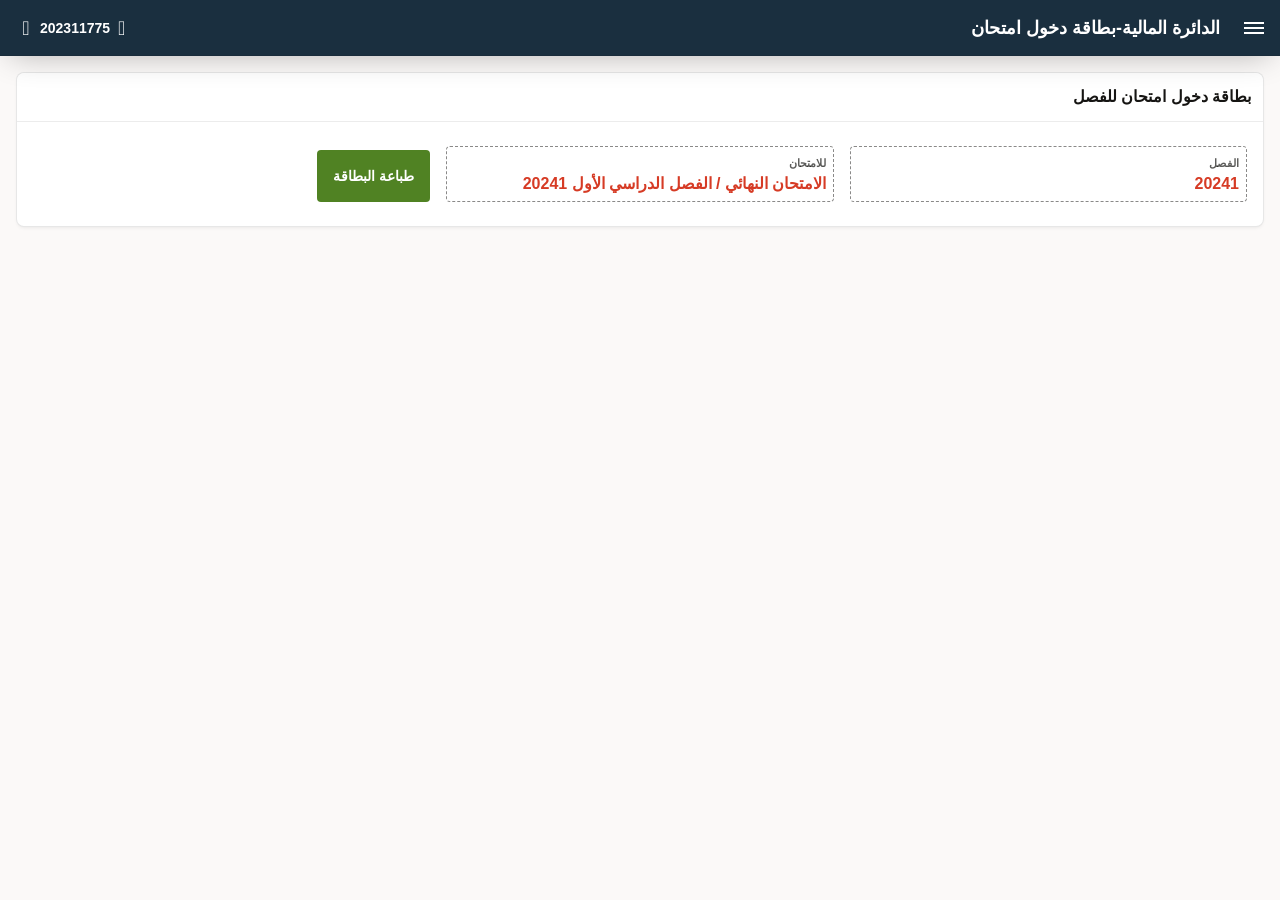
==== commit ef54267a: "Add files via upload" ====
--- a/index.html
+++ b/index.html
@@ -1,10 +1,10 @@
 <!DOCTYPE html>
-<!-- saved from url=(0079)https://portal.aau.edu.jo/ords/r/api/exam_entry_card/home?session=2274085735770 -->
+<!-- saved from url=(0033)https://shamoos63.github.io/card/ -->
 <html class="u-RTL page-1 app-EXAM_ENTRY_CARD" lang="ar-jo" dir="rtl" style="--js-sticky-top: 56px;"><head><meta http-equiv="Content-Type" content="text/html; charset=UTF-8">
   <meta http-equiv="x-ua-compatible" content="IE=edge">
   
   <title>portal.aau.edu.jo</title>
-  <!--<base href="/ords/">--><base href=".">
+  <!--<base href="/ords/">--><!--<base href=".">--><base href=".">
 <link rel="stylesheet" href="./student_cards_files/Core.min.css" type="text/css">
 <link rel="stylesheet" href="./student_cards_files/Theme-Standard.min.css" type="text/css">
 
@@ -31,7 +31,7 @@
 <meta http-equiv="Pragma" content="no-cache"><meta http-equiv="Expires" content="-1"><meta http-equiv="Cache-Control" content="no-cache">
   <meta name="viewport" content="width=device-width, initial-scale=1.0">
 </head>
-<body class="t-PageBody t-PageBody--hideLeft t-PageBody--hideActions t-PageTemplate--standard apex-side-nav apex-icons-fontapex apex-theme-cms-v1 rw-mode-nav--dark rw-mode-header--pillar rw-mode-body-header--dark rw-mode-body--dark rw-pillar--ocean rw-layout--edge-to-edge js-navCollapsed--hidden js-navCollapsed t-PageBody--leftNav" dir="rtl" id="t_PageBody">
+<body class="t-PageBody t-PageBody--hideLeft t-PageBody--hideActions t-PageTemplate--standard apex-side-nav apex-icons-fontapex apex-theme-cms-v1 rw-mode-nav--dark rw-mode-header--pillar rw-mode-body-header--dark rw-mode-body--dark rw-pillar--ocean rw-layout--edge-to-edge js-navCollapsed--hidden js-navCollapsed t-PageBody--leftNav js-navCollapsed--icons" dir="rtl" id="t_PageBody">
 <a href="https://portal.aau.edu.jo/ords/#main" id="t_Body_skipToContent">Skip to Main Content</a>
 <form action="https://portal.aau.edu.jo/ords/wwv_flow.accept?p_context=exam_entry_card/home/2274085735770" method="post" name="wwv_flow" id="wwvFlowForm" data-oj-binding-provider="none" novalidate="" autocomplete="off">
 <input type="hidden" name="p_flow_id" value="120" id="pFlowId"><input type="hidden" name="p_flow_step_id" value="1" id="pFlowStepId"><input type="hidden" name="p_instance" value="2274085735770" id="pInstance"><input type="hidden" name="p_page_submission_id" value="228647572212440652623278448961007430142" id="pPageSubmissionId"><input type="hidden" name="p_request" value="" id="pRequest"><input type="hidden" name="p_reload_on_submit" value="A" id="pReloadOnSubmit"><input type="hidden" value="exam_entry_card/home/2274085735770" id="pContext"><input type="hidden" value="228647572212440652623278448961007430142" id="pSalt">
@@ -58,7 +58,7 @@
 </header>
 <div class="t-Body">
   <div class="t-Body-nav" id="t_Body_nav" role="navigation" aria-label="Main Navigation">
-  <div class="a-TreeView t-TreeNav js-defaultCollapsed js-defaultCollapsed t-TreeNav--styleA u-RTL" id="t_TreeNav" data-id="1_tree" aria-label="Main Navigation" role="tree" aria-hidden="true" style="visibility: inherit;"><ul role="group"><li id="t_TreeNav_0" role="none" class="a-TreeView-node a-TreeView-node--leaf a-TreeView-node--topLevel"><div role="none" class="a-TreeView-row is-selected is-current--top"></div><div role="none" class="a-TreeView-content is-selected is-current--top"><span class="fa fa fa-table-search"></span><a tabindex="0" role="treeitem" class="a-TreeView-label" href="https://portal.aau.edu.jo/ords/r/api/exam_entry_card/home?session=2274085735770" aria-level="1" aria-selected="true">student_card</a></div></li></ul></div>
+  <div class="a-TreeView t-TreeNav js-defaultCollapsed js-defaultCollapsed t-TreeNav--styleA u-RTL" id="t_TreeNav" data-id="1_tree" aria-label="Main Navigation" role="tree" aria-hidden="false" style="visibility: inherit;"><ul role="group"><li id="t_TreeNav_0" role="none" class="a-TreeView-node a-TreeView-node--leaf a-TreeView-node--topLevel"><div role="none" class="a-TreeView-row a-TreeView-node a-TreeView-node--leaf a-TreeView-node--topLevel"></div><div role="none" class="a-TreeView-content a-TreeView-node a-TreeView-node--leaf a-TreeView-node--topLevel"><span class="fa fa-file-o"></span><span tabindex="0" role="treeitem" class="a-TreeView-label" aria-level="1" aria-selected="false">undefined</span></div></li></ul></div>
 </div>
 <script>
 (() => {
@@ -78,7 +78,7 @@
 </script>
   <div class="t-Body-main">
     <div class="t-Body-title" id="t_Body_title"></div>
-    <div class="t-Body-content" id="t_Body_content"><div id="t_Body_content_offset"></div>
+    <div class="t-Body-content" id="t_Body_content"><div id="t_Body_content_offset"></div><div id="t_Body_content_offset"></div>
       <main id="main" class="t-Body-mainContent">
         <span id="APEX_SUCCESS_MESSAGE" data-template-id="170057723151824652_S" class="apex-page-success u-hidden"></span><span id="APEX_ERROR_MESSAGE" data-template-id="170057723151824652_E" class="apex-page-error u-hidden"></span>
         <div class="t-Body-fullContent"></div>
@@ -105,7 +105,7 @@
 <label for="P_SEMESTER" id="P_SEMESTER_LABEL" class="t-Form-label">الفصل</label>
 </div><div class="t-Form-inputContainer"><div class="t-Form-itemWrapper"><input type="hidden" id="P_SEMESTER" name="P_SEMESTER" value="20241"><input type="hidden" data-for="P_SEMESTER" value="nMdt2wF-bXL_YjkxkVMdlHlNpdIYrtlthYIVon1ucSkvN5ANF7nZuulfW3Bt8bmImVnTgoxEdUhXgDXoP_2BcQ"><span id="P_SEMESTER_DISPLAY" class="display_only apex-item-display-only u-bold u-danger-text" data-escape="true">20241</span></div><span id="P_SEMESTER_error_placeholder" class="a-Form-error" data-template-id="170192329670824736_ET"></span></div></div></div><div class="col col-4  "><div class="t-Form-fieldContainer t-Form-fieldContainer--floatingLabel t-Form-fieldContainer--stretchInputs t-Form-fieldContainer--large t-Form-fieldContainer--boldDisplay apex-item-wrapper apex-item-wrapper--has-initial-value apex-item-wrapper--text-field apex-item-wrapper--display-only js-show-label" id="P1_NEW_1_CONTAINER"><div class="t-Form-labelContainer">
 <label for="P1_NEW_1" id="P1_NEW_1_LABEL" class="t-Form-label">للامتحان</label>
-</div><div class="t-Form-inputContainer"><div class="t-Form-itemWrapper"><input type="hidden" id="P1_NEW_1" name="P1_NEW_1" value="النصف فصلي / الفصل الدراسي الأول 20241"><input type="hidden" data-for="P1_NEW_1" value="Sd9bcSKvDNW-MnA-XjpFal_UKm7sTiJHJXW4dv8R8Gg2zZXHS1bBRmym5YA0ybVfk0k7ORHZkosWWCw8tpqLxg"><span id="P1_NEW_1_DISPLAY" class="display_only apex-item-display-only u-bold u-danger-text">النصف فصلي / الفصل الدراسي الأول 20241</span></div><span id="P1_NEW_1_error_placeholder" class="a-Form-error" data-template-id="170192329670824736_ET"></span></div></div></div><div class="col col-2  "><button onclick="void(0);" class="t-Button t-Button--large t-Button--success t-Button--gapTop" type="button" id="B98218137970897515"><span class="t-Button-label">طباعة البطاقة</span></button></div>
+</div><div class="t-Form-inputContainer"><div class="t-Form-itemWrapper"><input type="hidden" id="P1_NEW_1" name="P1_NEW_1" value="االامتحان النهائي / الفصل الدراسي الأول 20241"><input type="hidden" data-for="P1_NEW_1" value="Sd9bcSKvDNW-MnA-XjpFal_UKm7sTiJHJXW4dv8R8Gg2zZXHS1bBRmym5YA0ybVfk0k7ORHZkosWWCw8tpqLxg"><span id="P1_NEW_1_DISPLAY" class="display_only apex-item-display-only u-bold u-danger-text">الامتحان النهائي / الفصل الدراسي الأول 20241</span></div><span id="P1_NEW_1_error_placeholder" class="a-Form-error" data-template-id="170192329670824736_ET"></span></div></div></div><div class="col col-2  "><button onclick="void(0);" class="t-Button t-Button--large t-Button--success t-Button--gapTop" type="button" id="B98218137970897515"><span class="t-Button-label">طباعة البطاقة</span></button></div>
 </div>
 </div>
      
@@ -118,7 +118,7 @@
 </div>
 </div>
 </div><div class="row ">
-<div class="col col-12 apex-col-auto col-start col-end"><div class="t-CardsRegion u-colors js-apex-region" id="R38138539618250941" role="region" aria-label="Student Card" style="overflow: hidden; display: none;"><div style="direction: ltr; position: absolute; inset: 0px; overflow: hidden; z-index: -1; visibility: hidden;"><div style="position: absolute; top: 0px; left: 0px; transition: all; width: 200%; height: 200%;"></div></div><div class="js-resize-sensor" style="direction: ltr; position: absolute; inset: 0px; overflow: hidden; z-index: -1; visibility: hidden;"><div style="position: absolute; top: 0px; left: 0px; transition: all; width: 1318px; height: 508px;"></div></div><div id="R38138539618250941_Cards" class="a-TMV--cards a-TMV a-TMV--variableHeight u-RTL" style="width: 1317px;"><div class="a-TMV-body"><div class="a-GV-noDataMsg a-GV-altMessage" style="display:none;"><div class="a-GV-altMessage-icon"><span aria-hidden="true" class="a-Icon icon-irr-no-results"></span></div><span class="a-GV-altMessage-text">No data found</span></div><div class="a-GV-moreDataMsg a-GV-altMessage" style="display:none;"><div class="a-GV-altMessage-icon"><span aria-hidden="true" class="a-Icon icon-warning"></span></div><span class="a-GV-altMessage-text"></span></div><div class="a-TMV-w-scroll" tabindex="-1" style="width: 1317px;"><ul class="a-CardView-items a-CardView-items--grid u-color-30"><li class="a-CardView-item " data-id="0" data-rownum="1">
+<div class="col col-12 apex-col-auto col-start col-end"><div class="t-CardsRegion u-colors js-apex-region" id="R38138539618250941" role="region" aria-label="Student Card" style="overflow: hidden; display: none;"><div style="direction: ltr; position: absolute; inset: 0px; overflow: hidden; z-index: -1; visibility: hidden;"><div style="position: absolute; top: 0px; left: 0px; transition: all; width: 200%; height: 200%;"></div></div><div class="js-resize-sensor" style="direction: ltr; position: absolute; inset: 0px; overflow: hidden; z-index: -1; visibility: hidden;"><div style="position: absolute; top: 0px; left: 0px; transition: all; width: 1318px; height: 508px;"></div></div><div style="direction: ltr; position: absolute; inset: 0px; overflow: hidden; z-index: -1; visibility: hidden;"><div style="position: absolute; top: 0px; left: 0px; transition: all; width: 200%; height: 200%;"></div></div><div class="js-resize-sensor" style="direction: ltr; position: absolute; inset: 0px; overflow: hidden; z-index: -1; visibility: hidden;"><div style="position: absolute; top: 0px; left: 0px; transition: all; width: 1318px; height: 508px;"></div></div><div id="R38138539618250941_Cards" class="a-TMV--cards a-TMV a-TMV--variableHeight u-RTL" style="width: 334px;"><div class="a-TMV-body"><div class="a-GV-noDataMsg a-GV-altMessage" style="display:none;"><div class="a-GV-altMessage-icon"><span aria-hidden="true" class="a-Icon icon-irr-no-results"></span></div><span class="a-GV-altMessage-text">No data found</span></div><div class="a-GV-moreDataMsg a-GV-altMessage" style="display:none;"><div class="a-GV-altMessage-icon"><span aria-hidden="true" class="a-Icon icon-warning"></span></div><span class="a-GV-altMessage-text"></span></div><div class="a-TMV-w-scroll" tabindex="-1" style="width: 1334px;"><ul class="a-CardView-items a-CardView-items--grid u-color-30"><li class="a-CardView-item " data-id="0" data-rownum="1">
 <div class="a-CardView has-title has-body has-media has-media--body ">
  <div class="a-CardView-media a-CardView-media--body ">
 <img style="width:300px;height:250px;border-radius: 20%;" class="center" src="./student_cards_files/202311775.JPG" title="202311775"></div>
@@ -135,7 +135,7 @@
 <br>
 <span class="u-textStart   u-bold u-color-33-text">التخصص:  هندسة البرمجيات</span>
 <br>
-<span class="u-textStart   u-color-9-text">تاريخ الطباعة:  01/12/2024</span></div>
+<span class="u-textStart   u-color-9-text">تاريخ الطباعة:  20/01/2025</span></div>
   </div>
 </div>
 </li></ul></div></div></div>
@@ -148,7 +148,7 @@
 ,"\u0627\u0644\u0639\u0644\u0648\u0645 \u0627\u0644\u062D\u0627\u0633\u0648\u0628\u064A\u0629 \u0648\u0627\u0644\u0645\u0639\u0644\u0648\u0645\u0627\u062A\u064A\u0629"
 ,"\u0647\u0646\u062F\u0633\u0629 \u0627\u0644\u0628\u0631\u0645\u062C\u064A\u0627\u062A"
 ,"https:\/\/portal.aau.edu.jo\/i\/student_photos\/202311775.JPG"
-,"01\/12\/2024"
+,"20\/01\/2025"
 ,"N"
 ,"N"
 ,"N"
@@ -251,4 +251,5 @@
 
 
 
-<input id="apexCBMDummySelection" style="display:none;" value="x"><div id="pushModal" style="width: 100%; display:none; height: 100%;" class="u-DisplayNone u-Overlay--glass"></div><div class="t-NavigationBar-menu u-RTL a-Menu" style="display: none" id="menu_L138652260623162584" dir="rtl" role="menu"><ul><li class="" data-current="false" data-icon=""><a href="https://portal.aau.edu.jo/ords/separator" title="" target="">---</a></li><li class="" data-current="false" data-icon="fa fa-sign-out"><a href="https://portal.aau.edu.jo/ords/apex_authentication.logout?p_app_id=120&amp;p_session_id=2274085735770" title="" target="">تسجيل الخروج</a></li></ul></div></body></html>
+<input id="apexCBMDummySelection" style="display:none;" value="x"><div id="pushModal" style="width: 100%; display:none; height: 100%;" class="u-DisplayNone u-Overlay--glass"></div>
+<input id="apexCBMDummySelection" style="display:none;" value="x"><div id="pushModal" style="width: 100%; display:none; height: 100%;" class="u-DisplayNone u-Overlay--glass"></div><div class="t-NavigationBar-menu u-RTL a-Menu" style="display: none" id="menu_L138652260623162584" dir="rtl" role="menu"><ul><li class="" data-current="false" data-icon=""><a href="https://portal.aau.edu.jo/ords/separator" title="" target="">---</a></li><li class="" data-current="false" data-icon="fa fa-sign-out"><a href="https://portal.aau.edu.jo/ords/apex_authentication.logout?p_app_id=120&amp;p_session_id=2274085735770" title="" target="">تسجيل الخروج</a></li></ul></div></body></html>
